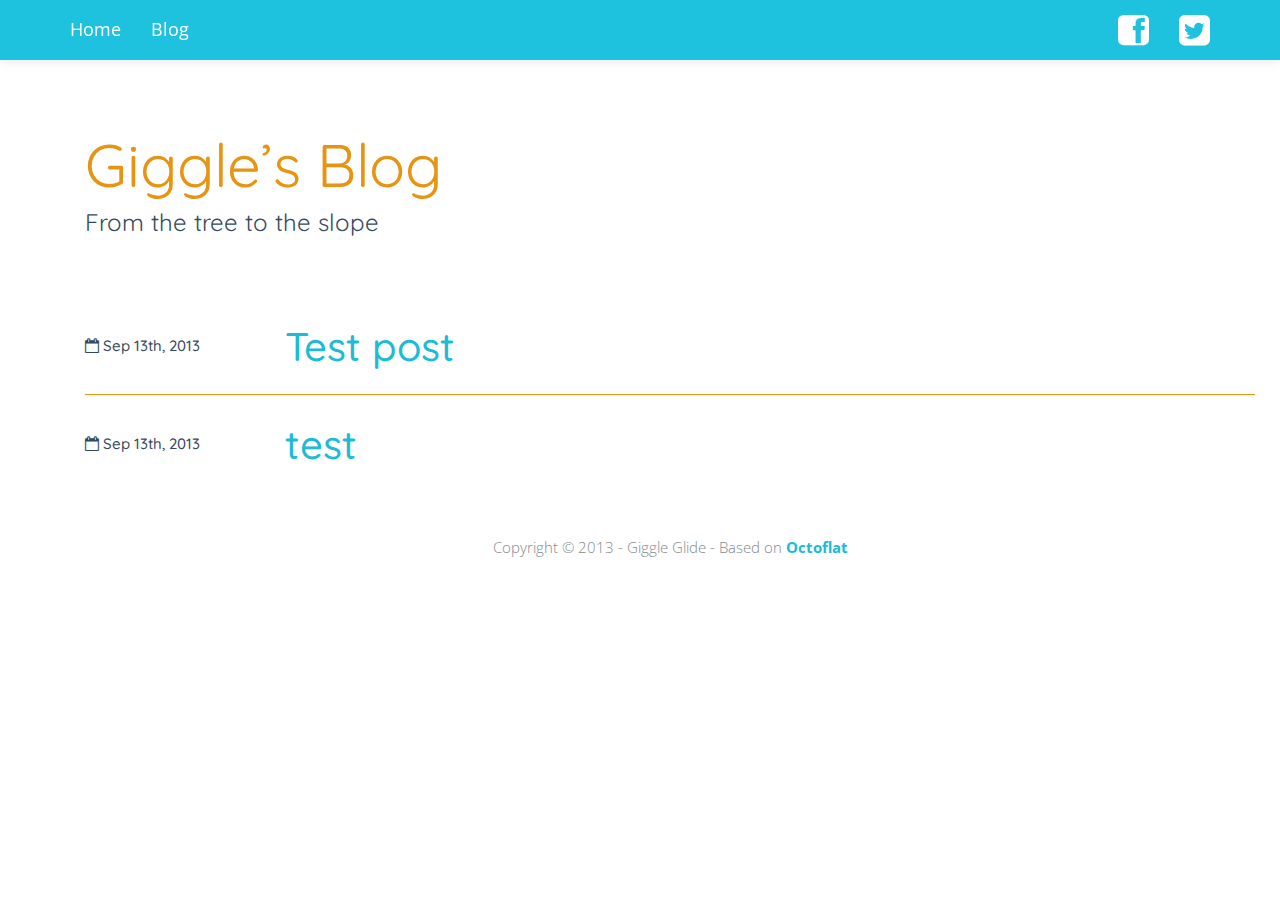
==== blog/index.html @ dee09cab "Site updated at 2013-09-21 00:57:32 UTC" ====
<!DOCTYPE html>
<!--[if IEMobile 7 ]><html class="no-js iem7"><![endif]-->
<!--[if lt IE 9]><html class="no-js lte-ie8"><![endif]-->
<!--[if (gt IE 8)|(gt IEMobile 7)|!(IEMobile)|!(IE)]><!--><html class="no-js" lang="en"><!--<![endif]-->
<head>
  <meta charset="utf-8">
  <title>Giggle Glide</title>
  <meta name="author" content="Giggle Glide">

   
  <meta name="description" content="">
  
  <meta name="keywords" content="">

  <!-- http://t.co/dKP3o1e -->
  <meta name="HandheldFriendly" content="True">
  <meta name="MobileOptimized" content="320">
  <meta name="viewport" content="width=device-width, initial-scale=1">

  
  <link rel="canonical" href="http://giggleglide.com/blog">
  <link href="/favicon.png" rel="icon">
  <link href='http://fonts.googleapis.com/css?family=Quicksand:300,400' rel='stylesheet' type='text/css'>
  <link href='http://fonts.googleapis.com/css?family=Open+Sans:400,300' rel='stylesheet' type='text/css'>
  <link href="/stylesheets/screen.css" media="screen, projection" rel="stylesheet" type="text/css">
  <link href="/atom.xml" rel="alternate" title="Giggle Glide" type="application/atom+xml">
  <script src="/js/jquery.js"></script>
  <script src="/js/bootstrap-collapse.js"></script>
  <script src="/js/modernizr-2.0.js"></script>
  <script src="//ajax.googleapis.com/ajax/libs/jquery/1.9.1/jquery.min.js"></script>
  <script>!window.jQuery && document.write(unescape('%3Cscript src="./javascripts/lib/jquery.min.js"%3E%3C/script%3E'))</script>
  <script src="/js/octopress.js" type="text/javascript"></script>
  <!--Fonts from Google"s Web font directory at http://google.com/webfonts -->
<link href="http://fonts.googleapis.com/css?family=PT+Serif:regular,italic,bold,bolditalic" rel="stylesheet" type="text/css">
<link href="http://fonts.googleapis.com/css?family=PT+Sans:regular,italic,bold,bolditalic" rel="stylesheet" type="text/css">

  

</head>

<body   >
  <div class="navbar navbar-inverse navbar-static-top">
  	<div class="navbar-inner">
  	  <div class="container">
        <a class="btn btn-navbar" data-toggle="collapse" data-target=".navbar-responsive-collapse">
          <span class="fui-menu-24"></span>
        </a>
  	  	<div class="nav-collapse collapse navbar-responsive-collapse" style="height:0;">
  	      <ul class="nav">
    
        <li ><a href="/">Home</a></li>
    
        <li ><a href="/blog/">Blog</a></li>
    
</ul>
<ul class="nav pull-right">
    
    
    <li><a href="https://www.facebook.com/pages/Giggle-Glide/115636098627373" title="Facebook" target="_blank"><i class="icon-facebook-sign social-navbar"></i></a></li>
    
    
    <li><a href="http://twitter.com/giggleglide" title="Twitter" target="_blank"><i class="icon-twitter-sign social-navbar"></i></a></li>
    
    
</ul>

<ul class="nav pull-right">
    
    
    
    
    
    
</ul>

  	    </div>
  	  </div>
  	</div>
  </div>
  <div class="container" id="main">
    <div class="span12">
      <div class="row-fluid">
        <div id="content">
          <div class="jumbotron">
  <div class="container">Giggle&#8217;s Blog
    <h3 class="tagline">From the tree to the slope</h3>
  </div>
</div>


<div class="blog-index">
  
  
  
    <article>
      

  <div class="row-fluid">
    <div class="span2">
		<h1 class="date-time">








  


<i class="icon-calendar-empty"></i> <time datetime="2013-09-13T23:00:00+02:00" pubdate data-updated="true">Sep 13<span>th</span>, 2013</time></h5>
          <div class="row-fluid">
          
          </div>
          
          <div class="row-fluid">
          
          </div>
          
    </div>
    <div class="span10">
      <h1 class="link"><a href="/blog/test-post/">Test post</a></h1>
      

      
      
    </div>
  </div>



    </article>
    
    <hr>
    
  
  
    <article>
      

  <div class="row-fluid">
    <div class="span2">
		<h1 class="date-time">








  


<i class="icon-calendar-empty"></i> <time datetime="2013-09-13T01:36:00+02:00" pubdate data-updated="true">Sep 13<span>th</span>, 2013</time></h5>
          <div class="row-fluid">
          
          </div>
          
          <div class="row-fluid">
          
          </div>
          
    </div>
    <div class="span10">
      <h1 class="link"><a href="/blog/test/">test</a></h1>
      

      
      
    </div>
  </div>



    </article>
    
  
  <div class="pagination">
    

    
  </div>
</div>


        </div>
      </div>
      <div class="row-fluid">
        <footer class="footer-page" role="contentinfo">
          <p>
  Copyright &copy; 2013 - Giggle Glide - Based on <a href="https://github.com/alexgaribay/octoflat" target="_blank">Octoflat</a>
</p>


        </footer>
      </div>
    </div>
  </div>
  







  <script type="text/javascript">
    (function(){
      var twitterWidgets = document.createElement('script');
      twitterWidgets.type = 'text/javascript';
      twitterWidgets.async = true;
      twitterWidgets.src = 'http://platform.twitter.com/widgets.js';
      document.getElementsByTagName('head')[0].appendChild(twitterWidgets);
    })();
  </script>





</body>
</html>
---- stylesheets/screen.css ----
@charset "UTF-8";@import url("http://fonts.googleapis.com/css?family=Lato:400,700,900,400italic");/*
 * Bootstrap v2.2.2
 *
 * Copyright 2012 Twitter, Inc
 * Licensed under the Apache License v2.0
 * http://www.apache.org/licenses/LICENSE-2.0
 *
 * Designed and built with all the love in the world @twitter by @mdo and @fat.
 */article,aside,details,figcaption,figure,footer,header,hgroup,nav,section{display:block}audio,canvas,video{display:inline-block;*display:inline;*zoom:1}audio:not([controls]){display:none}html{font-size:100%;-webkit-text-size-adjust:100%;-ms-text-size-adjust:100%}a:focus{outline:thin dotted #333;outline:5px auto -webkit-focus-ring-color;outline-offset:-2px}a:hover,a:active{outline:0}sub,sup{position:relative;font-size:75%;line-height:0;vertical-align:baseline}sup{top:-0.5em}sub{bottom:-0.25em}img{width:auto\9;height:auto;max-width:100%;vertical-align:middle;border:0;-ms-interpolation-mode:bicubic}img.left{float:left;margin-right:1.5em}img.right{float:right;margin-left:1.5em}#map_canvas img,.google-maps img{max-width:none}button,input,select,textarea{margin:0;font-size:100%;vertical-align:middle}button,input{*overflow:visible;line-height:normal}button::-moz-focus-inner,input::-moz-focus-inner{padding:0;border:0}button,html input[type="button"],input[type="reset"],input[type="submit"]{cursor:pointer;-webkit-appearance:button}label,select,button,input[type="button"],input[type="reset"],input[type="submit"],input[type="radio"],input[type="checkbox"]{cursor:pointer}input[type="search"]{-webkit-box-sizing:content-box;-moz-box-sizing:content-box;box-sizing:content-box;-webkit-appearance:textfield}input[type="search"]::-webkit-search-decoration,input[type="search"]::-webkit-search-cancel-button{-webkit-appearance:none}textarea{overflow:auto;vertical-align:top}@media print{*{color:#000 !important;text-shadow:none !important;background:transparent !important;box-shadow:none !important}a,a:visited{text-decoration:underline}a[href]:after{content:" (" attr(href) ")"}abbr[title]:after{content:" (" attr(title) ")"}.ir a:after,a[href^="javascript:"]:after,a[href^="#"]:after{content:""}pre,blockquote{border:1px solid #999;page-break-inside:avoid}thead{display:table-header-group}tr,img{page-break-inside:avoid}img{max-width:100% !important}@page{margin:0.5cm}p,h2,h3{orphans:3;widows:3}h2,h3{page-break-after:avoid}}.clearfix{*zoom:1}.clearfix:before,.clearfix:after{display:table;line-height:0;content:""}.clearfix:after{clear:both}.hide-text{font:0/0 a;color:transparent;text-shadow:none;background-color:transparent;border:0}.input-block-level{display:block;width:100%;min-height:30px;-webkit-box-sizing:border-box;-moz-box-sizing:border-box;box-sizing:border-box}body{margin:0;font-family:"Helvetica Neue", Helvetica, Arial, sans-serif;font-size:14px;line-height:20px;color:#333333;background-color:#ffffff}a{color:#0088cc;text-decoration:none}a:hover{color:#005580;text-decoration:underline}.img-rounded{-webkit-border-radius:6px;-moz-border-radius:6px;border-radius:6px}.img-polaroid{padding:4px;background-color:#fff;border:1px solid #ccc;border:1px solid rgba(0,0,0,0.2);-webkit-box-shadow:0 1px 3px rgba(0,0,0,0.1);-moz-box-shadow:0 1px 3px rgba(0,0,0,0.1);box-shadow:0 1px 3px rgba(0,0,0,0.1)}.img-circle{-webkit-border-radius:500px;-moz-border-radius:500px;border-radius:500px}.row{margin-left:-20px;*zoom:1}.row:before,.row:after{display:table;line-height:0;content:""}.row:after{clear:both}[class*="span"]{float:left;min-height:1px;margin-left:20px}.container,.navbar-static-top .container,.navbar-fixed-top .container,.navbar-fixed-bottom .container{width:940px}.span12{width:940px}.span11{width:860px}.span10{width:780px}.span9{width:700px}.span8{width:620px}.span7{width:540px}.span6{width:460px}.span5{width:380px}.span4{width:300px}.span3{width:220px}.span2{width:140px}.span1{width:60px}.offset12{margin-left:980px}.offset11{margin-left:900px}.offset10{margin-left:820px}.offset9{margin-left:740px}.offset8{margin-left:660px}.offset7{margin-left:580px}.offset6{margin-left:500px}.offset5{margin-left:420px}.offset4{margin-left:340px}.offset3{margin-left:260px}.offset2{margin-left:180px}.offset1{margin-left:100px}.row-fluid{width:100%;*zoom:1}.row-fluid:before,.row-fluid:after{display:table;line-height:0;content:""}.row-fluid:after{clear:both}.row-fluid [class*="span"]{display:block;float:left;width:100%;min-height:30px;margin-left:2.127659574468085%;*margin-left:2.074468085106383%;-webkit-box-sizing:border-box;-moz-box-sizing:border-box;box-sizing:border-box}.row-fluid [class*="span"]:first-child{margin-left:0}.row-fluid .controls-row [class*="span"]+[class*="span"]{margin-left:2.127659574468085%}.row-fluid .span12{width:100%;*width:99.94680851063829%}.row-fluid .span11{width:91.48936170212765%;*width:91.43617021276594%}.row-fluid .span10{width:82.97872340425532%;*width:82.92553191489361%}.row-fluid .span9{width:74.46808510638297%;*width:74.41489361702126%}.row-fluid .span8{width:65.95744680851064%;*width:65.90425531914893%}.row-fluid .span7{width:57.44680851063829%;*width:57.39361702127659%}.row-fluid .span6{width:48.93617021276595%;*width:48.88297872340425%}.row-fluid .span5{width:40.42553191489362%;*width:40.37234042553192%}.row-fluid .span4{width:31.914893617021278%;*width:31.861702127659576%}.row-fluid .span3{width:23.404255319148934%;*width:23.351063829787233%}.row-fluid .span2{width:14.893617021276595%;*width:14.840425531914894%}.row-fluid .span1{width:6.382978723404255%;*width:6.329787234042553%}.row-fluid .offset12{margin-left:104.25531914893617%;*margin-left:104.14893617021275%}.row-fluid .offset12:first-child{margin-left:102.12765957446808%;*margin-left:102.02127659574467%}.row-fluid .offset11{margin-left:95.74468085106382%;*margin-left:95.6382978723404%}.row-fluid .offset11:first-child{margin-left:93.61702127659574%;*margin-left:93.51063829787232%}.row-fluid .offset10{margin-left:87.23404255319149%;*margin-left:87.12765957446807%}.row-fluid .offset10:first-child{margin-left:85.1063829787234%;*margin-left:84.99999999999999%}.row-fluid .offset9{margin-left:78.72340425531914%;*margin-left:78.61702127659572%}.row-fluid .offset9:first-child{margin-left:76.59574468085106%;*margin-left:76.48936170212764%}.row-fluid .offset8{margin-left:70.2127659574468%;*margin-left:70.10638297872339%}.row-fluid .offset8:first-child{margin-left:68.08510638297872%;*margin-left:67.9787234042553%}.row-fluid .offset7{margin-left:61.70212765957446%;*margin-left:61.59574468085106%}.row-fluid .offset7:first-child{margin-left:59.574468085106375%;*margin-left:59.46808510638297%}.row-fluid .offset6{margin-left:53.191489361702125%;*margin-left:53.085106382978715%}.row-fluid .offset6:first-child{margin-left:51.063829787234035%;*margin-left:50.95744680851063%}.row-fluid .offset5{margin-left:44.68085106382979%;*margin-left:44.57446808510638%}.row-fluid .offset5:first-child{margin-left:42.5531914893617%;*margin-left:42.4468085106383%}.row-fluid .offset4{margin-left:36.170212765957444%;*margin-left:36.06382978723405%}.row-fluid .offset4:first-child{margin-left:34.04255319148936%;*margin-left:33.93617021276596%}.row-fluid .offset3{margin-left:27.659574468085104%;*margin-left:27.5531914893617%}.row-fluid .offset3:first-child{margin-left:25.53191489361702%;*margin-left:25.425531914893618%}.row-fluid .offset2{margin-left:19.148936170212764%;*margin-left:19.04255319148936%}.row-fluid .offset2:first-child{margin-left:17.02127659574468%;*margin-left:16.914893617021278%}.row-fluid .offset1{margin-left:10.638297872340425%;*margin-left:10.53191489361702%}.row-fluid .offset1:first-child{margin-left:8.51063829787234%;*margin-left:8.404255319148938%}[class*="span"].hide,.row-fluid [class*="span"].hide{display:none}[class*="span"].pull-right,.row-fluid [class*="span"].pull-right{float:right}.container{margin-right:auto;margin-left:auto;*zoom:1}.container:before,.container:after{display:table;line-height:0;content:""}.container:after{clear:both}.container-fluid{padding-right:20px;padding-left:20px;*zoom:1}.container-fluid:before,.container-fluid:after{display:table;line-height:0;content:""}.container-fluid:after{clear:both}p{margin:0 0 10px}.lead{margin-bottom:20px;font-size:21px;font-weight:200;line-height:30px}small{font-size:85%}strong{font-weight:bold}em{font-style:italic}cite{font-style:normal}.muted{color:#999999}a.muted:hover{color:#808080}.text-warning{color:#c09853}a.text-warning:hover{color:#a47e3c}.text-error{color:#b94a48}a.text-error:hover{color:#953b39}.text-info{color:#3a87ad}a.text-info:hover{color:#2d6987}.text-success{color:#468847}a.text-success:hover{color:#356635}h1,h2,h3,h4,h5,h6{margin:10px 0;font-family:inherit;font-weight:bold;line-height:0px;color:inherit;text-rendering:optimizelegibility}h1 small,h2 small,h3 small,h4 small,h5 small,h6 small{font-weight:normal;line-height:1;color:#999999}h1,h2,h3{line-height:40px}h1{font-size:38.5px}h2{font-size:31.5px}h3{font-size:24.5px}h4{font-size:17.5px}h5{font-size:14px}h6{font-size:11.9px}h1 small{font-size:24.5px}h2 small{font-size:17.5px}h3 small{font-size:14px}h4 small{font-size:14px}.page-header{padding-bottom:9px;margin:20px 0 30px;border-bottom:1px solid #eeeeee}ul,ol{padding:0;margin:0 0 10px 25px}ul ul,ul ol,ol ol,ol ul{margin-bottom:0}li{line-height:20px}ul.unstyled,ol.unstyled{margin-left:0;list-style:none}ul.inline,ol.inline{margin-left:0;list-style:none}ul.inline>li,ol.inline>li{display:inline-block;padding-right:5px;padding-left:5px}dl{margin-bottom:20px}dt,dd{line-height:20px}dt{font-weight:bold}dd{margin-left:10px}.dl-horizontal{*zoom:1}.dl-horizontal:before,.dl-horizontal:after{display:table;line-height:0;content:""}.dl-horizontal:after{clear:both}.dl-horizontal dt{float:left;width:160px;overflow:hidden;clear:left;text-align:right;text-overflow:ellipsis;white-space:nowrap}.dl-horizontal dd{margin-left:180px}hr{margin:20px 0;border:0;border-top:1px solid #eeeeee;border-bottom:1px solid #ffffff}abbr[title],abbr[data-original-title]{cursor:help;border-bottom:1px dotted #999999}abbr.initialism{font-size:90%;text-transform:uppercase}address{display:block;margin-bottom:20px;font-style:normal;line-height:20px}code,pre{padding:0 3px 2px;font-family:Monaco, Menlo, Consolas, "Courier New", monospace;font-size:12px}code{padding:2px 4px;white-space:nowrap}pre{display:block;padding:9.5px;margin:0 0 10px;font-size:13px;line-height:20px;word-break:break-all;word-wrap:break-word;white-space:pre;white-space:pre-wrap}pre.prettyprint{margin-bottom:20px}pre code{padding:0;white-space:pre;white-space:pre-wrap;background-color:transparent;border:0}.pre-scrollable{max-height:340px;overflow-y:scroll}form{margin:0 0 20px}fieldset{padding:0;margin:0;border:0}legend{display:block;width:100%;padding:0;margin-bottom:20px;font-size:21px;line-height:40px;color:#333333;border:0;border-bottom:1px solid #e5e5e5}legend small{font-size:15px;color:#999999}label,input,button,select,textarea{font-size:14px;font-weight:normal;line-height:20px}input,button,select,textarea{font-family:"Helvetica Neue", Helvetica, Arial, sans-serif}label{display:block;margin-bottom:5px}select,textarea,input[type="text"],input[type="password"],input[type="datetime"],input[type="datetime-local"],input[type="date"],input[type="month"],input[type="time"],input[type="week"],input[type="number"],input[type="email"],input[type="url"],input[type="search"],input[type="tel"],input[type="color"],.uneditable-input{display:inline-block;height:20px;padding:4px 6px;margin-bottom:10px;font-size:14px;line-height:20px;color:#555555;vertical-align:middle;-webkit-border-radius:4px;-moz-border-radius:4px;border-radius:4px}input,textarea,.uneditable-input{width:206px}textarea{height:auto}textarea,input[type="text"],input[type="password"],input[type="datetime"],input[type="datetime-local"],input[type="date"],input[type="month"],input[type="time"],input[type="week"],input[type="number"],input[type="email"],input[type="url"],input[type="search"],input[type="tel"],input[type="color"],.uneditable-input{background-color:#ffffff;border:1px solid #cccccc;-webkit-box-shadow:inset 0 1px 1px rgba(0,0,0,0.075);-moz-box-shadow:inset 0 1px 1px rgba(0,0,0,0.075);box-shadow:inset 0 1px 1px rgba(0,0,0,0.075);-webkit-transition:border linear 0.2s, box-shadow linear 0.2s;-moz-transition:border linear 0.2s, box-shadow linear 0.2s;-o-transition:border linear 0.2s, box-shadow linear 0.2s;transition:border linear 0.2s, box-shadow linear 0.2s}textarea:focus,input[type="text"]:focus,input[type="password"]:focus,input[type="datetime"]:focus,input[type="datetime-local"]:focus,input[type="date"]:focus,input[type="month"]:focus,input[type="time"]:focus,input[type="week"]:focus,input[type="number"]:focus,input[type="email"]:focus,input[type="url"]:focus,input[type="search"]:focus,input[type="tel"]:focus,input[type="color"]:focus,.uneditable-input:focus{border-color:rgba(82,168,236,0.8);outline:0;outline:thin dotted \9;-webkit-box-shadow:inset 0 1px 1px rgba(0,0,0,0.075),0 0 8px rgba(82,168,236,0.6);-moz-box-shadow:inset 0 1px 1px rgba(0,0,0,0.075),0 0 8px rgba(82,168,236,0.6);box-shadow:inset 0 1px 1px rgba(0,0,0,0.075),0 0 8px rgba(82,168,236,0.6)}input[type="radio"],input[type="checkbox"]{margin:4px 0 0;margin-top:1px \9;*margin-top:0;line-height:normal}input[type="file"],input[type="image"],input[type="submit"],input[type="reset"],input[type="button"],input[type="radio"],input[type="checkbox"]{width:auto}select,input[type="file"]{height:30px;*margin-top:4px;line-height:30px}select{width:220px;background-color:#ffffff;border:1px solid #cccccc}select[multiple],select[size]{height:auto}select:focus,input[type="file"]:focus,input[type="radio"]:focus,input[type="checkbox"]:focus{outline:thin dotted #333;outline:5px auto -webkit-focus-ring-color;outline-offset:-2px}.uneditable-input,.uneditable-textarea{color:#999999;cursor:not-allowed;background-color:#fcfcfc;border-color:#cccccc;-webkit-box-shadow:inset 0 1px 2px rgba(0,0,0,0.025);-moz-box-shadow:inset 0 1px 2px rgba(0,0,0,0.025);box-shadow:inset 0 1px 2px rgba(0,0,0,0.025)}.uneditable-input{overflow:hidden;white-space:nowrap}.uneditable-textarea{width:auto;height:auto}input:-moz-placeholder,textarea:-moz-placeholder{color:#999999}input:-ms-input-placeholder,textarea:-ms-input-placeholder{color:#999999}input::-webkit-input-placeholder,textarea::-webkit-input-placeholder{color:#999999}.radio,.checkbox{min-height:20px;padding-left:20px}.radio input[type="radio"],.checkbox input[type="checkbox"]{float:left;margin-left:-20px}.controls>.radio:first-child,.controls>.checkbox:first-child{padding-top:5px}.radio.inline,.checkbox.inline{display:inline-block;padding-top:5px;margin-bottom:0;vertical-align:middle}.radio.inline+.radio.inline,.checkbox.inline+.checkbox.inline{margin-left:10px}.input-mini{width:60px}.input-small{width:90px}.input-medium{width:150px}.input-large{width:210px}.input-xlarge{width:270px}.input-xxlarge{width:530px}input[class*="span"],select[class*="span"],textarea[class*="span"],.uneditable-input[class*="span"],.row-fluid input[class*="span"],.row-fluid select[class*="span"],.row-fluid textarea[class*="span"],.row-fluid .uneditable-input[class*="span"]{float:none;margin-left:0}.input-append input[class*="span"],.input-append .uneditable-input[class*="span"],.input-prepend input[class*="span"],.input-prepend .uneditable-input[class*="span"],.row-fluid input[class*="span"],.row-fluid select[class*="span"],.row-fluid textarea[class*="span"],.row-fluid .uneditable-input[class*="span"],.row-fluid .input-prepend [class*="span"],.row-fluid .input-append [class*="span"]{display:inline-block}input,textarea,.uneditable-input{margin-left:0}.controls-row [class*="span"]+[class*="span"]{margin-left:20px}input.span12,textarea.span12,.uneditable-input.span12{width:926px}input.span11,textarea.span11,.uneditable-input.span11{width:846px}input.span10,textarea.span10,.uneditable-input.span10{width:766px}input.span9,textarea.span9,.uneditable-input.span9{width:686px}input.span8,textarea.span8,.uneditable-input.span8{width:606px}input.span7,textarea.span7,.uneditable-input.span7{width:526px}input.span6,textarea.span6,.uneditable-input.span6{width:446px}input.span5,textarea.span5,.uneditable-input.span5{width:366px}input.span4,textarea.span4,.uneditable-input.span4{width:286px}input.span3,textarea.span3,.uneditable-input.span3{width:206px}input.span2,textarea.span2,.uneditable-input.span2{width:126px}input.span1,textarea.span1,.uneditable-input.span1{width:46px}.controls-row{*zoom:1}.controls-row:before,.controls-row:after{display:table;line-height:0;content:""}.controls-row:after{clear:both}.controls-row [class*="span"],.row-fluid .controls-row [class*="span"]{float:left}.controls-row .checkbox[class*="span"],.controls-row .radio[class*="span"]{padding-top:5px}input[disabled],select[disabled],textarea[disabled],input[readonly],select[readonly],textarea[readonly]{cursor:not-allowed;background-color:#eeeeee}input[type="radio"][disabled],input[type="checkbox"][disabled],input[type="radio"][readonly],input[type="checkbox"][readonly]{background-color:transparent}.control-group.warning .control-label,.control-group.warning .help-block,.control-group.warning .help-inline{color:#c09853}.control-group.warning .checkbox,.control-group.warning .radio,.control-group.warning input,.control-group.warning select,.control-group.warning textarea{color:#c09853}.control-group.warning input,.control-group.warning select,.control-group.warning textarea{border-color:#c09853;-webkit-box-shadow:inset 0 1px 1px rgba(0,0,0,0.075);-moz-box-shadow:inset 0 1px 1px rgba(0,0,0,0.075);box-shadow:inset 0 1px 1px rgba(0,0,0,0.075)}.control-group.warning input:focus,.control-group.warning select:focus,.control-group.warning textarea:focus{border-color:#a47e3c;-webkit-box-shadow:inset 0 1px 1px rgba(0,0,0,0.075),0 0 6px #dbc59e;-moz-box-shadow:inset 0 1px 1px rgba(0,0,0,0.075),0 0 6px #dbc59e;box-shadow:inset 0 1px 1px rgba(0,0,0,0.075),0 0 6px #dbc59e}.control-group.warning .input-prepend .add-on,.control-group.warning .input-append .add-on{color:#c09853;background-color:#fcf8e3;border-color:#c09853}.control-group.error .control-label,.control-group.error .help-block,.control-group.error .help-inline{color:#b94a48}.control-group.error .checkbox,.control-group.error .radio,.control-group.error input,.control-group.error select,.control-group.error textarea{color:#b94a48}.control-group.error input,.control-group.error select,.control-group.error textarea{border-color:#b94a48;-webkit-box-shadow:inset 0 1px 1px rgba(0,0,0,0.075);-moz-box-shadow:inset 0 1px 1px rgba(0,0,0,0.075);box-shadow:inset 0 1px 1px rgba(0,0,0,0.075)}.control-group.error input:focus,.control-group.error select:focus,.control-group.error textarea:focus{border-color:#953b39;-webkit-box-shadow:inset 0 1px 1px rgba(0,0,0,0.075),0 0 6px #d59392;-moz-box-shadow:inset 0 1px 1px rgba(0,0,0,0.075),0 0 6px #d59392;box-shadow:inset 0 1px 1px rgba(0,0,0,0.075),0 0 6px #d59392}.control-group.error .input-prepend .add-on,.control-group.error .input-append .add-on{color:#b94a48;background-color:#f2dede;border-color:#b94a48}.control-group.success .control-label,.control-group.success .help-block,.control-group.success .help-inline{color:#468847}.control-group.success .checkbox,.control-group.success .radio,.control-group.success input,.control-group.success select,.control-group.success textarea{color:#468847}.control-group.success input,.control-group.success select,.control-group.success textarea{border-color:#468847;-webkit-box-shadow:inset 0 1px 1px rgba(0,0,0,0.075);-moz-box-shadow:inset 0 1px 1px rgba(0,0,0,0.075);box-shadow:inset 0 1px 1px rgba(0,0,0,0.075)}.control-group.success input:focus,.control-group.success select:focus,.control-group.success textarea:focus{border-color:#356635;-webkit-box-shadow:inset 0 1px 1px rgba(0,0,0,0.075),0 0 6px #7aba7b;-moz-box-shadow:inset 0 1px 1px rgba(0,0,0,0.075),0 0 6px #7aba7b;box-shadow:inset 0 1px 1px rgba(0,0,0,0.075),0 0 6px #7aba7b}.control-group.success .input-prepend .add-on,.control-group.success .input-append .add-on{color:#468847;background-color:#dff0d8;border-color:#468847}.control-group.info .control-label,.control-group.info .help-block,.control-group.info .help-inline{color:#3a87ad}.control-group.info .checkbox,.control-group.info .radio,.control-group.info input,.control-group.info select,.control-group.info textarea{color:#3a87ad}.control-group.info input,.control-group.info select,.control-group.info textarea{border-color:#3a87ad;-webkit-box-shadow:inset 0 1px 1px rgba(0,0,0,0.075);-moz-box-shadow:inset 0 1px 1px rgba(0,0,0,0.075);box-shadow:inset 0 1px 1px rgba(0,0,0,0.075)}.control-group.info input:focus,.control-group.info select:focus,.control-group.info textarea:focus{border-color:#2d6987;-webkit-box-shadow:inset 0 1px 1px rgba(0,0,0,0.075),0 0 6px #7ab5d3;-moz-box-shadow:inset 0 1px 1px rgba(0,0,0,0.075),0 0 6px #7ab5d3;box-shadow:inset 0 1px 1px rgba(0,0,0,0.075),0 0 6px #7ab5d3}.control-group.info .input-prepend .add-on,.control-group.info .input-append .add-on{color:#3a87ad;background-color:#d9edf7;border-color:#3a87ad}input:focus:invalid,textarea:focus:invalid,select:focus:invalid{color:#b94a48;border-color:#ee5f5b}input:focus:invalid:focus,textarea:focus:invalid:focus,select:focus:invalid:focus{border-color:#e9322d;-webkit-box-shadow:0 0 6px #f8b9b7;-moz-box-shadow:0 0 6px #f8b9b7;box-shadow:0 0 6px #f8b9b7}.form-actions{padding:19px 20px 20px;margin-top:20px;margin-bottom:20px;background-color:#f5f5f5;border-top:1px solid #e5e5e5;*zoom:1}.form-actions:before,.form-actions:after{display:table;line-height:0;content:""}.form-actions:after{clear:both}.help-block,.help-inline{color:#595959}.help-block{display:block;margin-bottom:10px}.help-inline{display:inline-block;*display:inline;padding-left:5px;vertical-align:middle;*zoom:1}.input-append,.input-prepend{margin-bottom:5px;font-size:0;white-space:nowrap}.input-append input,.input-prepend input,.input-append select,.input-prepend select,.input-append .uneditable-input,.input-prepend .uneditable-input,.input-append .dropdown-menu,.input-prepend .dropdown-menu{font-size:14px}.input-append input,.input-prepend input,.input-append select,.input-prepend select,.input-append .uneditable-input,.input-prepend .uneditable-input{position:relative;margin-bottom:0;*margin-left:0;vertical-align:top;-webkit-border-radius:0 4px 4px 0;-moz-border-radius:0 4px 4px 0;border-radius:0 4px 4px 0}.input-append input:focus,.input-prepend input:focus,.input-append select:focus,.input-prepend select:focus,.input-append .uneditable-input:focus,.input-prepend .uneditable-input:focus{z-index:2}.input-append .add-on,.input-prepend .add-on{display:inline-block;width:auto;height:20px;min-width:16px;padding:4px 5px;font-size:14px;font-weight:normal;line-height:20px;text-align:center;text-shadow:0 1px 0 #ffffff;background-color:#eeeeee;border:1px solid #ccc}.input-append .add-on,.input-prepend .add-on,.input-append .btn,.input-prepend .btn,.input-append .btn-group>.dropdown-toggle,.input-prepend .btn-group>.dropdown-toggle{vertical-align:top;-webkit-border-radius:0;-moz-border-radius:0;border-radius:0}.input-append .active,.input-prepend .active{background-color:#a9dba9;border-color:#46a546}.input-prepend .add-on,.input-prepend .btn{margin-right:-1px}.input-prepend .add-on:first-child,.input-prepend .btn:first-child{-webkit-border-radius:4px 0 0 4px;-moz-border-radius:4px 0 0 4px;border-radius:4px 0 0 4px}.input-append input,.input-append select,.input-append .uneditable-input{-webkit-border-radius:4px 0 0 4px;-moz-border-radius:4px 0 0 4px;border-radius:4px 0 0 4px}.input-append input+.btn-group .btn:last-child,.input-append select+.btn-group .btn:last-child,.input-append .uneditable-input+.btn-group .btn:last-child{-webkit-border-radius:0 4px 4px 0;-moz-border-radius:0 4px 4px 0;border-radius:0 4px 4px 0}.input-append .add-on,.input-append .btn,.input-append .btn-group{margin-left:-1px}.input-append .add-on:last-child,.input-append .btn:last-child,.input-append .btn-group:last-child>.dropdown-toggle{-webkit-border-radius:0 4px 4px 0;-moz-border-radius:0 4px 4px 0;border-radius:0 4px 4px 0}.input-prepend.input-append input,.input-prepend.input-append select,.input-prepend.input-append .uneditable-input{-webkit-border-radius:0;-moz-border-radius:0;border-radius:0}.input-prepend.input-append input+.btn-group .btn,.input-prepend.input-append select+.btn-group .btn,.input-prepend.input-append .uneditable-input+.btn-group .btn{-webkit-border-radius:0 4px 4px 0;-moz-border-radius:0 4px 4px 0;border-radius:0 4px 4px 0}.input-prepend.input-append .add-on:first-child,.input-prepend.input-append .btn:first-child{margin-right:-1px;-webkit-border-radius:4px 0 0 4px;-moz-border-radius:4px 0 0 4px;border-radius:4px 0 0 4px}.input-prepend.input-append .add-on:last-child,.input-prepend.input-append .btn:last-child{margin-left:-1px;-webkit-border-radius:0 4px 4px 0;-moz-border-radius:0 4px 4px 0;border-radius:0 4px 4px 0}.input-prepend.input-append .btn-group:first-child{margin-left:0}input.search-query{padding-right:14px;padding-right:4px \9;padding-left:14px;padding-left:4px \9;margin-bottom:0;-webkit-border-radius:15px;-moz-border-radius:15px;border-radius:15px}.form-search .input-append .search-query,.form-search .input-prepend .search-query{-webkit-border-radius:0;-moz-border-radius:0;border-radius:0}.form-search .input-append .search-query{-webkit-border-radius:14px 0 0 14px;-moz-border-radius:14px 0 0 14px;border-radius:14px 0 0 14px}.form-search .input-append .btn{-webkit-border-radius:0 14px 14px 0;-moz-border-radius:0 14px 14px 0;border-radius:0 14px 14px 0}.form-search .input-prepend .search-query{-webkit-border-radius:0 14px 14px 0;-moz-border-radius:0 14px 14px 0;border-radius:0 14px 14px 0}.form-search .input-prepend .btn{-webkit-border-radius:14px 0 0 14px;-moz-border-radius:14px 0 0 14px;border-radius:14px 0 0 14px}.form-search input,.form-inline input,.form-horizontal input,.form-search textarea,.form-inline textarea,.form-horizontal textarea,.form-search select,.form-inline select,.form-horizontal select,.form-search .help-inline,.form-inline .help-inline,.form-horizontal .help-inline,.form-search .uneditable-input,.form-inline .uneditable-input,.form-horizontal .uneditable-input,.form-search .input-prepend,.form-inline .input-prepend,.form-horizontal .input-prepend,.form-search .input-append,.form-inline .input-append,.form-horizontal .input-append{display:inline-block;*display:inline;margin-bottom:0;vertical-align:middle;*zoom:1}.form-search .hide,.form-inline .hide,.form-horizontal .hide{display:none}.form-search label,.form-inline label,.form-search .btn-group,.form-inline .btn-group{display:inline-block}.form-search .input-append,.form-inline .input-append,.form-search .input-prepend,.form-inline .input-prepend{margin-bottom:0}.form-search .radio,.form-search .checkbox,.form-inline .radio,.form-inline .checkbox{padding-left:0;margin-bottom:0;vertical-align:middle}.form-search .radio input[type="radio"],.form-search .checkbox input[type="checkbox"],.form-inline .radio input[type="radio"],.form-inline .checkbox input[type="checkbox"]{float:left;margin-right:3px;margin-left:0}.control-group{margin-bottom:10px}legend+.control-group{margin-top:20px;-webkit-margin-top-collapse:separate}.form-horizontal .control-group{margin-bottom:20px;*zoom:1}.form-horizontal .control-group:before,.form-horizontal .control-group:after{display:table;line-height:0;content:""}.form-horizontal .control-group:after{clear:both}.form-horizontal .control-label{float:left;width:160px;padding-top:5px;text-align:right}.form-horizontal .controls{*display:inline-block;*padding-left:20px;margin-left:180px;*margin-left:0}.form-horizontal .controls:first-child{*padding-left:180px}.form-horizontal .help-block{margin-bottom:0}.form-horizontal input+.help-block,.form-horizontal select+.help-block,.form-horizontal textarea+.help-block,.form-horizontal .uneditable-input+.help-block,.form-horizontal .input-prepend+.help-block,.form-horizontal .input-append+.help-block{margin-top:10px}.form-horizontal .form-actions{padding-left:180px}table{max-width:100%;background-color:transparent;border-collapse:collapse;border-spacing:0}.table{width:100%;margin-bottom:20px}.table th,.table td{padding:8px;line-height:20px;text-align:left;vertical-align:top;border-top:1px solid #dddddd}.table th{font-weight:bold}.table thead th{vertical-align:bottom}.table caption+thead tr:first-child th,.table caption+thead tr:first-child td,.table colgroup+thead tr:first-child th,.table colgroup+thead tr:first-child td,.table thead:first-child tr:first-child th,.table thead:first-child tr:first-child td{border-top:0}.table tbody+tbody{border-top:2px solid #dddddd}.table .table{background-color:#ffffff}.table-condensed th,.table-condensed td{padding:4px 5px}.table-bordered{border:1px solid #dddddd;border-collapse:separate;*border-collapse:collapse;border-left:0;-webkit-border-radius:4px;-moz-border-radius:4px;border-radius:4px}.table-bordered th,.table-bordered td{border-left:1px solid #dddddd}.table-bordered caption+thead tr:first-child th,.table-bordered caption+tbody tr:first-child th,.table-bordered caption+tbody tr:first-child td,.table-bordered colgroup+thead tr:first-child th,.table-bordered colgroup+tbody tr:first-child th,.table-bordered colgroup+tbody tr:first-child td,.table-bordered thead:first-child tr:first-child th,.table-bordered tbody:first-child tr:first-child th,.table-bordered tbody:first-child tr:first-child td{border-top:0}.table-bordered thead:first-child tr:first-child>th:first-child,.table-bordered tbody:first-child tr:first-child>td:first-child{-webkit-border-top-left-radius:4px;border-top-left-radius:4px;-moz-border-radius-topleft:4px}.table-bordered thead:first-child tr:first-child>th:last-child,.table-bordered tbody:first-child tr:first-child>td:last-child{-webkit-border-top-right-radius:4px;border-top-right-radius:4px;-moz-border-radius-topright:4px}.table-bordered thead:last-child tr:last-child>th:first-child,.table-bordered tbody:last-child tr:last-child>td:first-child,.table-bordered tfoot:last-child tr:last-child>td:first-child{-webkit-border-bottom-left-radius:4px;border-bottom-left-radius:4px;-moz-border-radius-bottomleft:4px}.table-bordered thead:last-child tr:last-child>th:last-child,.table-bordered tbody:last-child tr:last-child>td:last-child,.table-bordered tfoot:last-child tr:last-child>td:last-child{-webkit-border-bottom-right-radius:4px;border-bottom-right-radius:4px;-moz-border-radius-bottomright:4px}.table-bordered tfoot+tbody:last-child tr:last-child td:first-child{-webkit-border-bottom-left-radius:0;border-bottom-left-radius:0;-moz-border-radius-bottomleft:0}.table-bordered tfoot+tbody:last-child tr:last-child td:last-child{-webkit-border-bottom-right-radius:0;border-bottom-right-radius:0;-moz-border-radius-bottomright:0}.table-bordered caption+thead tr:first-child th:first-child,.table-bordered caption+tbody tr:first-child td:first-child,.table-bordered colgroup+thead tr:first-child th:first-child,.table-bordered colgroup+tbody tr:first-child td:first-child{-webkit-border-top-left-radius:4px;border-top-left-radius:4px;-moz-border-radius-topleft:4px}.table-bordered caption+thead tr:first-child th:last-child,.table-bordered caption+tbody tr:first-child td:last-child,.table-bordered colgroup+thead tr:first-child th:last-child,.table-bordered colgroup+tbody tr:first-child td:last-child{-webkit-border-top-right-radius:4px;border-top-right-radius:4px;-moz-border-radius-topright:4px}.table-striped tbody>tr:nth-child(odd)>td,.table-striped tbody>tr:nth-child(odd)>th{background-color:#f9f9f9}.table-hover tbody tr:hover td,.table-hover tbody tr:hover th{background-color:#f5f5f5}table td[class*="span"],table th[class*="span"],.row-fluid table td[class*="span"],.row-fluid table th[class*="span"]{display:table-cell;float:none;margin-left:0}.table td.span1,.table th.span1{float:none;width:44px;margin-left:0}.table td.span2,.table th.span2{float:none;width:124px;margin-left:0}.table td.span3,.table th.span3{float:none;width:204px;margin-left:0}.table td.span4,.table th.span4{float:none;width:284px;margin-left:0}.table td.span5,.table th.span5{float:none;width:364px;margin-left:0}.table td.span6,.table th.span6{float:none;width:444px;margin-left:0}.table td.span7,.table th.span7{float:none;width:524px;margin-left:0}.table td.span8,.table th.span8{float:none;width:604px;margin-left:0}.table td.span9,.table th.span9{float:none;width:684px;margin-left:0}.table td.span10,.table th.span10{float:none;width:764px;margin-left:0}.table td.span11,.table th.span11{float:none;width:844px;margin-left:0}.table td.span12,.table th.span12{float:none;width:924px;margin-left:0}.table tbody tr.success td{background-color:#dff0d8}.table tbody tr.error td{background-color:#f2dede}.table tbody tr.warning td{background-color:#fcf8e3}.table tbody tr.info td{background-color:#d9edf7}.table-hover tbody tr.success:hover td{background-color:#d0e9c6}.table-hover tbody tr.error:hover td{background-color:#ebcccc}.table-hover tbody tr.warning:hover td{background-color:#faf2cc}.table-hover tbody tr.info:hover td{background-color:#c4e3f3}[class^="icon-"],[class*=" icon-"]{display:inline-block;width:14px;height:14px;margin-top:1px;*margin-right:.3em;line-height:14px;vertical-align:text-top;background-image:url("../img/glyphicons-halflings.png");background-position:14px 14px;background-repeat:no-repeat}.icon-white,.nav-pills>.active>a>[class^="icon-"],.nav-pills>.active>a>[class*=" icon-"],.nav-list>.active>a>[class^="icon-"],.nav-list>.active>a>[class*=" icon-"],.navbar-inverse .nav>.active>a>[class^="icon-"],.navbar-inverse .nav>.active>a>[class*=" icon-"],.dropdown-menu>li>a:hover>[class^="icon-"],.dropdown-menu>li>a:hover>[class*=" icon-"],.dropdown-menu>.active>a>[class^="icon-"],.dropdown-menu>.active>a>[class*=" icon-"],.dropdown-submenu:hover>a>[class^="icon-"],.dropdown-submenu:hover>a>[class*=" icon-"]{background-image:url("../img/glyphicons-halflings-white.png")}.icon-glass{background-position:0      0}.icon-music{background-position:-24px 0}.icon-search{background-position:-48px 0}.icon-envelope{background-position:-72px 0}.icon-heart{background-position:-96px 0}.icon-star{background-position:-120px 0}.icon-star-empty{background-position:-144px 0}.icon-user{background-position:-168px 0}.icon-film{background-position:-192px 0}.icon-th-large{background-position:-216px 0}.icon-th{background-position:-240px 0}.icon-th-list{background-position:-264px 0}.icon-ok{background-position:-288px 0}.icon-remove{background-position:-312px 0}.icon-zoom-in{background-position:-336px 0}.icon-zoom-out{background-position:-360px 0}.icon-off{background-position:-384px 0}.icon-signal{background-position:-408px 0}.icon-cog{background-position:-432px 0}.icon-trash{background-position:-456px 0}.icon-home{background-position:0 -24px}.icon-file{background-position:-24px -24px}.icon-time{background-position:-48px -24px}.icon-road{background-position:-72px -24px}.icon-download-alt{background-position:-96px -24px}.icon-download{background-position:-120px -24px}.icon-upload{background-position:-144px -24px}.icon-inbox{background-position:-168px -24px}.icon-play-circle{background-position:-192px -24px}.icon-repeat{background-position:-216px -24px}.icon-refresh{background-position:-240px -24px}.icon-list-alt{background-position:-264px -24px}.icon-lock{background-position:-287px -24px}.icon-flag{background-position:-312px -24px}.icon-headphones{background-position:-336px -24px}.icon-volume-off{background-position:-360px -24px}.icon-volume-down{background-position:-384px -24px}.icon-volume-up{background-position:-408px -24px}.icon-qrcode{background-position:-432px -24px}.icon-barcode{background-position:-456px -24px}.icon-tag{background-position:0 -48px}.icon-tags{background-position:-25px -48px}.icon-book{background-position:-48px -48px}.icon-bookmark{background-position:-72px -48px}.icon-print{background-position:-96px -48px}.icon-camera{background-position:-120px -48px}.icon-font{background-position:-144px -48px}.icon-bold{background-position:-167px -48px}.icon-italic{background-position:-192px -48px}.icon-text-height{background-position:-216px -48px}.icon-text-width{background-position:-240px -48px}.icon-align-left{background-position:-264px -48px}.icon-align-center{background-position:-288px -48px}.icon-align-right{background-position:-312px -48px}.icon-align-justify{background-position:-336px -48px}.icon-list{background-position:-360px -48px}.icon-indent-left{background-position:-384px -48px}.icon-indent-right{background-position:-408px -48px}.icon-facetime-video{background-position:-432px -48px}.icon-picture{background-position:-456px -48px}.icon-pencil{background-position:0 -72px}.icon-map-marker{background-position:-24px -72px}.icon-adjust{background-position:-48px -72px}.icon-tint{background-position:-72px -72px}.icon-edit{background-position:-96px -72px}.icon-share{background-position:-120px -72px}.icon-check{background-position:-144px -72px}.icon-move{background-position:-168px -72px}.icon-step-backward{background-position:-192px -72px}.icon-fast-backward{background-position:-216px -72px}.icon-backward{background-position:-240px -72px}.icon-play{background-position:-264px -72px}.icon-pause{background-position:-288px -72px}.icon-stop{background-position:-312px -72px}.icon-forward{background-position:-336px -72px}.icon-fast-forward{background-position:-360px -72px}.icon-step-forward{background-position:-384px -72px}.icon-eject{background-position:-408px -72px}.icon-chevron-left{background-position:-432px -72px}.icon-chevron-right{background-position:-456px -72px}.icon-plus-sign{background-position:0 -96px}.icon-minus-sign{background-position:-24px -96px}.icon-remove-sign{background-position:-48px -96px}.icon-ok-sign{background-position:-72px -96px}.icon-question-sign{background-position:-96px -96px}.icon-info-sign{background-position:-120px -96px}.icon-screenshot{background-position:-144px -96px}.icon-remove-circle{background-position:-168px -96px}.icon-ok-circle{background-position:-192px -96px}.icon-ban-circle{background-position:-216px -96px}.icon-arrow-left{background-position:-240px -96px}.icon-arrow-right{background-position:-264px -96px}.icon-arrow-up{background-position:-289px -96px}.icon-arrow-down{background-position:-312px -96px}.icon-share-alt{background-position:-336px -96px}.icon-resize-full{background-position:-360px -96px}.icon-resize-small{background-position:-384px -96px}.icon-plus{background-position:-408px -96px}.icon-minus{background-position:-433px -96px}.icon-asterisk{background-position:-456px -96px}.icon-exclamation-sign{background-position:0 -120px}.icon-gift{background-position:-24px -120px}.icon-leaf{background-position:-48px -120px}.icon-fire{background-position:-72px -120px}.icon-eye-open{background-position:-96px -120px}.icon-eye-close{background-position:-120px -120px}.icon-warning-sign{background-position:-144px -120px}.icon-plane{background-position:-168px -120px}.icon-calendar{background-position:-192px -120px}.icon-random{width:16px;background-position:-216px -120px}.icon-comment{background-position:-240px -120px}.icon-magnet{background-position:-264px -120px}.icon-chevron-up{background-position:-288px -120px}.icon-chevron-down{background-position:-313px -119px}.icon-retweet{background-position:-336px -120px}.icon-shopping-cart{background-position:-360px -120px}.icon-folder-close{background-position:-384px -120px}.icon-folder-open{width:16px;background-position:-408px -120px}.icon-resize-vertical{background-position:-432px -119px}.icon-resize-horizontal{background-position:-456px -118px}.icon-hdd{background-position:0 -144px}.icon-bullhorn{background-position:-24px -144px}.icon-bell{background-position:-48px -144px}.icon-certificate{background-position:-72px -144px}.icon-thumbs-up{background-position:-96px -144px}.icon-thumbs-down{background-position:-120px -144px}.icon-hand-right{background-position:-144px -144px}.icon-hand-left{background-position:-168px -144px}.icon-hand-up{background-position:-192px -144px}.icon-hand-down{background-position:-216px -144px}.icon-circle-arrow-right{background-position:-240px -144px}.icon-circle-arrow-left{background-position:-264px -144px}.icon-circle-arrow-up{background-position:-288px -144px}.icon-circle-arrow-down{background-position:-312px -144px}.icon-globe{background-position:-336px -144px}.icon-wrench{background-position:-360px -144px}.icon-tasks{background-position:-384px -144px}.icon-filter{background-position:-408px -144px}.icon-briefcase{background-position:-432px -144px}.icon-fullscreen{background-position:-456px -144px}.dropup,.dropdown{position:relative}.dropdown-toggle{*margin-bottom:-3px}.dropdown-toggle:active,.open .dropdown-toggle{outline:0}.caret{display:inline-block;width:0;height:0;vertical-align:top;border-top:4px solid #000000;border-right:4px solid transparent;border-left:4px solid transparent;content:""}.dropdown .caret{margin-top:8px;margin-left:2px}.dropdown-menu{position:absolute;top:100%;left:0;z-index:1000;display:none;float:left;min-width:160px;padding:5px 0;margin:2px 0 0;list-style:none;background-color:#ffffff;border:1px solid #ccc;border:1px solid rgba(0,0,0,0.2);*border-right-width:2px;*border-bottom-width:2px;-webkit-border-radius:6px;-moz-border-radius:6px;border-radius:6px;-webkit-box-shadow:0 5px 10px rgba(0,0,0,0.2);-moz-box-shadow:0 5px 10px rgba(0,0,0,0.2);box-shadow:0 5px 10px rgba(0,0,0,0.2);-webkit-background-clip:padding-box;-moz-background-clip:padding;background-clip:padding-box}.dropdown-menu.pull-right{right:0;left:auto}.dropdown-menu .divider{*width:100%;height:1px;margin:9px 1px;*margin:-5px 0 5px;overflow:hidden;background-color:#e5e5e5;border-bottom:1px solid #ffffff}.dropdown-menu li>a{display:block;padding:3px 20px;clear:both;font-weight:normal;line-height:20px;color:#333333;white-space:nowrap}.dropdown-menu li>a:hover,.dropdown-menu li>a:focus,.dropdown-submenu:hover>a{color:#ffffff;text-decoration:none;background-color:#0081c2;background-image:-moz-linear-gradient(top, #08c, #0077b3);background-image:-webkit-gradient(linear, 0 0, 0 100%, from(#08c), to(#0077b3));background-image:-webkit-linear-gradient(top, #08c, #0077b3);background-image:-o-linear-gradient(top, #08c, #0077b3);background-image:linear-gradient(to bottom, #0088cc,#0077b3);background-repeat:repeat-x;filter:progid:DXImageTransform.Microsoft.gradient(startColorstr='#ff0088cc', endColorstr='#ff0077b3', GradientType=0)}.dropdown-menu .active>a,.dropdown-menu .active>a:hover{color:#ffffff;text-decoration:none;background-color:#0081c2;background-image:-moz-linear-gradient(top, #08c, #0077b3);background-image:-webkit-gradient(linear, 0 0, 0 100%, from(#08c), to(#0077b3));background-image:-webkit-linear-gradient(top, #08c, #0077b3);background-image:-o-linear-gradient(top, #08c, #0077b3);background-image:linear-gradient(to bottom, #0088cc,#0077b3);background-repeat:repeat-x;outline:0;filter:progid:DXImageTransform.Microsoft.gradient(startColorstr='#ff0088cc', endColorstr='#ff0077b3', GradientType=0)}.dropdown-menu .disabled>a,.dropdown-menu .disabled>a:hover{color:#999999}.dropdown-menu .disabled>a:hover{text-decoration:none;cursor:default;background-color:transparent;background-image:none;filter:progid:DXImageTransform.Microsoft.gradient(enabled=false)}.open{*z-index:1000}.open>.dropdown-menu{display:block}.pull-right>.dropdown-menu{right:0;left:auto}.dropup .caret,.navbar-fixed-bottom .dropdown .caret{border-top:0;border-bottom:4px solid #000000;content:""}.dropup .dropdown-menu,.navbar-fixed-bottom .dropdown .dropdown-menu{top:auto;bottom:100%;margin-bottom:1px}.dropdown-submenu{position:relative}.dropdown-submenu>.dropdown-menu{top:0;left:100%;margin-top:-6px;margin-left:-1px;-webkit-border-radius:0 6px 6px 6px;-moz-border-radius:0 6px 6px 6px;border-radius:0 6px 6px 6px}.dropdown-submenu:hover>.dropdown-menu{display:block}.dropup .dropdown-submenu>.dropdown-menu{top:auto;bottom:0;margin-top:0;margin-bottom:-2px;-webkit-border-radius:5px 5px 5px 0;-moz-border-radius:5px 5px 5px 0;border-radius:5px 5px 5px 0}.dropdown-submenu>a:after{display:block;float:right;width:0;height:0;margin-top:5px;margin-right:-10px;border-color:transparent;border-left-color:#cccccc;border-style:solid;border-width:5px 0 5px 5px;content:" "}.dropdown-submenu:hover>a:after{border-left-color:#ffffff}.dropdown-submenu.pull-left{float:none}.dropdown-submenu.pull-left>.dropdown-menu{left:-100%;margin-left:10px;-webkit-border-radius:6px 0 6px 6px;-moz-border-radius:6px 0 6px 6px;border-radius:6px 0 6px 6px}.dropdown .dropdown-menu .nav-header{padding-right:20px;padding-left:20px}.typeahead{z-index:1051;margin-top:2px;-webkit-border-radius:4px;-moz-border-radius:4px;border-radius:4px}.well{min-height:20px;padding:19px;margin-bottom:20px;background-color:#f5f5f5;border:1px solid #e3e3e3;-webkit-border-radius:4px;-moz-border-radius:4px;border-radius:4px;-webkit-box-shadow:inset 0 1px 1px rgba(0,0,0,0.05);-moz-box-shadow:inset 0 1px 1px rgba(0,0,0,0.05);box-shadow:inset 0 1px 1px rgba(0,0,0,0.05)}.well blockquote{border-color:#ddd;border-color:rgba(0,0,0,0.15)}.well-large{padding:24px;-webkit-border-radius:6px;-moz-border-radius:6px;border-radius:6px}.well-small{padding:9px;-webkit-border-radius:3px;-moz-border-radius:3px;border-radius:3px}.fade{opacity:0;-webkit-transition:opacity 0.15s linear;-moz-transition:opacity 0.15s linear;-o-transition:opacity 0.15s linear;transition:opacity 0.15s linear}.fade.in{opacity:1}.collapse{position:relative;height:0;overflow:hidden;-webkit-transition:height 0.35s ease;-moz-transition:height 0.35s ease;-o-transition:height 0.35s ease;transition:height 0.35s ease}.collapse.in{height:auto}.close{float:right;font-size:20px;font-weight:bold;line-height:20px;color:#000000;text-shadow:0 1px 0 #ffffff;opacity:0.2;filter:alpha(opacity=20)}.close:hover{color:#000000;text-decoration:none;cursor:pointer;opacity:0.4;filter:alpha(opacity=40)}button.close{padding:0;cursor:pointer;background:transparent;border:0;-webkit-appearance:none}.btn{display:inline-block;*display:inline;padding:4px 12px;margin-bottom:0;*margin-left:.3em;font-size:14px;line-height:20px;color:#333333;text-align:center;text-shadow:0 1px 1px rgba(255,255,255,0.75);vertical-align:middle;cursor:pointer;background-color:#f5f5f5;*background-color:#e6e6e6;background-image:-moz-linear-gradient(top, #fff, #e6e6e6);background-image:-webkit-gradient(linear, 0 0, 0 100%, from(#fff), to(#e6e6e6));background-image:-webkit-linear-gradient(top, #fff, #e6e6e6);background-image:-o-linear-gradient(top, #fff, #e6e6e6);background-image:linear-gradient(to bottom, #ffffff,#e6e6e6);background-repeat:repeat-x;border:1px solid #bbbbbb;*border:0;border-color:#e6e6e6 #e6e6e6 #bfbfbf;border-color:rgba(0,0,0,0.1) rgba(0,0,0,0.1) rgba(0,0,0,0.25);border-bottom-color:#a2a2a2;-webkit-border-radius:4px;-moz-border-radius:4px;border-radius:4px;filter:progid:DXImageTransform.Microsoft.gradient(startColorstr='#ffffffff', endColorstr='#ffe6e6e6', GradientType=0);filter:progid:DXImageTransform.Microsoft.gradient(enabled=false);*zoom:1;-webkit-box-shadow:inset 0 1px 0 rgba(255,255,255,0.2),0 1px 2px rgba(0,0,0,0.05);-moz-box-shadow:inset 0 1px 0 rgba(255,255,255,0.2),0 1px 2px rgba(0,0,0,0.05);box-shadow:inset 0 1px 0 rgba(255,255,255,0.2),0 1px 2px rgba(0,0,0,0.05)}.btn:hover,.btn:active,.btn.active,.btn.disabled,.btn[disabled]{color:#333333;background-color:#e6e6e6;*background-color:#d9d9d9}.btn:active,.btn.active{background-color:#cccccc \9}.btn:first-child{*margin-left:0}.btn:hover{color:#333333;text-decoration:none;background-position:0 -15px;-webkit-transition:background-position 0.1s linear;-moz-transition:background-position 0.1s linear;-o-transition:background-position 0.1s linear;transition:background-position 0.1s linear}.btn:focus{outline:thin dotted #333;outline:5px auto -webkit-focus-ring-color;outline-offset:-2px}.btn.active,.btn:active{background-image:none;outline:0;-webkit-box-shadow:inset 0 2px 4px rgba(0,0,0,0.15),0 1px 2px rgba(0,0,0,0.05);-moz-box-shadow:inset 0 2px 4px rgba(0,0,0,0.15),0 1px 2px rgba(0,0,0,0.05);box-shadow:inset 0 2px 4px rgba(0,0,0,0.15),0 1px 2px rgba(0,0,0,0.05)}.btn.disabled,.btn[disabled]{cursor:default;background-image:none;opacity:0.65;filter:alpha(opacity=65);-webkit-box-shadow:none;-moz-box-shadow:none;box-shadow:none}.btn-large{padding:11px 19px;font-size:17.5px;-webkit-border-radius:6px;-moz-border-radius:6px;border-radius:6px}.btn-large [class^="icon-"],.btn-large [class*=" icon-"]{margin-top:4px}.btn-small{padding:2px 10px;font-size:11.9px;-webkit-border-radius:3px;-moz-border-radius:3px;border-radius:3px}.btn-small [class^="icon-"],.btn-small [class*=" icon-"]{margin-top:0}.btn-mini [class^="icon-"],.btn-mini [class*=" icon-"]{margin-top:-1px}.btn-mini{padding:0 6px;font-size:10.5px;-webkit-border-radius:3px;-moz-border-radius:3px;border-radius:3px}.btn-block{display:block;width:100%;padding-right:0;padding-left:0;-webkit-box-sizing:border-box;-moz-box-sizing:border-box;box-sizing:border-box}.btn-block+.btn-block{margin-top:5px}input[type="submit"].btn-block,input[type="reset"].btn-block,input[type="button"].btn-block{width:100%}.btn-primary.active,.btn-warning.active,.btn-danger.active,.btn-success.active,.btn-info.active,.btn-inverse.active{color:rgba(255,255,255,0.75)}.btn{border-color:#c5c5c5;border-color:rgba(0,0,0,0.15) rgba(0,0,0,0.15) rgba(0,0,0,0.25)}.btn-primary{color:#ffffff;text-shadow:0 -1px 0 rgba(0,0,0,0.25);background-color:#006dcc;*background-color:#0044cc;background-image:-moz-linear-gradient(top, #08c, #04c);background-image:-webkit-gradient(linear, 0 0, 0 100%, from(#08c), to(#04c));background-image:-webkit-linear-gradient(top, #08c, #04c);background-image:-o-linear-gradient(top, #08c, #04c);background-image:linear-gradient(to bottom, #0088cc,#0044cc);background-repeat:repeat-x;border-color:#0044cc #0044cc #002a80;border-color:rgba(0,0,0,0.1) rgba(0,0,0,0.1) rgba(0,0,0,0.25);filter:progid:DXImageTransform.Microsoft.gradient(startColorstr='#ff0088cc', endColorstr='#ff0044cc', GradientType=0);filter:progid:DXImageTransform.Microsoft.gradient(enabled=false)}.btn-primary:hover,.btn-primary:active,.btn-primary.active,.btn-primary.disabled,.btn-primary[disabled]{color:#ffffff;background-color:#0044cc;*background-color:#003bb3}.btn-primary:active,.btn-primary.active{background-color:#003399 \9}.btn-warning{color:#ffffff;text-shadow:0 -1px 0 rgba(0,0,0,0.25);background-color:#faa732;*background-color:#f89406;background-image:-moz-linear-gradient(top, #fbb450, #f89406);background-image:-webkit-gradient(linear, 0 0, 0 100%, from(#fbb450), to(#f89406));background-image:-webkit-linear-gradient(top, #fbb450, #f89406);background-image:-o-linear-gradient(top, #fbb450, #f89406);background-image:linear-gradient(to bottom, #fbb450,#f89406);background-repeat:repeat-x;border-color:#f89406 #f89406 #ad6704;border-color:rgba(0,0,0,0.1) rgba(0,0,0,0.1) rgba(0,0,0,0.25);filter:progid:DXImageTransform.Microsoft.gradient(startColorstr='#fffbb450', endColorstr='#fff89406', GradientType=0);filter:progid:DXImageTransform.Microsoft.gradient(enabled=false)}.btn-warning:hover,.btn-warning:active,.btn-warning.active,.btn-warning.disabled,.btn-warning[disabled]{color:#ffffff;background-color:#f89406;*background-color:#df8505}.btn-warning:active,.btn-warning.active{background-color:#c67605 \9}.btn-danger{color:#ffffff;text-shadow:0 -1px 0 rgba(0,0,0,0.25);background-color:#da4f49;*background-color:#bd362f;background-image:-moz-linear-gradient(top, #ee5f5b, #bd362f);background-image:-webkit-gradient(linear, 0 0, 0 100%, from(#ee5f5b), to(#bd362f));background-image:-webkit-linear-gradient(top, #ee5f5b, #bd362f);background-image:-o-linear-gradient(top, #ee5f5b, #bd362f);background-image:linear-gradient(to bottom, #ee5f5b,#bd362f);background-repeat:repeat-x;border-color:#bd362f #bd362f #802420;border-color:rgba(0,0,0,0.1) rgba(0,0,0,0.1) rgba(0,0,0,0.25);filter:progid:DXImageTransform.Microsoft.gradient(startColorstr='#ffee5f5b', endColorstr='#ffbd362f', GradientType=0);filter:progid:DXImageTransform.Microsoft.gradient(enabled=false)}.btn-danger:hover,.btn-danger:active,.btn-danger.active,.btn-danger.disabled,.btn-danger[disabled]{color:#ffffff;background-color:#bd362f;*background-color:#a9302a}.btn-danger:active,.btn-danger.active{background-color:#942a25 \9}.btn-success{color:#ffffff;text-shadow:0 -1px 0 rgba(0,0,0,0.25);background-color:#5bb75b;*background-color:#51a351;background-image:-moz-linear-gradient(top, #62c462, #51a351);background-image:-webkit-gradient(linear, 0 0, 0 100%, from(#62c462), to(#51a351));background-image:-webkit-linear-gradient(top, #62c462, #51a351);background-image:-o-linear-gradient(top, #62c462, #51a351);background-image:linear-gradient(to bottom, #62c462,#51a351);background-repeat:repeat-x;border-color:#51a351 #51a351 #387038;border-color:rgba(0,0,0,0.1) rgba(0,0,0,0.1) rgba(0,0,0,0.25);filter:progid:DXImageTransform.Microsoft.gradient(startColorstr='#ff62c462', endColorstr='#ff51a351', GradientType=0);filter:progid:DXImageTransform.Microsoft.gradient(enabled=false)}.btn-success:hover,.btn-success:active,.btn-success.active,.btn-success.disabled,.btn-success[disabled]{color:#ffffff;background-color:#51a351;*background-color:#499249}.btn-success:active,.btn-success.active{background-color:#408140 \9}.btn-info{color:#ffffff;text-shadow:0 -1px 0 rgba(0,0,0,0.25);background-color:#49afcd;*background-color:#2f96b4;background-image:-moz-linear-gradient(top, #5bc0de, #2f96b4);background-image:-webkit-gradient(linear, 0 0, 0 100%, from(#5bc0de), to(#2f96b4));background-image:-webkit-linear-gradient(top, #5bc0de, #2f96b4);background-image:-o-linear-gradient(top, #5bc0de, #2f96b4);background-image:linear-gradient(to bottom, #5bc0de,#2f96b4);background-repeat:repeat-x;border-color:#2f96b4 #2f96b4 #1f6377;border-color:rgba(0,0,0,0.1) rgba(0,0,0,0.1) rgba(0,0,0,0.25);filter:progid:DXImageTransform.Microsoft.gradient(startColorstr='#ff5bc0de', endColorstr='#ff2f96b4', GradientType=0);filter:progid:DXImageTransform.Microsoft.gradient(enabled=false)}.btn-info:hover,.btn-info:active,.btn-info.active,.btn-info.disabled,.btn-info[disabled]{color:#ffffff;background-color:#2f96b4;*background-color:#2a85a0}.btn-info:active,.btn-info.active{background-color:#24748c \9}.btn-inverse{color:#ffffff;text-shadow:0 -1px 0 rgba(0,0,0,0.25);background-color:#363636;*background-color:#222222;background-image:-moz-linear-gradient(top, #444, #222);background-image:-webkit-gradient(linear, 0 0, 0 100%, from(#444), to(#222));background-image:-webkit-linear-gradient(top, #444, #222);background-image:-o-linear-gradient(top, #444, #222);background-image:linear-gradient(to bottom, #444444,#222222);background-repeat:repeat-x;border-color:#222222 #222222 #000000;border-color:rgba(0,0,0,0.1) rgba(0,0,0,0.1) rgba(0,0,0,0.25);filter:progid:DXImageTransform.Microsoft.gradient(startColorstr='#ff444444', endColorstr='#ff222222', GradientType=0);filter:progid:DXImageTransform.Microsoft.gradient(enabled=false)}.btn-inverse:hover,.btn-inverse:active,.btn-inverse.active,.btn-inverse.disabled,.btn-inverse[disabled]{color:#ffffff;background-color:#222222;*background-color:#151515}.btn-inverse:active,.btn-inverse.active{background-color:#080808 \9}button.btn,input[type="submit"].btn{*padding-top:3px;*padding-bottom:3px}button.btn::-moz-focus-inner,input[type="submit"].btn::-moz-focus-inner{padding:0;border:0}button.btn.btn-large,input[type="submit"].btn.btn-large{*padding-top:7px;*padding-bottom:7px}button.btn.btn-small,input[type="submit"].btn.btn-small{*padding-top:3px;*padding-bottom:3px}button.btn.btn-mini,input[type="submit"].btn.btn-mini{*padding-top:1px;*padding-bottom:1px}.btn-link,.btn-link:active,.btn-link[disabled]{background-color:transparent;background-image:none;-webkit-box-shadow:none;-moz-box-shadow:none;box-shadow:none}.btn-link{color:#0088cc;cursor:pointer;border-color:transparent;-webkit-border-radius:0;-moz-border-radius:0;border-radius:0}.btn-link:hover{color:#005580;text-decoration:underline;background-color:transparent}.btn-link[disabled]:hover{color:#333333;text-decoration:none}.btn-group{position:relative;display:inline-block;*display:inline;*margin-left:.3em;font-size:0;white-space:nowrap;vertical-align:middle;*zoom:1}.btn-group:first-child{*margin-left:0}.btn-group+.btn-group{margin-left:5px}.btn-toolbar{margin-top:10px;margin-bottom:10px;font-size:0}.btn-toolbar>.btn+.btn,.btn-toolbar>.btn-group+.btn,.btn-toolbar>.btn+.btn-group{margin-left:5px}.btn-group>.btn{position:relative;-webkit-border-radius:0;-moz-border-radius:0;border-radius:0}.btn-group>.btn+.btn{margin-left:-1px}.btn-group>.btn,.btn-group>.dropdown-menu,.btn-group>.popover{font-size:14px}.btn-group>.btn-mini{font-size:10.5px}.btn-group>.btn-small{font-size:11.9px}.btn-group>.btn-large{font-size:17.5px}.btn-group>.btn:first-child{margin-left:0;-webkit-border-bottom-left-radius:4px;border-bottom-left-radius:4px;-webkit-border-top-left-radius:4px;border-top-left-radius:4px;-moz-border-radius-bottomleft:4px;-moz-border-radius-topleft:4px}.btn-group>.btn:last-child,.btn-group>.dropdown-toggle{-webkit-border-top-right-radius:4px;border-top-right-radius:4px;-webkit-border-bottom-right-radius:4px;border-bottom-right-radius:4px;-moz-border-radius-topright:4px;-moz-border-radius-bottomright:4px}.btn-group>.btn.large:first-child{margin-left:0;-webkit-border-bottom-left-radius:6px;border-bottom-left-radius:6px;-webkit-border-top-left-radius:6px;border-top-left-radius:6px;-moz-border-radius-bottomleft:6px;-moz-border-radius-topleft:6px}.btn-group>.btn.large:last-child,.btn-group>.large.dropdown-toggle{-webkit-border-top-right-radius:6px;border-top-right-radius:6px;-webkit-border-bottom-right-radius:6px;border-bottom-right-radius:6px;-moz-border-radius-topright:6px;-moz-border-radius-bottomright:6px}.btn-group>.btn:hover,.btn-group>.btn:focus,.btn-group>.btn:active,.btn-group>.btn.active{z-index:2}.btn-group .dropdown-toggle:active,.btn-group.open .dropdown-toggle{outline:0}.btn-group>.btn+.dropdown-toggle{*padding-top:5px;padding-right:8px;*padding-bottom:5px;padding-left:8px;-webkit-box-shadow:inset 1px 0 0 rgba(255,255,255,0.125),inset 0 1px 0 rgba(255,255,255,0.2),0 1px 2px rgba(0,0,0,0.05);-moz-box-shadow:inset 1px 0 0 rgba(255,255,255,0.125),inset 0 1px 0 rgba(255,255,255,0.2),0 1px 2px rgba(0,0,0,0.05);box-shadow:inset 1px 0 0 rgba(255,255,255,0.125),inset 0 1px 0 rgba(255,255,255,0.2),0 1px 2px rgba(0,0,0,0.05)}.btn-group>.btn-mini+.dropdown-toggle{*padding-top:2px;padding-right:5px;*padding-bottom:2px;padding-left:5px}.btn-group>.btn-small+.dropdown-toggle{*padding-top:5px;*padding-bottom:4px}.btn-group>.btn-large+.dropdown-toggle{*padding-top:7px;padding-right:12px;*padding-bottom:7px;padding-left:12px}.btn-group.open .dropdown-toggle{background-image:none;-webkit-box-shadow:inset 0 2px 4px rgba(0,0,0,0.15),0 1px 2px rgba(0,0,0,0.05);-moz-box-shadow:inset 0 2px 4px rgba(0,0,0,0.15),0 1px 2px rgba(0,0,0,0.05);box-shadow:inset 0 2px 4px rgba(0,0,0,0.15),0 1px 2px rgba(0,0,0,0.05)}.btn-group.open .btn.dropdown-toggle{background-color:#e6e6e6}.btn-group.open .btn-primary.dropdown-toggle{background-color:#0044cc}.btn-group.open .btn-warning.dropdown-toggle{background-color:#f89406}.btn-group.open .btn-danger.dropdown-toggle{background-color:#bd362f}.btn-group.open .btn-success.dropdown-toggle{background-color:#51a351}.btn-group.open .btn-info.dropdown-toggle{background-color:#2f96b4}.btn-group.open .btn-inverse.dropdown-toggle{background-color:#222222}.btn .caret{margin-top:8px;margin-left:0}.btn-mini .caret,.btn-small .caret,.btn-large .caret{margin-top:6px}.btn-large .caret{border-top-width:5px;border-right-width:5px;border-left-width:5px}.dropup .btn-large .caret{border-bottom-width:5px}.btn-primary .caret,.btn-warning .caret,.btn-danger .caret,.btn-info .caret,.btn-success .caret,.btn-inverse .caret{border-top-color:#ffffff;border-bottom-color:#ffffff}.btn-group-vertical{display:inline-block;*display:inline;*zoom:1}.btn-group-vertical>.btn{display:block;float:none;max-width:100%;-webkit-border-radius:0;-moz-border-radius:0;border-radius:0}.btn-group-vertical>.btn+.btn{margin-top:-1px;margin-left:0}.btn-group-vertical>.btn:first-child{-webkit-border-radius:4px 4px 0 0;-moz-border-radius:4px 4px 0 0;border-radius:4px 4px 0 0}.btn-group-vertical>.btn:last-child{-webkit-border-radius:0 0 4px 4px;-moz-border-radius:0 0 4px 4px;border-radius:0 0 4px 4px}.btn-group-vertical>.btn-large:first-child{-webkit-border-radius:6px 6px 0 0;-moz-border-radius:6px 6px 0 0;border-radius:6px 6px 0 0}.btn-group-vertical>.btn-large:last-child{-webkit-border-radius:0 0 6px 6px;-moz-border-radius:0 0 6px 6px;border-radius:0 0 6px 6px}.alert{padding:8px 35px 8px 14px;margin-bottom:20px;text-shadow:0 1px 0 rgba(255,255,255,0.5);background-color:#fcf8e3;border:1px solid #fbeed5;-webkit-border-radius:4px;-moz-border-radius:4px;border-radius:4px}.alert,.alert h4{color:#c09853}.alert h4{margin:0}.alert .close{position:relative;top:-2px;right:-21px;line-height:20px}.alert-success{color:#468847;background-color:#dff0d8;border-color:#d6e9c6}.alert-success h4{color:#468847}.alert-danger,.alert-error{color:#b94a48;background-color:#f2dede;border-color:#eed3d7}.alert-danger h4,.alert-error h4{color:#b94a48}.alert-info{color:#3a87ad;background-color:#d9edf7;border-color:#bce8f1}.alert-info h4{color:#3a87ad}.alert-block{padding-top:14px;padding-bottom:14px}.alert-block>p,.alert-block>ul{margin-bottom:0}.alert-block p+p{margin-top:5px}.nav{margin-bottom:20px;margin-left:0;list-style:none}.nav>li>a{display:block}.nav>li>a:hover{text-decoration:none;background-color:#eeeeee}.nav>li>a>img{max-width:none}.nav>.pull-right{float:right}.nav-header{display:block;padding:3px 15px;font-size:11px;font-weight:bold;line-height:20px;color:#999999;text-transform:uppercase}.nav li+.nav-header{margin-top:9px}.nav-list{padding-right:15px;padding-left:15px;margin-bottom:0}.nav-list>li>a,.nav-list .nav-header{margin-right:-15px;margin-left:-15px}.nav-list>li>a{padding:3px 15px}.nav-list>.active>a,.nav-list>.active>a:hover{color:#ffffff;background-color:#0088cc}.nav-list [class^="icon-"],.nav-list [class*=" icon-"]{margin-right:2px}.nav-list .divider{*width:100%;height:1px;margin:9px 1px;*margin:-5px 0 5px;overflow:hidden;background-color:#e5e5e5;border-bottom:1px solid #ffffff}.nav-tabs,.nav-pills{*zoom:1}.nav-tabs:before,.nav-pills:before,.nav-tabs:after,.nav-pills:after{display:table;line-height:0;content:""}.nav-tabs:after,.nav-pills:after{clear:both}.nav-tabs>li,.nav-pills>li{float:left}.nav-tabs>li>a,.nav-pills>li>a{padding-right:12px;padding-left:12px;margin-right:2px;line-height:14px}.nav-tabs{border-bottom:1px solid #ddd}.nav-tabs>li{margin-bottom:-1px}.nav-tabs>li>a{padding-top:8px;padding-bottom:8px;line-height:20px;border:1px solid transparent;-webkit-border-radius:4px 4px 0 0;-moz-border-radius:4px 4px 0 0;border-radius:4px 4px 0 0}.nav-tabs>li>a:hover{border-color:#eeeeee #eeeeee #dddddd}.nav-tabs>.active>a,.nav-tabs>.active>a:hover{color:#555555;cursor:default;background-color:#ffffff;border:1px solid #ddd;border-bottom-color:transparent}.nav-pills>li>a{padding-top:8px;padding-bottom:8px;margin-top:2px;margin-bottom:2px;-webkit-border-radius:5px;-moz-border-radius:5px;border-radius:5px}.nav-pills>.active>a,.nav-pills>.active>a:hover{color:#ffffff;background-color:#0088cc}.nav-stacked>li{float:none}.nav-stacked>li>a{margin-right:0}.nav-tabs.nav-stacked{border-bottom:0}.nav-tabs.nav-stacked>li>a{border:1px solid #ddd;-webkit-border-radius:0;-moz-border-radius:0;border-radius:0}.nav-tabs.nav-stacked>li:first-child>a{-webkit-border-top-right-radius:4px;border-top-right-radius:4px;-webkit-border-top-left-radius:4px;border-top-left-radius:4px;-moz-border-radius-topright:4px;-moz-border-radius-topleft:4px}.nav-tabs.nav-stacked>li:last-child>a{-webkit-border-bottom-right-radius:4px;border-bottom-right-radius:4px;-webkit-border-bottom-left-radius:4px;border-bottom-left-radius:4px;-moz-border-radius-bottomright:4px;-moz-border-radius-bottomleft:4px}.nav-tabs.nav-stacked>li>a:hover{z-index:2;border-color:#ddd}.nav-pills.nav-stacked>li>a{margin-bottom:3px}.nav-pills.nav-stacked>li:last-child>a{margin-bottom:1px}.nav-tabs .dropdown-menu{-webkit-border-radius:0 0 6px 6px;-moz-border-radius:0 0 6px 6px;border-radius:0 0 6px 6px}.nav-pills .dropdown-menu{-webkit-border-radius:6px;-moz-border-radius:6px;border-radius:6px}.nav .dropdown-toggle .caret{margin-top:6px;border-top-color:#0088cc;border-bottom-color:#0088cc}.nav .dropdown-toggle:hover .caret{border-top-color:#005580;border-bottom-color:#005580}.nav-tabs .dropdown-toggle .caret{margin-top:8px}.nav .active .dropdown-toggle .caret{border-top-color:#fff;border-bottom-color:#fff}.nav-tabs .active .dropdown-toggle .caret{border-top-color:#555555;border-bottom-color:#555555}.nav>.dropdown.active>a:hover{cursor:pointer}.nav-tabs .open .dropdown-toggle,.nav-pills .open .dropdown-toggle,.nav>li.dropdown.open.active>a:hover{color:#ffffff;background-color:#999999;border-color:#999999}.nav li.dropdown.open .caret,.nav li.dropdown.open.active .caret,.nav li.dropdown.open a:hover .caret{border-top-color:#ffffff;border-bottom-color:#ffffff;opacity:1;filter:alpha(opacity=100)}.tabs-stacked .open>a:hover{border-color:#999999}.tabbable{*zoom:1}.tabbable:before,.tabbable:after{display:table;line-height:0;content:""}.tabbable:after{clear:both}.tab-content{overflow:auto}.tabs-below>.nav-tabs,.tabs-right>.nav-tabs,.tabs-left>.nav-tabs{border-bottom:0}.tab-content>.tab-pane,.pill-content>.pill-pane{display:none}.tab-content>.active,.pill-content>.active{display:block}.tabs-below>.nav-tabs{border-top:1px solid #ddd}.tabs-below>.nav-tabs>li{margin-top:-1px;margin-bottom:0}.tabs-below>.nav-tabs>li>a{-webkit-border-radius:0 0 4px 4px;-moz-border-radius:0 0 4px 4px;border-radius:0 0 4px 4px}.tabs-below>.nav-tabs>li>a:hover{border-top-color:#ddd;border-bottom-color:transparent}.tabs-below>.nav-tabs>.active>a,.tabs-below>.nav-tabs>.active>a:hover{border-color:transparent #ddd #ddd #ddd}.tabs-left>.nav-tabs>li,.tabs-right>.nav-tabs>li{float:none}.tabs-left>.nav-tabs>li>a,.tabs-right>.nav-tabs>li>a{min-width:74px;margin-right:0;margin-bottom:3px}.tabs-left>.nav-tabs{float:left;margin-right:19px;border-right:1px solid #ddd}.tabs-left>.nav-tabs>li>a{margin-right:-1px;-webkit-border-radius:4px 0 0 4px;-moz-border-radius:4px 0 0 4px;border-radius:4px 0 0 4px}.tabs-left>.nav-tabs>li>a:hover{border-color:#eeeeee #dddddd #eeeeee #eeeeee}.tabs-left>.nav-tabs .active>a,.tabs-left>.nav-tabs .active>a:hover{border-color:#ddd transparent #ddd #ddd;*border-right-color:#ffffff}.tabs-right>.nav-tabs{float:right;margin-left:19px;border-left:1px solid #ddd}.tabs-right>.nav-tabs>li>a{margin-left:-1px;-webkit-border-radius:0 4px 4px 0;-moz-border-radius:0 4px 4px 0;border-radius:0 4px 4px 0}.tabs-right>.nav-tabs>li>a:hover{border-color:#eeeeee #eeeeee #eeeeee #dddddd}.tabs-right>.nav-tabs .active>a,.tabs-right>.nav-tabs .active>a:hover{border-color:#ddd #ddd #ddd transparent;*border-left-color:#ffffff}.nav>.disabled>a{color:#999999}.nav>.disabled>a:hover{text-decoration:none;cursor:default;background-color:transparent}.navbar{*position:relative;*z-index:2;margin-bottom:20px;overflow:visible}.navbar-inner{min-height:60px;padding-right:20px;padding-left:20px;background-color:#fafafa;background-image:-moz-linear-gradient(top, #fff, #f2f2f2);background-image:-webkit-gradient(linear, 0 0, 0 100%, from(#fff), to(#f2f2f2));background-image:-webkit-linear-gradient(top, #fff, #f2f2f2);background-image:-o-linear-gradient(top, #fff, #f2f2f2);background-image:linear-gradient(to bottom, #ffffff,#f2f2f2);background-repeat:repeat-x;border:1px solid #d4d4d4;-webkit-border-radius:4px;-moz-border-radius:4px;border-radius:4px;filter:progid:DXImageTransform.Microsoft.gradient(startColorstr='#ffffffff', endColorstr='#fff2f2f2', GradientType=0);*zoom:1;-webkit-box-shadow:0 1px 4px rgba(0,0,0,0.065);-moz-box-shadow:0 1px 4px rgba(0,0,0,0.065);box-shadow:0 1px 4px rgba(0,0,0,0.065)}.navbar-inner:before,.navbar-inner:after{display:table;line-height:0;content:""}.navbar-inner:after{clear:both}.navbar .container{width:auto}.nav-collapse.collapse{height:auto;overflow:visible}.navbar .brand{display:block;float:left;padding:10px 20px 10px;margin-left:-20px;font-size:20px;font-weight:200;color:#777777}.navbar .brand:hover{text-decoration:none}.navbar-text{margin-bottom:0;line-height:40px;color:#777777}.navbar-link{color:#777777}.navbar-link:hover{color:#333333}.navbar .divider-vertical{height:40px;margin:0 9px;border-right:1px solid #ffffff;border-left:1px solid #f2f2f2}.navbar .btn,.navbar .btn-group{margin-top:5px}.navbar .btn-group .btn,.navbar .input-prepend .btn,.navbar .input-append .btn{margin-top:0}.navbar-form{margin-bottom:0;*zoom:1}.navbar-form:before,.navbar-form:after{display:table;line-height:0;content:""}.navbar-form:after{clear:both}.navbar-form input,.navbar-form select,.navbar-form .radio,.navbar-form .checkbox{margin-top:5px}.navbar-form input,.navbar-form select,.navbar-form .btn{display:inline-block;margin-bottom:0}.navbar-form input[type="image"],.navbar-form input[type="checkbox"],.navbar-form input[type="radio"]{margin-top:3px}.navbar-form .input-append,.navbar-form .input-prepend{margin-top:5px;white-space:nowrap}.navbar-form .input-append input,.navbar-form .input-prepend input{margin-top:0}.navbar-search{position:relative;float:left;margin-top:5px;margin-bottom:0}.navbar-search .search-query{padding:4px 14px;margin-bottom:0;font-family:"Helvetica Neue", Helvetica, Arial, sans-serif;font-size:13px;font-weight:normal;line-height:1;-webkit-border-radius:15px;-moz-border-radius:15px;border-radius:15px}.navbar-static-top{position:static;margin-bottom:0}.navbar-static-top .navbar-inner{-webkit-border-radius:0;-moz-border-radius:0;border-radius:0}.navbar-fixed-top,.navbar-fixed-bottom{position:fixed;right:0;left:0;z-index:1030;margin-bottom:0}.navbar-fixed-top .navbar-inner,.navbar-static-top .navbar-inner{border-width:0 0 1px}.navbar-fixed-bottom .navbar-inner{border-width:1px 0 0}.navbar-fixed-top .navbar-inner,.navbar-fixed-bottom .navbar-inner{padding-right:0;padding-left:0;-webkit-border-radius:0;-moz-border-radius:0;border-radius:0}.navbar-static-top .container,.navbar-fixed-top .container,.navbar-fixed-bottom .container{width:940px}.navbar-fixed-top{top:0}.navbar-fixed-top .navbar-inner,.navbar-static-top .navbar-inner{-webkit-box-shadow:0 1px 10px rgba(0,0,0,0.1);-moz-box-shadow:0 1px 10px rgba(0,0,0,0.1);box-shadow:0 1px 10px rgba(0,0,0,0.1)}.navbar-fixed-bottom{bottom:0}.navbar-fixed-bottom .navbar-inner{-webkit-box-shadow:0 -1px 10px rgba(0,0,0,0.1);-moz-box-shadow:0 -1px 10px rgba(0,0,0,0.1);box-shadow:0 -1px 10px rgba(0,0,0,0.1)}.navbar .nav{position:relative;left:0;display:block;float:left;margin:0 10px 0 0}.navbar .nav.pull-right{float:right;margin-right:0}.navbar .nav>li{float:left}.navbar .nav>li>a{float:none;padding:10px 15px 10px;color:#777777;text-decoration:none}.navbar .nav .dropdown-toggle .caret{margin-top:8px}.navbar .nav>li>a:focus,.navbar .nav>li>a:hover{color:#333333;text-decoration:none;background-color:transparent}.navbar .nav>.active>a,.navbar .nav>.active>a:hover,.navbar .nav>.active>a:focus{color:#555555;text-decoration:none;background-color:#e5e5e5;-webkit-box-shadow:inset 0 3px 8px rgba(0,0,0,0.125);-moz-box-shadow:inset 0 3px 8px rgba(0,0,0,0.125);box-shadow:inset 0 3px 8px rgba(0,0,0,0.125)}.navbar .btn-navbar{display:none;float:right;padding:15px 10px;margin-right:5px;margin-left:5px;color:#ffffff;background-color:#ededed;*background-color:#e5e5e5;background-image:-moz-linear-gradient(top, #f2f2f2, #e5e5e5);background-image:-webkit-gradient(linear, 0 0, 0 100%, from(#f2f2f2), to(#e5e5e5));background-image:-webkit-linear-gradient(top, #f2f2f2, #e5e5e5);background-image:-o-linear-gradient(top, #f2f2f2, #e5e5e5);background-image:linear-gradient(to bottom, #f2f2f2,#e5e5e5);background-repeat:repeat-x;border-color:#e5e5e5 #e5e5e5 #bfbfbf;border-color:rgba(0,0,0,0.1) rgba(0,0,0,0.1) rgba(0,0,0,0.25);filter:progid:DXImageTransform.Microsoft.gradient(startColorstr='#fff2f2f2', endColorstr='#ffe5e5e5', GradientType=0);filter:progid:DXImageTransform.Microsoft.gradient(enabled=false);-webkit-box-shadow:inset 0 1px 0 rgba(255,255,255,0.1),0 1px 0 rgba(255,255,255,0.075);-moz-box-shadow:inset 0 1px 0 rgba(255,255,255,0.1),0 1px 0 rgba(255,255,255,0.075);box-shadow:inset 0 1px 0 rgba(255,255,255,0.1),0 1px 0 rgba(255,255,255,0.075)}.navbar .btn-navbar:hover,.navbar .btn-navbar:active,.navbar .btn-navbar.active,.navbar .btn-navbar.disabled,.navbar .btn-navbar[disabled]{color:#ffffff;background-color:#e5e5e5;*background-color:#d9d9d9}.navbar .btn-navbar:active,.navbar .btn-navbar.active{background-color:#cccccc \9}.navbar .btn-navbar .icon-bar{display:block;width:18px;height:2px;background-color:#f5f5f5;-webkit-border-radius:1px;-moz-border-radius:1px;border-radius:1px;-webkit-box-shadow:0 1px 0 rgba(0,0,0,0.25);-moz-box-shadow:0 1px 0 rgba(0,0,0,0.25);box-shadow:0 1px 0 rgba(0,0,0,0.25)}.btn-navbar .icon-bar+.icon-bar{margin-top:3px}.navbar .nav>li>.dropdown-menu:before{position:absolute;top:-7px;left:9px;display:inline-block;border-right:7px solid transparent;border-bottom:7px solid #ccc;border-left:7px solid transparent;border-bottom-color:rgba(0,0,0,0.2);content:''}.navbar .nav>li>.dropdown-menu:after{position:absolute;top:-6px;left:10px;display:inline-block;border-right:6px solid transparent;border-bottom:6px solid #ffffff;border-left:6px solid transparent;content:''}.navbar-fixed-bottom .nav>li>.dropdown-menu:before{top:auto;bottom:-7px;border-top:7px solid #ccc;border-bottom:0;border-top-color:rgba(0,0,0,0.2)}.navbar-fixed-bottom .nav>li>.dropdown-menu:after{top:auto;bottom:-6px;border-top:6px solid #ffffff;border-bottom:0}.navbar .nav li.dropdown>a:hover .caret{border-top-color:#555555;border-bottom-color:#555555}.navbar .nav li.dropdown.open>.dropdown-toggle,.navbar .nav li.dropdown.active>.dropdown-toggle,.navbar .nav li.dropdown.open.active>.dropdown-toggle{color:#555555;background-color:#e5e5e5}.navbar .nav li.dropdown>.dropdown-toggle .caret{border-top-color:#777777;border-bottom-color:#777777}.navbar .nav li.dropdown.open>.dropdown-toggle .caret,.navbar .nav li.dropdown.active>.dropdown-toggle .caret,.navbar .nav li.dropdown.open.active>.dropdown-toggle .caret{border-top-color:#555555;border-bottom-color:#555555}.navbar .pull-right>li>.dropdown-menu,.navbar .nav>li>.dropdown-menu.pull-right{right:0;left:auto}.navbar .pull-right>li>.dropdown-menu:before,.navbar .nav>li>.dropdown-menu.pull-right:before{right:12px;left:auto}.navbar .pull-right>li>.dropdown-menu:after,.navbar .nav>li>.dropdown-menu.pull-right:after{right:13px;left:auto}.navbar .pull-right>li>.dropdown-menu .dropdown-menu,.navbar .nav>li>.dropdown-menu.pull-right .dropdown-menu{right:100%;left:auto;margin-right:-1px;margin-left:0;-webkit-border-radius:6px 0 6px 6px;-moz-border-radius:6px 0 6px 6px;border-radius:6px 0 6px 6px}.navbar-inverse .navbar-inner{background-color:#1b1b1b;background-image:-moz-linear-gradient(top, #222, #111);background-image:-webkit-gradient(linear, 0 0, 0 100%, from(#222), to(#111));background-image:-webkit-linear-gradient(top, #222, #111);background-image:-o-linear-gradient(top, #222, #111);background-image:linear-gradient(to bottom, #222222,#111111);background-repeat:repeat-x;border-color:#252525;filter:progid:DXImageTransform.Microsoft.gradient(startColorstr='#ff222222', endColorstr='#ff111111', GradientType=0)}.navbar-inverse .brand,.navbar-inverse .nav>li>a{color:#999999}.navbar-inverse .brand:hover,.navbar-inverse .nav>li>a:hover{color:#ffffff}.navbar-inverse .brand{color:#999999}.navbar-inverse .navbar-text{color:#999999}.navbar-inverse .nav>li>a:focus,.navbar-inverse .nav>li>a:hover{color:#ffffff;background-color:transparent}.navbar-inverse .nav .active>a,.navbar-inverse .nav .active>a:hover,.navbar-inverse .nav .active>a:focus{color:#ffffff;background-color:#111111}.navbar-inverse .navbar-link{color:#999999}.navbar-inverse .navbar-link:hover{color:#ffffff}.navbar-inverse .divider-vertical{border-right-color:#222222;border-left-color:#111111}.navbar-inverse .nav li.dropdown.open>.dropdown-toggle,.navbar-inverse .nav li.dropdown.active>.dropdown-toggle,.navbar-inverse .nav li.dropdown.open.active>.dropdown-toggle{color:#ffffff;background-color:#111111}.navbar-inverse .nav li.dropdown>a:hover .caret{border-top-color:#ffffff;border-bottom-color:#ffffff}.navbar-inverse .nav li.dropdown>.dropdown-toggle .caret{border-top-color:#999999;border-bottom-color:#999999}.navbar-inverse .nav li.dropdown.open>.dropdown-toggle .caret,.navbar-inverse .nav li.dropdown.active>.dropdown-toggle .caret,.navbar-inverse .nav li.dropdown.open.active>.dropdown-toggle .caret{border-top-color:#ffffff;border-bottom-color:#ffffff}.navbar-inverse .navbar-search .search-query{color:#ffffff;background-color:#515151;border-color:#111111;-webkit-box-shadow:inset 0 1px 2px rgba(0,0,0,0.1),0 1px 0 rgba(255,255,255,0.15);-moz-box-shadow:inset 0 1px 2px rgba(0,0,0,0.1),0 1px 0 rgba(255,255,255,0.15);box-shadow:inset 0 1px 2px rgba(0,0,0,0.1),0 1px 0 rgba(255,255,255,0.15);-webkit-transition:none;-moz-transition:none;-o-transition:none;transition:none}.navbar-inverse .navbar-search .search-query:-moz-placeholder{color:#cccccc}.navbar-inverse .navbar-search .search-query:-ms-input-placeholder{color:#cccccc}.navbar-inverse .navbar-search .search-query::-webkit-input-placeholder{color:#cccccc}.navbar-inverse .navbar-search .search-query:focus,.navbar-inverse .navbar-search .search-query.focused{padding:5px 15px;color:#333333;background-color:#ffffff;border:0;outline:0;-webkit-box-shadow:0 0 3px rgba(0,0,0,0.15);-moz-box-shadow:0 0 3px rgba(0,0,0,0.15);box-shadow:0 0 3px rgba(0,0,0,0.15)}.navbar-inverse .btn-navbar{color:#1ec2de}.navbar-inverse .btn-navbar:hover,.navbar-inverse .btn-navbar:active,.navbar-inverse .btn-navbar.active,.navbar-inverse .btn-navbar.disabled,.navbar-inverse .btn-navbar[disabled]{color:#c0392b}.breadcrumb{padding:8px 15px;margin:0 0 20px;list-style:none;background-color:#f5f5f5;-webkit-border-radius:4px;-moz-border-radius:4px;border-radius:4px}.breadcrumb>li{display:inline-block;*display:inline;text-shadow:0 1px 0 #ffffff;*zoom:1}.breadcrumb>li>.divider{padding:0 5px;color:#ccc}.breadcrumb>.active{color:#999999}.pagination{margin:20px 0}.pagination ul{display:inline-block;*display:inline;margin-bottom:0;margin-left:0;-webkit-border-radius:4px;-moz-border-radius:4px;border-radius:4px;*zoom:1;-webkit-box-shadow:0 1px 2px rgba(0,0,0,0.05);-moz-box-shadow:0 1px 2px rgba(0,0,0,0.05);box-shadow:0 1px 2px rgba(0,0,0,0.05)}.pagination ul>li{display:inline}.pagination ul>li>a,.pagination ul>li>span{float:left;padding:4px 12px;line-height:20px;text-decoration:none;background-color:#ffffff;border:1px solid #dddddd;border-left-width:0}.pagination ul>li>a:hover,.pagination ul>.active>a,.pagination ul>.active>span{background-color:#f5f5f5}.pagination ul>.active>a,.pagination ul>.active>span{color:#999999;cursor:default}.pagination ul>.disabled>span,.pagination ul>.disabled>a,.pagination ul>.disabled>a:hover{color:#999999;cursor:default;background-color:transparent}.pagination ul>li:first-child>a,.pagination ul>li:first-child>span{border-left-width:1px;-webkit-border-bottom-left-radius:4px;border-bottom-left-radius:4px;-webkit-border-top-left-radius:4px;border-top-left-radius:4px;-moz-border-radius-bottomleft:4px;-moz-border-radius-topleft:4px}.pagination ul>li:last-child>a,.pagination ul>li:last-child>span{-webkit-border-top-right-radius:4px;border-top-right-radius:4px;-webkit-border-bottom-right-radius:4px;border-bottom-right-radius:4px;-moz-border-radius-topright:4px;-moz-border-radius-bottomright:4px}.pagination-centered{text-align:center}.pagination-right{text-align:right}.pagination-large ul>li>a,.pagination-large ul>li>span{padding:11px 19px;font-size:17.5px}.pagination-large ul>li:first-child>a,.pagination-large ul>li:first-child>span{-webkit-border-bottom-left-radius:6px;border-bottom-left-radius:6px;-webkit-border-top-left-radius:6px;border-top-left-radius:6px;-moz-border-radius-bottomleft:6px;-moz-border-radius-topleft:6px}.pagination-large ul>li:last-child>a,.pagination-large ul>li:last-child>span{-webkit-border-top-right-radius:6px;border-top-right-radius:6px;-webkit-border-bottom-right-radius:6px;border-bottom-right-radius:6px;-moz-border-radius-topright:6px;-moz-border-radius-bottomright:6px}.pagination-mini ul>li:first-child>a,.pagination-small ul>li:first-child>a,.pagination-mini ul>li:first-child>span,.pagination-small ul>li:first-child>span{-webkit-border-bottom-left-radius:3px;border-bottom-left-radius:3px;-webkit-border-top-left-radius:3px;border-top-left-radius:3px;-moz-border-radius-bottomleft:3px;-moz-border-radius-topleft:3px}.pagination-mini ul>li:last-child>a,.pagination-small ul>li:last-child>a,.pagination-mini ul>li:last-child>span,.pagination-small ul>li:last-child>span{-webkit-border-top-right-radius:3px;border-top-right-radius:3px;-webkit-border-bottom-right-radius:3px;border-bottom-right-radius:3px;-moz-border-radius-topright:3px;-moz-border-radius-bottomright:3px}.pagination-small ul>li>a,.pagination-small ul>li>span{padding:2px 10px;font-size:11.9px}.pagination-mini ul>li>a,.pagination-mini ul>li>span{padding:0 6px;font-size:10.5px}.pager{margin:20px 0;text-align:center;list-style:none;*zoom:1}.pager:before,.pager:after{display:table;line-height:0;content:""}.pager:after{clear:both}.pager li{display:inline}.pager li>a,.pager li>span{display:inline-block;padding:5px 14px;background-color:#fff;border:1px solid #ddd;-webkit-border-radius:15px;-moz-border-radius:15px;border-radius:15px}.pager li>a:hover{text-decoration:none;background-color:#f5f5f5}.pager .next>a,.pager .next>span{float:right}.pager .previous>a,.pager .previous>span{float:left}.pager .disabled>a,.pager .disabled>a:hover,.pager .disabled>span{color:#999999;cursor:default;background-color:#fff}.modal-backdrop{position:fixed;top:0;right:0;bottom:0;left:0;z-index:1040;background-color:#000000}.modal-backdrop.fade{opacity:0}.modal-backdrop,.modal-backdrop.fade.in{opacity:0.8;filter:alpha(opacity=80)}.modal{position:fixed;top:10%;left:50%;z-index:1050;width:560px;margin-left:-280px;background-color:#ffffff;border:1px solid #999;border:1px solid rgba(0,0,0,0.3);*border:1px solid #999;-webkit-border-radius:6px;-moz-border-radius:6px;border-radius:6px;outline:none;-webkit-box-shadow:0 3px 7px rgba(0,0,0,0.3);-moz-box-shadow:0 3px 7px rgba(0,0,0,0.3);box-shadow:0 3px 7px rgba(0,0,0,0.3);-webkit-background-clip:padding-box;-moz-background-clip:padding-box;background-clip:padding-box}.modal.fade{top:-25%;-webkit-transition:opacity 0.3s linear, top 0.3s ease-out;-moz-transition:opacity 0.3s linear, top 0.3s ease-out;-o-transition:opacity 0.3s linear, top 0.3s ease-out;transition:opacity 0.3s linear, top 0.3s ease-out}.modal.fade.in{top:10%}.modal-header{padding:9px 15px;border-bottom:1px solid #eee}.modal-header .close{margin-top:2px}.modal-header h3{margin:0;line-height:30px}.modal-body{position:relative;max-height:400px;padding:15px;overflow-y:auto}.modal-form{margin-bottom:0}.modal-footer{padding:14px 15px 15px;margin-bottom:0;text-align:right;background-color:#f5f5f5;border-top:1px solid #ddd;-webkit-border-radius:0 0 6px 6px;-moz-border-radius:0 0 6px 6px;border-radius:0 0 6px 6px;*zoom:1;-webkit-box-shadow:inset 0 1px 0 #ffffff;-moz-box-shadow:inset 0 1px 0 #ffffff;box-shadow:inset 0 1px 0 #ffffff}.modal-footer:before,.modal-footer:after{display:table;line-height:0;content:""}.modal-footer:after{clear:both}.modal-footer .btn+.btn{margin-bottom:0;margin-left:5px}.modal-footer .btn-group .btn+.btn{margin-left:-1px}.modal-footer .btn-block+.btn-block{margin-left:0}.tooltip{position:absolute;z-index:1030;display:block;padding:5px;font-size:11px;opacity:0;filter:alpha(opacity=0);visibility:visible}.tooltip.in{opacity:0.8;filter:alpha(opacity=80)}.tooltip.top{margin-top:-3px}.tooltip.right{margin-left:3px}.tooltip.bottom{margin-top:3px}.tooltip.left{margin-left:-3px}.tooltip-inner{max-width:200px;padding:3px 8px;color:#ffffff;text-align:center;text-decoration:none;background-color:#000000;-webkit-border-radius:4px;-moz-border-radius:4px;border-radius:4px}.tooltip-arrow{position:absolute;width:0;height:0;border-color:transparent;border-style:solid}.tooltip.top .tooltip-arrow{bottom:0;left:50%;margin-left:-5px;border-top-color:#000000;border-width:5px 5px 0}.tooltip.right .tooltip-arrow{top:50%;left:0;margin-top:-5px;border-right-color:#000000;border-width:5px 5px 5px 0}.tooltip.left .tooltip-arrow{top:50%;right:0;margin-top:-5px;border-left-color:#000000;border-width:5px 0 5px 5px}.tooltip.bottom .tooltip-arrow{top:0;left:50%;margin-left:-5px;border-bottom-color:#000000;border-width:0 5px 5px}.popover{position:absolute;top:0;left:0;z-index:1010;display:none;width:236px;padding:1px;text-align:left;white-space:normal;background-color:#ffffff;border:1px solid #ccc;border:1px solid rgba(0,0,0,0.2);-webkit-border-radius:6px;-moz-border-radius:6px;border-radius:6px;-webkit-box-shadow:0 5px 10px rgba(0,0,0,0.2);-moz-box-shadow:0 5px 10px rgba(0,0,0,0.2);box-shadow:0 5px 10px rgba(0,0,0,0.2);-webkit-background-clip:padding-box;-moz-background-clip:padding;background-clip:padding-box}.popover.top{margin-top:-10px}.popover.right{margin-left:10px}.popover.bottom{margin-top:10px}.popover.left{margin-left:-10px}.popover-title{padding:8px 14px;margin:0;font-size:14px;font-weight:normal;line-height:18px;background-color:#f7f7f7;border-bottom:1px solid #ebebeb;-webkit-border-radius:5px 5px 0 0;-moz-border-radius:5px 5px 0 0;border-radius:5px 5px 0 0}.popover-content{padding:9px 14px}.popover .arrow,.popover .arrow:after{position:absolute;display:block;width:0;height:0;border-color:transparent;border-style:solid}.popover .arrow{border-width:11px}.popover .arrow:after{border-width:10px;content:""}.popover.top .arrow{bottom:-11px;left:50%;margin-left:-11px;border-top-color:#999;border-top-color:rgba(0,0,0,0.25);border-bottom-width:0}.popover.top .arrow:after{bottom:1px;margin-left:-10px;border-top-color:#ffffff;border-bottom-width:0}.popover.right .arrow{top:50%;left:-11px;margin-top:-11px;border-right-color:#999;border-right-color:rgba(0,0,0,0.25);border-left-width:0}.popover.right .arrow:after{bottom:-10px;left:1px;border-right-color:#ffffff;border-left-width:0}.popover.bottom .arrow{top:-11px;left:50%;margin-left:-11px;border-bottom-color:#999;border-bottom-color:rgba(0,0,0,0.25);border-top-width:0}.popover.bottom .arrow:after{top:1px;margin-left:-10px;border-bottom-color:#ffffff;border-top-width:0}.popover.left .arrow{top:50%;right:-11px;margin-top:-11px;border-left-color:#999;border-left-color:rgba(0,0,0,0.25);border-right-width:0}.popover.left .arrow:after{right:1px;bottom:-10px;border-left-color:#ffffff;border-right-width:0}.thumbnails{margin-left:-20px;list-style:none;*zoom:1}.thumbnails:before,.thumbnails:after{display:table;line-height:0;content:""}.thumbnails:after{clear:both}.row-fluid .thumbnails{margin-left:0}.thumbnails>li{float:left;margin-bottom:20px;margin-left:20px}.thumbnail{display:block;padding:4px;line-height:20px;border:1px solid #ddd;-webkit-border-radius:4px;-moz-border-radius:4px;border-radius:4px;-webkit-box-shadow:0 1px 3px rgba(0,0,0,0.055);-moz-box-shadow:0 1px 3px rgba(0,0,0,0.055);box-shadow:0 1px 3px rgba(0,0,0,0.055);-webkit-transition:all 0.2s ease-in-out;-moz-transition:all 0.2s ease-in-out;-o-transition:all 0.2s ease-in-out;transition:all 0.2s ease-in-out}a.thumbnail:hover{border-color:#0088cc;-webkit-box-shadow:0 1px 4px rgba(0,105,214,0.25);-moz-box-shadow:0 1px 4px rgba(0,105,214,0.25);box-shadow:0 1px 4px rgba(0,105,214,0.25)}.thumbnail>img{display:block;max-width:100%;margin-right:auto;margin-left:auto}.thumbnail .caption{padding:9px;color:#555555}.media,.media-body{overflow:hidden;*overflow:visible;zoom:1}.media,.media .media{margin-top:15px}.media:first-child{margin-top:0}.media-object{display:block}.media-heading{margin:0 0 5px}.media .pull-left{margin-right:10px}.media .pull-right{margin-left:10px}.media-list{margin-left:0;list-style:none}.label,.badge{display:inline-block;padding:2px 4px;font-size:11.844px;font-weight:bold;line-height:14px;color:#ffffff;white-space:nowrap;vertical-align:baseline;background-color:#999999}.label{-webkit-border-radius:3px;-moz-border-radius:3px;border-radius:3px}.badge{padding-right:9px;padding-left:9px;-webkit-border-radius:9px;-moz-border-radius:9px;border-radius:9px}.label:empty,.badge:empty{display:none}a.label:hover,a.badge:hover{color:#ffffff;text-decoration:none;cursor:pointer}.label-important,.badge-important{background-color:#b94a48}.label-important[href],.badge-important[href]{background-color:#953b39}.label-warning,.badge-warning{background-color:#f89406}.label-warning[href],.badge-warning[href]{background-color:#c67605}.label-success,.badge-success{background-color:#468847}.label-success[href],.badge-success[href]{background-color:#356635}.label-info,.badge-info{background-color:#3a87ad}.label-info[href],.badge-info[href]{background-color:#2d6987}.label-inverse,.badge-inverse{background-color:#333333}.label-inverse[href],.badge-inverse[href]{background-color:#1a1a1a}.btn .label,.btn .badge{position:relative;top:-1px}.btn-mini .label,.btn-mini .badge{top:0}@-webkit-keyframes progress-bar-stripes{from{background-position:40px 0}to{background-position:0 0}}@-moz-keyframes progress-bar-stripes{from{background-position:40px 0}to{background-position:0 0}}@-ms-keyframes progress-bar-stripes{from{background-position:40px 0}to{background-position:0 0}}@-o-keyframes progress-bar-stripes{from{background-position:0 0}to{background-position:40px 0}}@keyframes progress-bar-stripes{from{background-position:40px 0}to{background-position:0 0}}.progress{height:20px;margin-bottom:20px;overflow:hidden;background-color:#f7f7f7;background-image:-moz-linear-gradient(top, #f5f5f5, #f9f9f9);background-image:-webkit-gradient(linear, 0 0, 0 100%, from(#f5f5f5), to(#f9f9f9));background-image:-webkit-linear-gradient(top, #f5f5f5, #f9f9f9);background-image:-o-linear-gradient(top, #f5f5f5, #f9f9f9);background-image:linear-gradient(to bottom, #f5f5f5,#f9f9f9);background-repeat:repeat-x;-webkit-border-radius:4px;-moz-border-radius:4px;border-radius:4px;filter:progid:DXImageTransform.Microsoft.gradient(startColorstr='#fff5f5f5', endColorstr='#fff9f9f9', GradientType=0);-webkit-box-shadow:inset 0 1px 2px rgba(0,0,0,0.1);-moz-box-shadow:inset 0 1px 2px rgba(0,0,0,0.1);box-shadow:inset 0 1px 2px rgba(0,0,0,0.1)}.progress .bar{float:left;width:0;height:100%;font-size:12px;color:#ffffff;text-align:center;text-shadow:0 -1px 0 rgba(0,0,0,0.25);background-color:#0e90d2;background-image:-moz-linear-gradient(top, #149bdf, #0480be);background-image:-webkit-gradient(linear, 0 0, 0 100%, from(#149bdf), to(#0480be));background-image:-webkit-linear-gradient(top, #149bdf, #0480be);background-image:-o-linear-gradient(top, #149bdf, #0480be);background-image:linear-gradient(to bottom, #149bdf,#0480be);background-repeat:repeat-x;filter:progid:DXImageTransform.Microsoft.gradient(startColorstr='#ff149bdf', endColorstr='#ff0480be', GradientType=0);-webkit-box-shadow:inset 0 -1px 0 rgba(0,0,0,0.15);-moz-box-shadow:inset 0 -1px 0 rgba(0,0,0,0.15);box-shadow:inset 0 -1px 0 rgba(0,0,0,0.15);-webkit-box-sizing:border-box;-moz-box-sizing:border-box;box-sizing:border-box;-webkit-transition:width 0.6s ease;-moz-transition:width 0.6s ease;-o-transition:width 0.6s ease;transition:width 0.6s ease}.progress .bar+.bar{-webkit-box-shadow:inset 1px 0 0 rgba(0,0,0,0.15),inset 0 -1px 0 rgba(0,0,0,0.15);-moz-box-shadow:inset 1px 0 0 rgba(0,0,0,0.15),inset 0 -1px 0 rgba(0,0,0,0.15);box-shadow:inset 1px 0 0 rgba(0,0,0,0.15),inset 0 -1px 0 rgba(0,0,0,0.15)}.progress-striped .bar{background-color:#149bdf;background-image:-webkit-gradient(linear, 0 100%, 100% 0, color-stop(0.25, rgba(255,255,255,0.15)), color-stop(0.25, transparent), color-stop(0.5, transparent), color-stop(0.5, rgba(255,255,255,0.15)), color-stop(0.75, rgba(255,255,255,0.15)), color-stop(0.75, transparent), to(transparent));background-image:-webkit-linear-gradient(45deg, rgba(255,255,255,0.15) 25%, transparent 25%, transparent 50%, rgba(255,255,255,0.15) 50%, rgba(255,255,255,0.15) 75%, transparent 75%, transparent);background-image:-moz-linear-gradient(45deg, rgba(255,255,255,0.15) 25%, transparent 25%, transparent 50%, rgba(255,255,255,0.15) 50%, rgba(255,255,255,0.15) 75%, transparent 75%, transparent);background-image:-o-linear-gradient(45deg, rgba(255,255,255,0.15) 25%, transparent 25%, transparent 50%, rgba(255,255,255,0.15) 50%, rgba(255,255,255,0.15) 75%, transparent 75%, transparent);background-image:linear-gradient(45deg, rgba(255,255,255,0.15) 25%,transparent 25%,transparent 50%,rgba(255,255,255,0.15) 50%,rgba(255,255,255,0.15) 75%,transparent 75%,transparent);-webkit-background-size:40px 40px;-moz-background-size:40px 40px;-o-background-size:40px 40px;background-size:40px 40px}.progress.active .bar{-webkit-animation:progress-bar-stripes 2s linear infinite;-moz-animation:progress-bar-stripes 2s linear infinite;-ms-animation:progress-bar-stripes 2s linear infinite;-o-animation:progress-bar-stripes 2s linear infinite;animation:progress-bar-stripes 2s linear infinite}.progress-danger .bar,.progress .bar-danger{background-color:#dd514c;background-image:-moz-linear-gradient(top, #ee5f5b, #c43c35);background-image:-webkit-gradient(linear, 0 0, 0 100%, from(#ee5f5b), to(#c43c35));background-image:-webkit-linear-gradient(top, #ee5f5b, #c43c35);background-image:-o-linear-gradient(top, #ee5f5b, #c43c35);background-image:linear-gradient(to bottom, #ee5f5b,#c43c35);background-repeat:repeat-x;filter:progid:DXImageTransform.Microsoft.gradient(startColorstr='#ffee5f5b', endColorstr='#ffc43c35', GradientType=0)}.progress-danger.progress-striped .bar,.progress-striped .bar-danger{background-color:#ee5f5b;background-image:-webkit-gradient(linear, 0 100%, 100% 0, color-stop(0.25, rgba(255,255,255,0.15)), color-stop(0.25, transparent), color-stop(0.5, transparent), color-stop(0.5, rgba(255,255,255,0.15)), color-stop(0.75, rgba(255,255,255,0.15)), color-stop(0.75, transparent), to(transparent));background-image:-webkit-linear-gradient(45deg, rgba(255,255,255,0.15) 25%, transparent 25%, transparent 50%, rgba(255,255,255,0.15) 50%, rgba(255,255,255,0.15) 75%, transparent 75%, transparent);background-image:-moz-linear-gradient(45deg, rgba(255,255,255,0.15) 25%, transparent 25%, transparent 50%, rgba(255,255,255,0.15) 50%, rgba(255,255,255,0.15) 75%, transparent 75%, transparent);background-image:-o-linear-gradient(45deg, rgba(255,255,255,0.15) 25%, transparent 25%, transparent 50%, rgba(255,255,255,0.15) 50%, rgba(255,255,255,0.15) 75%, transparent 75%, transparent);background-image:linear-gradient(45deg, rgba(255,255,255,0.15) 25%,transparent 25%,transparent 50%,rgba(255,255,255,0.15) 50%,rgba(255,255,255,0.15) 75%,transparent 75%,transparent)}.progress-success .bar,.progress .bar-success{background-color:#5eb95e;background-image:-moz-linear-gradient(top, #62c462, #57a957);background-image:-webkit-gradient(linear, 0 0, 0 100%, from(#62c462), to(#57a957));background-image:-webkit-linear-gradient(top, #62c462, #57a957);background-image:-o-linear-gradient(top, #62c462, #57a957);background-image:linear-gradient(to bottom, #62c462,#57a957);background-repeat:repeat-x;filter:progid:DXImageTransform.Microsoft.gradient(startColorstr='#ff62c462', endColorstr='#ff57a957', GradientType=0)}.progress-success.progress-striped .bar,.progress-striped .bar-success{background-color:#62c462;background-image:-webkit-gradient(linear, 0 100%, 100% 0, color-stop(0.25, rgba(255,255,255,0.15)), color-stop(0.25, transparent), color-stop(0.5, transparent), color-stop(0.5, rgba(255,255,255,0.15)), color-stop(0.75, rgba(255,255,255,0.15)), color-stop(0.75, transparent), to(transparent));background-image:-webkit-linear-gradient(45deg, rgba(255,255,255,0.15) 25%, transparent 25%, transparent 50%, rgba(255,255,255,0.15) 50%, rgba(255,255,255,0.15) 75%, transparent 75%, transparent);background-image:-moz-linear-gradient(45deg, rgba(255,255,255,0.15) 25%, transparent 25%, transparent 50%, rgba(255,255,255,0.15) 50%, rgba(255,255,255,0.15) 75%, transparent 75%, transparent);background-image:-o-linear-gradient(45deg, rgba(255,255,255,0.15) 25%, transparent 25%, transparent 50%, rgba(255,255,255,0.15) 50%, rgba(255,255,255,0.15) 75%, transparent 75%, transparent);background-image:linear-gradient(45deg, rgba(255,255,255,0.15) 25%,transparent 25%,transparent 50%,rgba(255,255,255,0.15) 50%,rgba(255,255,255,0.15) 75%,transparent 75%,transparent)}.progress-info .bar,.progress .bar-info{background-color:#4bb1cf;background-image:-moz-linear-gradient(top, #5bc0de, #339bb9);background-image:-webkit-gradient(linear, 0 0, 0 100%, from(#5bc0de), to(#339bb9));background-image:-webkit-linear-gradient(top, #5bc0de, #339bb9);background-image:-o-linear-gradient(top, #5bc0de, #339bb9);background-image:linear-gradient(to bottom, #5bc0de,#339bb9);background-repeat:repeat-x;filter:progid:DXImageTransform.Microsoft.gradient(startColorstr='#ff5bc0de', endColorstr='#ff339bb9', GradientType=0)}.progress-info.progress-striped .bar,.progress-striped .bar-info{background-color:#5bc0de;background-image:-webkit-gradient(linear, 0 100%, 100% 0, color-stop(0.25, rgba(255,255,255,0.15)), color-stop(0.25, transparent), color-stop(0.5, transparent), color-stop(0.5, rgba(255,255,255,0.15)), color-stop(0.75, rgba(255,255,255,0.15)), color-stop(0.75, transparent), to(transparent));background-image:-webkit-linear-gradient(45deg, rgba(255,255,255,0.15) 25%, transparent 25%, transparent 50%, rgba(255,255,255,0.15) 50%, rgba(255,255,255,0.15) 75%, transparent 75%, transparent);background-image:-moz-linear-gradient(45deg, rgba(255,255,255,0.15) 25%, transparent 25%, transparent 50%, rgba(255,255,255,0.15) 50%, rgba(255,255,255,0.15) 75%, transparent 75%, transparent);background-image:-o-linear-gradient(45deg, rgba(255,255,255,0.15) 25%, transparent 25%, transparent 50%, rgba(255,255,255,0.15) 50%, rgba(255,255,255,0.15) 75%, transparent 75%, transparent);background-image:linear-gradient(45deg, rgba(255,255,255,0.15) 25%,transparent 25%,transparent 50%,rgba(255,255,255,0.15) 50%,rgba(255,255,255,0.15) 75%,transparent 75%,transparent)}.progress-warning .bar,.progress .bar-warning{background-color:#faa732;background-image:-moz-linear-gradient(top, #fbb450, #f89406);background-image:-webkit-gradient(linear, 0 0, 0 100%, from(#fbb450), to(#f89406));background-image:-webkit-linear-gradient(top, #fbb450, #f89406);background-image:-o-linear-gradient(top, #fbb450, #f89406);background-image:linear-gradient(to bottom, #fbb450,#f89406);background-repeat:repeat-x;filter:progid:DXImageTransform.Microsoft.gradient(startColorstr='#fffbb450', endColorstr='#fff89406', GradientType=0)}.progress-warning.progress-striped .bar,.progress-striped .bar-warning{background-color:#fbb450;background-image:-webkit-gradient(linear, 0 100%, 100% 0, color-stop(0.25, rgba(255,255,255,0.15)), color-stop(0.25, transparent), color-stop(0.5, transparent), color-stop(0.5, rgba(255,255,255,0.15)), color-stop(0.75, rgba(255,255,255,0.15)), color-stop(0.75, transparent), to(transparent));background-image:-webkit-linear-gradient(45deg, rgba(255,255,255,0.15) 25%, transparent 25%, transparent 50%, rgba(255,255,255,0.15) 50%, rgba(255,255,255,0.15) 75%, transparent 75%, transparent);background-image:-moz-linear-gradient(45deg, rgba(255,255,255,0.15) 25%, transparent 25%, transparent 50%, rgba(255,255,255,0.15) 50%, rgba(255,255,255,0.15) 75%, transparent 75%, transparent);background-image:-o-linear-gradient(45deg, rgba(255,255,255,0.15) 25%, transparent 25%, transparent 50%, rgba(255,255,255,0.15) 50%, rgba(255,255,255,0.15) 75%, transparent 75%, transparent);background-image:linear-gradient(45deg, rgba(255,255,255,0.15) 25%,transparent 25%,transparent 50%,rgba(255,255,255,0.15) 50%,rgba(255,255,255,0.15) 75%,transparent 75%,transparent)}.accordion{margin-bottom:20px}.accordion-group{margin-bottom:2px;border:1px solid #e5e5e5;-webkit-border-radius:4px;-moz-border-radius:4px;border-radius:4px}.accordion-heading{border-bottom:0}.accordion-heading .accordion-toggle{display:block;padding:8px 15px}.accordion-toggle{cursor:pointer}.accordion-inner{padding:9px 15px;border-top:1px solid #e5e5e5}.carousel{position:relative;margin-bottom:20px;line-height:1}.carousel-inner{position:relative;width:100%;overflow:hidden}.carousel-inner>.item{position:relative;display:none;-webkit-transition:0.6s ease-in-out left;-moz-transition:0.6s ease-in-out left;-o-transition:0.6s ease-in-out left;transition:0.6s ease-in-out left}.carousel-inner>.item>img{display:block;line-height:1}.carousel-inner>.active,.carousel-inner>.next,.carousel-inner>.prev{display:block}.carousel-inner>.active{left:0}.carousel-inner>.next,.carousel-inner>.prev{position:absolute;top:0;width:100%}.carousel-inner>.next{left:100%}.carousel-inner>.prev{left:-100%}.carousel-inner>.next.left,.carousel-inner>.prev.right{left:0}.carousel-inner>.active.left{left:-100%}.carousel-inner>.active.right{left:100%}.carousel-control{position:absolute;top:40%;left:15px;width:40px;height:40px;margin-top:-20px;font-size:60px;font-weight:100;line-height:30px;color:#ffffff;text-align:center;background:#222222;border:3px solid #ffffff;-webkit-border-radius:23px;-moz-border-radius:23px;border-radius:23px;opacity:0.5;filter:alpha(opacity=50)}.carousel-control.right{right:15px;left:auto}.carousel-control:hover{color:#ffffff;text-decoration:none;opacity:0.9;filter:alpha(opacity=90)}.carousel-caption{position:absolute;right:0;bottom:0;left:0;padding:15px;background:#333333;background:rgba(0,0,0,0.75)}.carousel-caption h4,.carousel-caption p{line-height:20px;color:#ffffff}.carousel-caption h4{margin:0 0 5px}.carousel-caption p{margin-bottom:0}.hero-unit{padding:60px;margin-bottom:30px;font-size:18px;font-weight:200;line-height:30px;color:inherit;background-color:#eeeeee;-webkit-border-radius:6px;-moz-border-radius:6px;border-radius:6px}.hero-unit h1{margin-bottom:0;font-size:60px;line-height:1;letter-spacing:-1px;color:inherit}.hero-unit li{line-height:30px}.pull-right{float:right}.pull-left{float:left}.hide{display:none}.show{display:block}.invisible{visibility:hidden}.affix{position:fixed}/*
 * Bootstrap Responsive v2.3.1
 *
 * Copyright 2012 Twitter, Inc
 * Licensed under the Apache License v2.0
 * http://www.apache.org/licenses/LICENSE-2.0
 *
 * Designed and built with all the love in the world @twitter by @mdo and @fat.
 */.clearfix{*zoom:1}.clearfix:before,.clearfix:after{display:table;line-height:0;content:""}.clearfix:after{clear:both}.hide-text{font:0/0 a;color:transparent;text-shadow:none;background-color:transparent;border:0}.input-block-level{display:block;width:100%;min-height:30px;-webkit-box-sizing:border-box;-moz-box-sizing:border-box;box-sizing:border-box}@-ms-viewport{width:device-width}.hidden{display:none;visibility:hidden}.visible-phone{display:none !important}.visible-tablet{display:none !important}.hidden-desktop{display:none !important}.visible-desktop{display:inherit !important}@media (min-width: 768px) and (max-width: 979px){.hidden-desktop{display:inherit !important}.visible-desktop{display:none !important}.visible-tablet{display:inherit !important}.hidden-tablet{display:none !important}}@media (max-width: 767px){.hidden-desktop{display:inherit !important}.visible-desktop{display:none !important}.visible-phone{display:inherit !important}.hidden-phone{display:none !important}}.visible-print{display:none !important}@media print{.visible-print{display:inherit !important}.hidden-print{display:none !important}}@media (min-width: 1200px){.row{margin-left:-30px;*zoom:1}.row:before,.row:after{display:table;line-height:0;content:""}.row:after{clear:both}[class*="span"]{float:left;min-height:1px;margin-left:30px}.container,.navbar-static-top .container,.navbar-fixed-top .container,.navbar-fixed-bottom .container{width:1170px}.span12{width:1170px}.span11{width:1070px}.span10{width:970px}.span9{width:870px}.span8{width:770px}.span7{width:670px}.span6{width:570px}.span5{width:470px}.span4{width:370px}.span3{width:270px}.span2{width:170px}.span1{width:70px}.offset12{margin-left:1230px}.offset11{margin-left:1130px}.offset10{margin-left:1030px}.offset9{margin-left:930px}.offset8{margin-left:830px}.offset7{margin-left:730px}.offset6{margin-left:630px}.offset5{margin-left:530px}.offset4{margin-left:430px}.offset3{margin-left:330px}.offset2{margin-left:230px}.offset1{margin-left:130px}.row-fluid{width:100%;*zoom:1}.row-fluid:before,.row-fluid:after{display:table;line-height:0;content:""}.row-fluid:after{clear:both}.row-fluid [class*="span"]{display:block;float:left;width:100%;min-height:30px;margin-left:2.564102564102564%;*margin-left:2.5109110747408616%;-webkit-box-sizing:border-box;-moz-box-sizing:border-box;box-sizing:border-box}.row-fluid [class*="span"]:first-child{margin-left:0}.row-fluid .controls-row [class*="span"]+[class*="span"]{margin-left:2.564102564102564%}.row-fluid .span12{width:100%;*width:99.94680851063829%}.row-fluid .span11{width:91.45299145299145%;*width:91.39979996362975%}.row-fluid .span10{width:82.90598290598291%;*width:82.8527914166212%}.row-fluid .span9{width:74.35897435897436%;*width:74.30578286961266%}.row-fluid .span8{width:65.81196581196582%;*width:65.75877432260411%}.row-fluid .span7{width:57.26495726495726%;*width:57.21176577559556%}.row-fluid .span6{width:48.717948717948715%;*width:48.664757228587014%}.row-fluid .span5{width:40.17094017094017%;*width:40.11774868157847%}.row-fluid .span4{width:31.623931623931625%;*width:31.570740134569924%}.row-fluid .span3{width:23.076923076923077%;*width:23.023731587561375%}.row-fluid .span2{width:14.52991452991453%;*width:14.476723040552828%}.row-fluid .span1{width:5.982905982905983%;*width:5.929714493544281%}.row-fluid .offset12{margin-left:105.12820512820512%;*margin-left:105.02182214948171%}.row-fluid .offset12:first-child{margin-left:102.56410256410257%;*margin-left:102.45771958537915%}.row-fluid .offset11{margin-left:96.58119658119658%;*margin-left:96.47481360247316%}.row-fluid .offset11:first-child{margin-left:94.01709401709402%;*margin-left:93.91071103837061%}.row-fluid .offset10{margin-left:88.03418803418803%;*margin-left:87.92780505546462%}.row-fluid .offset10:first-child{margin-left:85.47008547008548%;*margin-left:85.36370249136206%}.row-fluid .offset9{margin-left:79.48717948717949%;*margin-left:79.38079650845607%}.row-fluid .offset9:first-child{margin-left:76.92307692307693%;*margin-left:76.81669394435352%}.row-fluid .offset8{margin-left:70.94017094017094%;*margin-left:70.83378796144753%}.row-fluid .offset8:first-child{margin-left:68.37606837606839%;*margin-left:68.26968539734497%}.row-fluid .offset7{margin-left:62.393162393162385%;*margin-left:62.28677941443899%}.row-fluid .offset7:first-child{margin-left:59.82905982905982%;*margin-left:59.72267685033642%}.row-fluid .offset6{margin-left:53.84615384615384%;*margin-left:53.739770867430444%}.row-fluid .offset6:first-child{margin-left:51.28205128205128%;*margin-left:51.175668303327875%}.row-fluid .offset5{margin-left:45.299145299145295%;*margin-left:45.1927623204219%}.row-fluid .offset5:first-child{margin-left:42.73504273504273%;*margin-left:42.62865975631933%}.row-fluid .offset4{margin-left:36.75213675213675%;*margin-left:36.645753773413354%}.row-fluid .offset4:first-child{margin-left:34.18803418803419%;*margin-left:34.081651209310785%}.row-fluid .offset3{margin-left:28.205128205128204%;*margin-left:28.0987452264048%}.row-fluid .offset3:first-child{margin-left:25.641025641025642%;*margin-left:25.53464266230224%}.row-fluid .offset2{margin-left:19.65811965811966%;*margin-left:19.551736679396257%}.row-fluid .offset2:first-child{margin-left:17.094017094017094%;*margin-left:16.98763411529369%}.row-fluid .offset1{margin-left:11.11111111111111%;*margin-left:11.004728132387708%}.row-fluid .offset1:first-child{margin-left:8.547008547008547%;*margin-left:8.440625568285142%}input,textarea,.uneditable-input{margin-left:0}.controls-row [class*="span"]+[class*="span"]{margin-left:30px}input.span12,textarea.span12,.uneditable-input.span12{width:1156px}input.span11,textarea.span11,.uneditable-input.span11{width:1056px}input.span10,textarea.span10,.uneditable-input.span10{width:956px}input.span9,textarea.span9,.uneditable-input.span9{width:856px}input.span8,textarea.span8,.uneditable-input.span8{width:756px}input.span7,textarea.span7,.uneditable-input.span7{width:656px}input.span6,textarea.span6,.uneditable-input.span6{width:556px}input.span5,textarea.span5,.uneditable-input.span5{width:456px}input.span4,textarea.span4,.uneditable-input.span4{width:356px}input.span3,textarea.span3,.uneditable-input.span3{width:256px}input.span2,textarea.span2,.uneditable-input.span2{width:156px}input.span1,textarea.span1,.uneditable-input.span1{width:56px}.thumbnails{margin-left:-30px}.thumbnails>li{margin-left:30px}.row-fluid .thumbnails{margin-left:0}}@media (min-width: 768px) and (max-width: 979px){.row{margin-left:-20px;*zoom:1}.row:before,.row:after{display:table;line-height:0;content:""}.row:after{clear:both}[class*="span"]{float:left;min-height:1px;margin-left:20px}.container,.navbar-static-top .container,.navbar-fixed-top .container,.navbar-fixed-bottom .container{width:724px}.span12{width:724px}.span11{width:662px}.span10{width:600px}.span9{width:538px}.span8{width:476px}.span7{width:414px}.span6{width:352px}.span5{width:290px}.span4{width:228px}.span3{width:166px}.span2{width:104px}.span1{width:42px}.offset12{margin-left:764px}.offset11{margin-left:702px}.offset10{margin-left:640px}.offset9{margin-left:578px}.offset8{margin-left:516px}.offset7{margin-left:454px}.offset6{margin-left:392px}.offset5{margin-left:330px}.offset4{margin-left:268px}.offset3{margin-left:206px}.offset2{margin-left:144px}.offset1{margin-left:82px}.row-fluid{width:100%;*zoom:1}.row-fluid:before,.row-fluid:after{display:table;line-height:0;content:""}.row-fluid:after{clear:both}.row-fluid [class*="span"]{display:block;float:left;width:100%;min-height:30px;margin-left:2.7624309392265194%;*margin-left:2.709239449864817%;-webkit-box-sizing:border-box;-moz-box-sizing:border-box;box-sizing:border-box}.row-fluid [class*="span"]:first-child{margin-left:0}.row-fluid .controls-row [class*="span"]+[class*="span"]{margin-left:2.7624309392265194%}.row-fluid .span12{width:100%;*width:99.94680851063829%}.row-fluid .span11{width:91.43646408839778%;*width:91.38327259903608%}.row-fluid .span10{width:82.87292817679558%;*width:82.81973668743387%}.row-fluid .span9{width:74.30939226519337%;*width:74.25620077583166%}.row-fluid .span8{width:65.74585635359117%;*width:65.69266486422946%}.row-fluid .span7{width:57.18232044198895%;*width:57.12912895262725%}.row-fluid .span6{width:48.61878453038674%;*width:48.56559304102504%}.row-fluid .span5{width:40.05524861878453%;*width:40.00205712942283%}.row-fluid .span4{width:31.491712707182323%;*width:31.43852121782062%}.row-fluid .span3{width:22.92817679558011%;*width:22.87498530621841%}.row-fluid .span2{width:14.3646408839779%;*width:14.311449394616199%}.row-fluid .span1{width:10.801104972375691%;*width:10.747913483013988%}.row-fluid .offset12{margin-left:105.52486187845304%;*margin-left:105.41847889972962%}.row-fluid .offset12:first-child{margin-left:102.76243093922652%;*margin-left:102.6560479605031%}.row-fluid .offset11{margin-left:96.96132596685082%;*margin-left:96.8549429881274%}.row-fluid .offset11:first-child{margin-left:94.1988950276243%;*margin-left:94.09251204890089%}.row-fluid .offset10{margin-left:88.39779005524862%;*margin-left:88.2914070765252%}.row-fluid .offset10:first-child{margin-left:85.6353591160221%;*margin-left:85.52897613729868%}.row-fluid .offset9{margin-left:79.8342541436464%;*margin-left:79.72787116492299%}.row-fluid .offset9:first-child{margin-left:77.07182320441989%;*margin-left:76.96544022569647%}.row-fluid .offset8{margin-left:71.2707182320442%;*margin-left:71.16433525332079%}.row-fluid .offset8:first-child{margin-left:68.50828729281768%;*margin-left:68.40190431409427%}.row-fluid .offset7{margin-left:62.70718232044199%;*margin-left:62.600799341718584%}.row-fluid .offset7:first-child{margin-left:59.94475138121547%;*margin-left:59.838368402492065%}.row-fluid .offset6{margin-left:54.14364640883978%;*margin-left:54.037263430116376%}.row-fluid .offset6:first-child{margin-left:51.38121546961326%;*margin-left:51.27483249088986%}.row-fluid .offset5{margin-left:45.58011049723757%;*margin-left:45.47372751851417%}.row-fluid .offset5:first-child{margin-left:42.81767955801105%;*margin-left:42.71129657928765%}.row-fluid .offset4{margin-left:37.01657458563536%;*margin-left:36.91019160691196%}.row-fluid .offset4:first-child{margin-left:34.25414364640884%;*margin-left:34.14776066768544%}.row-fluid .offset3{margin-left:28.45303867403315%;*margin-left:28.346655695309746%}.row-fluid .offset3:first-child{margin-left:25.69060773480663%;*margin-left:25.584224756083227%}.row-fluid .offset2{margin-left:19.88950276243094%;*margin-left:19.783119783707537%}.row-fluid .offset2:first-child{margin-left:17.12707182320442%;*margin-left:17.02068884448102%}.row-fluid .offset1{margin-left:11.32596685082873%;*margin-left:11.219583872105325%}.row-fluid .offset1:first-child{margin-left:8.56353591160221%;*margin-left:8.457152932878806%}input,textarea,.uneditable-input{margin-left:0}.controls-row [class*="span"]+[class*="span"]{margin-left:20px}input.span12,textarea.span12,.uneditable-input.span12{width:710px}input.span11,textarea.span11,.uneditable-input.span11{width:648px}input.span10,textarea.span10,.uneditable-input.span10{width:586px}input.span9,textarea.span9,.uneditable-input.span9{width:524px}input.span8,textarea.span8,.uneditable-input.span8{width:462px}input.span7,textarea.span7,.uneditable-input.span7{width:400px}input.span6,textarea.span6,.uneditable-input.span6{width:338px}input.span5,textarea.span5,.uneditable-input.span5{width:276px}input.span4,textarea.span4,.uneditable-input.span4{width:214px}input.span3,textarea.span3,.uneditable-input.span3{width:152px}input.span2,textarea.span2,.uneditable-input.span2{width:90px}input.span1,textarea.span1,.uneditable-input.span1{width:28px}}@media (max-width: 767px){body{padding-right:20px;padding-left:20px}.navbar-fixed-top,.navbar-fixed-bottom,.navbar-static-top{margin-right:-20px;margin-left:-20px}.container-fluid{padding:0}.dl-horizontal dt{float:none;width:auto;clear:none;text-align:left}.dl-horizontal dd{margin-left:0}.container{width:auto}.row-fluid{width:100%}.row,.thumbnails{margin-left:0}.thumbnails>li{float:none;margin-left:0}[class*="span"],.uneditable-input[class*="span"],.row-fluid [class*="span"]{display:block;float:none;width:100%;margin-left:0;-webkit-box-sizing:border-box;-moz-box-sizing:border-box;box-sizing:border-box}.span12,.row-fluid .span12{width:100%;-webkit-box-sizing:border-box;-moz-box-sizing:border-box;box-sizing:border-box}.row-fluid [class*="offset"]:first-child{margin-left:0}.input-large,.input-xlarge,.input-xxlarge,input[class*="span"],select[class*="span"],textarea[class*="span"],.uneditable-input{display:block;width:100%;min-height:30px;-webkit-box-sizing:border-box;-moz-box-sizing:border-box;box-sizing:border-box}.input-prepend input,.input-append input,.input-prepend input[class*="span"],.input-append input[class*="span"]{display:inline-block;width:auto}.controls-row [class*="span"]+[class*="span"]{margin-left:0}.modal{position:fixed;top:20px;right:20px;left:20px;width:auto;margin:0}.modal.fade{top:-100px}.modal.fade.in{top:20px}}@media (max-width: 480px){.nav-collapse{-webkit-transform:translate3d(0, 0, 0)}.page-header h1 small{display:block;line-height:20px}input[type="checkbox"],input[type="radio"]{border:1px solid #ccc}.form-horizontal .control-label{float:none;width:auto;padding-top:0;text-align:left}.form-horizontal .controls{margin-left:0}.form-horizontal .control-list{padding-top:0}.form-horizontal .form-actions{padding-right:10px;padding-left:10px}.media .pull-left,.media .pull-right{display:block;float:none;margin-bottom:10px}.media-object{margin-right:0;margin-left:0}.modal{top:10px;right:10px;left:10px}.modal-header .close{padding:10px;margin:-10px}.carousel-caption{position:static}}@media (max-width: 979px){body{padding-top:0}.navbar-fixed-top,.navbar-fixed-bottom{position:static}.navbar-fixed-top{margin-bottom:20px}.navbar-fixed-bottom{margin-top:20px}.navbar-fixed-top .navbar-inner,.navbar-fixed-bottom .navbar-inner{padding:5px}.navbar .container{width:auto;padding:0}.navbar .brand{padding-right:10px;padding-left:10px;margin:0 0 0 -5px}.nav-collapse{clear:both}.nav-collapse .nav{float:none;margin:0 0 10px}.nav-collapse .nav>li{float:none}.nav-collapse .nav>li>a{margin-bottom:2px}.nav-collapse .nav>.divider-vertical{display:none}.nav-collapse .nav .nav-header{color:#777777;text-shadow:none}.nav-collapse .nav>li>a,.nav-collapse .dropdown-menu a{padding:9px 15px;font-weight:bold;color:#777777;-webkit-border-radius:3px;-moz-border-radius:3px;border-radius:3px}.nav-collapse .btn{padding:4px 10px 4px;font-weight:normal;-webkit-border-radius:4px;-moz-border-radius:4px;border-radius:4px}.nav-collapse .dropdown-menu li+li a{margin-bottom:2px}.nav-collapse .nav>li>a:hover,.nav-collapse .nav>li>a:focus,.nav-collapse .dropdown-menu a:hover,.nav-collapse .dropdown-menu a:focus{background-color:#f2f2f2}.navbar-inverse .nav-collapse .nav>li>a:hover,.navbar-inverse .nav-collapse .nav>li>a:focus,.navbar-inverse .nav-collapse .dropdown-menu a:hover,.navbar-inverse .nav-collapse .dropdown-menu a:focus{background-color:#34495e}.nav-collapse.in .btn-group{padding:0;margin-top:5px}.nav-collapse .dropdown-menu{position:static;top:auto;left:auto;display:none;float:none;max-width:none;padding:0;margin:0 15px;background-color:transparent;border:none;-webkit-border-radius:0;-moz-border-radius:0;border-radius:0;-webkit-box-shadow:none;-moz-box-shadow:none;box-shadow:none}.nav-collapse .open>.dropdown-menu{display:block}.nav-collapse .dropdown-menu:before,.nav-collapse .dropdown-menu:after{display:none}.nav-collapse .dropdown-menu .divider{display:none}.nav-collapse .nav>li>.dropdown-menu:before,.nav-collapse .nav>li>.dropdown-menu:after{display:none}.nav-collapse .navbar-form,.nav-collapse .navbar-search{float:none;padding:10px 15px;margin:10px 0;border-top:1px solid #f2f2f2;border-bottom:1px solid #f2f2f2;-webkit-box-shadow:inset 0 1px 0 rgba(255,255,255,0.1),0 1px 0 rgba(255,255,255,0.1);-moz-box-shadow:inset 0 1px 0 rgba(255,255,255,0.1),0 1px 0 rgba(255,255,255,0.1);box-shadow:inset 0 1px 0 rgba(255,255,255,0.1),0 1px 0 rgba(255,255,255,0.1)}.navbar-inverse .nav-collapse .navbar-form,.navbar-inverse .nav-collapse .navbar-search{border-top-color:#111111;border-bottom-color:#111111}.navbar .nav-collapse .nav.pull-right{float:none;margin-left:0}.nav-collapse,.nav-collapse.collapse{height:0;overflow:hidden}.navbar .btn-navbar{display:block}.navbar-static .navbar-inner{padding-right:10px;padding-left:10px}}@media (min-width: 980px){.nav-collapse.collapse{height:auto !important;overflow:visible !important}}@font-face{font-family:"Flat-UI-Icons-16";src:url("../fonts/Flat-UI-Icons-16.eot");src:url("../fonts/Flat-UI-Icons-16.eot?#iefix") format("embedded-opentype"),url("../fonts/Flat-UI-Icons-16.woff") format("woff"),url("../fonts/Flat-UI-Icons-16.ttf") format("truetype"),url("../fonts/Flat-UI-Icons-16.svg#Flat-UI-Icons-16") format("svg");font-weight:normal;font-style:normal}[data-icon]:before{font-family:"Flat-UI-Icons-16";content:attr(data-icon);speak:none;font-weight:normal;line-height:1;-webkit-font-smoothing:antialiased}.fui-volume-16:before,.fui-video-16:before,.fui-time-16:before,.fui-settings-16:before,.fui-plus-16:before,.fui-new-16:before,.fui-menu-16:before,.fui-man-16:before,.fui-mail-16:before,.fui-lock-16:before,.fui-location-16:before,.fui-heart-16:before,.fui-eye-16:before,.fui-cross-16:before,.fui-cmd-16:before,.fui-checkround-16:before,.fui-checkmark-16:before,.fui-camera-16:before,.fui-calendar-16:before,.fui-bubble-16:before{font-family:"Flat-UI-Icons-16";speak:none;font-style:normal;font-weight:normal;line-height:1;-webkit-font-smoothing:antialiased}.fui-volume-16:before{content:"\e000"}.fui-video-16:before{content:"\e001"}.fui-time-16:before{content:"\e002"}.fui-settings-16:before{content:"\e003"}.fui-plus-16:before{content:"\e004"}.fui-new-16:before{content:"\e005"}.fui-menu-16:before{content:"\e006"}.fui-man-16:before{content:"\e007"}.fui-mail-16:before{content:"\e008"}.fui-lock-16:before{content:"\e009"}.fui-location-16:before{content:"\e00a"}.fui-heart-16:before{content:"\e00b"}.fui-eye-16:before{content:"\e00c"}.fui-cross-16:before{content:"\e00d"}.fui-cmd-16:before{content:"\e00e"}.fui-checkround-16:before{content:"\e00f"}.fui-checkmark-16:before{content:"\e010"}.fui-camera-16:before{content:"\e011"}.fui-calendar-16:before{content:"\e012"}.fui-bubble-16:before{content:"\e013";color:#1dbbd6}@font-face{font-family:"Flat-UI-Icons-24";src:url("../fonts/Flat-UI-Icons-24.eot");src:url("../fonts/Flat-UI-Icons-24.eot?#iefix") format("embedded-opentype"),url("../fonts/Flat-UI-Icons-24.woff") format("woff"),url("../fonts/Flat-UI-Icons-24.ttf") format("truetype"),url("../fonts/Flat-UI-Icons-24.svg#Flat-UI-Icons-24") format("svg");font-weight:normal;font-style:normal}[data-icon]:before{font-family:"Flat-UI-Icons-24";content:attr(data-icon);speak:none;font-weight:normal;line-height:1;-webkit-font-smoothing:antialiased}.fui-video-24:before,.fui-time-24:before,.fui-settings-24:before,.fui-plus-24:before,.fui-new-24:before,.fui-menu-24:before,.fui-man-24:before,.fui-mail-24:before,.fui-lock-24:before,.fui-location-24:before,.fui-heart-24:before,.fui-eye-24:before,.fui-cross-24:before,.fui-cmd-24:before,.fui-checkround-24:before,.fui-checkmark-24:before,.fui-calendar-24:before,.fui-bubble-24:before,.fui-volume-24:before,.fui-camera-24:before{font-family:"Flat-UI-Icons-24";speak:none;font-style:normal;font-weight:normal;line-height:1;-webkit-font-smoothing:antialiased}.fui-video-24:before{content:"\e000"}.fui-time-24:before{content:"\e001"}.fui-settings-24:before{content:"\e002"}.fui-plus-24:before{content:"\e003"}.fui-new-24:before{content:"\e005"}.fui-menu-24:before{content:"\e006"}.fui-man-24:before{content:"\e007"}.fui-mail-24:before{content:"\e008"}.fui-lock-24:before{content:"\e009"}.fui-location-24:before{content:"\e00a"}.fui-heart-24:before{content:"\e00b"}.fui-eye-24:before{content:"\e00c"}.fui-cross-24:before{content:"\e00d"}.fui-cmd-24:before{content:"\e00e"}.fui-checkround-24:before{content:"\e00f"}.fui-checkmark-24:before{content:"\e010"}.fui-calendar-24:before{content:"\e011"}.fui-bubble-24:before{content:"\e012"}.fui-volume-24:before{content:"\e013"}.fui-camera-24:before{content:"\e004"}body{color:#5a5e5f;background:#fff;font:18px/1.831 "Open Sans", sans-serif}p{font-weight:300}a{color:#1dbbd6;text-decoration:none;-webkit-transition:0.25s;-moz-transition:0.25s;-o-transition:0.25s;transition:0.25s;-webkit-backface-visibility:hidden}a:hover{color:#c0392b;text-decoration:none}h1{color:#e69411;font-size:32px;font-weight:900;font-family:"Quicksand"}.date-time{font-size:15px;color:#34495e;font-weight:500}.link{font-weight:500;font-size:40px}h2{color:#e69411;font-size:26px;font-weight:500;font-family:"Quicksand";margin-bottom:2px}h3{color:#34495e;font-size:24px;font-weight:500;font-family:"Quicksand";margin-bottom:4px;margin-top:2px}.tagline{font-weight:400}h4{color:#34495e;font-size:18px;font-weight:500;font-family:"Quicksand";line-height:18px;margin-top:4px}h5{color:#34495e;font-size:16px;font-weight:500;font-family:"Quicksand";text-transform:none}.date{margin-top:26px}h6{color:#34495e;font-size:13px;font-weight:500;font-family:"Quicksand";text-transform:none}.btn{border:none;background:#fff;color:white;font-size:16.5px;text-decoration:none;text-shadow:none;-webkit-box-shadow:none;-moz-box-shadow:none;box-shadow:none;-webkit-transition:0.25s;-moz-transition:0.25s;-o-transition:0.25s;transition:0.25s;-webkit-backface-visibility:hidden}.btn:hover,.btn:focus{background-color:#4e6d8d;color:white;-webkit-transition:0.25s;-moz-transition:0.25s;-o-transition:0.25s;transition:0.25s;-webkit-backface-visibility:hidden}.btn:active,.btn.active{background-color:#2c3e50;color:rgba(255,255,255,0.75);-webkit-box-shadow:none;-moz-box-shadow:none;box-shadow:none}.btn.disabled,.btn[disabled]{background-color:#95a5a6;color:white}.btn.btn-large{padding-bottom:12px;padding-top:13px}.btn.btn-primary{background-color:#c0392b}.btn.btn-primary:hover,.btn.btn-primary:focus{background-color:#2fe2bf}.btn.btn-primary:active,.btn.btn-primary.active{background-color:#16a085}.btn.btn-info{background-color:#1dbbd6}.btn.btn-info:hover,.btn.btn-info:focus{background-color:#5dade2}.btn.btn-info:active,.btn.btn-info.active{background-color:#2383c4}.btn.btn-danger{background-color:#e74c3c}.btn.btn-danger:hover,.btn.btn-danger:focus{background-color:#ec7063}.btn.btn-danger:active,.btn.btn-danger.active{background-color:#dc2d1b}.btn.btn-success{background-color:#2ecc71}.btn.btn-success:hover,.btn.btn-success:focus{background-color:#55d98d}.btn.btn-success:active,.btn.btn-success.active{background-color:#27ad60}.btn.btn-warning{background-color:#f1c40f}.btn.btn-warning:hover,.btn.btn-warning:focus{background-color:#f4d03f}.btn.btn-warning:active,.btn.btn-warning.active{background-color:#cea70c}.btn-toolbar .btn{font-size:18px;padding:10px 14px 9px}.btn-toolbar .btn:first-child{-webkit-border-radius:6px 0 0 6px;-moz-border-radius:6px 0 0 6px;border-radius:6px 0 0 6px}.btn-toolbar .btn:last-child{-webkit-border-radius:0 6px 6px 0;-moz-border-radius:0 6px 6px 0;border-radius:0 6px 6px 0}.btn-toolbar .btn.active{color:white}.demo-headline{padding:73px 0 110px;text-align:center}.demo-logo{font-size:90px;font-weight:900;letter-spacing:-2px;line-height:100px}.demo-logo .logo{background:url("../images/demo/logo-mask.png") center 0 no-repeat;background-size:256px 186px;height:186px;margin:0 auto 26px;overflow:hidden;text-indent:-9999em;width:256px}.demo-logo small{color:rgba(52,73,94,0.3);display:block;font-size:22px;font-weight:700;letter-spacing:-1px;padding-top:5px}.demo-row{margin-bottom:20px}.demo-panel-title{margin-bottom:20px;padding-top:20px}.demo-panel-title small{color:#bfc1c3;font-size:inherit;font-weight:400}.demo-navigation{margin-bottom:-4px;margin-top:-10px}.demo-pager{margin-top:-10px}.demo-tooltips{height:126px}.demo-tooltips .tooltip{left:-8px !important;position:relative !important;top:-8px !important}.demo-headings{margin-bottom:12px}.demo-tiles{margin-bottom:46px}.demo-icons{margin-bottom:115px}.demo-icons-24{font-size:24px;margin-bottom:38px;position:relative}.demo-icons-24 span{margin:0 0 0 18px}.demo-icons-24 span:first-child{margin-left:0}.demo-icons-16{font-size:16px;margin:0 0 38px 5px;position:relative}.demo-icons-16 span{margin:0 0 0 28px}.demo-icons-16 span:first-child{margin-left:0}.demo-icons-tooltip{bottom:0;color:#b9c8d8;font-size:12px;left:100%;margin-left:0 !important;position:absolute;width:80px}.demo-illustrations{margin-bottom:45px}.demo-illustrations img{height:100px;margin-left:35px;width:100px;vertical-align:bottom}.demo-illustrations img:first-child{margin-left:0}.demo-illustrations img.big-illustration{height:111px;width:112px}.demo-illustrations img.big-retina-illustration{height:104px;margin-right:-24px;width:117px}.demo-illustrations img.big-illustration-pusher{margin-right:12px}.demo-samples{margin-bottom:46px}.demo-video{border-radius:6px;padding-top:95px}.demo-download-section{float:none;margin:0 auto;padding:60px 0 90px 20px;text-align:center}.demo-download-section [class*='fui-']{margin:3px 0 -3px}.demo-download{background-color:#e8edf2;border-radius:50%;height:120px;margin:0 auto 32px;padding:40px 28px 30px 32px;text-align:center;width:130px}.demo-download img{height:104px;width:82px}.demo-download-text{font-size:15px;padding:20px 0;text-align:center}.demo-text-box a:hover{color:#c0392b}.demo-browser{background:#2c3e50 url("../images/demo/browser.png") 0 0 no-repeat;background-size:659px 42px;border-radius:0 0 6px 6px;color:white;margin:0 41px 140px 0;padding-top:42px}.demo-browser-side{float:left;padding:22px 20px;width:111px}.demo-browser-side>h5{margin-bottom:3px;text-transform:none}.demo-browser-side>h6{font-size:11px;font-weight:300;line-height:18px;margin-top:3px;text-transform:none}.demo-browser-author{background:url("../images/demo/browser-author.jpg") center center no-repeat;border:3px solid white;display:block;height:84px;margin:0 auto;width:84px;-webkit-border-radius:50%;-moz-border-radius:50%;border-radius:50%}.demo-browser-action{padding:30px 0 12px}.demo-browser-action>.btn{padding:9px 0 10px 11px;text-align:left;-webkit-border-radius:3px;-moz-border-radius:3px;border-radius:3px}.demo-browser-action>.btn:before{color:white;content:"\e004";font-size:16px;font-family:"Flat-UI-Icons-16";font-weight:300;margin-right:12px;position:relative;top:1px;-webkit-font-smoothing:antialiased}.demo-browser-content{background-color:#fff;border-radius:0 0 6px;overflow:hidden;padding:21px 0 0 20px}.demo-browser-content>img{border:6px solid white;float:left;margin:0 15px 20px 0;width:134px}@media only screen and (-webkit-min-device-pixel-ratio: 2), only screen and (-webkit-min-device-pixel-ratio: 1.5), only screen and (-moz-min-device-pixel-ratio: 2), only screen and (-o-min-device-pixel-ratio: 3 / 2), only screen and (-o-min-device-pixel-ratio: 2 / 1), only screen and (min--moz-device-pixel-ratio: 1.5), only screen and (min-device-pixel-ratio: 1.5), only screen and (min-device-pixel-ratio: 2){.logo{background-image:url("../images/demo/logo-mask-2x.png")}.demo-browser{background-image:url("../images/demo/browser-2x.png")}}.navbar{font-size:18px}.navbar .brand{color:#c0392b;font-size:inherit;font-weight:700;padding-bottom:16px;padding-top:15px}.navbar .nav>li:hover>ul{top:100%}.navbar .nav>li>ul{padding-top:13px;top:80%;background-color:white\9}.navbar .nav>li>ul:before{content:"";border-style:solid;border-width:0 9px 9px 9px;border-color:transparent transparent #fff transparent;height:0px;position:absolute;left:15px;top:5px;width:0px;-webkit-transform:rotate(360deg)}.navbar .nav>li>ul li:hover ul{opacity:1;-webkit-transform:scale(1, 1);visibility:visible;display:block\9}.navbar .nav>li>ul li ul{left:100%}.navbar .nav>li>a{padding:15px 15px 17px;margin-top:4px;border-radius:5px;-moz-border-radius:5px}.navbar .nav>li>a:hover{color:#c0392b}.navbar .nav li{position:relative}.navbar .nav li:hover>ul{opacity:1;z-index:100;-webkit-transform:scale(1, 1);visibility:visible;display:block\9}.navbar .nav ul{border-radius:4px;left:15px;list-style-type:none;margin-left:0;opacity:0;position:absolute;top:0;width:234px;z-index:-100;-webkit-transform:scale(1, 0.99);-webkit-transform-origin:0 0;visibility:hidden;display:none\9;-webkit-transition:0.3s ease-out;-moz-transition:0.3s ease-out;-o-transition:0.3s ease-out;transition:0.3s ease-out;-webkit-backface-visibility:hidden}.navbar .nav ul ul{left:95%;padding-left:5px}.navbar .nav ul li{background-color:#fff;padding:0 3px 3px}.navbar .nav ul li:first-child{border-radius:4px 4px 0 0;padding-top:3px}.navbar .nav ul li:last-child{border-radius:0 0 4px 4px}.navbar .nav ul li.active>a,.navbar .nav ul li.active>a:hover{background-color:#c0392b;color:white}.navbar .nav ul a{border-radius:2px;color:white;display:block;font-size:14px;padding:6px 9px;text-decoration:none}.navbar .nav ul a:hover{background-color:#c0392b}.navbar-inner{border:none;padding-left:4px;padding-right:4px;-webkit-border-radius:6px;-moz-border-radius:6px;border-radius:6px;filter:progid:DXImageTransform.Microsoft.gradient(enabled = false)}.navbar-inverse .navbar-inner{background:#1ec2de;filter:progid:DXImageTransform.Microsoft.gradient(enabled = false)}.navbar-inverse .nav>li>a{color:#fff;font-weight:300}.navbar-inverse .nav .active>a,.navbar-inverse .nav .active>a:hover,.navbar-inverse .nav .active>a:focus{background-color:transparent;color:#c0392b;-webkit-box-shadow:none;-moz-box-shadow:none;box-shadow:none}.navbar-inverse .nav .active>a:hover{background-color:#23defe}.navbar-unread{background-color:#e74c3c;border-radius:30px;color:white;display:none;font-size:12px;font-weight:500;line-height:18px;min-width:8px;padding:0 5px;position:absolute;right:-7px;text-align:center;text-shadow:none;top:8px;z-index:10}.active .navbar-unread{display:block}.dk_container{cursor:pointer;font-size:14px;margin-bottom:10px;outline:none}.dk_toggle{background-color:#c0392b;color:white;border-radius:6px;overflow:hidden;padding:11px 45px 11px 13px;text-decoration:none;white-space:nowrap;-webkit-transition:0.25s;-moz-transition:0.25s;-o-transition:0.25s;transition:0.25s;-webkit-backface-visibility:hidden}.dk_toggle:hover,.dk_toggle:focus,.dk_focus .dk_toggle{background-color:#2fe2bf;color:white;outline:none}.dk_toggle:active{background-color:#16a085;outline:none}.dk_toggle:active .select-icon{border-left-color:transparent}.select-icon{background:#c0392b url("../images/select/toggle.png") no-repeat right center;border-left:2px solid rgba(52,73,94,0.15);border-radius:0 6px 6px 0;height:100%;position:absolute;right:0;top:0;width:42px;-webkit-transition:0.25s;-moz-transition:0.25s;-o-transition:0.25s;transition:0.25s;-webkit-backface-visibility:hidden}.dk_open{z-index:10}.dk_open .dk_toggle{background-color:#c0392b}.dk_open .dk_toggle .select-icon{background-color:#16a085;border-left-color:transparent}.dk_options{padding-top:14px}.dk_options:before{content:"";border-style:solid;border-width:0 9px 9px 9px;border-color:transparent transparent #fff transparent;height:0px;position:absolute;left:15px;top:5px;width:0px;-webkit-transform:rotate(360deg)}.dk_options:before{left:auto;right:12px}.dk_options li{padding-bottom:3px}.dk_options a{border-radius:3px;color:white;display:block;padding:5px 9px;text-decoration:none}.dk_options a:hover{background-color:#c0392b}.dk_option_current a{background-color:#c0392b}.dk_options_inner{background-color:#fff;border-radius:5px;margin:0;max-height:244px;padding:3px 3px 0}.dk_touch .dk_options{max-height:250px}.dk_container{display:none;position:relative;vertical-align:middle}.dk_container.dk_shown{display:inline-block;zoom:1;*display:inline}.dk_container[class*="span"]{float:none;margin-left:0}.dk_toggle{display:block;position:relative}.dk_open{position:relative}.dk_open .dk_options{margin-top:-1px;opacity:1;z-index:10;display:block\9}.dk_open .dk_label{color:inherit}.dk_options{margin-top:-21px;position:absolute;left:0;opacity:0;width:220px;z-index:-100;display:none\9;-webkit-transition:0.3s ease-out;-moz-transition:0.3s ease-out;-o-transition:0.3s ease-out;transition:0.3s ease-out;-webkit-backface-visibility:hidden}.select-right .dk_options{left:auto;right:0}.dk_options a{display:block}.dk_options_inner{overflow:auto;outline:none;position:relative}.dk_touch .dk_options{overflow:hidden}.dk_touch .dk_options_inner{max-height:none;overflow:visible}.dk_fouc select{position:relative;top:-99999em;visibility:hidden}textarea,input[type="text"],input[type="password"],input[type="datetime"],input[type="datetime-local"],input[type="date"],input[type="month"],input[type="time"],input[type="week"],input[type="number"],input[type="email"],input[type="url"],input[type="search"],input[type="tel"],input[type="color"],.uneditable-input{border:2px solid #dce4ec;color:#fff;font-family:"Lato", sans-serif;font-size:14px;padding:8px 0 9px 10px;text-indent:1px;-webkit-border-radius:6px;-moz-border-radius:6px;border-radius:6px;-webkit-box-shadow:none;-moz-box-shadow:none;box-shadow:none}textarea:-moz-placeholder,input[type="text"]:-moz-placeholder,input[type="password"]:-moz-placeholder,input[type="datetime"]:-moz-placeholder,input[type="datetime-local"]:-moz-placeholder,input[type="date"]:-moz-placeholder,input[type="month"]:-moz-placeholder,input[type="time"]:-moz-placeholder,input[type="week"]:-moz-placeholder,input[type="number"]:-moz-placeholder,input[type="email"]:-moz-placeholder,input[type="url"]:-moz-placeholder,input[type="search"]:-moz-placeholder,input[type="tel"]:-moz-placeholder,input[type="color"]:-moz-placeholder,.uneditable-input:-moz-placeholder{color:#acb6c0}textarea::-webkit-input-placeholder,input[type="text"]::-webkit-input-placeholder,input[type="password"]::-webkit-input-placeholder,input[type="datetime"]::-webkit-input-placeholder,input[type="datetime-local"]::-webkit-input-placeholder,input[type="date"]::-webkit-input-placeholder,input[type="month"]::-webkit-input-placeholder,input[type="time"]::-webkit-input-placeholder,input[type="week"]::-webkit-input-placeholder,input[type="number"]::-webkit-input-placeholder,input[type="email"]::-webkit-input-placeholder,input[type="url"]::-webkit-input-placeholder,input[type="search"]::-webkit-input-placeholder,input[type="tel"]::-webkit-input-placeholder,input[type="color"]::-webkit-input-placeholder,.uneditable-input::-webkit-input-placeholder{color:#acb6c0}textarea.placeholder,input[type="text"].placeholder,input[type="password"].placeholder,input[type="datetime"].placeholder,input[type="datetime-local"].placeholder,input[type="date"].placeholder,input[type="month"].placeholder,input[type="time"].placeholder,input[type="week"].placeholder,input[type="number"].placeholder,input[type="email"].placeholder,input[type="url"].placeholder,input[type="search"].placeholder,input[type="tel"].placeholder,input[type="color"].placeholder,.uneditable-input.placeholder{color:#acb6c0}textarea:focus,input[type="text"]:focus,input[type="password"]:focus,input[type="datetime"]:focus,input[type="datetime-local"]:focus,input[type="date"]:focus,input[type="month"]:focus,input[type="time"]:focus,input[type="week"]:focus,input[type="number"]:focus,input[type="email"]:focus,input[type="url"]:focus,input[type="search"]:focus,input[type="tel"]:focus,input[type="color"]:focus,.uneditable-input:focus{border-color:#c0392b;-webkit-box-shadow:none;-moz-box-shadow:none;box-shadow:none}.control-group.error textarea,.control-group.error input[type="text"],.control-group.error input[type="password"],.control-group.error input[type="datetime"],.control-group.error input[type="datetime-local"],.control-group.error input[type="date"],.control-group.error input[type="month"],.control-group.error input[type="time"],.control-group.error input[type="week"],.control-group.error input[type="number"],.control-group.error input[type="email"],.control-group.error input[type="url"],.control-group.error input[type="search"],.control-group.error input[type="tel"],.control-group.error input[type="color"],.control-group.error .uneditable-input{border-color:#e74c3c;color:#e74c3c;-webkit-box-shadow:none;-moz-box-shadow:none;box-shadow:none}.control-group.error textarea:focus,.control-group.error input[type="text"]:focus,.control-group.error input[type="password"]:focus,.control-group.error input[type="datetime"]:focus,.control-group.error input[type="datetime-local"]:focus,.control-group.error input[type="date"]:focus,.control-group.error input[type="month"]:focus,.control-group.error input[type="time"]:focus,.control-group.error input[type="week"]:focus,.control-group.error input[type="number"]:focus,.control-group.error input[type="email"]:focus,.control-group.error input[type="url"]:focus,.control-group.error input[type="search"]:focus,.control-group.error input[type="tel"]:focus,.control-group.error input[type="color"]:focus,.control-group.error .uneditable-input:focus{-webkit-box-shadow:none;-moz-box-shadow:none;box-shadow:none}.control-group.success textarea,.control-group.success input[type="text"],.control-group.success input[type="password"],.control-group.success input[type="datetime"],.control-group.success input[type="datetime-local"],.control-group.success input[type="date"],.control-group.success input[type="month"],.control-group.success input[type="time"],.control-group.success input[type="week"],.control-group.success input[type="number"],.control-group.success input[type="email"],.control-group.success input[type="url"],.control-group.success input[type="search"],.control-group.success input[type="tel"],.control-group.success input[type="color"],.control-group.success .uneditable-input{border-color:#2ecc71;color:#2ecc71;-webkit-box-shadow:none;-moz-box-shadow:none;box-shadow:none}.control-group.success textarea:focus,.control-group.success input[type="text"]:focus,.control-group.success input[type="password"]:focus,.control-group.success input[type="datetime"]:focus,.control-group.success input[type="datetime-local"]:focus,.control-group.success input[type="date"]:focus,.control-group.success input[type="month"]:focus,.control-group.success input[type="time"]:focus,.control-group.success input[type="week"]:focus,.control-group.success input[type="number"]:focus,.control-group.success input[type="email"]:focus,.control-group.success input[type="url"]:focus,.control-group.success input[type="search"]:focus,.control-group.success input[type="tel"]:focus,.control-group.success input[type="color"]:focus,.control-group.success .uneditable-input:focus{-webkit-box-shadow:none;-moz-box-shadow:none;box-shadow:none}.control-group.warning textarea,.control-group.warning input[type="text"],.control-group.warning input[type="password"],.control-group.warning input[type="datetime"],.control-group.warning input[type="datetime-local"],.control-group.warning input[type="date"],.control-group.warning input[type="month"],.control-group.warning input[type="time"],.control-group.warning input[type="week"],.control-group.warning input[type="number"],.control-group.warning input[type="email"],.control-group.warning input[type="url"],.control-group.warning input[type="search"],.control-group.warning input[type="tel"],.control-group.warning input[type="color"],.control-group.warning .uneditable-input{border-color:#f1c40f;color:#f1c40f;-webkit-box-shadow:none;-moz-box-shadow:none;box-shadow:none}.control-group.warning textarea:focus,.control-group.warning input[type="text"]:focus,.control-group.warning input[type="password"]:focus,.control-group.warning input[type="datetime"]:focus,.control-group.warning input[type="datetime-local"]:focus,.control-group.warning input[type="date"]:focus,.control-group.warning input[type="month"]:focus,.control-group.warning input[type="time"]:focus,.control-group.warning input[type="week"]:focus,.control-group.warning input[type="number"]:focus,.control-group.warning input[type="email"]:focus,.control-group.warning input[type="url"]:focus,.control-group.warning input[type="search"]:focus,.control-group.warning input[type="tel"]:focus,.control-group.warning input[type="color"]:focus,.control-group.warning .uneditable-input:focus{-webkit-box-shadow:none;-moz-box-shadow:none;box-shadow:none}.control-group.info textarea,.control-group.info input[type="text"],.control-group.info input[type="password"],.control-group.info input[type="datetime"],.control-group.info input[type="datetime-local"],.control-group.info input[type="date"],.control-group.info input[type="month"],.control-group.info input[type="time"],.control-group.info input[type="week"],.control-group.info input[type="number"],.control-group.info input[type="email"],.control-group.info input[type="url"],.control-group.info input[type="search"],.control-group.info input[type="tel"],.control-group.info input[type="color"],.control-group.info .uneditable-input{border-color:#1dbbd6;color:#1dbbd6;-webkit-box-shadow:none;-moz-box-shadow:none;box-shadow:none}.control-group.info textarea:focus,.control-group.info input[type="text"]:focus,.control-group.info input[type="password"]:focus,.control-group.info input[type="datetime"]:focus,.control-group.info input[type="datetime-local"]:focus,.control-group.info input[type="date"]:focus,.control-group.info input[type="month"]:focus,.control-group.info input[type="time"]:focus,.control-group.info input[type="week"]:focus,.control-group.info input[type="number"]:focus,.control-group.info input[type="email"]:focus,.control-group.info input[type="url"]:focus,.control-group.info input[type="search"]:focus,.control-group.info input[type="tel"]:focus,.control-group.info input[type="color"]:focus,.control-group.info .uneditable-input:focus{-webkit-box-shadow:none;-moz-box-shadow:none;box-shadow:none}input[disabled],input[readonly],textarea[disabled],textarea[readonly]{background-color:#eaeded;border-color:transparent;color:#cad2d3;cursor:default}input,textarea,.uneditable-input{width:192px}.checkbox,.radio{margin-bottom:12px;padding-left:32px;position:relative;-webkit-transition:0.25s;-moz-transition:0.25s;-o-transition:0.25s;transition:0.25s;-webkit-backface-visibility:hidden}.checkbox:hover,.radio:hover{color:#c0392b}.checkbox input,.radio input{outline:none !important;opacity:0;filter:alpha(opacity=0);zoom:1}.checkbox.checked .icon,.radio.checked .icon{background-position:-60px -30px;opacity:1;display:block\9}.checkbox.checked .icon-to-fade,.radio.checked .icon-to-fade{opacity:0;display:none\9}.checkbox.disabled,.radio.disabled{color:#d7dddd;cursor:default}.checkbox.disabled .icon,.radio.disabled .icon{opacity:0;display:none\9}.checkbox.disabled .icon-to-fade,.radio.disabled .icon-to-fade{background-position:-30px -60px;opacity:1;display:block\9}.checkbox.disabled.checked .icon,.radio.disabled.checked .icon{background-position:0 -90px;opacity:1;display:block\9}.checkbox.disabled.checked .icon-to-fade,.radio.disabled.checked .icon-to-fade{opacity:0;display:none\9}.checkbox .icon,.checkbox .icon-to-fade,.radio .icon,.radio .icon-to-fade{background:url("../images/checkbox.png") -90px 0 no-repeat;display:block;height:20px;left:0;opacity:1;position:absolute;top:-1px;width:20px;-webkit-transition:opacity 0.1s linear;-moz-transition:opacity 0.1s linear;-o-transition:opacity 0.1s linear;transition:opacity 0.1s linear;-webkit-backface-visibility:hidden}.checkbox .icon,.radio .icon{opacity:0;top:0;z-index:2;display:none\9}.radio .icon,.radio .icon-to-fade{background-image:url("../images/radio.png")}@media only screen and (-webkit-min-device-pixel-ratio: 2), only screen and (-webkit-min-device-pixel-ratio: 1.5), only screen and (-moz-min-device-pixel-ratio: 2), only screen and (-o-min-device-pixel-ratio: 3 / 2), only screen and (-o-min-device-pixel-ratio: 2 / 1), only screen and (min--moz-device-pixel-ratio: 1.5), only screen and (min-device-pixel-ratio: 1.5), only screen and (min-device-pixel-ratio: 2){.checkbox .icon{background-image:url("../images/checkbox-2x.png");background-size:110px 110px}.radio .icon{background-image:url("../images/radio-2x.png");background-size:110px 110px}}.toggle{background-color:#fff;border-radius:60px;color:white;height:29px;margin:0 12px 12px 0;overflow:hidden;*zoom:1;display:inline-block;zoom:1;*display:inline;-webkit-transition:0.25s;-moz-transition:0.25s;-o-transition:0.25s;transition:0.25s;-webkit-backface-visibility:hidden}.toggle:before,.toggle:after{display:table;content:""}.toggle:after{clear:both}.toggle.toggle-off{background-color:#cbd2d8}.toggle.toggle-off .toggle-radio{background-image:url("../images/toggle/icon-off.png");background-position:0 0;color:white;left:0;margin-left:0.5px;margin-right:-13px;z-index:1}.toggle.toggle-off .toggle-radio:first-child{left:-120%}.toggle .toggle-radio{background:url("../images/toggle/icon-on.png") right top no-repeat;color:#c0392b;display:block;font-weight:700;height:21px;left:120%;margin-left:-13px;padding:5px 32px 3px;position:relative;text-align:center;z-index:2;-webkit-transition:0.25s;-moz-transition:0.25s;-o-transition:0.25s;transition:0.25s;-webkit-backface-visibility:hidden}.toggle .toggle-radio:first-child{margin-bottom:-29px;left:0}.toggle input{display:none;position:absolute;outline:none !important;display:block\9;opacity:0.01;filter:alpha(opacity=1);zoom:1}.toggle.toggle-icon{border-radius:6px 7px 7px 6px}.toggle.toggle-icon.toggle-off{border-radius:7px 6px 6px 7px}.toggle.toggle-icon.toggle-off .toggle-radio{background-image:url("../images/toggle/block-off.png");background-position:0 0}.toggle.toggle-icon .toggle-radio{background-image:url("../images/toggle/block-on.png");background-position:62px 0;border-radius:6px;min-width:27px;text-align:right}.toggle.toggle-icon .toggle-radio:first-child{text-align:left}@media only screen and (-webkit-min-device-pixel-ratio: 2), only screen and (-webkit-min-device-pixel-ratio: 1.5), only screen and (-moz-min-device-pixel-ratio: 2), only screen and (-o-min-device-pixel-ratio: 3 / 2), only screen and (-o-min-device-pixel-ratio: 2 / 1), only screen and (min--moz-device-pixel-ratio: 1.5), only screen and (min-device-pixel-ratio: 1.5), only screen and (min-device-pixel-ratio: 2){.toggle.toggle-off .toggle-radio{background-image:url("../images/toggle/icon-off-2x.png");background-size:30px 29px}.toggle .toggle-radio{background-image:url("../images/toggle/icon-on-2x.png");background-size:30px 29px}}.tagsinput{height:100px;padding:6px 1px 1px 6px;overflow-y:auto;text-align:left}.tagsinput .tag{border-radius:5px;background:#c0392b;color:white;cursor:pointer;margin-right:5px;margin-bottom:5px;overflow:hidden;padding:6px 13px 6px 19px;position:relative;vertical-align:middle;display:inline-block;zoom:1;*display:inline;-webkit-transition:0.14s linear;-moz-transition:0.14s linear;-o-transition:0.14s linear;transition:0.14s linear;-webkit-backface-visibility:hidden}.tagsinput .tag:hover{background-color:#16a085;padding-left:12px;padding-right:20px}.tagsinput .tag:hover .tagsinput-remove-link{color:white;opacity:1;display:block\9}.tagsinput input{background:transparent;border:none;color:#fff;font-family:"Lato", sans-serif;font-size:14px;margin:0px;padding:0 0 0 5px;outline:0;margin-right:5px;margin-bottom:5px;width:12px}.tagsinput-remove-link{bottom:0;color:white;cursor:pointer;font-size:12px;opacity:0;padding:9px 7px 3px 0;position:absolute;right:0;text-align:right;text-decoration:none;top:0;width:100%;z-index:2;display:none\9}.tagsinput-remove-link:before{color:white}.tagsinput-add-container{vertical-align:middle;display:inline-block;zoom:1;*display:inline}.tagsinput-add{background-color:#bbc3cb;border-radius:3px;color:white;cursor:pointer;margin-bottom:5px;padding:6px 9px;display:inline-block;zoom:1;*display:inline;-webkit-transition:0.25s;-moz-transition:0.25s;-o-transition:0.25s;transition:0.25s;-webkit-backface-visibility:hidden}.tagsinput-add:hover{background-color:#c0392b}.tags_clear{clear:both;width:100%;height:0px}.not_valid{background:#fbd8db !important;color:#90111a !important}.progress,.ui-slider{background:#e8edf2;border-radius:32px;height:12px;-webkit-box-shadow:none;-moz-box-shadow:none;box-shadow:none;filter:progid:DXImageTransform.Microsoft.gradient(enabled = false)}.progress .bar,.ui-slider .bar{background:#c0392b;-webkit-box-shadow:none !important;-moz-box-shadow:none !important;box-shadow:none !important;filter:progid:DXImageTransform.Microsoft.gradient(enabled = false)}.progress .bar-success,.ui-slider .bar-success{background-color:#2ecc71;filter:progid:DXImageTransform.Microsoft.gradient(enabled = false)}.progress .bar-warning,.ui-slider .bar-warning{background-color:#f1c40f;filter:progid:DXImageTransform.Microsoft.gradient(enabled = false)}.progress .bar-danger,.ui-slider .bar-danger{background-color:#e74c3c;filter:progid:DXImageTransform.Microsoft.gradient(enabled = false)}.progress .bar-info,.ui-slider .bar-info{background-color:#1dbbd6;filter:progid:DXImageTransform.Microsoft.gradient(enabled = false)}.ui-slider{margin-bottom:20px;position:relative}.ui-slider-handle{background-color:#16a085;border-radius:50%;cursor:pointer;height:18px;margin-left:-9px;position:absolute;top:-3px;width:18px;z-index:2;-webkit-transition:background 0.25s;-moz-transition:background 0.25s;-o-transition:background 0.25s;transition:background 0.25s;-webkit-backface-visibility:hidden}.ui-slider-handle[style*='100']{margin-left:-15px}.ui-slider-handle:hover,.ui-slider-handle:focus{background-color:#2fe2bf;outline:none}.ui-slider-handle:active{background-color:#16a085}.ui-slider-range{background-color:#c0392b;border-radius:30px 0 0 30px;display:block;height:100%;position:absolute;z-index:1}.ui-slider-segment{background-color:#d6dbe0;border-radius:50%;float:left;height:6px;margin:3px -6px 0 25%;width:6px}.pager{background-color:#fff;border-radius:6px;color:white;font-size:16px;font-weight:700;display:inline-block;zoom:1;*display:inline}.pager li:first-child>a,.pager li:first-child>span{border-left:none;padding-left:20px;-webkit-border-radius:6px 0 0 6px;-moz-border-radius:6px 0 0 6px;border-radius:6px 0 0 6px}.pager li:first-child>a img,.pager li:first-child>span img{margin-left:0;margin-right:13px;margin-left:0 \9;margin-right:9px \9}.pager li.pager-center{padding:9px 18px 10px;padding-left:0;padding-right:0;display:inline-block;zoom:1;*display:inline}.pager li.previous img,.pager li.next img{height:14px;margin:-1px 0 0 13px;margin-left:9px \9;vertical-align:middle}.pager li>a,.pager li>span{background:none;border:none;border-left:2px solid #2c3e50;color:white;padding:9px 18px 10px;padding-left:7px;text-decoration:none;white-space:nowrap;-webkit-border-radius:0 6px 6px 0;-moz-border-radius:0 6px 6px 0;border-radius:0 6px 6px 0}.pager li>a:hover,.pager li>a:focus,.pager li>span:hover,.pager li>span:focus{background-color:#4e6d8d}.pager li>a:active,.pager li>span:active{background-color:#2c3e50}.pagination ul{background:#d7dce0;-webkit-border-radius:6px;-moz-border-radius:6px;border-radius:6px;-webkit-box-shadow:none;-moz-box-shadow:none;box-shadow:none}.pagination ul>li:first-child{-webkit-border-radius:6px 0 0 6px;-moz-border-radius:6px 0 0 6px;border-radius:6px 0 0 6px}.pagination ul>li:last-child{-webkit-border-radius:0 6px 6px 0;-moz-border-radius:0 6px 6px 0;border-radius:0 6px 6px 0}.pagination ul>li.previous>a,.pagination ul>li.previous>span,.pagination ul>li.next>a,.pagination ul>li.next>span{background:transparent;border:none;border-right:2px solid white !important;margin:0 9px 0 0;padding:11px 17px 12px 17px;-webkit-border-radius:6px 0 0 6px;-moz-border-radius:6px 0 0 6px;border-radius:6px 0 0 6px;-webkit-box-shadow:none !important;-moz-box-shadow:none !important;box-shadow:none !important}.pagination ul>li.next>a,.pagination ul>li.next>span{border-left:2px solid white !important;margin-left:9px;margin-right:0;-webkit-border-radius:0 6px 6px 0;-moz-border-radius:0 6px 6px 0;border-radius:0 6px 6px 0}.pagination ul>li.active>a,.pagination ul>li.active>span{background-color:white;border-color:white;border-width:2px;color:#d7dce0;margin:10px 5px 9px}.pagination ul>li.active>a:hover,.pagination ul>li.active>a:focus,.pagination ul>li.active>span:hover,.pagination ul>li.active>span:focus{background-color:white;border-color:white;color:#d7dce0;-webkit-box-shadow:none;-moz-box-shadow:none;box-shadow:none}.pagination ul>li>a,.pagination ul>li>span{background:white;border:5px solid #d7dce0;border-radius:50px;color:white;line-height:16px;margin:7px 2px 6px;padding:0 4px;-webkit-transition:background 0.2s ease-out, border-color 0s ease-out, color 0.2s ease-out;-moz-transition:background 0.2s ease-out, border-color 0s ease-out, color 0.2s ease-out;-o-transition:background 0.2s ease-out, border-color 0s ease-out, color 0.2s ease-out;transition:background 0.2s ease-out, border-color 0s ease-out, color 0.2s ease-out;-webkit-backface-visibility:hidden}.pagination ul>li>a:hover,.pagination ul>li>a :focus,.pagination ul>li>span:hover,.pagination ul>li>span :focus{background-color:#c0392b;border-color:#c0392b;color:white;-webkit-transition:background 0.2s ease-out, border-color 0.2s ease-out, color 0.2s ease-out;-moz-transition:background 0.2s ease-out, border-color 0.2s ease-out, color 0.2s ease-out;-o-transition:background 0.2s ease-out, border-color 0.2s ease-out, color 0.2s ease-out;transition:background 0.2s ease-out, border-color 0.2s ease-out, color 0.2s ease-out;-webkit-backface-visibility:hidden}.pagination ul>li>a:active,.pagination ul>li>span:active{background-color:#16a085;border-color:#16a085}.pagination ul img{height:14px;margin-top:-1px;vertical-align:middle;width:13px}.share{background-color:#ecf0f5;border-radius:6px;position:relative}.share:before{content:"";border-style:solid;border-width:0 9px 9px 9px;border-color:transparent transparent #ecf0f5 transparent;height:0px;position:absolute;left:23px;top:-9px;width:0px;-webkit-transform:rotate(360deg)}.share ul{list-style-type:none;margin:0;padding:15px}.share li{padding-top:11px;*zoom:1}.share li:before,.share li:after{display:table;content:""}.share li:after{clear:both}.share li:first-child{padding-top:0}.share .toggle{float:right;margin:0}.share .btn{-webkit-border-radius:0 0 6px 6px;-moz-border-radius:0 0 6px 6px;border-radius:0 0 6px 6px}.share-label{float:left;font-size:15px;padding-top:5px;width:50%}.tooltip{font-size:13px}.tooltip.in{opacity:1;filter:alpha(opacity=100);zoom:1}.tooltip.top{padding-bottom:9px}.tooltip.top .tooltip-arrow{border-top-color:#fff;border-width:9px 9px 0;bottom:0;margin-left:-9px}.tooltip.right .tooltip-arrow{border-right-color:#fff;border-width:9px 9px 9px 0;margin-top:-9px;left:-3px}.tooltip.bottom{padding-top:8px}.tooltip.bottom .tooltip-arrow{border-bottom-color:#fff;border-width:0 9px 9px;margin-left:-9px;top:-1px}.tooltip.left .tooltip-arrow{border-right-color:#fff;border-width:9px 9px 9px 0;margin-top:-3px;top:-3px}.tooltip-inner{background-color:#fff;line-height:18px;padding:12px 12px;text-align:center;width:183px;-webkit-border-radius:6px;-moz-border-radius:6px;border-radius:6px}.palette{color:white;margin:0;padding:15px;text-transform:uppercase}.palette dt{display:block;font-weight:500;opacity:0.8}.palette dd{font-weight:200;margin-left:0;opacity:0.8}.palette-firm{background-color:#c0392b}.palette-firm-dark{background-color:#16a085}.palette-success{background-color:#2ecc71}.palette-success-dark{background-color:#27ad60}.palette-info{background-color:#1dbbd6}.palette-info-dark{background-color:#2383c4}.palette-warning{background-color:#f1c40f}.palette-warning-dark{background-color:#cea70c}.palette-danger{background-color:#e74c3c}.palette-danger-dark{background-color:#dc2d1b}.palette-night{background-color:#fff}.palette-night-dark{background-color:#2c3e50}.palette-bright{background-color:#f1c40f}.palette-bright-dark{background-color:#cea70c}.palette-success-dark{background-color:#27ae60}.palette-info-dark{background-color:#2980b9}.palette-bright-dark{background-color:#f39c12}.palette-amethyst{background-color:#9b59b6}.palette-wisteria{background-color:#8e44ad}.palette-carrot{background-color:#e67e22}.palette-pumpkin{background-color:#d35400}.palette-alizarin{background-color:#e74c3c}.palette-pomegranate{background-color:#c0392b}.palette-clouds{background-color:#34495e;color:#5a5e5f}.palette-silver{background-color:#5a5e5f}.palette-concrete{background-color:#95a5a6}.palette-asbestos{background-color:#7f8c8d}.palette-paragraph{color:#7f8c8d;font-size:12px;line-height:17px}.palette-paragraph span{color:#5a5e5f}.palette-headline{color:#7f8c8d;font-weight:700;margin-top:-5px}.tile{background-color:#ecf0f5;border-radius:6px;padding:14px;position:relative;text-align:center}.tile.tile-hot:before{background:url("../images/tile/ribbon.png") 0 0 no-repeat;background-size:82px 82px;content:"";height:82px;position:absolute;right:-4px;top:-4px;width:82px}.tile p{font-size:15px;margin-bottom:33px}.tile-image{height:100px;margin:31px 0 27px;vertical-align:bottom}.tile-image.big-illustration{height:111px;margin-top:20px;width:112px}.tile-title{font-size:20px;margin:0}@media only screen and (-webkit-min-device-pixel-ratio: 2), only screen and (-webkit-min-device-pixel-ratio: 1.5), only screen and (-moz-min-device-pixel-ratio: 2), only screen and (-o-min-device-pixel-ratio: 3 / 2), only screen and (-o-min-device-pixel-ratio: 2 / 1), only screen and (min--moz-device-pixel-ratio: 1.5), only screen and (min-device-pixel-ratio: 1.5), only screen and (min-device-pixel-ratio: 2){.tile.tile-hot:before{background-image:url("../images/tile/ribbon-2x.png")}}.todo{background-color:#2c3e50;border-radius:8px 8px 6px 6px;color:#6285a8;margin-bottom:20px}.todo ul{margin:0;list-style-type:none}.todo li{background:#fff url("../images/todo/todo.png") 92% center no-repeat;background-size:20px 20px;cursor:pointer;margin-top:2px;padding:18px 42px 17px 25px;position:relative;-webkit-transition:0.25s;-moz-transition:0.25s;-o-transition:0.25s;transition:0.25s;-webkit-backface-visibility:hidden}.todo li:first-child{margin-top:0}.todo li:last-child{border-radius:0 0 6px 6px;padding-bottom:18px}.todo li.todo-done{background:transparent url("../images/todo/done.png") 92% center no-repeat;background-size:20px 20px;color:#c0392b}.todo li.todo-done .todo-name{color:#c0392b}.todo-search{background:#c0392b url("../images/todo/search.png") 92% center no-repeat;background-size:16px 16px;border-radius:6px 6px 0 0;color:#fff;padding:19px 25px 20px}input.todo-search-field{background:none;border:none;color:#fff;font-size:19px;font-weight:700;margin:0;line-height:23px;padding:5px 0;text-indent:0;-webkit-box-shadow:none;-moz-box-shadow:none;box-shadow:none}input.todo-search-field:-moz-placeholder{color:#fff}input.todo-search-field::-webkit-input-placeholder{color:#fff}input.todo-search-field.placeholder{color:#fff}.todo-icon{float:left;font-size:24px;padding:11px 22px 0 0}.todo-content{padding-top:1px;overflow:hidden}.todo-name{color:white;font-size:17px;margin:1px 0 3px}@media only screen and (-webkit-min-device-pixel-ratio: 2), only screen and (-webkit-min-device-pixel-ratio: 1.5), only screen and (-moz-min-device-pixel-ratio: 2), only screen and (-o-min-device-pixel-ratio: 3 / 2), only screen and (-o-min-device-pixel-ratio: 2 / 1), only screen and (min--moz-device-pixel-ratio: 1.5), only screen and (min-device-pixel-ratio: 1.5), only screen and (min-device-pixel-ratio: 2){.todo li{background-image:"../images/todo/todo-2x.png"}.todo li.todo-done{background-image:"../images/todo/done-2x.png"}.todo-search{background-image:"../images/todo/search-2x.png"}}footer{color:#7f8c8d;font-size:15px}footer a{color:#1dbbd6;font-weight:700}footer p{font-size:15px}.archive{margin-top:0}.footer-page{margin-top:40px;width:100%;text-align:center}.footer-title{margin:0 0 22px;padding-top:21px}.footer-brand{display:block;margin-bottom:26px;width:220px}.footer-brand img{width:216px}.footer-banner{background-color:#c0392b;color:#cff3ec;margin-left:42px;min-height:286px;padding:0 30px 30px}.footer-banner .footer-title{color:white}.footer-banner a{color:#cff3ec;text-decoration:underline}.footer-banner a:hover{text-decoration:none}.footer-banner ul{list-style-type:none;margin:0 0 26px}.footer-banner ul li{border-top:1px solid #1bc6a5;line-height:19px;padding:6px 0}.footer-banner ul li:first-child{border-top:none;padding-top:1px}.video-js{background-color:#fff;border-radius:6px 6px 0 0;margin-top:-95px;position:relative;padding:0;font-size:10px;vertical-align:middle}.video-js .vjs-tech{border-radius:6px 6px 0 0;position:absolute;top:0;left:0;width:100%;height:100%}.video-js:-moz-full-screen{position:absolute}body.vjs-full-window{padding:0;margin:0;height:100%;overflow-y:auto}.video-js.vjs-fullscreen{position:fixed;overflow:hidden;z-index:1000;left:0;top:0;bottom:0;right:0;width:100% !important;height:100% !important;_position:absolute}.video-js:-webkit-full-screen{width:100% !important;height:100% !important}.vjs-poster{margin:0 auto;padding:0;cursor:pointer;position:relative;width:100%;max-height:100%}.video-js .vjs-text-track-display{text-align:center;position:absolute;bottom:4em;left:1em;right:1em;font-family:"Lato", sans-serif}.video-js .vjs-text-track{display:none;color:white;font-size:1.4em;text-align:center;margin-bottom:0.1em;background:black;background:rgba(0,0,0,0.5)}.video-js .vjs-subtitles{color:white}.video-js .vjs-captions{color:#ffcc66}.vjs-tt-cue{display:block}.vjs-fade-in{visibility:visible !important;opacity:1 !important;-webkit-transition:visibility 0s linear 0s, opacity 0.3s linear;-moz-transition:visibility 0s linear 0s, opacity 0.3s linear;-o-transition:visibility 0s linear 0s, opacity 0.3s linear;transition:visibility 0s linear 0s, opacity 0.3s linear;-webkit-backface-visibility:hidden}.vjs-fade-out{visibility:hidden !important;opacity:0 !important;-webkit-transition:visibility 0s linear 1.5s, opacity 1.5s linear;-moz-transition:visibility 0s linear 1.5s, opacity 1.5s linear;-o-transition:visibility 0s linear 1.5s, opacity 1.5s linear;transition:visibility 0s linear 1.5s, opacity 1.5s linear;-webkit-backface-visibility:hidden}.vjs-controls{border-radius:0 0 6px 6px;position:absolute;bottom:-47px;left:0;right:0;margin:0;padding:0;height:47px;color:white;background:#2c3e50}.vjs-controls.vjs-fade-out{visibility:visible !important;opacity:1 !important}.vjs-control{background-position:center center;background-repeat:no-repeat;position:relative;float:left;text-align:center;margin:0;padding:0;height:18px;width:18px}.vjs-control:focus{outline:0}.vjs-control div{background-position:center center;background-repeat:no-repeat}.vjs-control-text{border:0;clip:rect(0 0 0 0);height:1px;margin:-1px;overflow:hidden;padding:0;position:absolute;width:1px}.vjs-play-control{cursor:pointer !important;height:47px;left:0;position:absolute;top:0;width:58px}.vjs-paused .vjs-play-control{background:url("../images/video/play.png") center -31px no-repeat;background-size:16px 64px}.vjs-paused .vjs-play-control:hover div{opacity:0}.vjs-paused .vjs-play-control div{background:url("../images/video/play.png") center 15px no-repeat;background-size:16px 64px;height:47px;-webkit-transition:opacity 0.25s;-moz-transition:opacity 0.25s;-o-transition:opacity 0.25s;transition:opacity 0.25s;-webkit-backface-visibility:hidden}.vjs-playing .vjs-play-control{background:url("../images/video/pause.png") center -31px no-repeat;background-size:15px 64px}.vjs-playing .vjs-play-control:hover div{opacity:0}.vjs-playing .vjs-play-control div{background:url("../images/video/pause.png") center 15px no-repeat;background-size:15px 64px;height:47px;-webkit-transition:opacity 0.25s;-moz-transition:opacity 0.25s;-o-transition:opacity 0.25s;transition:opacity 0.25s;-webkit-backface-visibility:hidden}.vjs-rewind-control{width:5em;cursor:pointer !important}.vjs-rewind-control div{width:19px;height:16px;background:url("video-js.png");margin:0.5em auto 0}.vjs-mute-control{background:url("../images/video/volume-full.png") center -48px no-repeat;background-size:16px 64px;cursor:pointer !important;position:absolute;right:51px;top:14px}.vjs-mute-control:hover div,.vjs-mute-control:focus div{opacity:0}.vjs-mute-control.vjs-vol-0,.vjs-mute-control.vjs-vol-0 div{background-image:url("../images/video/volume-off.png")}.vjs-mute-control div{background:#2c3e50 url("../images/video/volume-full.png") no-repeat center 2px;background-size:16px 64px;height:18px;-webkit-transition:opacity 0.25s;-moz-transition:opacity 0.25s;-o-transition:opacity 0.25s;transition:opacity 0.25s;-webkit-backface-visibility:hidden}.vjs-volume-control,.vjs-volume-level,.vjs-volume-handle,.vjs-volume-bar{display:none}.vjs-progress-control{border-radius:32px;position:absolute;left:60px;right:180px;height:12px;width:auto;top:18px;background:#eff2f6}.vjs-progress-holder{position:relative;cursor:pointer !important;padding:0;margin:0;height:12px}.vjs-play-progress,.vjs-load-progress{border-radius:32px;position:absolute;display:block;height:12px;margin:0;padding:0;left:0;top:0}.vjs-play-progress{background:#c0392b;left:-1px}.vjs-load-progress{background:#d6dbe0;border-radius:32px 0 0 32px}.vjs-load-progress[style*='100%'],.vjs-load-progress[style*='99%']{border-radius:32px}.vjs-seek-handle{background-color:#16a085;border-radius:50%;position:absolute;width:18px;height:18px;margin:-3px 0 0 1px;left:0;top:0;-webkit-transition:background-color 0.25s;-moz-transition:background-color 0.25s;-o-transition:background-color 0.25s;transition:background-color 0.25s;-webkit-backface-visibility:hidden}.vjs-seek-handle[style*='95.']{margin-left:3px}.vjs-seek-handle[style='left: 0%;']{margin-left:-2px}.vjs-seek-handle:hover,.vjs-seek-handle:focus{background-color:#138d75}.vjs-seek-handle:active{background-color:#117e69}.vjs-time-controls{position:absolute;height:20px;width:50px;top:16px;font:300 13px "Lato", sans-serif}.vjs-current-time{right:128px;text-align:right}.vjs-duration{color:#667687;right:69px;text-align:left}.vjs-remaining-time{display:none}.vjs-time-divider{color:#667687;font-size:14px;position:absolute;right:121px;top:15px}.vjs-secondary-controls{float:right}.vjs-fullscreen-control{background-image:url("../images/video/fullscreen.png");background-position:center -47px;background-size:15px 64px;cursor:pointer !important;position:absolute;right:17px;top:13px}.vjs-fullscreen-control:hover div,.vjs-fullscreen-control:focus div{opacity:0}.vjs-fullscreen-control div{height:18px;background:url("../images/video/fullscreen.png") no-repeat center 2px;background-size:15px 64px;-webkit-transition:opacity 0.25s;-moz-transition:opacity 0.25s;-o-transition:opacity 0.25s;transition:opacity 0.25s;-webkit-backface-visibility:hidden}.vjs-menu-button{display:none !important}@-webkit-keyframes sharp{0%{background:#e74c3c;border-radius:10px;-webkit-transform:rotate(0deg);-moz-transform:rotate(0deg);-ms-transform:rotate(0deg);-o-transform:rotate(0deg);transform:rotate(0deg)}50%{background:#ebedee;border-radius:0;-webkit-transform:rotate(180deg);-moz-transform:rotate(180deg);-ms-transform:rotate(180deg);-o-transform:rotate(180deg);transform:rotate(180deg)}100%{background:#e74c3c;border-radius:10px;-webkit-transform:rotate(360deg);-moz-transform:rotate(360deg);-ms-transform:rotate(360deg);-o-transform:rotate(360deg);transform:rotate(360deg)}}@-moz-keyframes sharp{0%{background:#e74c3c;border-radius:10px;-webkit-transform:rotate(0deg);-moz-transform:rotate(0deg);-ms-transform:rotate(0deg);-o-transform:rotate(0deg);transform:rotate(0deg)}50%{background:#ebedee;border-radius:0;-webkit-transform:rotate(180deg);-moz-transform:rotate(180deg);-ms-transform:rotate(180deg);-o-transform:rotate(180deg);transform:rotate(180deg)}100%{background:#e74c3c;border-radius:10px;-webkit-transform:rotate(360deg);-moz-transform:rotate(360deg);-ms-transform:rotate(360deg);-o-transform:rotate(360deg);transform:rotate(360deg)}}@-o-keyframes sharp{0%{background:#e74c3c;border-radius:10px;-webkit-transform:rotate(0deg);-moz-transform:rotate(0deg);-ms-transform:rotate(0deg);-o-transform:rotate(0deg);transform:rotate(0deg)}50%{background:#ebedee;border-radius:0;-webkit-transform:rotate(180deg);-moz-transform:rotate(180deg);-ms-transform:rotate(180deg);-o-transform:rotate(180deg);transform:rotate(180deg)}100%{background:#e74c3c;border-radius:10px;-webkit-transform:rotate(360deg);-moz-transform:rotate(360deg);-ms-transform:rotate(360deg);-o-transform:rotate(360deg);transform:rotate(360deg)}}@keyframes sharp{0%{background:#e74c3c;border-radius:10px;-webkit-transform:rotate(0deg);-moz-transform:rotate(0deg);-ms-transform:rotate(0deg);-o-transform:rotate(0deg);transform:rotate(0deg)}50%{background:#ebedee;border-radius:0;-webkit-transform:rotate(180deg);-moz-transform:rotate(180deg);-ms-transform:rotate(180deg);-o-transform:rotate(180deg);transform:rotate(180deg)}100%{background:#e74c3c;border-radius:10px;-webkit-transform:rotate(360deg);-moz-transform:rotate(360deg);-ms-transform:rotate(360deg);-o-transform:rotate(360deg);transform:rotate(360deg)}}.vjs-loading-spinner{background:#ebedee;border-radius:10px;display:none;height:16px;left:50%;margin:-8px 0 0 -8px;position:absolute;top:50%;width:16px;-webkit-animation:sharp 2s ease infinite;-moz-animation:sharp 2s ease infinite;-o-animation:sharp 2s ease infinite;animation:sharp 2s ease infinite}.login{background:url("../images/login/imac.png") 0 0 no-repeat;background-size:940px 778px;color:white;margin-bottom:77px;padding:38px 38px 267px;position:relative}.login-screen{background-color:#c0392b;min-height:317px;padding:123px 199px 33px 306px}.login-icon{left:200px;position:absolute;top:160px;width:96px}.login-icon>img{display:block;margin-bottom:6px;width:100%}.login-icon>h4{font-size:17px;font-weight:200;line-height:34px;opacity:0.95}.login-icon>h4 small{color:inherit;display:block;font-size:inherit;font-weight:700}.login-form{background-color:#eceff1;border-radius:6px;padding:24px 23px 20px;position:relative}.login-form:before{content:"";border-style:solid;border-width:12px 12px 12px 0;border-color:transparent #eceff1 transparent transparent;height:0px;position:absolute;left:-12px;top:35px;width:0;-webkit-transform:rotate(360deg)}.login-form .control-group{margin-bottom:6px;position:relative}.login-form .login-field{border-color:transparent;font-size:17px;padding-bottom:11px;padding-top:11px;text-indent:3px;width:299px}.login-form .login-field:focus+.login-field-icon{color:#c0392b}.login-form .login-field-icon{color:#bfc9ca;font-size:16px;position:absolute;right:13px;top:14px;-webkit-transition:0.25s;-moz-transition:0.25s;-o-transition:0.25s;transition:0.25s;-webkit-backface-visibility:hidden}.login-link{color:#bfc9ca;display:block;font-size:13px;margin-top:15px;text-align:center}@media only screen and (-webkit-min-device-pixel-ratio: 2), only screen and (-webkit-min-device-pixel-ratio: 1.5), only screen and (-moz-min-device-pixel-ratio: 2), only screen and (-o-min-device-pixel-ratio: 3 / 2), only screen and (-o-min-device-pixel-ratio: 2 / 1), only screen and (min--moz-device-pixel-ratio: 1.5), only screen and (min-device-pixel-ratio: 1.5), only screen and (min-device-pixel-ratio: 2){.login{background-image:url("../images/login/imac-2x.png")}}.ptn,.pvn,.pan{padding-top:0}.ptx,.pvx,.pax{padding-top:3px}.pts,.pvs,.pas{padding-top:5px}.ptm,.pvm,.pam{padding-top:10px}.ptl,.pvl,.pal{padding-top:20px}.prn,.phn,.pan{padding-right:0}.prx,.phx,.pax{padding-right:3px}.prs,.phs,.pas{padding-right:5px}.prm,.phm,.pam{padding-right:10px}.prl,.phl,.pal{padding-right:20px}.pbn,.pvn,.pan{padding-bottom:0}.pbx,.pvx,.pax{padding-bottom:3px}.pbs,.pvs,.pas{padding-bottom:5px}.pbm,.pvm,.pam{padding-bottom:10px}.pbl,.pvl,.pal{padding-bottom:20px}.pln,.phn,.pan{padding-left:0}.plx,.phx,.pax{padding-left:3px}.pls,.phs,.pas{padding-left:5px}.plm,.phm,.pam{padding-left:10px}.pll,.phl,.pal{padding-left:20px}.mtn,.mvn,.man{margin-top:0px}.mtx,.mvx,.max{margin-top:3px}.mts,.mvs,.mas{margin-top:5px}.mtm,.mvm,.mam{margin-top:10px}.mtl,.mvl,.mal{margin-top:20px}.mrn,.mhn,.man{margin-right:0px}.mrx,.mhx,.max{margin-right:3px}.mrs,.mhs,.mas{margin-right:5px}.mrm,.mhm,.mam{margin-right:10px}.mrl,.mhl,.mal{margin-right:20px}.mbn,.mvn,.man{margin-bottom:0px}.mbx,.mvx,.max{margin-bottom:3px}.mbs,.mvs,.mas{margin-bottom:5px}.mbm,.mvm,.mam{margin-bottom:10px}.mbl,.mvl,.mal{margin-bottom:20px}.mln,.mhn,.man{margin-left:0px}.mlx,.mhx,.max{margin-left:3px}.mls,.mhs,.mas{margin-left:5px}.mlm,.mhm,.mam{margin-left:10px}.mll,.mhl,.mal{margin-left:20px}.jumbotron{font-size:60px;line-height:70px;font-family:"Quicksand";position:relative;padding:70px 0;color:#e69411}.jumbotron:after{content:'';display:block;position:absolute;top:0;right:0;bottom:0;left:0;opacity:.4}.badge{display:inline-block;padding:4px 4px;font-size:16px;line-height:20px;font-weight:300;color:#fff;white-space:nowrap;vertical-align:center;background-color:#1dbbd6}li{font-weight:300}hr{display:block;height:1px;border:0;border-top:1px solid #e69411;margin:1em 0;padding:0}.border-top{border-top:1px solid #e69411}.float-right{float:right}.navbar-inverse .nav>li>a:hover,.navbar-inverse .nav>li>a:focus,.navbar-inverse .dropdown-menu a:hover,.navbar-inverse .dropdown-menu a:focus{background-color:#23defe}a>.badge{color:#fff;-webkit-transition:0.25s;-moz-transition:0.25s;-o-transition:0.25s;transition:0.25s}a:hover>.badge{color:#c0392b;background-color:#23defe}.social-sharing{float:right !important;text-align:right !important}.sharing{float:inherit;text-align:inherit}@media screen and (-webkit-min-device-pixel-ratio: 0){.navbar-inverse .nav>li>a{color:#fff;font-weight:400}}@media screen and (-webkit-min-device-pixel-ratio: 0) and (max-width: 767px){.social-sharing{float:left !important;text-align:left !important}}/*
 *  Font Awesome 3.1.0
 *  the iconic font designed for Bootstrap
 *  -------------------------------------------------------
 *  The full suite of pictographic icons, examples, and documentation
 *  can be found at: http://fontawesome.io
 *
 *  License
 *  -------------------------------------------------------
 *  - The Font Awesome font is licensed under the SIL Open Font License v1.1 -
 *    http://scripts.sil.org/OFL
 *  - Font Awesome CSS, LESS, and SASS files are licensed under the MIT License -
 *    http://opensource.org/licenses/mit-license.html
 *  - Font Awesome documentation licensed under CC BY 3.0 License -
 *    http://creativecommons.org/licenses/by/3.0/
 *  - Attribution is no longer required in Font Awesome 3.0, but much appreciated:
 *    "Font Awesome by Dave Gandy - http://fontawesome.io"

 *  Contact
 *  -------------------------------------------------------
 *  Email: dave@fontawesome.io
 *  Twitter: http://twitter.com/fortaweso_me
 *  Work: Lead Product Designer @ http://kyruus.com
 */@font-face{font-family:'FontAwesome';src:url("../fonts/fontawesome-webfont.eot?v=3.1.0");src:url("../fonts/fontawesome-webfont.eot?#iefix&v=3.1.0") format("embedded-opentype"),url("../fonts/fontawesome-webfont.woff?v=3.1.0") format("woff"),url("../fonts/fontawesome-webfont.ttf?v=3.1.0") format("truetype"),url("../fonts/fontawesome-webfont.svg#fontawesomeregular?v=3.1.0") format("svg");font-weight:normal;font-style:normal}[class^="icon-"],[class*=" icon-"]{font-family:FontAwesome;font-weight:normal;font-style:normal;text-decoration:inherit;-webkit-font-smoothing:antialiased;*margin-right:.3em}[class^="icon-"]:before,[class*=" icon-"]:before{text-decoration:inherit;display:inline-block;speak:none}.icon-large:before{vertical-align:-10%;font-size:1.3333333333333333em}a [class^="icon-"],a [class*=" icon-"],a [class^="icon-"]:before,a [class*=" icon-"]:before{display:inline}[class^="icon-"].icon-fixed-width,[class*=" icon-"].icon-fixed-width{display:inline-block;width:1.2857142857142858em;text-align:center}[class^="icon-"].icon-fixed-width.icon-large,[class*=" icon-"].icon-fixed-width.icon-large{width:1.5714285714285714em}ul.icons-ul{list-style-type:none;text-indent:-0.7142857142857143em;margin-left:2.142857142857143em}ul.icons-ul>li .icon-li{width:0.7142857142857143em;display:inline-block;text-align:center}[class^="icon-"].hide,[class*=" icon-"].hide{display:none}.icon-muted{color:#eeeeee}.icon-light{color:#ffffff}.icon-dark{color:#333333}.icon-border{border:solid 1px #eeeeee;padding:.2em .25em .15em;-webkit-border-radius:3px;-moz-border-radius:3px;border-radius:3px}.icon-2x{font-size:2em}.icon-2x.icon-border{border-width:2px;-webkit-border-radius:4px;-moz-border-radius:4px;border-radius:4px}.icon-3x{font-size:3em}.icon-3x.icon-border{border-width:3px;-webkit-border-radius:5px;-moz-border-radius:5px;border-radius:5px}.icon-4x{font-size:4em}.icon-4x.icon-border{border-width:4px;-webkit-border-radius:6px;-moz-border-radius:6px;border-radius:6px}.icon-5x{font-size:5em}.icon-5x.icon-border{border-width:5px;-webkit-border-radius:7px;-moz-border-radius:7px;border-radius:7px}.pull-right{float:right}.pull-left{float:left}[class^="icon-"].pull-left,[class*=" icon-"].pull-left{margin-right:.3em}[class^="icon-"].pull-right,[class*=" icon-"].pull-right{margin-left:.3em}[class^="icon-"],[class*=" icon-"]{display:inline;width:auto;height:auto;vertical-align:baseline;background-image:none;background-position:0% 0%;background-repeat:repeat;margin-top:0}.icon-white,.nav-pills>.active>a>[class^="icon-"],.nav-pills>.active>a>[class*=" icon-"],.nav-list>.active>a>[class^="icon-"],.nav-list>.active>a>[class*=" icon-"],.navbar-inverse .nav>.active>a>[class^="icon-"],.navbar-inverse .nav>.active>a>[class*=" icon-"],.dropdown-menu>li>a:hover>[class^="icon-"],.dropdown-menu>li>a:hover>[class*=" icon-"],.dropdown-menu>.active>a>[class^="icon-"],.dropdown-menu>.active>a>[class*=" icon-"],.dropdown-submenu:hover>a>[class^="icon-"],.dropdown-submenu:hover>a>[class*=" icon-"]{background-image:none}.btn [class^="icon-"].icon-large,.nav [class^="icon-"].icon-large,.btn [class*=" icon-"].icon-large,.nav [class*=" icon-"].icon-large{line-height:.9em}.btn [class^="icon-"].icon-spin,.nav [class^="icon-"].icon-spin,.btn [class*=" icon-"].icon-spin,.nav [class*=" icon-"].icon-spin{display:inline-block}.nav-tabs [class^="icon-"],.nav-pills [class^="icon-"],.nav-tabs [class*=" icon-"],.nav-pills [class*=" icon-"],.nav-tabs [class^="icon-"].icon-large,.nav-pills [class^="icon-"].icon-large,.nav-tabs [class*=" icon-"].icon-large,.nav-pills [class*=" icon-"].icon-large{line-height:.9em}.btn [class^="icon-"].pull-left.icon-2x,.btn [class*=" icon-"].pull-left.icon-2x,.btn [class^="icon-"].pull-right.icon-2x,.btn [class*=" icon-"].pull-right.icon-2x{margin-top:.18em}.btn [class^="icon-"].icon-spin.icon-large,.btn [class*=" icon-"].icon-spin.icon-large{line-height:.8em}.btn.btn-small [class^="icon-"].pull-left.icon-2x,.btn.btn-small [class*=" icon-"].pull-left.icon-2x,.btn.btn-small [class^="icon-"].pull-right.icon-2x,.btn.btn-small [class*=" icon-"].pull-right.icon-2x{margin-top:.25em}.btn.btn-large [class^="icon-"],.btn.btn-large [class*=" icon-"]{margin-top:0}.btn.btn-large [class^="icon-"].pull-left.icon-2x,.btn.btn-large [class*=" icon-"].pull-left.icon-2x,.btn.btn-large [class^="icon-"].pull-right.icon-2x,.btn.btn-large [class*=" icon-"].pull-right.icon-2x{margin-top:.05em}.btn.btn-large [class^="icon-"].pull-left.icon-2x,.btn.btn-large [class*=" icon-"].pull-left.icon-2x{margin-right:.2em}.btn.btn-large [class^="icon-"].pull-right.icon-2x,.btn.btn-large [class*=" icon-"].pull-right.icon-2x{margin-left:.2em}.icon-stack{position:relative;display:inline-block;width:2em;height:2em;line-height:2em;vertical-align:-35%}.icon-stack [class^="icon-"],.icon-stack [class*=" icon-"]{display:block;text-align:center;position:absolute;width:100%;height:100%;font-size:1em;line-height:inherit;*line-height:2em}.icon-stack .icon-stack-base{font-size:2em;*line-height:1em}.icon-spin{display:inline-block;-moz-animation:spin 2s infinite linear;-o-animation:spin 2s infinite linear;-webkit-animation:spin 2s infinite linear;animation:spin 2s infinite linear}@-moz-keyframes spin{0%{-moz-transform:rotate(0deg)}100%{-moz-transform:rotate(359deg)}}@-webkit-keyframes spin{0%{-webkit-transform:rotate(0deg)}100%{-webkit-transform:rotate(359deg)}}@-o-keyframes spin{0%{-o-transform:rotate(0deg)}100%{-o-transform:rotate(359deg)}}@-ms-keyframes spin{0%{-ms-transform:rotate(0deg)}100%{-ms-transform:rotate(359deg)}}@keyframes spin{0%{transform:rotate(0deg)}100%{transform:rotate(359deg)}}.icon-rotate-90:before{-webkit-transform:rotate(90deg);-moz-transform:rotate(90deg);-ms-transform:rotate(90deg);-o-transform:rotate(90deg);transform:rotate(90deg);filter:progid:DXImageTransform.Microsoft.BasicImage(rotation=1)}.icon-rotate-180:before{-webkit-transform:rotate(180deg);-moz-transform:rotate(180deg);-ms-transform:rotate(180deg);-o-transform:rotate(180deg);transform:rotate(180deg);filter:progid:DXImageTransform.Microsoft.BasicImage(rotation=2)}.icon-rotate-270:before{-webkit-transform:rotate(270deg);-moz-transform:rotate(270deg);-ms-transform:rotate(270deg);-o-transform:rotate(270deg);transform:rotate(270deg);filter:progid:DXImageTransform.Microsoft.BasicImage(rotation=3)}.icon-flip-horizontal:before{-webkit-transform:scale(-1, 1);-moz-transform:scale(-1, 1);-ms-transform:scale(-1, 1);-o-transform:scale(-1, 1);transform:scale(-1, 1)}.icon-flip-vertical:before{-webkit-transform:scale(1, -1);-moz-transform:scale(1, -1);-ms-transform:scale(1, -1);-o-transform:scale(1, -1);transform:scale(1, -1)}.icon-glass:before{content:"\f000"}.icon-music:before{content:"\f001"}.icon-search:before{content:"\f002"}.icon-envelope:before{content:"\f003"}.icon-heart:before{content:"\f004"}.icon-star:before{content:"\f005"}.icon-star-empty:before{content:"\f006"}.icon-user:before{content:"\f007"}.icon-film:before{content:"\f008"}.icon-th-large:before{content:"\f009"}.icon-th:before{content:"\f00a"}.icon-th-list:before{content:"\f00b"}.icon-ok:before{content:"\f00c"}.icon-remove:before{content:"\f00d"}.icon-zoom-in:before{content:"\f00e"}.icon-zoom-out:before{content:"\f010"}.icon-off:before{content:"\f011"}.icon-signal:before{content:"\f012"}.icon-cog:before{content:"\f013"}.icon-trash:before{content:"\f014"}.icon-home:before{content:"\f015"}.icon-file:before{content:"\f016"}.icon-time:before{content:"\f017"}.icon-road:before{content:"\f018"}.icon-download-alt:before{content:"\f019"}.icon-download:before{content:"\f01a"}.icon-upload:before{content:"\f01b"}.icon-inbox:before{content:"\f01c"}.icon-play-circle:before{content:"\f01d"}.icon-repeat:before,.icon-rotate-right:before{content:"\f01e"}.icon-refresh:before{content:"\f021"}.icon-list-alt:before{content:"\f022"}.icon-lock:before{content:"\f023"}.icon-flag:before{content:"\f024"}.icon-headphones:before{content:"\f025"}.icon-volume-off:before{content:"\f026"}.icon-volume-down:before{content:"\f027"}.icon-volume-up:before{content:"\f028"}.icon-qrcode:before{content:"\f029"}.icon-barcode:before{content:"\f02a"}.icon-tag:before{content:"\f02b"}.icon-tags:before{content:"\f02c"}.icon-book:before{content:"\f02d"}.icon-bookmark:before{content:"\f02e"}.icon-print:before{content:"\f02f"}.icon-camera:before{content:"\f030"}.icon-font:before{content:"\f031"}.icon-bold:before{content:"\f032"}.icon-italic:before{content:"\f033"}.icon-text-height:before{content:"\f034"}.icon-text-width:before{content:"\f035"}.icon-align-left:before{content:"\f036"}.icon-align-center:before{content:"\f037"}.icon-align-right:before{content:"\f038"}.icon-align-justify:before{content:"\f039"}.icon-list:before{content:"\f03a"}.icon-indent-left:before{content:"\f03b"}.icon-indent-right:before{content:"\f03c"}.icon-facetime-video:before{content:"\f03d"}.icon-picture:before{content:"\f03e"}.icon-pencil:before{content:"\f040"}.icon-map-marker:before{content:"\f041"}.icon-adjust:before{content:"\f042"}.icon-tint:before{content:"\f043"}.icon-edit:before{content:"\f044"}.icon-share:before{content:"\f045"}.icon-check:before{content:"\f046"}.icon-move:before{content:"\f047"}.icon-step-backward:before{content:"\f048"}.icon-fast-backward:before{content:"\f049"}.icon-backward:before{content:"\f04a"}.icon-play:before{content:"\f04b"}.icon-pause:before{content:"\f04c"}.icon-stop:before{content:"\f04d"}.icon-forward:before{content:"\f04e"}.icon-fast-forward:before{content:"\f050"}.icon-step-forward:before{content:"\f051"}.icon-eject:before{content:"\f052"}.icon-chevron-left:before{content:"\f053"}.icon-chevron-right:before{content:"\f054"}.icon-plus-sign:before{content:"\f055"}.icon-minus-sign:before{content:"\f056"}.icon-remove-sign:before{content:"\f057"}.icon-ok-sign:before{content:"\f058"}.icon-question-sign:before{content:"\f059"}.icon-info-sign:before{content:"\f05a"}.icon-screenshot:before{content:"\f05b"}.icon-remove-circle:before{content:"\f05c"}.icon-ok-circle:before{content:"\f05d"}.icon-ban-circle:before{content:"\f05e"}.icon-arrow-left:before{content:"\f060"}.icon-arrow-right:before{content:"\f061"}.icon-arrow-up:before{content:"\f062"}.icon-arrow-down:before{content:"\f063"}.icon-share-alt:before,.icon-mail-forward:before{content:"\f064"}.icon-resize-full:before{content:"\f065"}.icon-resize-small:before{content:"\f066"}.icon-plus:before{content:"\f067"}.icon-minus:before{content:"\f068"}.icon-asterisk:before{content:"\f069"}.icon-exclamation-sign:before{content:"\f06a"}.icon-gift:before{content:"\f06b"}.icon-leaf:before{content:"\f06c"}.icon-fire:before{content:"\f06d"}.icon-eye-open:before{content:"\f06e"}.icon-eye-close:before{content:"\f070"}.icon-warning-sign:before{content:"\f071"}.icon-plane:before{content:"\f072"}.icon-calendar:before{content:"\f073"}.icon-random:before{content:"\f074"}.icon-comment:before{content:"\f075"}.icon-magnet:before{content:"\f076"}.icon-chevron-up:before{content:"\f077"}.icon-chevron-down:before{content:"\f078"}.icon-retweet:before{content:"\f079"}.icon-shopping-cart:before{content:"\f07a"}.icon-folder-close:before{content:"\f07b"}.icon-folder-open:before{content:"\f07c"}.icon-resize-vertical:before{content:"\f07d"}.icon-resize-horizontal:before{content:"\f07e"}.icon-bar-chart:before{content:"\f080"}.icon-twitter-sign:before{content:"\f081"}.icon-facebook-sign:before{content:"\f082"}.icon-camera-retro:before{content:"\f083"}.icon-key:before{content:"\f084"}.icon-cogs:before{content:"\f085"}.icon-comments:before{content:"\f086"}.icon-thumbs-up:before{content:"\f087"}.icon-thumbs-down:before{content:"\f088"}.icon-star-half:before{content:"\f089"}.icon-heart-empty:before{content:"\f08a"}.icon-signout:before{content:"\f08b"}.icon-linkedin-sign:before{content:"\f08c"}.icon-pushpin:before{content:"\f08d"}.icon-external-link:before{content:"\f08e"}.icon-signin:before{content:"\f090"}.icon-trophy:before{content:"\f091"}.icon-github-sign:before{content:"\f092"}.icon-upload-alt:before{content:"\f093"}.icon-lemon:before{content:"\f094"}.icon-phone:before{content:"\f095"}.icon-check-empty:before{content:"\f096"}.icon-bookmark-empty:before{content:"\f097"}.icon-phone-sign:before{content:"\f098"}.icon-twitter:before{content:"\f099"}.icon-facebook:before{content:"\f09a"}.icon-github:before{content:"\f09b"}.icon-unlock:before{content:"\f09c"}.icon-credit-card:before{content:"\f09d"}.icon-rss:before{content:"\f09e"}.icon-hdd:before{content:"\f0a0"}.icon-bullhorn:before{content:"\f0a1"}.icon-bell:before{content:"\f0a2"}.icon-certificate:before{content:"\f0a3"}.icon-hand-right:before{content:"\f0a4"}.icon-hand-left:before{content:"\f0a5"}.icon-hand-up:before{content:"\f0a6"}.icon-hand-down:before{content:"\f0a7"}.icon-circle-arrow-left:before{content:"\f0a8"}.icon-circle-arrow-right:before{content:"\f0a9"}.icon-circle-arrow-up:before{content:"\f0aa"}.icon-circle-arrow-down:before{content:"\f0ab"}.icon-globe:before{content:"\f0ac"}.icon-wrench:before{content:"\f0ad"}.icon-tasks:before{content:"\f0ae"}.icon-filter:before{content:"\f0b0"}.icon-briefcase:before{content:"\f0b1"}.icon-fullscreen:before{content:"\f0b2"}.icon-group:before{content:"\f0c0"}.icon-link:before{content:"\f0c1"}.icon-cloud:before{content:"\f0c2"}.icon-beaker:before{content:"\f0c3"}.icon-cut:before{content:"\f0c4"}.icon-copy:before{content:"\f0c5"}.icon-paper-clip:before{content:"\f0c6"}.icon-save:before{content:"\f0c7"}.icon-sign-blank:before{content:"\f0c8"}.icon-reorder:before{content:"\f0c9"}.icon-list-ul:before{content:"\f0ca"}.icon-list-ol:before{content:"\f0cb"}.icon-strikethrough:before{content:"\f0cc"}.icon-underline:before{content:"\f0cd"}.icon-table:before{content:"\f0ce"}.icon-magic:before{content:"\f0d0"}.icon-truck:before{content:"\f0d1"}.icon-pinterest:before{content:"\f0d2"}.icon-pinterest-sign:before{content:"\f0d3"}.icon-google-plus-sign:before{content:"\f0d4"}.icon-google-plus:before{content:"\f0d5"}.icon-money:before{content:"\f0d6"}.icon-caret-down:before{content:"\f0d7"}.icon-caret-up:before{content:"\f0d8"}.icon-caret-left:before{content:"\f0d9"}.icon-caret-right:before{content:"\f0da"}.icon-columns:before{content:"\f0db"}.icon-sort:before{content:"\f0dc"}.icon-sort-down:before{content:"\f0dd"}.icon-sort-up:before{content:"\f0de"}.icon-envelope-alt:before{content:"\f0e0"}.icon-linkedin:before{content:"\f0e1"}.icon-undo:before,.icon-rotate-left:before{content:"\f0e2"}.icon-legal:before{content:"\f0e3"}.icon-dashboard:before{content:"\f0e4"}.icon-comment-alt:before{content:"\f0e5"}.icon-comments-alt:before{content:"\f0e6"}.icon-bolt:before{content:"\f0e7"}.icon-sitemap:before{content:"\f0e8"}.icon-umbrella:before{content:"\f0e9"}.icon-paste:before{content:"\f0ea"}.icon-lightbulb:before{content:"\f0eb"}.icon-exchange:before{content:"\f0ec"}.icon-cloud-download:before{content:"\f0ed"}.icon-cloud-upload:before{content:"\f0ee"}.icon-user-md:before{content:"\f0f0"}.icon-stethoscope:before{content:"\f0f1"}.icon-suitcase:before{content:"\f0f2"}.icon-bell-alt:before{content:"\f0f3"}.icon-coffee:before{content:"\f0f4"}.icon-food:before{content:"\f0f5"}.icon-file-alt:before{content:"\f0f6"}.icon-building:before{content:"\f0f7"}.icon-hospital:before{content:"\f0f8"}.icon-ambulance:before{content:"\f0f9"}.icon-medkit:before{content:"\f0fa"}.icon-fighter-jet:before{content:"\f0fb"}.icon-beer:before{content:"\f0fc"}.icon-h-sign:before{content:"\f0fd"}.icon-plus-sign-alt:before{content:"\f0fe"}.icon-double-angle-left:before{content:"\f100"}.icon-double-angle-right:before{content:"\f101"}.icon-double-angle-up:before{content:"\f102"}.icon-double-angle-down:before{content:"\f103"}.icon-angle-left:before{content:"\f104"}.icon-angle-right:before{content:"\f105"}.icon-angle-up:before{content:"\f106"}.icon-angle-down:before{content:"\f107"}.icon-desktop:before{content:"\f108"}.icon-laptop:before{content:"\f109"}.icon-tablet:before{content:"\f10a"}.icon-mobile-phone:before{content:"\f10b"}.icon-circle-blank:before{content:"\f10c"}.icon-quote-left:before{content:"\f10d"}.icon-quote-right:before{content:"\f10e"}.icon-spinner:before{content:"\f110"}.icon-circle:before{content:"\f111"}.icon-reply:before,.icon-mail-reply:before{content:"\f112"}.icon-folder-close-alt:before{content:"\f114"}.icon-folder-open-alt:before{content:"\f115"}.icon-expand-alt:before{content:"\f116"}.icon-collapse-alt:before{content:"\f117"}.icon-smile:before{content:"\f118"}.icon-frown:before{content:"\f119"}.icon-meh:before{content:"\f11a"}.icon-gamepad:before{content:"\f11b"}.icon-keyboard:before{content:"\f11c"}.icon-flag-alt:before{content:"\f11d"}.icon-flag-checkered:before{content:"\f11e"}.icon-terminal:before{content:"\f120"}.icon-code:before{content:"\f121"}.icon-reply-all:before{content:"\f122"}.icon-mail-reply-all:before{content:"\f122"}.icon-star-half-full:before,.icon-star-half-empty:before{content:"\f123"}.icon-location-arrow:before{content:"\f124"}.icon-crop:before{content:"\f125"}.icon-code-fork:before{content:"\f126"}.icon-unlink:before{content:"\f127"}.icon-question:before{content:"\f128"}.icon-info:before{content:"\f129"}.icon-exclamation:before{content:"\f12a"}.icon-superscript:before{content:"\f12b"}.icon-subscript:before{content:"\f12c"}.icon-eraser:before{content:"\f12d"}.icon-puzzle-piece:before{content:"\f12e"}.icon-microphone:before{content:"\f130"}.icon-microphone-off:before{content:"\f131"}.icon-shield:before{content:"\f132"}.icon-calendar-empty:before{content:"\f133"}.icon-fire-extinguisher:before{content:"\f134"}.icon-rocket:before{content:"\f135"}.icon-maxcdn:before{content:"\f136"}.icon-chevron-sign-left:before{content:"\f137"}.icon-chevron-sign-right:before{content:"\f138"}.icon-chevron-sign-up:before{content:"\f139"}.icon-chevron-sign-down:before{content:"\f13a"}.icon-html5:before{content:"\f13b"}.icon-css3:before{content:"\f13c"}.icon-anchor:before{content:"\f13d"}.icon-unlock-alt:before{content:"\f13e"}.icon-bullseye:before{content:"\f140"}.icon-ellipsis-horizontal:before{content:"\f141"}.icon-ellipsis-vertical:before{content:"\f142"}.icon-rss-sign:before{content:"\f143"}.icon-play-sign:before{content:"\f144"}.icon-ticket:before{content:"\f145"}.icon-minus-sign-alt:before{content:"\f146"}.icon-check-minus:before{content:"\f147"}.icon-level-up:before{content:"\f148"}.icon-level-down:before{content:"\f149"}.icon-check-sign:before{content:"\f14a"}.icon-edit-sign:before{content:"\f14b"}.icon-external-link-sign:before{content:"\f14c"}.icon-share-sign:before{content:"\f14d"}.social-navbar{font-size:36px;vertical-align:middle}.mono,pre,p code,li code{font-family:Menlo,Monaco,"Andale Mono","lucida console","Courier New",monospace}.highlight,html .gist .gist-file .gist-syntax .gist-highlight{-moz-border-radius-bottomleft:9px;-webkit-border-bottom-left-radius:9px;border-bottom-left-radius:9px;-moz-border-radius-bottomright:9px;-webkit-border-bottom-right-radius:9px;border-bottom-right-radius:9px}.highlight table td.code,html .gist .gist-file .gist-syntax .gist-highlight table td.code{width:100%}.highlight:first-child,html .gist .gist-file .gist-syntax .gist-highlight{-moz-border-radius-topleft:9px;-webkit-border-top-left-radius:9px;border-top-left-radius:9px;-moz-border-radius-topright:9px;-webkit-border-top-right-radius:9px;border-top-right-radius:9px}.highlight .line-numbers,html .gist .gist-file .gist-syntax .highlight .line_numbers{text-align:right;font-size:13px;word-break:normal;background:#2c3e50 !important;-webkit-box-shadow:#384e65 -1px 0 inset;-moz-box-shadow:#384e65 -1px 0 inset;box-shadow:#384e65 -1px 0 inset;padding:.6em !important}.highlight .line-numbers span,html .gist .gist-file .gist-syntax .highlight .line_numbers span{color:inherit !important}.gist .highlight *::-moz-selection,figure.code .highlight *::-moz-selection{background:#797979;color:inherit;text-shadow:#002b36 0 1px}.gist .highlight *::-webkit-selection,figure.code .highlight *::-webkit-selection{background:#797979;color:inherit;text-shadow:#002b36 0 1px}.gist .highlight *::selection,figure.code .highlight *::selection{background:#797979;color:inherit;text-shadow:#002b36 0 1px}html .gist .gist-file{position:relative;border:none;padding-top:26px !important}html .gist .gist-file .highlight{margin-bottom:0}html .gist .gist-file .gist-syntax{border-bottom:0 !important;background:none !important}html .gist .gist-file .gist-syntax .gist-highlight{background:#002b36 !important}html .gist .gist-file .gist-syntax .highlight pre{padding:0}html .gist .gist-file .gist-meta{padding:.6em 0.8em;border:1px solid #083e4b !important;color:#586e75;font-size:.7em !important;background:#073642 url('/images/noise.png?1379073251') top left}html .gist .gist-file .gist-meta a{color:#919da1 !important;text-decoration:none}html .gist .gist-file .gist-meta a:hover{text-decoration:underline}html .gist .gist-file .gist-meta a:hover{color:#cacccd !important}html .gist .gist-file .gist-meta a[href*='#file']{position:absolute;top:0;left:0;right:-10px;color:#474747 !important}html .gist .gist-file .gist-meta a[href*='#file']:hover{color:#1863a1 !important}html .gist .gist-file .gist-meta a[href*=raw]{top:.4em}pre{-webkit-border-radius:0.4em;-moz-border-radius:0.4em;-ms-border-radius:0.4em;-o-border-radius:0.4em;border-radius:0.4em;font-size:13px;margin-bottom:2.1em;padding:.8em 1em;color:#cacccd;overflow:auto}h3.filename+pre{-moz-border-radius-topleft:0px;-webkit-border-top-left-radius:0px;border-top-left-radius:0px;-moz-border-radius-topright:0px;-webkit-border-top-right-radius:0px;border-top-right-radius:0px}p code,li code{display:inline-block;white-space:no-wrap;background:#fff;font-size:.6em;color:#555;border:1px solid #ddd;-webkit-border-radius:0.4em;-moz-border-radius:0.4em;-ms-border-radius:0.4em;-o-border-radius:0.4em;border-radius:0.4em;padding:0 .3em;margin:-1px 0}p pre code,li pre code{font-size:1em !important;background:none;border:none}.pre-code,html .gist .gist-file .gist-syntax .highlight pre,.highlight code{font-family:Menlo,Monaco,"Andale Mono","lucida console","Courier New",monospace !important;overflow:scroll;overflow-y:hidden;display:block;padding:.6em;overflow-x:auto;white-space:pre;background:#2c3e50 !important;color:#cacccd !important}.pre-code span,html .gist .gist-file .gist-syntax .highlight pre span,.highlight code span{color:#cacccd !important}.pre-code span,html .gist .gist-file .gist-syntax .highlight pre span,.highlight code span{font-style:normal !important;font-weight:normal !important}.pre-code .c,html .gist .gist-file .gist-syntax .highlight pre .c,.highlight code .c{color:#586e75 !important;font-style:italic !important}.pre-code .cm,html .gist .gist-file .gist-syntax .highlight pre .cm,.highlight code .cm{color:#586e75 !important;font-style:italic !important}.pre-code .cp,html .gist .gist-file .gist-syntax .highlight pre .cp,.highlight code .cp{color:#586e75 !important;font-style:italic !important}.pre-code .c1,html .gist .gist-file .gist-syntax .highlight pre .c1,.highlight code .c1{color:#586e75 !important;font-style:italic !important}.pre-code .cs,html .gist .gist-file .gist-syntax .highlight pre .cs,.highlight code .cs{color:#586e75 !important;font-weight:bold !important;font-style:italic !important}.pre-code .err,html .gist .gist-file .gist-syntax .highlight pre .err,.highlight code .err{color:#dc322f !important;background:none !important}.pre-code .k,html .gist .gist-file .gist-syntax .highlight pre .k,.highlight code .k{color:#cb4b16 !important}.pre-code .o,html .gist .gist-file .gist-syntax .highlight pre .o,.highlight code .o{color:#cacccd !important;font-weight:bold !important}.pre-code .p,html .gist .gist-file .gist-syntax .highlight pre .p,.highlight code .p{color:#cacccd !important}.pre-code .ow,html .gist .gist-file .gist-syntax .highlight pre .ow,.highlight code .ow{color:#2aa198 !important;font-weight:bold !important}.pre-code .gd,html .gist .gist-file .gist-syntax .highlight pre .gd,.highlight code .gd{color:#cacccd !important;background-color:#372c34 !important;display:inline-block}.pre-code .gd .x,html .gist .gist-file .gist-syntax .highlight pre .gd .x,.highlight code .gd .x{color:#cacccd !important;background-color:#4d2d33 !important;display:inline-block}.pre-code .ge,html .gist .gist-file .gist-syntax .highlight pre .ge,.highlight code .ge{color:#cacccd !important;font-style:italic !important}.pre-code .gh,html .gist .gist-file .gist-syntax .highlight pre .gh,.highlight code .gh{color:#586e75 !important}.pre-code .gi,html .gist .gist-file .gist-syntax .highlight pre .gi,.highlight code .gi{color:#cacccd !important;background-color:#1a412b !important;display:inline-block}.pre-code .gi .x,html .gist .gist-file .gist-syntax .highlight pre .gi .x,.highlight code .gi .x{color:#cacccd !important;background-color:#355720 !important;display:inline-block}.pre-code .gs,html .gist .gist-file .gist-syntax .highlight pre .gs,.highlight code .gs{color:#cacccd !important;font-weight:bold !important}.pre-code .gu,html .gist .gist-file .gist-syntax .highlight pre .gu,.highlight code .gu{color:#6c71c4 !important}.pre-code .kc,html .gist .gist-file .gist-syntax .highlight pre .kc,.highlight code .kc{color:#859900 !important;font-weight:bold !important}.pre-code .kd,html .gist .gist-file .gist-syntax .highlight pre .kd,.highlight code .kd{color:#268bd2 !important}.pre-code .kp,html .gist .gist-file .gist-syntax .highlight pre .kp,.highlight code .kp{color:#cb4b16 !important;font-weight:bold !important}.pre-code .kr,html .gist .gist-file .gist-syntax .highlight pre .kr,.highlight code .kr{color:#d33682 !important;font-weight:bold !important}.pre-code .kt,html .gist .gist-file .gist-syntax .highlight pre .kt,.highlight code .kt{color:#2aa198 !important}.pre-code .n,html .gist .gist-file .gist-syntax .highlight pre .n,.highlight code .n{color:#268bd2 !important}.pre-code .na,html .gist .gist-file .gist-syntax .highlight pre .na,.highlight code .na{color:#268bd2 !important}.pre-code .nb,html .gist .gist-file .gist-syntax .highlight pre .nb,.highlight code .nb{color:#859900 !important}.pre-code .nc,html .gist .gist-file .gist-syntax .highlight pre .nc,.highlight code .nc{color:#d33682 !important}.pre-code .no,html .gist .gist-file .gist-syntax .highlight pre .no,.highlight code .no{color:#b58900 !important}.pre-code .nl,html .gist .gist-file .gist-syntax .highlight pre .nl,.highlight code .nl{color:#859900 !important}.pre-code .ne,html .gist .gist-file .gist-syntax .highlight pre .ne,.highlight code .ne{color:#268bd2 !important;font-weight:bold !important}.pre-code .nf,html .gist .gist-file .gist-syntax .highlight pre .nf,.highlight code .nf{color:#268bd2 !important;font-weight:bold !important}.pre-code .nn,html .gist .gist-file .gist-syntax .highlight pre .nn,.highlight code .nn{color:#b58900 !important}.pre-code .nt,html .gist .gist-file .gist-syntax .highlight pre .nt,.highlight code .nt{color:#268bd2 !important;font-weight:bold !important}.pre-code .nx,html .gist .gist-file .gist-syntax .highlight pre .nx,.highlight code .nx{color:#b58900 !important}.pre-code .vg,html .gist .gist-file .gist-syntax .highlight pre .vg,.highlight code .vg{color:#268bd2 !important}.pre-code .vi,html .gist .gist-file .gist-syntax .highlight pre .vi,.highlight code .vi{color:#268bd2 !important}.pre-code .nv,html .gist .gist-file .gist-syntax .highlight pre .nv,.highlight code .nv{color:#268bd2 !important}.pre-code .mf,html .gist .gist-file .gist-syntax .highlight pre .mf,.highlight code .mf{color:#2aa198 !important}.pre-code .m,html .gist .gist-file .gist-syntax .highlight pre .m,.highlight code .m{color:#2aa198 !important}.pre-code .mh,html .gist .gist-file .gist-syntax .highlight pre .mh,.highlight code .mh{color:#2aa198 !important}.pre-code .mi,html .gist .gist-file .gist-syntax .highlight pre .mi,.highlight code .mi{color:#2aa198 !important}.pre-code .s,html .gist .gist-file .gist-syntax .highlight pre .s,.highlight code .s{color:#2aa198 !important}.pre-code .sd,html .gist .gist-file .gist-syntax .highlight pre .sd,.highlight code .sd{color:#2aa198 !important}.pre-code .s2,html .gist .gist-file .gist-syntax .highlight pre .s2,.highlight code .s2{color:#2aa198 !important}.pre-code .se,html .gist .gist-file .gist-syntax .highlight pre .se,.highlight code .se{color:#dc322f !important}.pre-code .si,html .gist .gist-file .gist-syntax .highlight pre .si,.highlight code .si{color:#268bd2 !important}.pre-code .sr,html .gist .gist-file .gist-syntax .highlight pre .sr,.highlight code .sr{color:#2aa198 !important}.pre-code .s1,html .gist .gist-file .gist-syntax .highlight pre .s1,.highlight code .s1{color:#2aa198 !important}.pre-code div .gd,html .gist .gist-file .gist-syntax .highlight pre div .gd,.highlight code div .gd,.pre-code div .gd .x,html .gist .gist-file .gist-syntax .highlight pre div .gd .x,.highlight code div .gd .x,.pre-code div .gi,html .gist .gist-file .gist-syntax .highlight pre div .gi,.highlight code div .gi,.pre-code div .gi .x,html .gist .gist-file .gist-syntax .highlight pre div .gi .x,.highlight code div .gi .x{display:inline-block;width:100%}.highlight,.gist-highlight{margin-bottom:1.8em;background:#2c3e50;overflow-y:hidden;overflow-x:auto}.highlight pre,.gist-highlight pre{background:none;-webkit-border-radius:0px;-moz-border-radius:0px;-ms-border-radius:0px;-o-border-radius:0px;border-radius:0px;border:none;padding:0;margin-bottom:0}pre::-webkit-scrollbar,.highlight::-webkit-scrollbar,.gist-highlight::-webkit-scrollbar{height:.5em;background:rgba(255,255,255,0.15)}pre::-webkit-scrollbar-thumb:horizontal,.highlight::-webkit-scrollbar-thumb:horizontal,.gist-highlight::-webkit-scrollbar-thumb:horizontal{background:rgba(255,255,255,0.2);-webkit-border-radius:4px;border-radius:4px}.highlight code{background:#000}figure.code{background:none;padding:0;border:0;margin-bottom:1.5em}figure.code pre{margin-bottom:0}figure.code figcaption{position:relative}figure.code .highlight{margin-bottom:0}.code-title,html .gist .gist-file .gist-meta a[href*='#file'],h3.filename,figure.code figcaption{text-align:center;font-size:13px;text-shadow:#cbcccc 0 1px 0;color:#474747;font-weight:normal;margin-bottom:0;-moz-border-radius-topleft:9px;-webkit-border-top-left-radius:9px;border-top-left-radius:9px;-moz-border-radius-topright:9px;-webkit-border-top-right-radius:9px;border-top-right-radius:9px;font-family:"Helvetica Neue", Arial, "Lucida Grande", "Lucida Sans Unicode", Lucida, sans-serif;background:#aaa url('/images/code_bg.png?1379073251') top repeat-x}.download-source,html .gist .gist-file .gist-meta a[href*=raw],figure.code figcaption a{position:absolute;right:.8em;text-decoration:none;color:#666 !important;z-index:1;font-size:13px;text-shadow:#cbcccc 0 1px 0;padding-left:3em}.download-source:hover,html .gist .gist-file .gist-meta a[href*=raw]:hover,figure.code figcaption a:hover{text-decoration:underline}.code{-webkit-margin-start:0px;-webkit-margin-end:0px}.pullquote-right:before,.pullquote-left:before{padding:0;border:none;content:attr(data-pullquote);float:right;width:45%;margin:.5em 0 1em 1.5em;position:relative;top:7px;font-size:1.4em;line-height:1.45em;color:#e74c3c;font-family:"Quicksand"}.pullquote-left:before{float:left;margin:.5em 1.5em 1em 0}.force-wrap{white-space:-moz-pre-wrap;white-space:-pre-wrap;white-space:-o-pre-wrap;white-space:pre-wrap;word-wrap:break-word}article blockquote{font-style:italic;position:relative;font-size:1.2em;line-height:1.5em;padding-left:1em;color:#e74c3c;font-family:"Quicksand";border-left:4px solid rgba(29,187,214,0.5)}article blockquote cite{font-size:1.1em;font-style:italic}article blockquote cite:before{content:'\2014';padding-right:.3em;padding-left:.3em}@media only screen and (min-width: 992px){article blockquote{padding-left:1.5em;border-left-width:4px}}article blockquote p:before{font-size:30px;padding-right:0.15em;color:#bdc1c5;content:"“"}article blockquote p:after{font-size:30px;padding-left:0.15em;color:#bdc1c5;content:"”"}
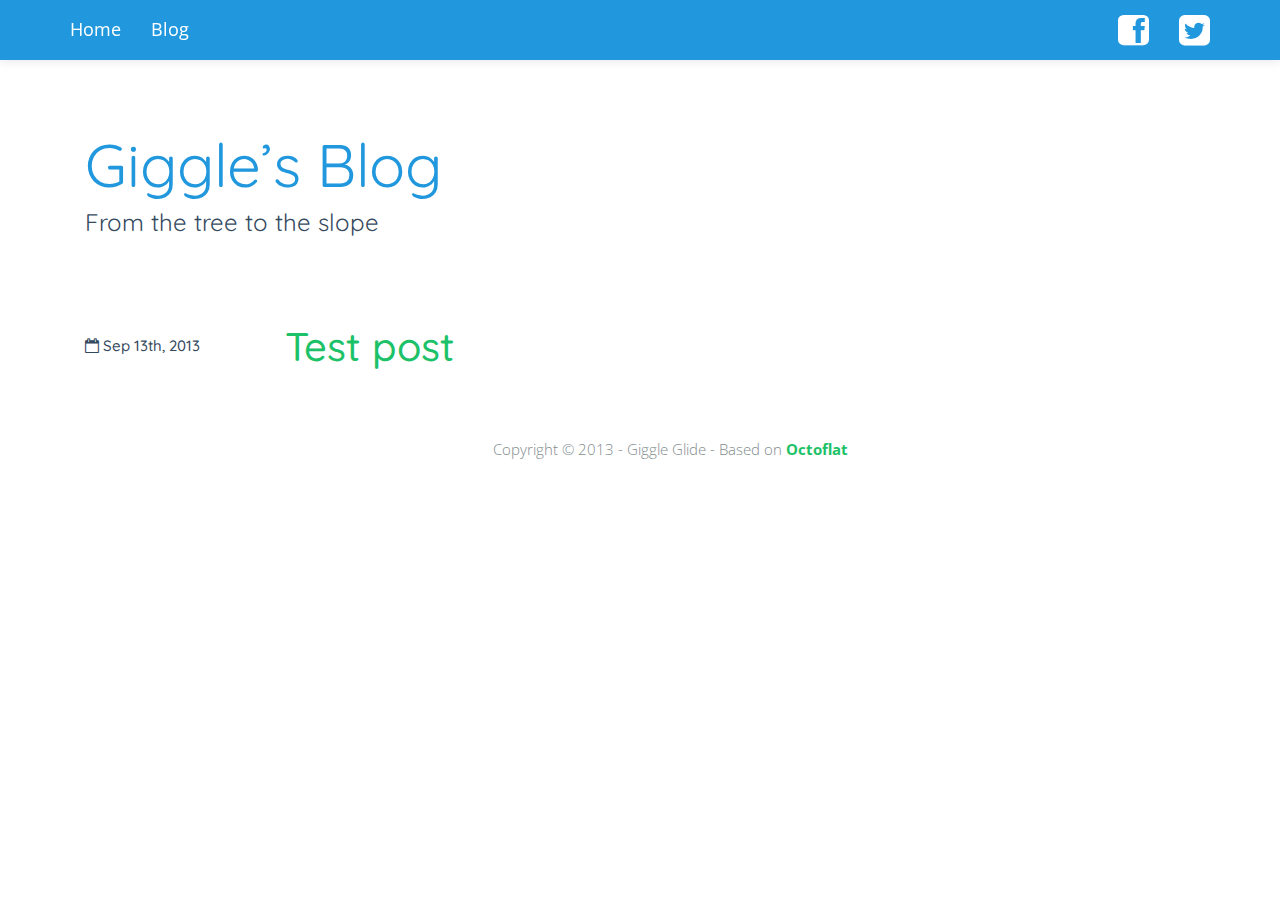
==== commit e6b5479e: "Site updated at 2013-09-29 14:37:46 UTC" ====
--- a/blog/index.html
+++ b/blog/index.html
@@ -133,50 +133,6 @@
 
     </article>
     
-    <hr>
-    
-  
-  
-    <article>
-      
-
-  <div class="row-fluid">
-    <div class="span2">
-		<h1 class="date-time">
-
-
-
-
-
-
-
-
-  
-
-
-<i class="icon-calendar-empty"></i> <time datetime="2013-09-13T01:36:00+02:00" pubdate data-updated="true">Sep 13<span>th</span>, 2013</time></h5>
-          <div class="row-fluid">
-          
-          </div>
-          
-          <div class="row-fluid">
-          
-          </div>
-          
-    </div>
-    <div class="span10">
-      <h1 class="link"><a href="/blog/test/">test</a></h1>
-      
-
-      
-      
-    </div>
-  </div>
-
-
-
-    </article>
-    
   
   <div class="pagination">
     
--- a/stylesheets/screen.css
+++ b/stylesheets/screen.css
@@ -6,7 +6,7 @@
  * http://www.apache.org/licenses/LICENSE-2.0
  *
  * Designed and built with all the love in the world @twitter by @mdo and @fat.
- */article,aside,details,figcaption,figure,footer,header,hgroup,nav,section{display:block}audio,canvas,video{display:inline-block;*display:inline;*zoom:1}audio:not([controls]){display:none}html{font-size:100%;-webkit-text-size-adjust:100%;-ms-text-size-adjust:100%}a:focus{outline:thin dotted #333;outline:5px auto -webkit-focus-ring-color;outline-offset:-2px}a:hover,a:active{outline:0}sub,sup{position:relative;font-size:75%;line-height:0;vertical-align:baseline}sup{top:-0.5em}sub{bottom:-0.25em}img{width:auto\9;height:auto;max-width:100%;vertical-align:middle;border:0;-ms-interpolation-mode:bicubic}img.left{float:left;margin-right:1.5em}img.right{float:right;margin-left:1.5em}#map_canvas img,.google-maps img{max-width:none}button,input,select,textarea{margin:0;font-size:100%;vertical-align:middle}button,input{*overflow:visible;line-height:normal}button::-moz-focus-inner,input::-moz-focus-inner{padding:0;border:0}button,html input[type="button"],input[type="reset"],input[type="submit"]{cursor:pointer;-webkit-appearance:button}label,select,button,input[type="button"],input[type="reset"],input[type="submit"],input[type="radio"],input[type="checkbox"]{cursor:pointer}input[type="search"]{-webkit-box-sizing:content-box;-moz-box-sizing:content-box;box-sizing:content-box;-webkit-appearance:textfield}input[type="search"]::-webkit-search-decoration,input[type="search"]::-webkit-search-cancel-button{-webkit-appearance:none}textarea{overflow:auto;vertical-align:top}@media print{*{color:#000 !important;text-shadow:none !important;background:transparent !important;box-shadow:none !important}a,a:visited{text-decoration:underline}a[href]:after{content:" (" attr(href) ")"}abbr[title]:after{content:" (" attr(title) ")"}.ir a:after,a[href^="javascript:"]:after,a[href^="#"]:after{content:""}pre,blockquote{border:1px solid #999;page-break-inside:avoid}thead{display:table-header-group}tr,img{page-break-inside:avoid}img{max-width:100% !important}@page{margin:0.5cm}p,h2,h3{orphans:3;widows:3}h2,h3{page-break-after:avoid}}.clearfix{*zoom:1}.clearfix:before,.clearfix:after{display:table;line-height:0;content:""}.clearfix:after{clear:both}.hide-text{font:0/0 a;color:transparent;text-shadow:none;background-color:transparent;border:0}.input-block-level{display:block;width:100%;min-height:30px;-webkit-box-sizing:border-box;-moz-box-sizing:border-box;box-sizing:border-box}body{margin:0;font-family:"Helvetica Neue", Helvetica, Arial, sans-serif;font-size:14px;line-height:20px;color:#333333;background-color:#ffffff}a{color:#0088cc;text-decoration:none}a:hover{color:#005580;text-decoration:underline}.img-rounded{-webkit-border-radius:6px;-moz-border-radius:6px;border-radius:6px}.img-polaroid{padding:4px;background-color:#fff;border:1px solid #ccc;border:1px solid rgba(0,0,0,0.2);-webkit-box-shadow:0 1px 3px rgba(0,0,0,0.1);-moz-box-shadow:0 1px 3px rgba(0,0,0,0.1);box-shadow:0 1px 3px rgba(0,0,0,0.1)}.img-circle{-webkit-border-radius:500px;-moz-border-radius:500px;border-radius:500px}.row{margin-left:-20px;*zoom:1}.row:before,.row:after{display:table;line-height:0;content:""}.row:after{clear:both}[class*="span"]{float:left;min-height:1px;margin-left:20px}.container,.navbar-static-top .container,.navbar-fixed-top .container,.navbar-fixed-bottom .container{width:940px}.span12{width:940px}.span11{width:860px}.span10{width:780px}.span9{width:700px}.span8{width:620px}.span7{width:540px}.span6{width:460px}.span5{width:380px}.span4{width:300px}.span3{width:220px}.span2{width:140px}.span1{width:60px}.offset12{margin-left:980px}.offset11{margin-left:900px}.offset10{margin-left:820px}.offset9{margin-left:740px}.offset8{margin-left:660px}.offset7{margin-left:580px}.offset6{margin-left:500px}.offset5{margin-left:420px}.offset4{margin-left:340px}.offset3{margin-left:260px}.offset2{margin-left:180px}.offset1{margin-left:100px}.row-fluid{width:100%;*zoom:1}.row-fluid:before,.row-fluid:after{display:table;line-height:0;content:""}.row-fluid:after{clear:both}.row-fluid [class*="span"]{display:block;float:left;width:100%;min-height:30px;margin-left:2.127659574468085%;*margin-left:2.074468085106383%;-webkit-box-sizing:border-box;-moz-box-sizing:border-box;box-sizing:border-box}.row-fluid [class*="span"]:first-child{margin-left:0}.row-fluid .controls-row [class*="span"]+[class*="span"]{margin-left:2.127659574468085%}.row-fluid .span12{width:100%;*width:99.94680851063829%}.row-fluid .span11{width:91.48936170212765%;*width:91.43617021276594%}.row-fluid .span10{width:82.97872340425532%;*width:82.92553191489361%}.row-fluid .span9{width:74.46808510638297%;*width:74.41489361702126%}.row-fluid .span8{width:65.95744680851064%;*width:65.90425531914893%}.row-fluid .span7{width:57.44680851063829%;*width:57.39361702127659%}.row-fluid .span6{width:48.93617021276595%;*width:48.88297872340425%}.row-fluid .span5{width:40.42553191489362%;*width:40.37234042553192%}.row-fluid .span4{width:31.914893617021278%;*width:31.861702127659576%}.row-fluid .span3{width:23.404255319148934%;*width:23.351063829787233%}.row-fluid .span2{width:14.893617021276595%;*width:14.840425531914894%}.row-fluid .span1{width:6.382978723404255%;*width:6.329787234042553%}.row-fluid .offset12{margin-left:104.25531914893617%;*margin-left:104.14893617021275%}.row-fluid .offset12:first-child{margin-left:102.12765957446808%;*margin-left:102.02127659574467%}.row-fluid .offset11{margin-left:95.74468085106382%;*margin-left:95.6382978723404%}.row-fluid .offset11:first-child{margin-left:93.61702127659574%;*margin-left:93.51063829787232%}.row-fluid .offset10{margin-left:87.23404255319149%;*margin-left:87.12765957446807%}.row-fluid .offset10:first-child{margin-left:85.1063829787234%;*margin-left:84.99999999999999%}.row-fluid .offset9{margin-left:78.72340425531914%;*margin-left:78.61702127659572%}.row-fluid .offset9:first-child{margin-left:76.59574468085106%;*margin-left:76.48936170212764%}.row-fluid .offset8{margin-left:70.2127659574468%;*margin-left:70.10638297872339%}.row-fluid .offset8:first-child{margin-left:68.08510638297872%;*margin-left:67.9787234042553%}.row-fluid .offset7{margin-left:61.70212765957446%;*margin-left:61.59574468085106%}.row-fluid .offset7:first-child{margin-left:59.574468085106375%;*margin-left:59.46808510638297%}.row-fluid .offset6{margin-left:53.191489361702125%;*margin-left:53.085106382978715%}.row-fluid .offset6:first-child{margin-left:51.063829787234035%;*margin-left:50.95744680851063%}.row-fluid .offset5{margin-left:44.68085106382979%;*margin-left:44.57446808510638%}.row-fluid .offset5:first-child{margin-left:42.5531914893617%;*margin-left:42.4468085106383%}.row-fluid .offset4{margin-left:36.170212765957444%;*margin-left:36.06382978723405%}.row-fluid .offset4:first-child{margin-left:34.04255319148936%;*margin-left:33.93617021276596%}.row-fluid .offset3{margin-left:27.659574468085104%;*margin-left:27.5531914893617%}.row-fluid .offset3:first-child{margin-left:25.53191489361702%;*margin-left:25.425531914893618%}.row-fluid .offset2{margin-left:19.148936170212764%;*margin-left:19.04255319148936%}.row-fluid .offset2:first-child{margin-left:17.02127659574468%;*margin-left:16.914893617021278%}.row-fluid .offset1{margin-left:10.638297872340425%;*margin-left:10.53191489361702%}.row-fluid .offset1:first-child{margin-left:8.51063829787234%;*margin-left:8.404255319148938%}[class*="span"].hide,.row-fluid [class*="span"].hide{display:none}[class*="span"].pull-right,.row-fluid [class*="span"].pull-right{float:right}.container{margin-right:auto;margin-left:auto;*zoom:1}.container:before,.container:after{display:table;line-height:0;content:""}.container:after{clear:both}.container-fluid{padding-right:20px;padding-left:20px;*zoom:1}.container-fluid:before,.container-fluid:after{display:table;line-height:0;content:""}.container-fluid:after{clear:both}p{margin:0 0 10px}.lead{margin-bottom:20px;font-size:21px;font-weight:200;line-height:30px}small{font-size:85%}strong{font-weight:bold}em{font-style:italic}cite{font-style:normal}.muted{color:#999999}a.muted:hover{color:#808080}.text-warning{color:#c09853}a.text-warning:hover{color:#a47e3c}.text-error{color:#b94a48}a.text-error:hover{color:#953b39}.text-info{color:#3a87ad}a.text-info:hover{color:#2d6987}.text-success{color:#468847}a.text-success:hover{color:#356635}h1,h2,h3,h4,h5,h6{margin:10px 0;font-family:inherit;font-weight:bold;line-height:0px;color:inherit;text-rendering:optimizelegibility}h1 small,h2 small,h3 small,h4 small,h5 small,h6 small{font-weight:normal;line-height:1;color:#999999}h1,h2,h3{line-height:40px}h1{font-size:38.5px}h2{font-size:31.5px}h3{font-size:24.5px}h4{font-size:17.5px}h5{font-size:14px}h6{font-size:11.9px}h1 small{font-size:24.5px}h2 small{font-size:17.5px}h3 small{font-size:14px}h4 small{font-size:14px}.page-header{padding-bottom:9px;margin:20px 0 30px;border-bottom:1px solid #eeeeee}ul,ol{padding:0;margin:0 0 10px 25px}ul ul,ul ol,ol ol,ol ul{margin-bottom:0}li{line-height:20px}ul.unstyled,ol.unstyled{margin-left:0;list-style:none}ul.inline,ol.inline{margin-left:0;list-style:none}ul.inline>li,ol.inline>li{display:inline-block;padding-right:5px;padding-left:5px}dl{margin-bottom:20px}dt,dd{line-height:20px}dt{font-weight:bold}dd{margin-left:10px}.dl-horizontal{*zoom:1}.dl-horizontal:before,.dl-horizontal:after{display:table;line-height:0;content:""}.dl-horizontal:after{clear:both}.dl-horizontal dt{float:left;width:160px;overflow:hidden;clear:left;text-align:right;text-overflow:ellipsis;white-space:nowrap}.dl-horizontal dd{margin-left:180px}hr{margin:20px 0;border:0;border-top:1px solid #eeeeee;border-bottom:1px solid #ffffff}abbr[title],abbr[data-original-title]{cursor:help;border-bottom:1px dotted #999999}abbr.initialism{font-size:90%;text-transform:uppercase}address{display:block;margin-bottom:20px;font-style:normal;line-height:20px}code,pre{padding:0 3px 2px;font-family:Monaco, Menlo, Consolas, "Courier New", monospace;font-size:12px}code{padding:2px 4px;white-space:nowrap}pre{display:block;padding:9.5px;margin:0 0 10px;font-size:13px;line-height:20px;word-break:break-all;word-wrap:break-word;white-space:pre;white-space:pre-wrap}pre.prettyprint{margin-bottom:20px}pre code{padding:0;white-space:pre;white-space:pre-wrap;background-color:transparent;border:0}.pre-scrollable{max-height:340px;overflow-y:scroll}form{margin:0 0 20px}fieldset{padding:0;margin:0;border:0}legend{display:block;width:100%;padding:0;margin-bottom:20px;font-size:21px;line-height:40px;color:#333333;border:0;border-bottom:1px solid #e5e5e5}legend small{font-size:15px;color:#999999}label,input,button,select,textarea{font-size:14px;font-weight:normal;line-height:20px}input,button,select,textarea{font-family:"Helvetica Neue", Helvetica, Arial, sans-serif}label{display:block;margin-bottom:5px}select,textarea,input[type="text"],input[type="password"],input[type="datetime"],input[type="datetime-local"],input[type="date"],input[type="month"],input[type="time"],input[type="week"],input[type="number"],input[type="email"],input[type="url"],input[type="search"],input[type="tel"],input[type="color"],.uneditable-input{display:inline-block;height:20px;padding:4px 6px;margin-bottom:10px;font-size:14px;line-height:20px;color:#555555;vertical-align:middle;-webkit-border-radius:4px;-moz-border-radius:4px;border-radius:4px}input,textarea,.uneditable-input{width:206px}textarea{height:auto}textarea,input[type="text"],input[type="password"],input[type="datetime"],input[type="datetime-local"],input[type="date"],input[type="month"],input[type="time"],input[type="week"],input[type="number"],input[type="email"],input[type="url"],input[type="search"],input[type="tel"],input[type="color"],.uneditable-input{background-color:#ffffff;border:1px solid #cccccc;-webkit-box-shadow:inset 0 1px 1px rgba(0,0,0,0.075);-moz-box-shadow:inset 0 1px 1px rgba(0,0,0,0.075);box-shadow:inset 0 1px 1px rgba(0,0,0,0.075);-webkit-transition:border linear 0.2s, box-shadow linear 0.2s;-moz-transition:border linear 0.2s, box-shadow linear 0.2s;-o-transition:border linear 0.2s, box-shadow linear 0.2s;transition:border linear 0.2s, box-shadow linear 0.2s}textarea:focus,input[type="text"]:focus,input[type="password"]:focus,input[type="datetime"]:focus,input[type="datetime-local"]:focus,input[type="date"]:focus,input[type="month"]:focus,input[type="time"]:focus,input[type="week"]:focus,input[type="number"]:focus,input[type="email"]:focus,input[type="url"]:focus,input[type="search"]:focus,input[type="tel"]:focus,input[type="color"]:focus,.uneditable-input:focus{border-color:rgba(82,168,236,0.8);outline:0;outline:thin dotted \9;-webkit-box-shadow:inset 0 1px 1px rgba(0,0,0,0.075),0 0 8px rgba(82,168,236,0.6);-moz-box-shadow:inset 0 1px 1px rgba(0,0,0,0.075),0 0 8px rgba(82,168,236,0.6);box-shadow:inset 0 1px 1px rgba(0,0,0,0.075),0 0 8px rgba(82,168,236,0.6)}input[type="radio"],input[type="checkbox"]{margin:4px 0 0;margin-top:1px \9;*margin-top:0;line-height:normal}input[type="file"],input[type="image"],input[type="submit"],input[type="reset"],input[type="button"],input[type="radio"],input[type="checkbox"]{width:auto}select,input[type="file"]{height:30px;*margin-top:4px;line-height:30px}select{width:220px;background-color:#ffffff;border:1px solid #cccccc}select[multiple],select[size]{height:auto}select:focus,input[type="file"]:focus,input[type="radio"]:focus,input[type="checkbox"]:focus{outline:thin dotted #333;outline:5px auto -webkit-focus-ring-color;outline-offset:-2px}.uneditable-input,.uneditable-textarea{color:#999999;cursor:not-allowed;background-color:#fcfcfc;border-color:#cccccc;-webkit-box-shadow:inset 0 1px 2px rgba(0,0,0,0.025);-moz-box-shadow:inset 0 1px 2px rgba(0,0,0,0.025);box-shadow:inset 0 1px 2px rgba(0,0,0,0.025)}.uneditable-input{overflow:hidden;white-space:nowrap}.uneditable-textarea{width:auto;height:auto}input:-moz-placeholder,textarea:-moz-placeholder{color:#999999}input:-ms-input-placeholder,textarea:-ms-input-placeholder{color:#999999}input::-webkit-input-placeholder,textarea::-webkit-input-placeholder{color:#999999}.radio,.checkbox{min-height:20px;padding-left:20px}.radio input[type="radio"],.checkbox input[type="checkbox"]{float:left;margin-left:-20px}.controls>.radio:first-child,.controls>.checkbox:first-child{padding-top:5px}.radio.inline,.checkbox.inline{display:inline-block;padding-top:5px;margin-bottom:0;vertical-align:middle}.radio.inline+.radio.inline,.checkbox.inline+.checkbox.inline{margin-left:10px}.input-mini{width:60px}.input-small{width:90px}.input-medium{width:150px}.input-large{width:210px}.input-xlarge{width:270px}.input-xxlarge{width:530px}input[class*="span"],select[class*="span"],textarea[class*="span"],.uneditable-input[class*="span"],.row-fluid input[class*="span"],.row-fluid select[class*="span"],.row-fluid textarea[class*="span"],.row-fluid .uneditable-input[class*="span"]{float:none;margin-left:0}.input-append input[class*="span"],.input-append .uneditable-input[class*="span"],.input-prepend input[class*="span"],.input-prepend .uneditable-input[class*="span"],.row-fluid input[class*="span"],.row-fluid select[class*="span"],.row-fluid textarea[class*="span"],.row-fluid .uneditable-input[class*="span"],.row-fluid .input-prepend [class*="span"],.row-fluid .input-append [class*="span"]{display:inline-block}input,textarea,.uneditable-input{margin-left:0}.controls-row [class*="span"]+[class*="span"]{margin-left:20px}input.span12,textarea.span12,.uneditable-input.span12{width:926px}input.span11,textarea.span11,.uneditable-input.span11{width:846px}input.span10,textarea.span10,.uneditable-input.span10{width:766px}input.span9,textarea.span9,.uneditable-input.span9{width:686px}input.span8,textarea.span8,.uneditable-input.span8{width:606px}input.span7,textarea.span7,.uneditable-input.span7{width:526px}input.span6,textarea.span6,.uneditable-input.span6{width:446px}input.span5,textarea.span5,.uneditable-input.span5{width:366px}input.span4,textarea.span4,.uneditable-input.span4{width:286px}input.span3,textarea.span3,.uneditable-input.span3{width:206px}input.span2,textarea.span2,.uneditable-input.span2{width:126px}input.span1,textarea.span1,.uneditable-input.span1{width:46px}.controls-row{*zoom:1}.controls-row:before,.controls-row:after{display:table;line-height:0;content:""}.controls-row:after{clear:both}.controls-row [class*="span"],.row-fluid .controls-row [class*="span"]{float:left}.controls-row .checkbox[class*="span"],.controls-row .radio[class*="span"]{padding-top:5px}input[disabled],select[disabled],textarea[disabled],input[readonly],select[readonly],textarea[readonly]{cursor:not-allowed;background-color:#eeeeee}input[type="radio"][disabled],input[type="checkbox"][disabled],input[type="radio"][readonly],input[type="checkbox"][readonly]{background-color:transparent}.control-group.warning .control-label,.control-group.warning .help-block,.control-group.warning .help-inline{color:#c09853}.control-group.warning .checkbox,.control-group.warning .radio,.control-group.warning input,.control-group.warning select,.control-group.warning textarea{color:#c09853}.control-group.warning input,.control-group.warning select,.control-group.warning textarea{border-color:#c09853;-webkit-box-shadow:inset 0 1px 1px rgba(0,0,0,0.075);-moz-box-shadow:inset 0 1px 1px rgba(0,0,0,0.075);box-shadow:inset 0 1px 1px rgba(0,0,0,0.075)}.control-group.warning input:focus,.control-group.warning select:focus,.control-group.warning textarea:focus{border-color:#a47e3c;-webkit-box-shadow:inset 0 1px 1px rgba(0,0,0,0.075),0 0 6px #dbc59e;-moz-box-shadow:inset 0 1px 1px rgba(0,0,0,0.075),0 0 6px #dbc59e;box-shadow:inset 0 1px 1px rgba(0,0,0,0.075),0 0 6px #dbc59e}.control-group.warning .input-prepend .add-on,.control-group.warning .input-append .add-on{color:#c09853;background-color:#fcf8e3;border-color:#c09853}.control-group.error .control-label,.control-group.error .help-block,.control-group.error .help-inline{color:#b94a48}.control-group.error .checkbox,.control-group.error .radio,.control-group.error input,.control-group.error select,.control-group.error textarea{color:#b94a48}.control-group.error input,.control-group.error select,.control-group.error textarea{border-color:#b94a48;-webkit-box-shadow:inset 0 1px 1px rgba(0,0,0,0.075);-moz-box-shadow:inset 0 1px 1px rgba(0,0,0,0.075);box-shadow:inset 0 1px 1px rgba(0,0,0,0.075)}.control-group.error input:focus,.control-group.error select:focus,.control-group.error textarea:focus{border-color:#953b39;-webkit-box-shadow:inset 0 1px 1px rgba(0,0,0,0.075),0 0 6px #d59392;-moz-box-shadow:inset 0 1px 1px rgba(0,0,0,0.075),0 0 6px #d59392;box-shadow:inset 0 1px 1px rgba(0,0,0,0.075),0 0 6px #d59392}.control-group.error .input-prepend .add-on,.control-group.error .input-append .add-on{color:#b94a48;background-color:#f2dede;border-color:#b94a48}.control-group.success .control-label,.control-group.success .help-block,.control-group.success .help-inline{color:#468847}.control-group.success .checkbox,.control-group.success .radio,.control-group.success input,.control-group.success select,.control-group.success textarea{color:#468847}.control-group.success input,.control-group.success select,.control-group.success textarea{border-color:#468847;-webkit-box-shadow:inset 0 1px 1px rgba(0,0,0,0.075);-moz-box-shadow:inset 0 1px 1px rgba(0,0,0,0.075);box-shadow:inset 0 1px 1px rgba(0,0,0,0.075)}.control-group.success input:focus,.control-group.success select:focus,.control-group.success textarea:focus{border-color:#356635;-webkit-box-shadow:inset 0 1px 1px rgba(0,0,0,0.075),0 0 6px #7aba7b;-moz-box-shadow:inset 0 1px 1px rgba(0,0,0,0.075),0 0 6px #7aba7b;box-shadow:inset 0 1px 1px rgba(0,0,0,0.075),0 0 6px #7aba7b}.control-group.success .input-prepend .add-on,.control-group.success .input-append .add-on{color:#468847;background-color:#dff0d8;border-color:#468847}.control-group.info .control-label,.control-group.info .help-block,.control-group.info .help-inline{color:#3a87ad}.control-group.info .checkbox,.control-group.info .radio,.control-group.info input,.control-group.info select,.control-group.info textarea{color:#3a87ad}.control-group.info input,.control-group.info select,.control-group.info textarea{border-color:#3a87ad;-webkit-box-shadow:inset 0 1px 1px rgba(0,0,0,0.075);-moz-box-shadow:inset 0 1px 1px rgba(0,0,0,0.075);box-shadow:inset 0 1px 1px rgba(0,0,0,0.075)}.control-group.info input:focus,.control-group.info select:focus,.control-group.info textarea:focus{border-color:#2d6987;-webkit-box-shadow:inset 0 1px 1px rgba(0,0,0,0.075),0 0 6px #7ab5d3;-moz-box-shadow:inset 0 1px 1px rgba(0,0,0,0.075),0 0 6px #7ab5d3;box-shadow:inset 0 1px 1px rgba(0,0,0,0.075),0 0 6px #7ab5d3}.control-group.info .input-prepend .add-on,.control-group.info .input-append .add-on{color:#3a87ad;background-color:#d9edf7;border-color:#3a87ad}input:focus:invalid,textarea:focus:invalid,select:focus:invalid{color:#b94a48;border-color:#ee5f5b}input:focus:invalid:focus,textarea:focus:invalid:focus,select:focus:invalid:focus{border-color:#e9322d;-webkit-box-shadow:0 0 6px #f8b9b7;-moz-box-shadow:0 0 6px #f8b9b7;box-shadow:0 0 6px #f8b9b7}.form-actions{padding:19px 20px 20px;margin-top:20px;margin-bottom:20px;background-color:#f5f5f5;border-top:1px solid #e5e5e5;*zoom:1}.form-actions:before,.form-actions:after{display:table;line-height:0;content:""}.form-actions:after{clear:both}.help-block,.help-inline{color:#595959}.help-block{display:block;margin-bottom:10px}.help-inline{display:inline-block;*display:inline;padding-left:5px;vertical-align:middle;*zoom:1}.input-append,.input-prepend{margin-bottom:5px;font-size:0;white-space:nowrap}.input-append input,.input-prepend input,.input-append select,.input-prepend select,.input-append .uneditable-input,.input-prepend .uneditable-input,.input-append .dropdown-menu,.input-prepend .dropdown-menu{font-size:14px}.input-append input,.input-prepend input,.input-append select,.input-prepend select,.input-append .uneditable-input,.input-prepend .uneditable-input{position:relative;margin-bottom:0;*margin-left:0;vertical-align:top;-webkit-border-radius:0 4px 4px 0;-moz-border-radius:0 4px 4px 0;border-radius:0 4px 4px 0}.input-append input:focus,.input-prepend input:focus,.input-append select:focus,.input-prepend select:focus,.input-append .uneditable-input:focus,.input-prepend .uneditable-input:focus{z-index:2}.input-append .add-on,.input-prepend .add-on{display:inline-block;width:auto;height:20px;min-width:16px;padding:4px 5px;font-size:14px;font-weight:normal;line-height:20px;text-align:center;text-shadow:0 1px 0 #ffffff;background-color:#eeeeee;border:1px solid #ccc}.input-append .add-on,.input-prepend .add-on,.input-append .btn,.input-prepend .btn,.input-append .btn-group>.dropdown-toggle,.input-prepend .btn-group>.dropdown-toggle{vertical-align:top;-webkit-border-radius:0;-moz-border-radius:0;border-radius:0}.input-append .active,.input-prepend .active{background-color:#a9dba9;border-color:#46a546}.input-prepend .add-on,.input-prepend .btn{margin-right:-1px}.input-prepend .add-on:first-child,.input-prepend .btn:first-child{-webkit-border-radius:4px 0 0 4px;-moz-border-radius:4px 0 0 4px;border-radius:4px 0 0 4px}.input-append input,.input-append select,.input-append .uneditable-input{-webkit-border-radius:4px 0 0 4px;-moz-border-radius:4px 0 0 4px;border-radius:4px 0 0 4px}.input-append input+.btn-group .btn:last-child,.input-append select+.btn-group .btn:last-child,.input-append .uneditable-input+.btn-group .btn:last-child{-webkit-border-radius:0 4px 4px 0;-moz-border-radius:0 4px 4px 0;border-radius:0 4px 4px 0}.input-append .add-on,.input-append .btn,.input-append .btn-group{margin-left:-1px}.input-append .add-on:last-child,.input-append .btn:last-child,.input-append .btn-group:last-child>.dropdown-toggle{-webkit-border-radius:0 4px 4px 0;-moz-border-radius:0 4px 4px 0;border-radius:0 4px 4px 0}.input-prepend.input-append input,.input-prepend.input-append select,.input-prepend.input-append .uneditable-input{-webkit-border-radius:0;-moz-border-radius:0;border-radius:0}.input-prepend.input-append input+.btn-group .btn,.input-prepend.input-append select+.btn-group .btn,.input-prepend.input-append .uneditable-input+.btn-group .btn{-webkit-border-radius:0 4px 4px 0;-moz-border-radius:0 4px 4px 0;border-radius:0 4px 4px 0}.input-prepend.input-append .add-on:first-child,.input-prepend.input-append .btn:first-child{margin-right:-1px;-webkit-border-radius:4px 0 0 4px;-moz-border-radius:4px 0 0 4px;border-radius:4px 0 0 4px}.input-prepend.input-append .add-on:last-child,.input-prepend.input-append .btn:last-child{margin-left:-1px;-webkit-border-radius:0 4px 4px 0;-moz-border-radius:0 4px 4px 0;border-radius:0 4px 4px 0}.input-prepend.input-append .btn-group:first-child{margin-left:0}input.search-query{padding-right:14px;padding-right:4px \9;padding-left:14px;padding-left:4px \9;margin-bottom:0;-webkit-border-radius:15px;-moz-border-radius:15px;border-radius:15px}.form-search .input-append .search-query,.form-search .input-prepend .search-query{-webkit-border-radius:0;-moz-border-radius:0;border-radius:0}.form-search .input-append .search-query{-webkit-border-radius:14px 0 0 14px;-moz-border-radius:14px 0 0 14px;border-radius:14px 0 0 14px}.form-search .input-append .btn{-webkit-border-radius:0 14px 14px 0;-moz-border-radius:0 14px 14px 0;border-radius:0 14px 14px 0}.form-search .input-prepend .search-query{-webkit-border-radius:0 14px 14px 0;-moz-border-radius:0 14px 14px 0;border-radius:0 14px 14px 0}.form-search .input-prepend .btn{-webkit-border-radius:14px 0 0 14px;-moz-border-radius:14px 0 0 14px;border-radius:14px 0 0 14px}.form-search input,.form-inline input,.form-horizontal input,.form-search textarea,.form-inline textarea,.form-horizontal textarea,.form-search select,.form-inline select,.form-horizontal select,.form-search .help-inline,.form-inline .help-inline,.form-horizontal .help-inline,.form-search .uneditable-input,.form-inline .uneditable-input,.form-horizontal .uneditable-input,.form-search .input-prepend,.form-inline .input-prepend,.form-horizontal .input-prepend,.form-search .input-append,.form-inline .input-append,.form-horizontal .input-append{display:inline-block;*display:inline;margin-bottom:0;vertical-align:middle;*zoom:1}.form-search .hide,.form-inline .hide,.form-horizontal .hide{display:none}.form-search label,.form-inline label,.form-search .btn-group,.form-inline .btn-group{display:inline-block}.form-search .input-append,.form-inline .input-append,.form-search .input-prepend,.form-inline .input-prepend{margin-bottom:0}.form-search .radio,.form-search .checkbox,.form-inline .radio,.form-inline .checkbox{padding-left:0;margin-bottom:0;vertical-align:middle}.form-search .radio input[type="radio"],.form-search .checkbox input[type="checkbox"],.form-inline .radio input[type="radio"],.form-inline .checkbox input[type="checkbox"]{float:left;margin-right:3px;margin-left:0}.control-group{margin-bottom:10px}legend+.control-group{margin-top:20px;-webkit-margin-top-collapse:separate}.form-horizontal .control-group{margin-bottom:20px;*zoom:1}.form-horizontal .control-group:before,.form-horizontal .control-group:after{display:table;line-height:0;content:""}.form-horizontal .control-group:after{clear:both}.form-horizontal .control-label{float:left;width:160px;padding-top:5px;text-align:right}.form-horizontal .controls{*display:inline-block;*padding-left:20px;margin-left:180px;*margin-left:0}.form-horizontal .controls:first-child{*padding-left:180px}.form-horizontal .help-block{margin-bottom:0}.form-horizontal input+.help-block,.form-horizontal select+.help-block,.form-horizontal textarea+.help-block,.form-horizontal .uneditable-input+.help-block,.form-horizontal .input-prepend+.help-block,.form-horizontal .input-append+.help-block{margin-top:10px}.form-horizontal .form-actions{padding-left:180px}table{max-width:100%;background-color:transparent;border-collapse:collapse;border-spacing:0}.table{width:100%;margin-bottom:20px}.table th,.table td{padding:8px;line-height:20px;text-align:left;vertical-align:top;border-top:1px solid #dddddd}.table th{font-weight:bold}.table thead th{vertical-align:bottom}.table caption+thead tr:first-child th,.table caption+thead tr:first-child td,.table colgroup+thead tr:first-child th,.table colgroup+thead tr:first-child td,.table thead:first-child tr:first-child th,.table thead:first-child tr:first-child td{border-top:0}.table tbody+tbody{border-top:2px solid #dddddd}.table .table{background-color:#ffffff}.table-condensed th,.table-condensed td{padding:4px 5px}.table-bordered{border:1px solid #dddddd;border-collapse:separate;*border-collapse:collapse;border-left:0;-webkit-border-radius:4px;-moz-border-radius:4px;border-radius:4px}.table-bordered th,.table-bordered td{border-left:1px solid #dddddd}.table-bordered caption+thead tr:first-child th,.table-bordered caption+tbody tr:first-child th,.table-bordered caption+tbody tr:first-child td,.table-bordered colgroup+thead tr:first-child th,.table-bordered colgroup+tbody tr:first-child th,.table-bordered colgroup+tbody tr:first-child td,.table-bordered thead:first-child tr:first-child th,.table-bordered tbody:first-child tr:first-child th,.table-bordered tbody:first-child tr:first-child td{border-top:0}.table-bordered thead:first-child tr:first-child>th:first-child,.table-bordered tbody:first-child tr:first-child>td:first-child{-webkit-border-top-left-radius:4px;border-top-left-radius:4px;-moz-border-radius-topleft:4px}.table-bordered thead:first-child tr:first-child>th:last-child,.table-bordered tbody:first-child tr:first-child>td:last-child{-webkit-border-top-right-radius:4px;border-top-right-radius:4px;-moz-border-radius-topright:4px}.table-bordered thead:last-child tr:last-child>th:first-child,.table-bordered tbody:last-child tr:last-child>td:first-child,.table-bordered tfoot:last-child tr:last-child>td:first-child{-webkit-border-bottom-left-radius:4px;border-bottom-left-radius:4px;-moz-border-radius-bottomleft:4px}.table-bordered thead:last-child tr:last-child>th:last-child,.table-bordered tbody:last-child tr:last-child>td:last-child,.table-bordered tfoot:last-child tr:last-child>td:last-child{-webkit-border-bottom-right-radius:4px;border-bottom-right-radius:4px;-moz-border-radius-bottomright:4px}.table-bordered tfoot+tbody:last-child tr:last-child td:first-child{-webkit-border-bottom-left-radius:0;border-bottom-left-radius:0;-moz-border-radius-bottomleft:0}.table-bordered tfoot+tbody:last-child tr:last-child td:last-child{-webkit-border-bottom-right-radius:0;border-bottom-right-radius:0;-moz-border-radius-bottomright:0}.table-bordered caption+thead tr:first-child th:first-child,.table-bordered caption+tbody tr:first-child td:first-child,.table-bordered colgroup+thead tr:first-child th:first-child,.table-bordered colgroup+tbody tr:first-child td:first-child{-webkit-border-top-left-radius:4px;border-top-left-radius:4px;-moz-border-radius-topleft:4px}.table-bordered caption+thead tr:first-child th:last-child,.table-bordered caption+tbody tr:first-child td:last-child,.table-bordered colgroup+thead tr:first-child th:last-child,.table-bordered colgroup+tbody tr:first-child td:last-child{-webkit-border-top-right-radius:4px;border-top-right-radius:4px;-moz-border-radius-topright:4px}.table-striped tbody>tr:nth-child(odd)>td,.table-striped tbody>tr:nth-child(odd)>th{background-color:#f9f9f9}.table-hover tbody tr:hover td,.table-hover tbody tr:hover th{background-color:#f5f5f5}table td[class*="span"],table th[class*="span"],.row-fluid table td[class*="span"],.row-fluid table th[class*="span"]{display:table-cell;float:none;margin-left:0}.table td.span1,.table th.span1{float:none;width:44px;margin-left:0}.table td.span2,.table th.span2{float:none;width:124px;margin-left:0}.table td.span3,.table th.span3{float:none;width:204px;margin-left:0}.table td.span4,.table th.span4{float:none;width:284px;margin-left:0}.table td.span5,.table th.span5{float:none;width:364px;margin-left:0}.table td.span6,.table th.span6{float:none;width:444px;margin-left:0}.table td.span7,.table th.span7{float:none;width:524px;margin-left:0}.table td.span8,.table th.span8{float:none;width:604px;margin-left:0}.table td.span9,.table th.span9{float:none;width:684px;margin-left:0}.table td.span10,.table th.span10{float:none;width:764px;margin-left:0}.table td.span11,.table th.span11{float:none;width:844px;margin-left:0}.table td.span12,.table th.span12{float:none;width:924px;margin-left:0}.table tbody tr.success td{background-color:#dff0d8}.table tbody tr.error td{background-color:#f2dede}.table tbody tr.warning td{background-color:#fcf8e3}.table tbody tr.info td{background-color:#d9edf7}.table-hover tbody tr.success:hover td{background-color:#d0e9c6}.table-hover tbody tr.error:hover td{background-color:#ebcccc}.table-hover tbody tr.warning:hover td{background-color:#faf2cc}.table-hover tbody tr.info:hover td{background-color:#c4e3f3}[class^="icon-"],[class*=" icon-"]{display:inline-block;width:14px;height:14px;margin-top:1px;*margin-right:.3em;line-height:14px;vertical-align:text-top;background-image:url("../img/glyphicons-halflings.png");background-position:14px 14px;background-repeat:no-repeat}.icon-white,.nav-pills>.active>a>[class^="icon-"],.nav-pills>.active>a>[class*=" icon-"],.nav-list>.active>a>[class^="icon-"],.nav-list>.active>a>[class*=" icon-"],.navbar-inverse .nav>.active>a>[class^="icon-"],.navbar-inverse .nav>.active>a>[class*=" icon-"],.dropdown-menu>li>a:hover>[class^="icon-"],.dropdown-menu>li>a:hover>[class*=" icon-"],.dropdown-menu>.active>a>[class^="icon-"],.dropdown-menu>.active>a>[class*=" icon-"],.dropdown-submenu:hover>a>[class^="icon-"],.dropdown-submenu:hover>a>[class*=" icon-"]{background-image:url("../img/glyphicons-halflings-white.png")}.icon-glass{background-position:0      0}.icon-music{background-position:-24px 0}.icon-search{background-position:-48px 0}.icon-envelope{background-position:-72px 0}.icon-heart{background-position:-96px 0}.icon-star{background-position:-120px 0}.icon-star-empty{background-position:-144px 0}.icon-user{background-position:-168px 0}.icon-film{background-position:-192px 0}.icon-th-large{background-position:-216px 0}.icon-th{background-position:-240px 0}.icon-th-list{background-position:-264px 0}.icon-ok{background-position:-288px 0}.icon-remove{background-position:-312px 0}.icon-zoom-in{background-position:-336px 0}.icon-zoom-out{background-position:-360px 0}.icon-off{background-position:-384px 0}.icon-signal{background-position:-408px 0}.icon-cog{background-position:-432px 0}.icon-trash{background-position:-456px 0}.icon-home{background-position:0 -24px}.icon-file{background-position:-24px -24px}.icon-time{background-position:-48px -24px}.icon-road{background-position:-72px -24px}.icon-download-alt{background-position:-96px -24px}.icon-download{background-position:-120px -24px}.icon-upload{background-position:-144px -24px}.icon-inbox{background-position:-168px -24px}.icon-play-circle{background-position:-192px -24px}.icon-repeat{background-position:-216px -24px}.icon-refresh{background-position:-240px -24px}.icon-list-alt{background-position:-264px -24px}.icon-lock{background-position:-287px -24px}.icon-flag{background-position:-312px -24px}.icon-headphones{background-position:-336px -24px}.icon-volume-off{background-position:-360px -24px}.icon-volume-down{background-position:-384px -24px}.icon-volume-up{background-position:-408px -24px}.icon-qrcode{background-position:-432px -24px}.icon-barcode{background-position:-456px -24px}.icon-tag{background-position:0 -48px}.icon-tags{background-position:-25px -48px}.icon-book{background-position:-48px -48px}.icon-bookmark{background-position:-72px -48px}.icon-print{background-position:-96px -48px}.icon-camera{background-position:-120px -48px}.icon-font{background-position:-144px -48px}.icon-bold{background-position:-167px -48px}.icon-italic{background-position:-192px -48px}.icon-text-height{background-position:-216px -48px}.icon-text-width{background-position:-240px -48px}.icon-align-left{background-position:-264px -48px}.icon-align-center{background-position:-288px -48px}.icon-align-right{background-position:-312px -48px}.icon-align-justify{background-position:-336px -48px}.icon-list{background-position:-360px -48px}.icon-indent-left{background-position:-384px -48px}.icon-indent-right{background-position:-408px -48px}.icon-facetime-video{background-position:-432px -48px}.icon-picture{background-position:-456px -48px}.icon-pencil{background-position:0 -72px}.icon-map-marker{background-position:-24px -72px}.icon-adjust{background-position:-48px -72px}.icon-tint{background-position:-72px -72px}.icon-edit{background-position:-96px -72px}.icon-share{background-position:-120px -72px}.icon-check{background-position:-144px -72px}.icon-move{background-position:-168px -72px}.icon-step-backward{background-position:-192px -72px}.icon-fast-backward{background-position:-216px -72px}.icon-backward{background-position:-240px -72px}.icon-play{background-position:-264px -72px}.icon-pause{background-position:-288px -72px}.icon-stop{background-position:-312px -72px}.icon-forward{background-position:-336px -72px}.icon-fast-forward{background-position:-360px -72px}.icon-step-forward{background-position:-384px -72px}.icon-eject{background-position:-408px -72px}.icon-chevron-left{background-position:-432px -72px}.icon-chevron-right{background-position:-456px -72px}.icon-plus-sign{background-position:0 -96px}.icon-minus-sign{background-position:-24px -96px}.icon-remove-sign{background-position:-48px -96px}.icon-ok-sign{background-position:-72px -96px}.icon-question-sign{background-position:-96px -96px}.icon-info-sign{background-position:-120px -96px}.icon-screenshot{background-position:-144px -96px}.icon-remove-circle{background-position:-168px -96px}.icon-ok-circle{background-position:-192px -96px}.icon-ban-circle{background-position:-216px -96px}.icon-arrow-left{background-position:-240px -96px}.icon-arrow-right{background-position:-264px -96px}.icon-arrow-up{background-position:-289px -96px}.icon-arrow-down{background-position:-312px -96px}.icon-share-alt{background-position:-336px -96px}.icon-resize-full{background-position:-360px -96px}.icon-resize-small{background-position:-384px -96px}.icon-plus{background-position:-408px -96px}.icon-minus{background-position:-433px -96px}.icon-asterisk{background-position:-456px -96px}.icon-exclamation-sign{background-position:0 -120px}.icon-gift{background-position:-24px -120px}.icon-leaf{background-position:-48px -120px}.icon-fire{background-position:-72px -120px}.icon-eye-open{background-position:-96px -120px}.icon-eye-close{background-position:-120px -120px}.icon-warning-sign{background-position:-144px -120px}.icon-plane{background-position:-168px -120px}.icon-calendar{background-position:-192px -120px}.icon-random{width:16px;background-position:-216px -120px}.icon-comment{background-position:-240px -120px}.icon-magnet{background-position:-264px -120px}.icon-chevron-up{background-position:-288px -120px}.icon-chevron-down{background-position:-313px -119px}.icon-retweet{background-position:-336px -120px}.icon-shopping-cart{background-position:-360px -120px}.icon-folder-close{background-position:-384px -120px}.icon-folder-open{width:16px;background-position:-408px -120px}.icon-resize-vertical{background-position:-432px -119px}.icon-resize-horizontal{background-position:-456px -118px}.icon-hdd{background-position:0 -144px}.icon-bullhorn{background-position:-24px -144px}.icon-bell{background-position:-48px -144px}.icon-certificate{background-position:-72px -144px}.icon-thumbs-up{background-position:-96px -144px}.icon-thumbs-down{background-position:-120px -144px}.icon-hand-right{background-position:-144px -144px}.icon-hand-left{background-position:-168px -144px}.icon-hand-up{background-position:-192px -144px}.icon-hand-down{background-position:-216px -144px}.icon-circle-arrow-right{background-position:-240px -144px}.icon-circle-arrow-left{background-position:-264px -144px}.icon-circle-arrow-up{background-position:-288px -144px}.icon-circle-arrow-down{background-position:-312px -144px}.icon-globe{background-position:-336px -144px}.icon-wrench{background-position:-360px -144px}.icon-tasks{background-position:-384px -144px}.icon-filter{background-position:-408px -144px}.icon-briefcase{background-position:-432px -144px}.icon-fullscreen{background-position:-456px -144px}.dropup,.dropdown{position:relative}.dropdown-toggle{*margin-bottom:-3px}.dropdown-toggle:active,.open .dropdown-toggle{outline:0}.caret{display:inline-block;width:0;height:0;vertical-align:top;border-top:4px solid #000000;border-right:4px solid transparent;border-left:4px solid transparent;content:""}.dropdown .caret{margin-top:8px;margin-left:2px}.dropdown-menu{position:absolute;top:100%;left:0;z-index:1000;display:none;float:left;min-width:160px;padding:5px 0;margin:2px 0 0;list-style:none;background-color:#ffffff;border:1px solid #ccc;border:1px solid rgba(0,0,0,0.2);*border-right-width:2px;*border-bottom-width:2px;-webkit-border-radius:6px;-moz-border-radius:6px;border-radius:6px;-webkit-box-shadow:0 5px 10px rgba(0,0,0,0.2);-moz-box-shadow:0 5px 10px rgba(0,0,0,0.2);box-shadow:0 5px 10px rgba(0,0,0,0.2);-webkit-background-clip:padding-box;-moz-background-clip:padding;background-clip:padding-box}.dropdown-menu.pull-right{right:0;left:auto}.dropdown-menu .divider{*width:100%;height:1px;margin:9px 1px;*margin:-5px 0 5px;overflow:hidden;background-color:#e5e5e5;border-bottom:1px solid #ffffff}.dropdown-menu li>a{display:block;padding:3px 20px;clear:both;font-weight:normal;line-height:20px;color:#333333;white-space:nowrap}.dropdown-menu li>a:hover,.dropdown-menu li>a:focus,.dropdown-submenu:hover>a{color:#ffffff;text-decoration:none;background-color:#0081c2;background-image:-moz-linear-gradient(top, #08c, #0077b3);background-image:-webkit-gradient(linear, 0 0, 0 100%, from(#08c), to(#0077b3));background-image:-webkit-linear-gradient(top, #08c, #0077b3);background-image:-o-linear-gradient(top, #08c, #0077b3);background-image:linear-gradient(to bottom, #0088cc,#0077b3);background-repeat:repeat-x;filter:progid:DXImageTransform.Microsoft.gradient(startColorstr='#ff0088cc', endColorstr='#ff0077b3', GradientType=0)}.dropdown-menu .active>a,.dropdown-menu .active>a:hover{color:#ffffff;text-decoration:none;background-color:#0081c2;background-image:-moz-linear-gradient(top, #08c, #0077b3);background-image:-webkit-gradient(linear, 0 0, 0 100%, from(#08c), to(#0077b3));background-image:-webkit-linear-gradient(top, #08c, #0077b3);background-image:-o-linear-gradient(top, #08c, #0077b3);background-image:linear-gradient(to bottom, #0088cc,#0077b3);background-repeat:repeat-x;outline:0;filter:progid:DXImageTransform.Microsoft.gradient(startColorstr='#ff0088cc', endColorstr='#ff0077b3', GradientType=0)}.dropdown-menu .disabled>a,.dropdown-menu .disabled>a:hover{color:#999999}.dropdown-menu .disabled>a:hover{text-decoration:none;cursor:default;background-color:transparent;background-image:none;filter:progid:DXImageTransform.Microsoft.gradient(enabled=false)}.open{*z-index:1000}.open>.dropdown-menu{display:block}.pull-right>.dropdown-menu{right:0;left:auto}.dropup .caret,.navbar-fixed-bottom .dropdown .caret{border-top:0;border-bottom:4px solid #000000;content:""}.dropup .dropdown-menu,.navbar-fixed-bottom .dropdown .dropdown-menu{top:auto;bottom:100%;margin-bottom:1px}.dropdown-submenu{position:relative}.dropdown-submenu>.dropdown-menu{top:0;left:100%;margin-top:-6px;margin-left:-1px;-webkit-border-radius:0 6px 6px 6px;-moz-border-radius:0 6px 6px 6px;border-radius:0 6px 6px 6px}.dropdown-submenu:hover>.dropdown-menu{display:block}.dropup .dropdown-submenu>.dropdown-menu{top:auto;bottom:0;margin-top:0;margin-bottom:-2px;-webkit-border-radius:5px 5px 5px 0;-moz-border-radius:5px 5px 5px 0;border-radius:5px 5px 5px 0}.dropdown-submenu>a:after{display:block;float:right;width:0;height:0;margin-top:5px;margin-right:-10px;border-color:transparent;border-left-color:#cccccc;border-style:solid;border-width:5px 0 5px 5px;content:" "}.dropdown-submenu:hover>a:after{border-left-color:#ffffff}.dropdown-submenu.pull-left{float:none}.dropdown-submenu.pull-left>.dropdown-menu{left:-100%;margin-left:10px;-webkit-border-radius:6px 0 6px 6px;-moz-border-radius:6px 0 6px 6px;border-radius:6px 0 6px 6px}.dropdown .dropdown-menu .nav-header{padding-right:20px;padding-left:20px}.typeahead{z-index:1051;margin-top:2px;-webkit-border-radius:4px;-moz-border-radius:4px;border-radius:4px}.well{min-height:20px;padding:19px;margin-bottom:20px;background-color:#f5f5f5;border:1px solid #e3e3e3;-webkit-border-radius:4px;-moz-border-radius:4px;border-radius:4px;-webkit-box-shadow:inset 0 1px 1px rgba(0,0,0,0.05);-moz-box-shadow:inset 0 1px 1px rgba(0,0,0,0.05);box-shadow:inset 0 1px 1px rgba(0,0,0,0.05)}.well blockquote{border-color:#ddd;border-color:rgba(0,0,0,0.15)}.well-large{padding:24px;-webkit-border-radius:6px;-moz-border-radius:6px;border-radius:6px}.well-small{padding:9px;-webkit-border-radius:3px;-moz-border-radius:3px;border-radius:3px}.fade{opacity:0;-webkit-transition:opacity 0.15s linear;-moz-transition:opacity 0.15s linear;-o-transition:opacity 0.15s linear;transition:opacity 0.15s linear}.fade.in{opacity:1}.collapse{position:relative;height:0;overflow:hidden;-webkit-transition:height 0.35s ease;-moz-transition:height 0.35s ease;-o-transition:height 0.35s ease;transition:height 0.35s ease}.collapse.in{height:auto}.close{float:right;font-size:20px;font-weight:bold;line-height:20px;color:#000000;text-shadow:0 1px 0 #ffffff;opacity:0.2;filter:alpha(opacity=20)}.close:hover{color:#000000;text-decoration:none;cursor:pointer;opacity:0.4;filter:alpha(opacity=40)}button.close{padding:0;cursor:pointer;background:transparent;border:0;-webkit-appearance:none}.btn{display:inline-block;*display:inline;padding:4px 12px;margin-bottom:0;*margin-left:.3em;font-size:14px;line-height:20px;color:#333333;text-align:center;text-shadow:0 1px 1px rgba(255,255,255,0.75);vertical-align:middle;cursor:pointer;background-color:#f5f5f5;*background-color:#e6e6e6;background-image:-moz-linear-gradient(top, #fff, #e6e6e6);background-image:-webkit-gradient(linear, 0 0, 0 100%, from(#fff), to(#e6e6e6));background-image:-webkit-linear-gradient(top, #fff, #e6e6e6);background-image:-o-linear-gradient(top, #fff, #e6e6e6);background-image:linear-gradient(to bottom, #ffffff,#e6e6e6);background-repeat:repeat-x;border:1px solid #bbbbbb;*border:0;border-color:#e6e6e6 #e6e6e6 #bfbfbf;border-color:rgba(0,0,0,0.1) rgba(0,0,0,0.1) rgba(0,0,0,0.25);border-bottom-color:#a2a2a2;-webkit-border-radius:4px;-moz-border-radius:4px;border-radius:4px;filter:progid:DXImageTransform.Microsoft.gradient(startColorstr='#ffffffff', endColorstr='#ffe6e6e6', GradientType=0);filter:progid:DXImageTransform.Microsoft.gradient(enabled=false);*zoom:1;-webkit-box-shadow:inset 0 1px 0 rgba(255,255,255,0.2),0 1px 2px rgba(0,0,0,0.05);-moz-box-shadow:inset 0 1px 0 rgba(255,255,255,0.2),0 1px 2px rgba(0,0,0,0.05);box-shadow:inset 0 1px 0 rgba(255,255,255,0.2),0 1px 2px rgba(0,0,0,0.05)}.btn:hover,.btn:active,.btn.active,.btn.disabled,.btn[disabled]{color:#333333;background-color:#e6e6e6;*background-color:#d9d9d9}.btn:active,.btn.active{background-color:#cccccc \9}.btn:first-child{*margin-left:0}.btn:hover{color:#333333;text-decoration:none;background-position:0 -15px;-webkit-transition:background-position 0.1s linear;-moz-transition:background-position 0.1s linear;-o-transition:background-position 0.1s linear;transition:background-position 0.1s linear}.btn:focus{outline:thin dotted #333;outline:5px auto -webkit-focus-ring-color;outline-offset:-2px}.btn.active,.btn:active{background-image:none;outline:0;-webkit-box-shadow:inset 0 2px 4px rgba(0,0,0,0.15),0 1px 2px rgba(0,0,0,0.05);-moz-box-shadow:inset 0 2px 4px rgba(0,0,0,0.15),0 1px 2px rgba(0,0,0,0.05);box-shadow:inset 0 2px 4px rgba(0,0,0,0.15),0 1px 2px rgba(0,0,0,0.05)}.btn.disabled,.btn[disabled]{cursor:default;background-image:none;opacity:0.65;filter:alpha(opacity=65);-webkit-box-shadow:none;-moz-box-shadow:none;box-shadow:none}.btn-large{padding:11px 19px;font-size:17.5px;-webkit-border-radius:6px;-moz-border-radius:6px;border-radius:6px}.btn-large [class^="icon-"],.btn-large [class*=" icon-"]{margin-top:4px}.btn-small{padding:2px 10px;font-size:11.9px;-webkit-border-radius:3px;-moz-border-radius:3px;border-radius:3px}.btn-small [class^="icon-"],.btn-small [class*=" icon-"]{margin-top:0}.btn-mini [class^="icon-"],.btn-mini [class*=" icon-"]{margin-top:-1px}.btn-mini{padding:0 6px;font-size:10.5px;-webkit-border-radius:3px;-moz-border-radius:3px;border-radius:3px}.btn-block{display:block;width:100%;padding-right:0;padding-left:0;-webkit-box-sizing:border-box;-moz-box-sizing:border-box;box-sizing:border-box}.btn-block+.btn-block{margin-top:5px}input[type="submit"].btn-block,input[type="reset"].btn-block,input[type="button"].btn-block{width:100%}.btn-primary.active,.btn-warning.active,.btn-danger.active,.btn-success.active,.btn-info.active,.btn-inverse.active{color:rgba(255,255,255,0.75)}.btn{border-color:#c5c5c5;border-color:rgba(0,0,0,0.15) rgba(0,0,0,0.15) rgba(0,0,0,0.25)}.btn-primary{color:#ffffff;text-shadow:0 -1px 0 rgba(0,0,0,0.25);background-color:#006dcc;*background-color:#0044cc;background-image:-moz-linear-gradient(top, #08c, #04c);background-image:-webkit-gradient(linear, 0 0, 0 100%, from(#08c), to(#04c));background-image:-webkit-linear-gradient(top, #08c, #04c);background-image:-o-linear-gradient(top, #08c, #04c);background-image:linear-gradient(to bottom, #0088cc,#0044cc);background-repeat:repeat-x;border-color:#0044cc #0044cc #002a80;border-color:rgba(0,0,0,0.1) rgba(0,0,0,0.1) rgba(0,0,0,0.25);filter:progid:DXImageTransform.Microsoft.gradient(startColorstr='#ff0088cc', endColorstr='#ff0044cc', GradientType=0);filter:progid:DXImageTransform.Microsoft.gradient(enabled=false)}.btn-primary:hover,.btn-primary:active,.btn-primary.active,.btn-primary.disabled,.btn-primary[disabled]{color:#ffffff;background-color:#0044cc;*background-color:#003bb3}.btn-primary:active,.btn-primary.active{background-color:#003399 \9}.btn-warning{color:#ffffff;text-shadow:0 -1px 0 rgba(0,0,0,0.25);background-color:#faa732;*background-color:#f89406;background-image:-moz-linear-gradient(top, #fbb450, #f89406);background-image:-webkit-gradient(linear, 0 0, 0 100%, from(#fbb450), to(#f89406));background-image:-webkit-linear-gradient(top, #fbb450, #f89406);background-image:-o-linear-gradient(top, #fbb450, #f89406);background-image:linear-gradient(to bottom, #fbb450,#f89406);background-repeat:repeat-x;border-color:#f89406 #f89406 #ad6704;border-color:rgba(0,0,0,0.1) rgba(0,0,0,0.1) rgba(0,0,0,0.25);filter:progid:DXImageTransform.Microsoft.gradient(startColorstr='#fffbb450', endColorstr='#fff89406', GradientType=0);filter:progid:DXImageTransform.Microsoft.gradient(enabled=false)}.btn-warning:hover,.btn-warning:active,.btn-warning.active,.btn-warning.disabled,.btn-warning[disabled]{color:#ffffff;background-color:#f89406;*background-color:#df8505}.btn-warning:active,.btn-warning.active{background-color:#c67605 \9}.btn-danger{color:#ffffff;text-shadow:0 -1px 0 rgba(0,0,0,0.25);background-color:#da4f49;*background-color:#bd362f;background-image:-moz-linear-gradient(top, #ee5f5b, #bd362f);background-image:-webkit-gradient(linear, 0 0, 0 100%, from(#ee5f5b), to(#bd362f));background-image:-webkit-linear-gradient(top, #ee5f5b, #bd362f);background-image:-o-linear-gradient(top, #ee5f5b, #bd362f);background-image:linear-gradient(to bottom, #ee5f5b,#bd362f);background-repeat:repeat-x;border-color:#bd362f #bd362f #802420;border-color:rgba(0,0,0,0.1) rgba(0,0,0,0.1) rgba(0,0,0,0.25);filter:progid:DXImageTransform.Microsoft.gradient(startColorstr='#ffee5f5b', endColorstr='#ffbd362f', GradientType=0);filter:progid:DXImageTransform.Microsoft.gradient(enabled=false)}.btn-danger:hover,.btn-danger:active,.btn-danger.active,.btn-danger.disabled,.btn-danger[disabled]{color:#ffffff;background-color:#bd362f;*background-color:#a9302a}.btn-danger:active,.btn-danger.active{background-color:#942a25 \9}.btn-success{color:#ffffff;text-shadow:0 -1px 0 rgba(0,0,0,0.25);background-color:#5bb75b;*background-color:#51a351;background-image:-moz-linear-gradient(top, #62c462, #51a351);background-image:-webkit-gradient(linear, 0 0, 0 100%, from(#62c462), to(#51a351));background-image:-webkit-linear-gradient(top, #62c462, #51a351);background-image:-o-linear-gradient(top, #62c462, #51a351);background-image:linear-gradient(to bottom, #62c462,#51a351);background-repeat:repeat-x;border-color:#51a351 #51a351 #387038;border-color:rgba(0,0,0,0.1) rgba(0,0,0,0.1) rgba(0,0,0,0.25);filter:progid:DXImageTransform.Microsoft.gradient(startColorstr='#ff62c462', endColorstr='#ff51a351', GradientType=0);filter:progid:DXImageTransform.Microsoft.gradient(enabled=false)}.btn-success:hover,.btn-success:active,.btn-success.active,.btn-success.disabled,.btn-success[disabled]{color:#ffffff;background-color:#51a351;*background-color:#499249}.btn-success:active,.btn-success.active{background-color:#408140 \9}.btn-info{color:#ffffff;text-shadow:0 -1px 0 rgba(0,0,0,0.25);background-color:#49afcd;*background-color:#2f96b4;background-image:-moz-linear-gradient(top, #5bc0de, #2f96b4);background-image:-webkit-gradient(linear, 0 0, 0 100%, from(#5bc0de), to(#2f96b4));background-image:-webkit-linear-gradient(top, #5bc0de, #2f96b4);background-image:-o-linear-gradient(top, #5bc0de, #2f96b4);background-image:linear-gradient(to bottom, #5bc0de,#2f96b4);background-repeat:repeat-x;border-color:#2f96b4 #2f96b4 #1f6377;border-color:rgba(0,0,0,0.1) rgba(0,0,0,0.1) rgba(0,0,0,0.25);filter:progid:DXImageTransform.Microsoft.gradient(startColorstr='#ff5bc0de', endColorstr='#ff2f96b4', GradientType=0);filter:progid:DXImageTransform.Microsoft.gradient(enabled=false)}.btn-info:hover,.btn-info:active,.btn-info.active,.btn-info.disabled,.btn-info[disabled]{color:#ffffff;background-color:#2f96b4;*background-color:#2a85a0}.btn-info:active,.btn-info.active{background-color:#24748c \9}.btn-inverse{color:#ffffff;text-shadow:0 -1px 0 rgba(0,0,0,0.25);background-color:#363636;*background-color:#222222;background-image:-moz-linear-gradient(top, #444, #222);background-image:-webkit-gradient(linear, 0 0, 0 100%, from(#444), to(#222));background-image:-webkit-linear-gradient(top, #444, #222);background-image:-o-linear-gradient(top, #444, #222);background-image:linear-gradient(to bottom, #444444,#222222);background-repeat:repeat-x;border-color:#222222 #222222 #000000;border-color:rgba(0,0,0,0.1) rgba(0,0,0,0.1) rgba(0,0,0,0.25);filter:progid:DXImageTransform.Microsoft.gradient(startColorstr='#ff444444', endColorstr='#ff222222', GradientType=0);filter:progid:DXImageTransform.Microsoft.gradient(enabled=false)}.btn-inverse:hover,.btn-inverse:active,.btn-inverse.active,.btn-inverse.disabled,.btn-inverse[disabled]{color:#ffffff;background-color:#222222;*background-color:#151515}.btn-inverse:active,.btn-inverse.active{background-color:#080808 \9}button.btn,input[type="submit"].btn{*padding-top:3px;*padding-bottom:3px}button.btn::-moz-focus-inner,input[type="submit"].btn::-moz-focus-inner{padding:0;border:0}button.btn.btn-large,input[type="submit"].btn.btn-large{*padding-top:7px;*padding-bottom:7px}button.btn.btn-small,input[type="submit"].btn.btn-small{*padding-top:3px;*padding-bottom:3px}button.btn.btn-mini,input[type="submit"].btn.btn-mini{*padding-top:1px;*padding-bottom:1px}.btn-link,.btn-link:active,.btn-link[disabled]{background-color:transparent;background-image:none;-webkit-box-shadow:none;-moz-box-shadow:none;box-shadow:none}.btn-link{color:#0088cc;cursor:pointer;border-color:transparent;-webkit-border-radius:0;-moz-border-radius:0;border-radius:0}.btn-link:hover{color:#005580;text-decoration:underline;background-color:transparent}.btn-link[disabled]:hover{color:#333333;text-decoration:none}.btn-group{position:relative;display:inline-block;*display:inline;*margin-left:.3em;font-size:0;white-space:nowrap;vertical-align:middle;*zoom:1}.btn-group:first-child{*margin-left:0}.btn-group+.btn-group{margin-left:5px}.btn-toolbar{margin-top:10px;margin-bottom:10px;font-size:0}.btn-toolbar>.btn+.btn,.btn-toolbar>.btn-group+.btn,.btn-toolbar>.btn+.btn-group{margin-left:5px}.btn-group>.btn{position:relative;-webkit-border-radius:0;-moz-border-radius:0;border-radius:0}.btn-group>.btn+.btn{margin-left:-1px}.btn-group>.btn,.btn-group>.dropdown-menu,.btn-group>.popover{font-size:14px}.btn-group>.btn-mini{font-size:10.5px}.btn-group>.btn-small{font-size:11.9px}.btn-group>.btn-large{font-size:17.5px}.btn-group>.btn:first-child{margin-left:0;-webkit-border-bottom-left-radius:4px;border-bottom-left-radius:4px;-webkit-border-top-left-radius:4px;border-top-left-radius:4px;-moz-border-radius-bottomleft:4px;-moz-border-radius-topleft:4px}.btn-group>.btn:last-child,.btn-group>.dropdown-toggle{-webkit-border-top-right-radius:4px;border-top-right-radius:4px;-webkit-border-bottom-right-radius:4px;border-bottom-right-radius:4px;-moz-border-radius-topright:4px;-moz-border-radius-bottomright:4px}.btn-group>.btn.large:first-child{margin-left:0;-webkit-border-bottom-left-radius:6px;border-bottom-left-radius:6px;-webkit-border-top-left-radius:6px;border-top-left-radius:6px;-moz-border-radius-bottomleft:6px;-moz-border-radius-topleft:6px}.btn-group>.btn.large:last-child,.btn-group>.large.dropdown-toggle{-webkit-border-top-right-radius:6px;border-top-right-radius:6px;-webkit-border-bottom-right-radius:6px;border-bottom-right-radius:6px;-moz-border-radius-topright:6px;-moz-border-radius-bottomright:6px}.btn-group>.btn:hover,.btn-group>.btn:focus,.btn-group>.btn:active,.btn-group>.btn.active{z-index:2}.btn-group .dropdown-toggle:active,.btn-group.open .dropdown-toggle{outline:0}.btn-group>.btn+.dropdown-toggle{*padding-top:5px;padding-right:8px;*padding-bottom:5px;padding-left:8px;-webkit-box-shadow:inset 1px 0 0 rgba(255,255,255,0.125),inset 0 1px 0 rgba(255,255,255,0.2),0 1px 2px rgba(0,0,0,0.05);-moz-box-shadow:inset 1px 0 0 rgba(255,255,255,0.125),inset 0 1px 0 rgba(255,255,255,0.2),0 1px 2px rgba(0,0,0,0.05);box-shadow:inset 1px 0 0 rgba(255,255,255,0.125),inset 0 1px 0 rgba(255,255,255,0.2),0 1px 2px rgba(0,0,0,0.05)}.btn-group>.btn-mini+.dropdown-toggle{*padding-top:2px;padding-right:5px;*padding-bottom:2px;padding-left:5px}.btn-group>.btn-small+.dropdown-toggle{*padding-top:5px;*padding-bottom:4px}.btn-group>.btn-large+.dropdown-toggle{*padding-top:7px;padding-right:12px;*padding-bottom:7px;padding-left:12px}.btn-group.open .dropdown-toggle{background-image:none;-webkit-box-shadow:inset 0 2px 4px rgba(0,0,0,0.15),0 1px 2px rgba(0,0,0,0.05);-moz-box-shadow:inset 0 2px 4px rgba(0,0,0,0.15),0 1px 2px rgba(0,0,0,0.05);box-shadow:inset 0 2px 4px rgba(0,0,0,0.15),0 1px 2px rgba(0,0,0,0.05)}.btn-group.open .btn.dropdown-toggle{background-color:#e6e6e6}.btn-group.open .btn-primary.dropdown-toggle{background-color:#0044cc}.btn-group.open .btn-warning.dropdown-toggle{background-color:#f89406}.btn-group.open .btn-danger.dropdown-toggle{background-color:#bd362f}.btn-group.open .btn-success.dropdown-toggle{background-color:#51a351}.btn-group.open .btn-info.dropdown-toggle{background-color:#2f96b4}.btn-group.open .btn-inverse.dropdown-toggle{background-color:#222222}.btn .caret{margin-top:8px;margin-left:0}.btn-mini .caret,.btn-small .caret,.btn-large .caret{margin-top:6px}.btn-large .caret{border-top-width:5px;border-right-width:5px;border-left-width:5px}.dropup .btn-large .caret{border-bottom-width:5px}.btn-primary .caret,.btn-warning .caret,.btn-danger .caret,.btn-info .caret,.btn-success .caret,.btn-inverse .caret{border-top-color:#ffffff;border-bottom-color:#ffffff}.btn-group-vertical{display:inline-block;*display:inline;*zoom:1}.btn-group-vertical>.btn{display:block;float:none;max-width:100%;-webkit-border-radius:0;-moz-border-radius:0;border-radius:0}.btn-group-vertical>.btn+.btn{margin-top:-1px;margin-left:0}.btn-group-vertical>.btn:first-child{-webkit-border-radius:4px 4px 0 0;-moz-border-radius:4px 4px 0 0;border-radius:4px 4px 0 0}.btn-group-vertical>.btn:last-child{-webkit-border-radius:0 0 4px 4px;-moz-border-radius:0 0 4px 4px;border-radius:0 0 4px 4px}.btn-group-vertical>.btn-large:first-child{-webkit-border-radius:6px 6px 0 0;-moz-border-radius:6px 6px 0 0;border-radius:6px 6px 0 0}.btn-group-vertical>.btn-large:last-child{-webkit-border-radius:0 0 6px 6px;-moz-border-radius:0 0 6px 6px;border-radius:0 0 6px 6px}.alert{padding:8px 35px 8px 14px;margin-bottom:20px;text-shadow:0 1px 0 rgba(255,255,255,0.5);background-color:#fcf8e3;border:1px solid #fbeed5;-webkit-border-radius:4px;-moz-border-radius:4px;border-radius:4px}.alert,.alert h4{color:#c09853}.alert h4{margin:0}.alert .close{position:relative;top:-2px;right:-21px;line-height:20px}.alert-success{color:#468847;background-color:#dff0d8;border-color:#d6e9c6}.alert-success h4{color:#468847}.alert-danger,.alert-error{color:#b94a48;background-color:#f2dede;border-color:#eed3d7}.alert-danger h4,.alert-error h4{color:#b94a48}.alert-info{color:#3a87ad;background-color:#d9edf7;border-color:#bce8f1}.alert-info h4{color:#3a87ad}.alert-block{padding-top:14px;padding-bottom:14px}.alert-block>p,.alert-block>ul{margin-bottom:0}.alert-block p+p{margin-top:5px}.nav{margin-bottom:20px;margin-left:0;list-style:none}.nav>li>a{display:block}.nav>li>a:hover{text-decoration:none;background-color:#eeeeee}.nav>li>a>img{max-width:none}.nav>.pull-right{float:right}.nav-header{display:block;padding:3px 15px;font-size:11px;font-weight:bold;line-height:20px;color:#999999;text-transform:uppercase}.nav li+.nav-header{margin-top:9px}.nav-list{padding-right:15px;padding-left:15px;margin-bottom:0}.nav-list>li>a,.nav-list .nav-header{margin-right:-15px;margin-left:-15px}.nav-list>li>a{padding:3px 15px}.nav-list>.active>a,.nav-list>.active>a:hover{color:#ffffff;background-color:#0088cc}.nav-list [class^="icon-"],.nav-list [class*=" icon-"]{margin-right:2px}.nav-list .divider{*width:100%;height:1px;margin:9px 1px;*margin:-5px 0 5px;overflow:hidden;background-color:#e5e5e5;border-bottom:1px solid #ffffff}.nav-tabs,.nav-pills{*zoom:1}.nav-tabs:before,.nav-pills:before,.nav-tabs:after,.nav-pills:after{display:table;line-height:0;content:""}.nav-tabs:after,.nav-pills:after{clear:both}.nav-tabs>li,.nav-pills>li{float:left}.nav-tabs>li>a,.nav-pills>li>a{padding-right:12px;padding-left:12px;margin-right:2px;line-height:14px}.nav-tabs{border-bottom:1px solid #ddd}.nav-tabs>li{margin-bottom:-1px}.nav-tabs>li>a{padding-top:8px;padding-bottom:8px;line-height:20px;border:1px solid transparent;-webkit-border-radius:4px 4px 0 0;-moz-border-radius:4px 4px 0 0;border-radius:4px 4px 0 0}.nav-tabs>li>a:hover{border-color:#eeeeee #eeeeee #dddddd}.nav-tabs>.active>a,.nav-tabs>.active>a:hover{color:#555555;cursor:default;background-color:#ffffff;border:1px solid #ddd;border-bottom-color:transparent}.nav-pills>li>a{padding-top:8px;padding-bottom:8px;margin-top:2px;margin-bottom:2px;-webkit-border-radius:5px;-moz-border-radius:5px;border-radius:5px}.nav-pills>.active>a,.nav-pills>.active>a:hover{color:#ffffff;background-color:#0088cc}.nav-stacked>li{float:none}.nav-stacked>li>a{margin-right:0}.nav-tabs.nav-stacked{border-bottom:0}.nav-tabs.nav-stacked>li>a{border:1px solid #ddd;-webkit-border-radius:0;-moz-border-radius:0;border-radius:0}.nav-tabs.nav-stacked>li:first-child>a{-webkit-border-top-right-radius:4px;border-top-right-radius:4px;-webkit-border-top-left-radius:4px;border-top-left-radius:4px;-moz-border-radius-topright:4px;-moz-border-radius-topleft:4px}.nav-tabs.nav-stacked>li:last-child>a{-webkit-border-bottom-right-radius:4px;border-bottom-right-radius:4px;-webkit-border-bottom-left-radius:4px;border-bottom-left-radius:4px;-moz-border-radius-bottomright:4px;-moz-border-radius-bottomleft:4px}.nav-tabs.nav-stacked>li>a:hover{z-index:2;border-color:#ddd}.nav-pills.nav-stacked>li>a{margin-bottom:3px}.nav-pills.nav-stacked>li:last-child>a{margin-bottom:1px}.nav-tabs .dropdown-menu{-webkit-border-radius:0 0 6px 6px;-moz-border-radius:0 0 6px 6px;border-radius:0 0 6px 6px}.nav-pills .dropdown-menu{-webkit-border-radius:6px;-moz-border-radius:6px;border-radius:6px}.nav .dropdown-toggle .caret{margin-top:6px;border-top-color:#0088cc;border-bottom-color:#0088cc}.nav .dropdown-toggle:hover .caret{border-top-color:#005580;border-bottom-color:#005580}.nav-tabs .dropdown-toggle .caret{margin-top:8px}.nav .active .dropdown-toggle .caret{border-top-color:#fff;border-bottom-color:#fff}.nav-tabs .active .dropdown-toggle .caret{border-top-color:#555555;border-bottom-color:#555555}.nav>.dropdown.active>a:hover{cursor:pointer}.nav-tabs .open .dropdown-toggle,.nav-pills .open .dropdown-toggle,.nav>li.dropdown.open.active>a:hover{color:#ffffff;background-color:#999999;border-color:#999999}.nav li.dropdown.open .caret,.nav li.dropdown.open.active .caret,.nav li.dropdown.open a:hover .caret{border-top-color:#ffffff;border-bottom-color:#ffffff;opacity:1;filter:alpha(opacity=100)}.tabs-stacked .open>a:hover{border-color:#999999}.tabbable{*zoom:1}.tabbable:before,.tabbable:after{display:table;line-height:0;content:""}.tabbable:after{clear:both}.tab-content{overflow:auto}.tabs-below>.nav-tabs,.tabs-right>.nav-tabs,.tabs-left>.nav-tabs{border-bottom:0}.tab-content>.tab-pane,.pill-content>.pill-pane{display:none}.tab-content>.active,.pill-content>.active{display:block}.tabs-below>.nav-tabs{border-top:1px solid #ddd}.tabs-below>.nav-tabs>li{margin-top:-1px;margin-bottom:0}.tabs-below>.nav-tabs>li>a{-webkit-border-radius:0 0 4px 4px;-moz-border-radius:0 0 4px 4px;border-radius:0 0 4px 4px}.tabs-below>.nav-tabs>li>a:hover{border-top-color:#ddd;border-bottom-color:transparent}.tabs-below>.nav-tabs>.active>a,.tabs-below>.nav-tabs>.active>a:hover{border-color:transparent #ddd #ddd #ddd}.tabs-left>.nav-tabs>li,.tabs-right>.nav-tabs>li{float:none}.tabs-left>.nav-tabs>li>a,.tabs-right>.nav-tabs>li>a{min-width:74px;margin-right:0;margin-bottom:3px}.tabs-left>.nav-tabs{float:left;margin-right:19px;border-right:1px solid #ddd}.tabs-left>.nav-tabs>li>a{margin-right:-1px;-webkit-border-radius:4px 0 0 4px;-moz-border-radius:4px 0 0 4px;border-radius:4px 0 0 4px}.tabs-left>.nav-tabs>li>a:hover{border-color:#eeeeee #dddddd #eeeeee #eeeeee}.tabs-left>.nav-tabs .active>a,.tabs-left>.nav-tabs .active>a:hover{border-color:#ddd transparent #ddd #ddd;*border-right-color:#ffffff}.tabs-right>.nav-tabs{float:right;margin-left:19px;border-left:1px solid #ddd}.tabs-right>.nav-tabs>li>a{margin-left:-1px;-webkit-border-radius:0 4px 4px 0;-moz-border-radius:0 4px 4px 0;border-radius:0 4px 4px 0}.tabs-right>.nav-tabs>li>a:hover{border-color:#eeeeee #eeeeee #eeeeee #dddddd}.tabs-right>.nav-tabs .active>a,.tabs-right>.nav-tabs .active>a:hover{border-color:#ddd #ddd #ddd transparent;*border-left-color:#ffffff}.nav>.disabled>a{color:#999999}.nav>.disabled>a:hover{text-decoration:none;cursor:default;background-color:transparent}.navbar{*position:relative;*z-index:2;margin-bottom:20px;overflow:visible}.navbar-inner{min-height:60px;padding-right:20px;padding-left:20px;background-color:#fafafa;background-image:-moz-linear-gradient(top, #fff, #f2f2f2);background-image:-webkit-gradient(linear, 0 0, 0 100%, from(#fff), to(#f2f2f2));background-image:-webkit-linear-gradient(top, #fff, #f2f2f2);background-image:-o-linear-gradient(top, #fff, #f2f2f2);background-image:linear-gradient(to bottom, #ffffff,#f2f2f2);background-repeat:repeat-x;border:1px solid #d4d4d4;-webkit-border-radius:4px;-moz-border-radius:4px;border-radius:4px;filter:progid:DXImageTransform.Microsoft.gradient(startColorstr='#ffffffff', endColorstr='#fff2f2f2', GradientType=0);*zoom:1;-webkit-box-shadow:0 1px 4px rgba(0,0,0,0.065);-moz-box-shadow:0 1px 4px rgba(0,0,0,0.065);box-shadow:0 1px 4px rgba(0,0,0,0.065)}.navbar-inner:before,.navbar-inner:after{display:table;line-height:0;content:""}.navbar-inner:after{clear:both}.navbar .container{width:auto}.nav-collapse.collapse{height:auto;overflow:visible}.navbar .brand{display:block;float:left;padding:10px 20px 10px;margin-left:-20px;font-size:20px;font-weight:200;color:#777777}.navbar .brand:hover{text-decoration:none}.navbar-text{margin-bottom:0;line-height:40px;color:#777777}.navbar-link{color:#777777}.navbar-link:hover{color:#333333}.navbar .divider-vertical{height:40px;margin:0 9px;border-right:1px solid #ffffff;border-left:1px solid #f2f2f2}.navbar .btn,.navbar .btn-group{margin-top:5px}.navbar .btn-group .btn,.navbar .input-prepend .btn,.navbar .input-append .btn{margin-top:0}.navbar-form{margin-bottom:0;*zoom:1}.navbar-form:before,.navbar-form:after{display:table;line-height:0;content:""}.navbar-form:after{clear:both}.navbar-form input,.navbar-form select,.navbar-form .radio,.navbar-form .checkbox{margin-top:5px}.navbar-form input,.navbar-form select,.navbar-form .btn{display:inline-block;margin-bottom:0}.navbar-form input[type="image"],.navbar-form input[type="checkbox"],.navbar-form input[type="radio"]{margin-top:3px}.navbar-form .input-append,.navbar-form .input-prepend{margin-top:5px;white-space:nowrap}.navbar-form .input-append input,.navbar-form .input-prepend input{margin-top:0}.navbar-search{position:relative;float:left;margin-top:5px;margin-bottom:0}.navbar-search .search-query{padding:4px 14px;margin-bottom:0;font-family:"Helvetica Neue", Helvetica, Arial, sans-serif;font-size:13px;font-weight:normal;line-height:1;-webkit-border-radius:15px;-moz-border-radius:15px;border-radius:15px}.navbar-static-top{position:static;margin-bottom:0}.navbar-static-top .navbar-inner{-webkit-border-radius:0;-moz-border-radius:0;border-radius:0}.navbar-fixed-top,.navbar-fixed-bottom{position:fixed;right:0;left:0;z-index:1030;margin-bottom:0}.navbar-fixed-top .navbar-inner,.navbar-static-top .navbar-inner{border-width:0 0 1px}.navbar-fixed-bottom .navbar-inner{border-width:1px 0 0}.navbar-fixed-top .navbar-inner,.navbar-fixed-bottom .navbar-inner{padding-right:0;padding-left:0;-webkit-border-radius:0;-moz-border-radius:0;border-radius:0}.navbar-static-top .container,.navbar-fixed-top .container,.navbar-fixed-bottom .container{width:940px}.navbar-fixed-top{top:0}.navbar-fixed-top .navbar-inner,.navbar-static-top .navbar-inner{-webkit-box-shadow:0 1px 10px rgba(0,0,0,0.1);-moz-box-shadow:0 1px 10px rgba(0,0,0,0.1);box-shadow:0 1px 10px rgba(0,0,0,0.1)}.navbar-fixed-bottom{bottom:0}.navbar-fixed-bottom .navbar-inner{-webkit-box-shadow:0 -1px 10px rgba(0,0,0,0.1);-moz-box-shadow:0 -1px 10px rgba(0,0,0,0.1);box-shadow:0 -1px 10px rgba(0,0,0,0.1)}.navbar .nav{position:relative;left:0;display:block;float:left;margin:0 10px 0 0}.navbar .nav.pull-right{float:right;margin-right:0}.navbar .nav>li{float:left}.navbar .nav>li>a{float:none;padding:10px 15px 10px;color:#777777;text-decoration:none}.navbar .nav .dropdown-toggle .caret{margin-top:8px}.navbar .nav>li>a:focus,.navbar .nav>li>a:hover{color:#333333;text-decoration:none;background-color:transparent}.navbar .nav>.active>a,.navbar .nav>.active>a:hover,.navbar .nav>.active>a:focus{color:#555555;text-decoration:none;background-color:#e5e5e5;-webkit-box-shadow:inset 0 3px 8px rgba(0,0,0,0.125);-moz-box-shadow:inset 0 3px 8px rgba(0,0,0,0.125);box-shadow:inset 0 3px 8px rgba(0,0,0,0.125)}.navbar .btn-navbar{display:none;float:right;padding:15px 10px;margin-right:5px;margin-left:5px;color:#ffffff;background-color:#ededed;*background-color:#e5e5e5;background-image:-moz-linear-gradient(top, #f2f2f2, #e5e5e5);background-image:-webkit-gradient(linear, 0 0, 0 100%, from(#f2f2f2), to(#e5e5e5));background-image:-webkit-linear-gradient(top, #f2f2f2, #e5e5e5);background-image:-o-linear-gradient(top, #f2f2f2, #e5e5e5);background-image:linear-gradient(to bottom, #f2f2f2,#e5e5e5);background-repeat:repeat-x;border-color:#e5e5e5 #e5e5e5 #bfbfbf;border-color:rgba(0,0,0,0.1) rgba(0,0,0,0.1) rgba(0,0,0,0.25);filter:progid:DXImageTransform.Microsoft.gradient(startColorstr='#fff2f2f2', endColorstr='#ffe5e5e5', GradientType=0);filter:progid:DXImageTransform.Microsoft.gradient(enabled=false);-webkit-box-shadow:inset 0 1px 0 rgba(255,255,255,0.1),0 1px 0 rgba(255,255,255,0.075);-moz-box-shadow:inset 0 1px 0 rgba(255,255,255,0.1),0 1px 0 rgba(255,255,255,0.075);box-shadow:inset 0 1px 0 rgba(255,255,255,0.1),0 1px 0 rgba(255,255,255,0.075)}.navbar .btn-navbar:hover,.navbar .btn-navbar:active,.navbar .btn-navbar.active,.navbar .btn-navbar.disabled,.navbar .btn-navbar[disabled]{color:#ffffff;background-color:#e5e5e5;*background-color:#d9d9d9}.navbar .btn-navbar:active,.navbar .btn-navbar.active{background-color:#cccccc \9}.navbar .btn-navbar .icon-bar{display:block;width:18px;height:2px;background-color:#f5f5f5;-webkit-border-radius:1px;-moz-border-radius:1px;border-radius:1px;-webkit-box-shadow:0 1px 0 rgba(0,0,0,0.25);-moz-box-shadow:0 1px 0 rgba(0,0,0,0.25);box-shadow:0 1px 0 rgba(0,0,0,0.25)}.btn-navbar .icon-bar+.icon-bar{margin-top:3px}.navbar .nav>li>.dropdown-menu:before{position:absolute;top:-7px;left:9px;display:inline-block;border-right:7px solid transparent;border-bottom:7px solid #ccc;border-left:7px solid transparent;border-bottom-color:rgba(0,0,0,0.2);content:''}.navbar .nav>li>.dropdown-menu:after{position:absolute;top:-6px;left:10px;display:inline-block;border-right:6px solid transparent;border-bottom:6px solid #ffffff;border-left:6px solid transparent;content:''}.navbar-fixed-bottom .nav>li>.dropdown-menu:before{top:auto;bottom:-7px;border-top:7px solid #ccc;border-bottom:0;border-top-color:rgba(0,0,0,0.2)}.navbar-fixed-bottom .nav>li>.dropdown-menu:after{top:auto;bottom:-6px;border-top:6px solid #ffffff;border-bottom:0}.navbar .nav li.dropdown>a:hover .caret{border-top-color:#555555;border-bottom-color:#555555}.navbar .nav li.dropdown.open>.dropdown-toggle,.navbar .nav li.dropdown.active>.dropdown-toggle,.navbar .nav li.dropdown.open.active>.dropdown-toggle{color:#555555;background-color:#e5e5e5}.navbar .nav li.dropdown>.dropdown-toggle .caret{border-top-color:#777777;border-bottom-color:#777777}.navbar .nav li.dropdown.open>.dropdown-toggle .caret,.navbar .nav li.dropdown.active>.dropdown-toggle .caret,.navbar .nav li.dropdown.open.active>.dropdown-toggle .caret{border-top-color:#555555;border-bottom-color:#555555}.navbar .pull-right>li>.dropdown-menu,.navbar .nav>li>.dropdown-menu.pull-right{right:0;left:auto}.navbar .pull-right>li>.dropdown-menu:before,.navbar .nav>li>.dropdown-menu.pull-right:before{right:12px;left:auto}.navbar .pull-right>li>.dropdown-menu:after,.navbar .nav>li>.dropdown-menu.pull-right:after{right:13px;left:auto}.navbar .pull-right>li>.dropdown-menu .dropdown-menu,.navbar .nav>li>.dropdown-menu.pull-right .dropdown-menu{right:100%;left:auto;margin-right:-1px;margin-left:0;-webkit-border-radius:6px 0 6px 6px;-moz-border-radius:6px 0 6px 6px;border-radius:6px 0 6px 6px}.navbar-inverse .navbar-inner{background-color:#1b1b1b;background-image:-moz-linear-gradient(top, #222, #111);background-image:-webkit-gradient(linear, 0 0, 0 100%, from(#222), to(#111));background-image:-webkit-linear-gradient(top, #222, #111);background-image:-o-linear-gradient(top, #222, #111);background-image:linear-gradient(to bottom, #222222,#111111);background-repeat:repeat-x;border-color:#252525;filter:progid:DXImageTransform.Microsoft.gradient(startColorstr='#ff222222', endColorstr='#ff111111', GradientType=0)}.navbar-inverse .brand,.navbar-inverse .nav>li>a{color:#999999}.navbar-inverse .brand:hover,.navbar-inverse .nav>li>a:hover{color:#ffffff}.navbar-inverse .brand{color:#999999}.navbar-inverse .navbar-text{color:#999999}.navbar-inverse .nav>li>a:focus,.navbar-inverse .nav>li>a:hover{color:#ffffff;background-color:transparent}.navbar-inverse .nav .active>a,.navbar-inverse .nav .active>a:hover,.navbar-inverse .nav .active>a:focus{color:#ffffff;background-color:#111111}.navbar-inverse .navbar-link{color:#999999}.navbar-inverse .navbar-link:hover{color:#ffffff}.navbar-inverse .divider-vertical{border-right-color:#222222;border-left-color:#111111}.navbar-inverse .nav li.dropdown.open>.dropdown-toggle,.navbar-inverse .nav li.dropdown.active>.dropdown-toggle,.navbar-inverse .nav li.dropdown.open.active>.dropdown-toggle{color:#ffffff;background-color:#111111}.navbar-inverse .nav li.dropdown>a:hover .caret{border-top-color:#ffffff;border-bottom-color:#ffffff}.navbar-inverse .nav li.dropdown>.dropdown-toggle .caret{border-top-color:#999999;border-bottom-color:#999999}.navbar-inverse .nav li.dropdown.open>.dropdown-toggle .caret,.navbar-inverse .nav li.dropdown.active>.dropdown-toggle .caret,.navbar-inverse .nav li.dropdown.open.active>.dropdown-toggle .caret{border-top-color:#ffffff;border-bottom-color:#ffffff}.navbar-inverse .navbar-search .search-query{color:#ffffff;background-color:#515151;border-color:#111111;-webkit-box-shadow:inset 0 1px 2px rgba(0,0,0,0.1),0 1px 0 rgba(255,255,255,0.15);-moz-box-shadow:inset 0 1px 2px rgba(0,0,0,0.1),0 1px 0 rgba(255,255,255,0.15);box-shadow:inset 0 1px 2px rgba(0,0,0,0.1),0 1px 0 rgba(255,255,255,0.15);-webkit-transition:none;-moz-transition:none;-o-transition:none;transition:none}.navbar-inverse .navbar-search .search-query:-moz-placeholder{color:#cccccc}.navbar-inverse .navbar-search .search-query:-ms-input-placeholder{color:#cccccc}.navbar-inverse .navbar-search .search-query::-webkit-input-placeholder{color:#cccccc}.navbar-inverse .navbar-search .search-query:focus,.navbar-inverse .navbar-search .search-query.focused{padding:5px 15px;color:#333333;background-color:#ffffff;border:0;outline:0;-webkit-box-shadow:0 0 3px rgba(0,0,0,0.15);-moz-box-shadow:0 0 3px rgba(0,0,0,0.15);box-shadow:0 0 3px rgba(0,0,0,0.15)}.navbar-inverse .btn-navbar{color:#1ec2de}.navbar-inverse .btn-navbar:hover,.navbar-inverse .btn-navbar:active,.navbar-inverse .btn-navbar.active,.navbar-inverse .btn-navbar.disabled,.navbar-inverse .btn-navbar[disabled]{color:#c0392b}.breadcrumb{padding:8px 15px;margin:0 0 20px;list-style:none;background-color:#f5f5f5;-webkit-border-radius:4px;-moz-border-radius:4px;border-radius:4px}.breadcrumb>li{display:inline-block;*display:inline;text-shadow:0 1px 0 #ffffff;*zoom:1}.breadcrumb>li>.divider{padding:0 5px;color:#ccc}.breadcrumb>.active{color:#999999}.pagination{margin:20px 0}.pagination ul{display:inline-block;*display:inline;margin-bottom:0;margin-left:0;-webkit-border-radius:4px;-moz-border-radius:4px;border-radius:4px;*zoom:1;-webkit-box-shadow:0 1px 2px rgba(0,0,0,0.05);-moz-box-shadow:0 1px 2px rgba(0,0,0,0.05);box-shadow:0 1px 2px rgba(0,0,0,0.05)}.pagination ul>li{display:inline}.pagination ul>li>a,.pagination ul>li>span{float:left;padding:4px 12px;line-height:20px;text-decoration:none;background-color:#ffffff;border:1px solid #dddddd;border-left-width:0}.pagination ul>li>a:hover,.pagination ul>.active>a,.pagination ul>.active>span{background-color:#f5f5f5}.pagination ul>.active>a,.pagination ul>.active>span{color:#999999;cursor:default}.pagination ul>.disabled>span,.pagination ul>.disabled>a,.pagination ul>.disabled>a:hover{color:#999999;cursor:default;background-color:transparent}.pagination ul>li:first-child>a,.pagination ul>li:first-child>span{border-left-width:1px;-webkit-border-bottom-left-radius:4px;border-bottom-left-radius:4px;-webkit-border-top-left-radius:4px;border-top-left-radius:4px;-moz-border-radius-bottomleft:4px;-moz-border-radius-topleft:4px}.pagination ul>li:last-child>a,.pagination ul>li:last-child>span{-webkit-border-top-right-radius:4px;border-top-right-radius:4px;-webkit-border-bottom-right-radius:4px;border-bottom-right-radius:4px;-moz-border-radius-topright:4px;-moz-border-radius-bottomright:4px}.pagination-centered{text-align:center}.pagination-right{text-align:right}.pagination-large ul>li>a,.pagination-large ul>li>span{padding:11px 19px;font-size:17.5px}.pagination-large ul>li:first-child>a,.pagination-large ul>li:first-child>span{-webkit-border-bottom-left-radius:6px;border-bottom-left-radius:6px;-webkit-border-top-left-radius:6px;border-top-left-radius:6px;-moz-border-radius-bottomleft:6px;-moz-border-radius-topleft:6px}.pagination-large ul>li:last-child>a,.pagination-large ul>li:last-child>span{-webkit-border-top-right-radius:6px;border-top-right-radius:6px;-webkit-border-bottom-right-radius:6px;border-bottom-right-radius:6px;-moz-border-radius-topright:6px;-moz-border-radius-bottomright:6px}.pagination-mini ul>li:first-child>a,.pagination-small ul>li:first-child>a,.pagination-mini ul>li:first-child>span,.pagination-small ul>li:first-child>span{-webkit-border-bottom-left-radius:3px;border-bottom-left-radius:3px;-webkit-border-top-left-radius:3px;border-top-left-radius:3px;-moz-border-radius-bottomleft:3px;-moz-border-radius-topleft:3px}.pagination-mini ul>li:last-child>a,.pagination-small ul>li:last-child>a,.pagination-mini ul>li:last-child>span,.pagination-small ul>li:last-child>span{-webkit-border-top-right-radius:3px;border-top-right-radius:3px;-webkit-border-bottom-right-radius:3px;border-bottom-right-radius:3px;-moz-border-radius-topright:3px;-moz-border-radius-bottomright:3px}.pagination-small ul>li>a,.pagination-small ul>li>span{padding:2px 10px;font-size:11.9px}.pagination-mini ul>li>a,.pagination-mini ul>li>span{padding:0 6px;font-size:10.5px}.pager{margin:20px 0;text-align:center;list-style:none;*zoom:1}.pager:before,.pager:after{display:table;line-height:0;content:""}.pager:after{clear:both}.pager li{display:inline}.pager li>a,.pager li>span{display:inline-block;padding:5px 14px;background-color:#fff;border:1px solid #ddd;-webkit-border-radius:15px;-moz-border-radius:15px;border-radius:15px}.pager li>a:hover{text-decoration:none;background-color:#f5f5f5}.pager .next>a,.pager .next>span{float:right}.pager .previous>a,.pager .previous>span{float:left}.pager .disabled>a,.pager .disabled>a:hover,.pager .disabled>span{color:#999999;cursor:default;background-color:#fff}.modal-backdrop{position:fixed;top:0;right:0;bottom:0;left:0;z-index:1040;background-color:#000000}.modal-backdrop.fade{opacity:0}.modal-backdrop,.modal-backdrop.fade.in{opacity:0.8;filter:alpha(opacity=80)}.modal{position:fixed;top:10%;left:50%;z-index:1050;width:560px;margin-left:-280px;background-color:#ffffff;border:1px solid #999;border:1px solid rgba(0,0,0,0.3);*border:1px solid #999;-webkit-border-radius:6px;-moz-border-radius:6px;border-radius:6px;outline:none;-webkit-box-shadow:0 3px 7px rgba(0,0,0,0.3);-moz-box-shadow:0 3px 7px rgba(0,0,0,0.3);box-shadow:0 3px 7px rgba(0,0,0,0.3);-webkit-background-clip:padding-box;-moz-background-clip:padding-box;background-clip:padding-box}.modal.fade{top:-25%;-webkit-transition:opacity 0.3s linear, top 0.3s ease-out;-moz-transition:opacity 0.3s linear, top 0.3s ease-out;-o-transition:opacity 0.3s linear, top 0.3s ease-out;transition:opacity 0.3s linear, top 0.3s ease-out}.modal.fade.in{top:10%}.modal-header{padding:9px 15px;border-bottom:1px solid #eee}.modal-header .close{margin-top:2px}.modal-header h3{margin:0;line-height:30px}.modal-body{position:relative;max-height:400px;padding:15px;overflow-y:auto}.modal-form{margin-bottom:0}.modal-footer{padding:14px 15px 15px;margin-bottom:0;text-align:right;background-color:#f5f5f5;border-top:1px solid #ddd;-webkit-border-radius:0 0 6px 6px;-moz-border-radius:0 0 6px 6px;border-radius:0 0 6px 6px;*zoom:1;-webkit-box-shadow:inset 0 1px 0 #ffffff;-moz-box-shadow:inset 0 1px 0 #ffffff;box-shadow:inset 0 1px 0 #ffffff}.modal-footer:before,.modal-footer:after{display:table;line-height:0;content:""}.modal-footer:after{clear:both}.modal-footer .btn+.btn{margin-bottom:0;margin-left:5px}.modal-footer .btn-group .btn+.btn{margin-left:-1px}.modal-footer .btn-block+.btn-block{margin-left:0}.tooltip{position:absolute;z-index:1030;display:block;padding:5px;font-size:11px;opacity:0;filter:alpha(opacity=0);visibility:visible}.tooltip.in{opacity:0.8;filter:alpha(opacity=80)}.tooltip.top{margin-top:-3px}.tooltip.right{margin-left:3px}.tooltip.bottom{margin-top:3px}.tooltip.left{margin-left:-3px}.tooltip-inner{max-width:200px;padding:3px 8px;color:#ffffff;text-align:center;text-decoration:none;background-color:#000000;-webkit-border-radius:4px;-moz-border-radius:4px;border-radius:4px}.tooltip-arrow{position:absolute;width:0;height:0;border-color:transparent;border-style:solid}.tooltip.top .tooltip-arrow{bottom:0;left:50%;margin-left:-5px;border-top-color:#000000;border-width:5px 5px 0}.tooltip.right .tooltip-arrow{top:50%;left:0;margin-top:-5px;border-right-color:#000000;border-width:5px 5px 5px 0}.tooltip.left .tooltip-arrow{top:50%;right:0;margin-top:-5px;border-left-color:#000000;border-width:5px 0 5px 5px}.tooltip.bottom .tooltip-arrow{top:0;left:50%;margin-left:-5px;border-bottom-color:#000000;border-width:0 5px 5px}.popover{position:absolute;top:0;left:0;z-index:1010;display:none;width:236px;padding:1px;text-align:left;white-space:normal;background-color:#ffffff;border:1px solid #ccc;border:1px solid rgba(0,0,0,0.2);-webkit-border-radius:6px;-moz-border-radius:6px;border-radius:6px;-webkit-box-shadow:0 5px 10px rgba(0,0,0,0.2);-moz-box-shadow:0 5px 10px rgba(0,0,0,0.2);box-shadow:0 5px 10px rgba(0,0,0,0.2);-webkit-background-clip:padding-box;-moz-background-clip:padding;background-clip:padding-box}.popover.top{margin-top:-10px}.popover.right{margin-left:10px}.popover.bottom{margin-top:10px}.popover.left{margin-left:-10px}.popover-title{padding:8px 14px;margin:0;font-size:14px;font-weight:normal;line-height:18px;background-color:#f7f7f7;border-bottom:1px solid #ebebeb;-webkit-border-radius:5px 5px 0 0;-moz-border-radius:5px 5px 0 0;border-radius:5px 5px 0 0}.popover-content{padding:9px 14px}.popover .arrow,.popover .arrow:after{position:absolute;display:block;width:0;height:0;border-color:transparent;border-style:solid}.popover .arrow{border-width:11px}.popover .arrow:after{border-width:10px;content:""}.popover.top .arrow{bottom:-11px;left:50%;margin-left:-11px;border-top-color:#999;border-top-color:rgba(0,0,0,0.25);border-bottom-width:0}.popover.top .arrow:after{bottom:1px;margin-left:-10px;border-top-color:#ffffff;border-bottom-width:0}.popover.right .arrow{top:50%;left:-11px;margin-top:-11px;border-right-color:#999;border-right-color:rgba(0,0,0,0.25);border-left-width:0}.popover.right .arrow:after{bottom:-10px;left:1px;border-right-color:#ffffff;border-left-width:0}.popover.bottom .arrow{top:-11px;left:50%;margin-left:-11px;border-bottom-color:#999;border-bottom-color:rgba(0,0,0,0.25);border-top-width:0}.popover.bottom .arrow:after{top:1px;margin-left:-10px;border-bottom-color:#ffffff;border-top-width:0}.popover.left .arrow{top:50%;right:-11px;margin-top:-11px;border-left-color:#999;border-left-color:rgba(0,0,0,0.25);border-right-width:0}.popover.left .arrow:after{right:1px;bottom:-10px;border-left-color:#ffffff;border-right-width:0}.thumbnails{margin-left:-20px;list-style:none;*zoom:1}.thumbnails:before,.thumbnails:after{display:table;line-height:0;content:""}.thumbnails:after{clear:both}.row-fluid .thumbnails{margin-left:0}.thumbnails>li{float:left;margin-bottom:20px;margin-left:20px}.thumbnail{display:block;padding:4px;line-height:20px;border:1px solid #ddd;-webkit-border-radius:4px;-moz-border-radius:4px;border-radius:4px;-webkit-box-shadow:0 1px 3px rgba(0,0,0,0.055);-moz-box-shadow:0 1px 3px rgba(0,0,0,0.055);box-shadow:0 1px 3px rgba(0,0,0,0.055);-webkit-transition:all 0.2s ease-in-out;-moz-transition:all 0.2s ease-in-out;-o-transition:all 0.2s ease-in-out;transition:all 0.2s ease-in-out}a.thumbnail:hover{border-color:#0088cc;-webkit-box-shadow:0 1px 4px rgba(0,105,214,0.25);-moz-box-shadow:0 1px 4px rgba(0,105,214,0.25);box-shadow:0 1px 4px rgba(0,105,214,0.25)}.thumbnail>img{display:block;max-width:100%;margin-right:auto;margin-left:auto}.thumbnail .caption{padding:9px;color:#555555}.media,.media-body{overflow:hidden;*overflow:visible;zoom:1}.media,.media .media{margin-top:15px}.media:first-child{margin-top:0}.media-object{display:block}.media-heading{margin:0 0 5px}.media .pull-left{margin-right:10px}.media .pull-right{margin-left:10px}.media-list{margin-left:0;list-style:none}.label,.badge{display:inline-block;padding:2px 4px;font-size:11.844px;font-weight:bold;line-height:14px;color:#ffffff;white-space:nowrap;vertical-align:baseline;background-color:#999999}.label{-webkit-border-radius:3px;-moz-border-radius:3px;border-radius:3px}.badge{padding-right:9px;padding-left:9px;-webkit-border-radius:9px;-moz-border-radius:9px;border-radius:9px}.label:empty,.badge:empty{display:none}a.label:hover,a.badge:hover{color:#ffffff;text-decoration:none;cursor:pointer}.label-important,.badge-important{background-color:#b94a48}.label-important[href],.badge-important[href]{background-color:#953b39}.label-warning,.badge-warning{background-color:#f89406}.label-warning[href],.badge-warning[href]{background-color:#c67605}.label-success,.badge-success{background-color:#468847}.label-success[href],.badge-success[href]{background-color:#356635}.label-info,.badge-info{background-color:#3a87ad}.label-info[href],.badge-info[href]{background-color:#2d6987}.label-inverse,.badge-inverse{background-color:#333333}.label-inverse[href],.badge-inverse[href]{background-color:#1a1a1a}.btn .label,.btn .badge{position:relative;top:-1px}.btn-mini .label,.btn-mini .badge{top:0}@-webkit-keyframes progress-bar-stripes{from{background-position:40px 0}to{background-position:0 0}}@-moz-keyframes progress-bar-stripes{from{background-position:40px 0}to{background-position:0 0}}@-ms-keyframes progress-bar-stripes{from{background-position:40px 0}to{background-position:0 0}}@-o-keyframes progress-bar-stripes{from{background-position:0 0}to{background-position:40px 0}}@keyframes progress-bar-stripes{from{background-position:40px 0}to{background-position:0 0}}.progress{height:20px;margin-bottom:20px;overflow:hidden;background-color:#f7f7f7;background-image:-moz-linear-gradient(top, #f5f5f5, #f9f9f9);background-image:-webkit-gradient(linear, 0 0, 0 100%, from(#f5f5f5), to(#f9f9f9));background-image:-webkit-linear-gradient(top, #f5f5f5, #f9f9f9);background-image:-o-linear-gradient(top, #f5f5f5, #f9f9f9);background-image:linear-gradient(to bottom, #f5f5f5,#f9f9f9);background-repeat:repeat-x;-webkit-border-radius:4px;-moz-border-radius:4px;border-radius:4px;filter:progid:DXImageTransform.Microsoft.gradient(startColorstr='#fff5f5f5', endColorstr='#fff9f9f9', GradientType=0);-webkit-box-shadow:inset 0 1px 2px rgba(0,0,0,0.1);-moz-box-shadow:inset 0 1px 2px rgba(0,0,0,0.1);box-shadow:inset 0 1px 2px rgba(0,0,0,0.1)}.progress .bar{float:left;width:0;height:100%;font-size:12px;color:#ffffff;text-align:center;text-shadow:0 -1px 0 rgba(0,0,0,0.25);background-color:#0e90d2;background-image:-moz-linear-gradient(top, #149bdf, #0480be);background-image:-webkit-gradient(linear, 0 0, 0 100%, from(#149bdf), to(#0480be));background-image:-webkit-linear-gradient(top, #149bdf, #0480be);background-image:-o-linear-gradient(top, #149bdf, #0480be);background-image:linear-gradient(to bottom, #149bdf,#0480be);background-repeat:repeat-x;filter:progid:DXImageTransform.Microsoft.gradient(startColorstr='#ff149bdf', endColorstr='#ff0480be', GradientType=0);-webkit-box-shadow:inset 0 -1px 0 rgba(0,0,0,0.15);-moz-box-shadow:inset 0 -1px 0 rgba(0,0,0,0.15);box-shadow:inset 0 -1px 0 rgba(0,0,0,0.15);-webkit-box-sizing:border-box;-moz-box-sizing:border-box;box-sizing:border-box;-webkit-transition:width 0.6s ease;-moz-transition:width 0.6s ease;-o-transition:width 0.6s ease;transition:width 0.6s ease}.progress .bar+.bar{-webkit-box-shadow:inset 1px 0 0 rgba(0,0,0,0.15),inset 0 -1px 0 rgba(0,0,0,0.15);-moz-box-shadow:inset 1px 0 0 rgba(0,0,0,0.15),inset 0 -1px 0 rgba(0,0,0,0.15);box-shadow:inset 1px 0 0 rgba(0,0,0,0.15),inset 0 -1px 0 rgba(0,0,0,0.15)}.progress-striped .bar{background-color:#149bdf;background-image:-webkit-gradient(linear, 0 100%, 100% 0, color-stop(0.25, rgba(255,255,255,0.15)), color-stop(0.25, transparent), color-stop(0.5, transparent), color-stop(0.5, rgba(255,255,255,0.15)), color-stop(0.75, rgba(255,255,255,0.15)), color-stop(0.75, transparent), to(transparent));background-image:-webkit-linear-gradient(45deg, rgba(255,255,255,0.15) 25%, transparent 25%, transparent 50%, rgba(255,255,255,0.15) 50%, rgba(255,255,255,0.15) 75%, transparent 75%, transparent);background-image:-moz-linear-gradient(45deg, rgba(255,255,255,0.15) 25%, transparent 25%, transparent 50%, rgba(255,255,255,0.15) 50%, rgba(255,255,255,0.15) 75%, transparent 75%, transparent);background-image:-o-linear-gradient(45deg, rgba(255,255,255,0.15) 25%, transparent 25%, transparent 50%, rgba(255,255,255,0.15) 50%, rgba(255,255,255,0.15) 75%, transparent 75%, transparent);background-image:linear-gradient(45deg, rgba(255,255,255,0.15) 25%,transparent 25%,transparent 50%,rgba(255,255,255,0.15) 50%,rgba(255,255,255,0.15) 75%,transparent 75%,transparent);-webkit-background-size:40px 40px;-moz-background-size:40px 40px;-o-background-size:40px 40px;background-size:40px 40px}.progress.active .bar{-webkit-animation:progress-bar-stripes 2s linear infinite;-moz-animation:progress-bar-stripes 2s linear infinite;-ms-animation:progress-bar-stripes 2s linear infinite;-o-animation:progress-bar-stripes 2s linear infinite;animation:progress-bar-stripes 2s linear infinite}.progress-danger .bar,.progress .bar-danger{background-color:#dd514c;background-image:-moz-linear-gradient(top, #ee5f5b, #c43c35);background-image:-webkit-gradient(linear, 0 0, 0 100%, from(#ee5f5b), to(#c43c35));background-image:-webkit-linear-gradient(top, #ee5f5b, #c43c35);background-image:-o-linear-gradient(top, #ee5f5b, #c43c35);background-image:linear-gradient(to bottom, #ee5f5b,#c43c35);background-repeat:repeat-x;filter:progid:DXImageTransform.Microsoft.gradient(startColorstr='#ffee5f5b', endColorstr='#ffc43c35', GradientType=0)}.progress-danger.progress-striped .bar,.progress-striped .bar-danger{background-color:#ee5f5b;background-image:-webkit-gradient(linear, 0 100%, 100% 0, color-stop(0.25, rgba(255,255,255,0.15)), color-stop(0.25, transparent), color-stop(0.5, transparent), color-stop(0.5, rgba(255,255,255,0.15)), color-stop(0.75, rgba(255,255,255,0.15)), color-stop(0.75, transparent), to(transparent));background-image:-webkit-linear-gradient(45deg, rgba(255,255,255,0.15) 25%, transparent 25%, transparent 50%, rgba(255,255,255,0.15) 50%, rgba(255,255,255,0.15) 75%, transparent 75%, transparent);background-image:-moz-linear-gradient(45deg, rgba(255,255,255,0.15) 25%, transparent 25%, transparent 50%, rgba(255,255,255,0.15) 50%, rgba(255,255,255,0.15) 75%, transparent 75%, transparent);background-image:-o-linear-gradient(45deg, rgba(255,255,255,0.15) 25%, transparent 25%, transparent 50%, rgba(255,255,255,0.15) 50%, rgba(255,255,255,0.15) 75%, transparent 75%, transparent);background-image:linear-gradient(45deg, rgba(255,255,255,0.15) 25%,transparent 25%,transparent 50%,rgba(255,255,255,0.15) 50%,rgba(255,255,255,0.15) 75%,transparent 75%,transparent)}.progress-success .bar,.progress .bar-success{background-color:#5eb95e;background-image:-moz-linear-gradient(top, #62c462, #57a957);background-image:-webkit-gradient(linear, 0 0, 0 100%, from(#62c462), to(#57a957));background-image:-webkit-linear-gradient(top, #62c462, #57a957);background-image:-o-linear-gradient(top, #62c462, #57a957);background-image:linear-gradient(to bottom, #62c462,#57a957);background-repeat:repeat-x;filter:progid:DXImageTransform.Microsoft.gradient(startColorstr='#ff62c462', endColorstr='#ff57a957', GradientType=0)}.progress-success.progress-striped .bar,.progress-striped .bar-success{background-color:#62c462;background-image:-webkit-gradient(linear, 0 100%, 100% 0, color-stop(0.25, rgba(255,255,255,0.15)), color-stop(0.25, transparent), color-stop(0.5, transparent), color-stop(0.5, rgba(255,255,255,0.15)), color-stop(0.75, rgba(255,255,255,0.15)), color-stop(0.75, transparent), to(transparent));background-image:-webkit-linear-gradient(45deg, rgba(255,255,255,0.15) 25%, transparent 25%, transparent 50%, rgba(255,255,255,0.15) 50%, rgba(255,255,255,0.15) 75%, transparent 75%, transparent);background-image:-moz-linear-gradient(45deg, rgba(255,255,255,0.15) 25%, transparent 25%, transparent 50%, rgba(255,255,255,0.15) 50%, rgba(255,255,255,0.15) 75%, transparent 75%, transparent);background-image:-o-linear-gradient(45deg, rgba(255,255,255,0.15) 25%, transparent 25%, transparent 50%, rgba(255,255,255,0.15) 50%, rgba(255,255,255,0.15) 75%, transparent 75%, transparent);background-image:linear-gradient(45deg, rgba(255,255,255,0.15) 25%,transparent 25%,transparent 50%,rgba(255,255,255,0.15) 50%,rgba(255,255,255,0.15) 75%,transparent 75%,transparent)}.progress-info .bar,.progress .bar-info{background-color:#4bb1cf;background-image:-moz-linear-gradient(top, #5bc0de, #339bb9);background-image:-webkit-gradient(linear, 0 0, 0 100%, from(#5bc0de), to(#339bb9));background-image:-webkit-linear-gradient(top, #5bc0de, #339bb9);background-image:-o-linear-gradient(top, #5bc0de, #339bb9);background-image:linear-gradient(to bottom, #5bc0de,#339bb9);background-repeat:repeat-x;filter:progid:DXImageTransform.Microsoft.gradient(startColorstr='#ff5bc0de', endColorstr='#ff339bb9', GradientType=0)}.progress-info.progress-striped .bar,.progress-striped .bar-info{background-color:#5bc0de;background-image:-webkit-gradient(linear, 0 100%, 100% 0, color-stop(0.25, rgba(255,255,255,0.15)), color-stop(0.25, transparent), color-stop(0.5, transparent), color-stop(0.5, rgba(255,255,255,0.15)), color-stop(0.75, rgba(255,255,255,0.15)), color-stop(0.75, transparent), to(transparent));background-image:-webkit-linear-gradient(45deg, rgba(255,255,255,0.15) 25%, transparent 25%, transparent 50%, rgba(255,255,255,0.15) 50%, rgba(255,255,255,0.15) 75%, transparent 75%, transparent);background-image:-moz-linear-gradient(45deg, rgba(255,255,255,0.15) 25%, transparent 25%, transparent 50%, rgba(255,255,255,0.15) 50%, rgba(255,255,255,0.15) 75%, transparent 75%, transparent);background-image:-o-linear-gradient(45deg, rgba(255,255,255,0.15) 25%, transparent 25%, transparent 50%, rgba(255,255,255,0.15) 50%, rgba(255,255,255,0.15) 75%, transparent 75%, transparent);background-image:linear-gradient(45deg, rgba(255,255,255,0.15) 25%,transparent 25%,transparent 50%,rgba(255,255,255,0.15) 50%,rgba(255,255,255,0.15) 75%,transparent 75%,transparent)}.progress-warning .bar,.progress .bar-warning{background-color:#faa732;background-image:-moz-linear-gradient(top, #fbb450, #f89406);background-image:-webkit-gradient(linear, 0 0, 0 100%, from(#fbb450), to(#f89406));background-image:-webkit-linear-gradient(top, #fbb450, #f89406);background-image:-o-linear-gradient(top, #fbb450, #f89406);background-image:linear-gradient(to bottom, #fbb450,#f89406);background-repeat:repeat-x;filter:progid:DXImageTransform.Microsoft.gradient(startColorstr='#fffbb450', endColorstr='#fff89406', GradientType=0)}.progress-warning.progress-striped .bar,.progress-striped .bar-warning{background-color:#fbb450;background-image:-webkit-gradient(linear, 0 100%, 100% 0, color-stop(0.25, rgba(255,255,255,0.15)), color-stop(0.25, transparent), color-stop(0.5, transparent), color-stop(0.5, rgba(255,255,255,0.15)), color-stop(0.75, rgba(255,255,255,0.15)), color-stop(0.75, transparent), to(transparent));background-image:-webkit-linear-gradient(45deg, rgba(255,255,255,0.15) 25%, transparent 25%, transparent 50%, rgba(255,255,255,0.15) 50%, rgba(255,255,255,0.15) 75%, transparent 75%, transparent);background-image:-moz-linear-gradient(45deg, rgba(255,255,255,0.15) 25%, transparent 25%, transparent 50%, rgba(255,255,255,0.15) 50%, rgba(255,255,255,0.15) 75%, transparent 75%, transparent);background-image:-o-linear-gradient(45deg, rgba(255,255,255,0.15) 25%, transparent 25%, transparent 50%, rgba(255,255,255,0.15) 50%, rgba(255,255,255,0.15) 75%, transparent 75%, transparent);background-image:linear-gradient(45deg, rgba(255,255,255,0.15) 25%,transparent 25%,transparent 50%,rgba(255,255,255,0.15) 50%,rgba(255,255,255,0.15) 75%,transparent 75%,transparent)}.accordion{margin-bottom:20px}.accordion-group{margin-bottom:2px;border:1px solid #e5e5e5;-webkit-border-radius:4px;-moz-border-radius:4px;border-radius:4px}.accordion-heading{border-bottom:0}.accordion-heading .accordion-toggle{display:block;padding:8px 15px}.accordion-toggle{cursor:pointer}.accordion-inner{padding:9px 15px;border-top:1px solid #e5e5e5}.carousel{position:relative;margin-bottom:20px;line-height:1}.carousel-inner{position:relative;width:100%;overflow:hidden}.carousel-inner>.item{position:relative;display:none;-webkit-transition:0.6s ease-in-out left;-moz-transition:0.6s ease-in-out left;-o-transition:0.6s ease-in-out left;transition:0.6s ease-in-out left}.carousel-inner>.item>img{display:block;line-height:1}.carousel-inner>.active,.carousel-inner>.next,.carousel-inner>.prev{display:block}.carousel-inner>.active{left:0}.carousel-inner>.next,.carousel-inner>.prev{position:absolute;top:0;width:100%}.carousel-inner>.next{left:100%}.carousel-inner>.prev{left:-100%}.carousel-inner>.next.left,.carousel-inner>.prev.right{left:0}.carousel-inner>.active.left{left:-100%}.carousel-inner>.active.right{left:100%}.carousel-control{position:absolute;top:40%;left:15px;width:40px;height:40px;margin-top:-20px;font-size:60px;font-weight:100;line-height:30px;color:#ffffff;text-align:center;background:#222222;border:3px solid #ffffff;-webkit-border-radius:23px;-moz-border-radius:23px;border-radius:23px;opacity:0.5;filter:alpha(opacity=50)}.carousel-control.right{right:15px;left:auto}.carousel-control:hover{color:#ffffff;text-decoration:none;opacity:0.9;filter:alpha(opacity=90)}.carousel-caption{position:absolute;right:0;bottom:0;left:0;padding:15px;background:#333333;background:rgba(0,0,0,0.75)}.carousel-caption h4,.carousel-caption p{line-height:20px;color:#ffffff}.carousel-caption h4{margin:0 0 5px}.carousel-caption p{margin-bottom:0}.hero-unit{padding:60px;margin-bottom:30px;font-size:18px;font-weight:200;line-height:30px;color:inherit;background-color:#eeeeee;-webkit-border-radius:6px;-moz-border-radius:6px;border-radius:6px}.hero-unit h1{margin-bottom:0;font-size:60px;line-height:1;letter-spacing:-1px;color:inherit}.hero-unit li{line-height:30px}.pull-right{float:right}.pull-left{float:left}.hide{display:none}.show{display:block}.invisible{visibility:hidden}.affix{position:fixed}/*
+ */article,aside,details,figcaption,figure,footer,header,hgroup,nav,section{display:block}audio,canvas,video{display:inline-block;*display:inline;*zoom:1}audio:not([controls]){display:none}html{font-size:100%;-webkit-text-size-adjust:100%;-ms-text-size-adjust:100%}a:focus{outline:thin dotted #333;outline:5px auto -webkit-focus-ring-color;outline-offset:-2px}a:hover,a:active{outline:0}sub,sup{position:relative;font-size:75%;line-height:0;vertical-align:baseline}sup{top:-0.5em}sub{bottom:-0.25em}img{width:auto\9;height:auto;max-width:100%;vertical-align:middle;border:0;-ms-interpolation-mode:bicubic}img.left{float:left;margin-right:1.5em}img.right{float:right;margin-left:1.5em}#map_canvas img,.google-maps img{max-width:none}button,input,select,textarea{margin:0;font-size:100%;vertical-align:middle}button,input{*overflow:visible;line-height:normal}button::-moz-focus-inner,input::-moz-focus-inner{padding:0;border:0}button,html input[type="button"],input[type="reset"],input[type="submit"]{cursor:pointer;-webkit-appearance:button}label,select,button,input[type="button"],input[type="reset"],input[type="submit"],input[type="radio"],input[type="checkbox"]{cursor:pointer}input[type="search"]{-webkit-box-sizing:content-box;-moz-box-sizing:content-box;box-sizing:content-box;-webkit-appearance:textfield}input[type="search"]::-webkit-search-decoration,input[type="search"]::-webkit-search-cancel-button{-webkit-appearance:none}textarea{overflow:auto;vertical-align:top}@media print{*{color:#000 !important;text-shadow:none !important;background:transparent !important;box-shadow:none !important}a,a:visited{text-decoration:underline}a[href]:after{content:" (" attr(href) ")"}abbr[title]:after{content:" (" attr(title) ")"}.ir a:after,a[href^="javascript:"]:after,a[href^="#"]:after{content:""}pre,blockquote{border:1px solid #999;page-break-inside:avoid}thead{display:table-header-group}tr,img{page-break-inside:avoid}img{max-width:100% !important}@page{margin:0.5cm}p,h2,h3{orphans:3;widows:3}h2,h3{page-break-after:avoid}}.clearfix{*zoom:1}.clearfix:before,.clearfix:after{display:table;line-height:0;content:""}.clearfix:after{clear:both}.hide-text{font:0/0 a;color:transparent;text-shadow:none;background-color:transparent;border:0}.input-block-level{display:block;width:100%;min-height:30px;-webkit-box-sizing:border-box;-moz-box-sizing:border-box;box-sizing:border-box}body{margin:0;font-family:"Helvetica Neue", Helvetica, Arial, sans-serif;font-size:14px;line-height:20px;color:#333333;background-color:#ffffff}a{color:#0088cc;text-decoration:none}a:hover{color:#005580;text-decoration:underline}.img-rounded{-webkit-border-radius:6px;-moz-border-radius:6px;border-radius:6px}.img-polaroid{padding:4px;background-color:#fff;border:1px solid #ccc;border:1px solid rgba(0,0,0,0.2);-webkit-box-shadow:0 1px 3px rgba(0,0,0,0.1);-moz-box-shadow:0 1px 3px rgba(0,0,0,0.1);box-shadow:0 1px 3px rgba(0,0,0,0.1)}.img-circle{-webkit-border-radius:500px;-moz-border-radius:500px;border-radius:500px}.row{margin-left:-20px;*zoom:1}.row:before,.row:after{display:table;line-height:0;content:""}.row:after{clear:both}[class*="span"]{float:left;min-height:1px;margin-left:20px}.container,.navbar-static-top .container,.navbar-fixed-top .container,.navbar-fixed-bottom .container{width:940px}.span12{width:940px}.span11{width:860px}.span10{width:780px}.span9{width:700px}.span8{width:620px}.span7{width:540px}.span6{width:460px}.span5{width:380px}.span4{width:300px}.span3{width:220px}.span2{width:140px}.span1{width:60px}.offset12{margin-left:980px}.offset11{margin-left:900px}.offset10{margin-left:820px}.offset9{margin-left:740px}.offset8{margin-left:660px}.offset7{margin-left:580px}.offset6{margin-left:500px}.offset5{margin-left:420px}.offset4{margin-left:340px}.offset3{margin-left:260px}.offset2{margin-left:180px}.offset1{margin-left:100px}.row-fluid{width:100%;*zoom:1}.row-fluid:before,.row-fluid:after{display:table;line-height:0;content:""}.row-fluid:after{clear:both}.row-fluid [class*="span"]{display:block;float:left;width:100%;min-height:30px;margin-left:2.127659574468085%;*margin-left:2.074468085106383%;-webkit-box-sizing:border-box;-moz-box-sizing:border-box;box-sizing:border-box}.row-fluid [class*="span"]:first-child{margin-left:0}.row-fluid .controls-row [class*="span"]+[class*="span"]{margin-left:2.127659574468085%}.row-fluid .span12{width:100%;*width:99.94680851063829%}.row-fluid .span11{width:91.48936170212765%;*width:91.43617021276594%}.row-fluid .span10{width:82.97872340425532%;*width:82.92553191489361%}.row-fluid .span9{width:74.46808510638297%;*width:74.41489361702126%}.row-fluid .span8{width:65.95744680851064%;*width:65.90425531914893%}.row-fluid .span7{width:57.44680851063829%;*width:57.39361702127659%}.row-fluid .span6{width:48.93617021276595%;*width:48.88297872340425%}.row-fluid .span5{width:40.42553191489362%;*width:40.37234042553192%}.row-fluid .span4{width:31.914893617021278%;*width:31.861702127659576%}.row-fluid .span3{width:23.404255319148934%;*width:23.351063829787233%}.row-fluid .span2{width:14.893617021276595%;*width:14.840425531914894%}.row-fluid .span1{width:6.382978723404255%;*width:6.329787234042553%}.row-fluid .offset12{margin-left:104.25531914893617%;*margin-left:104.14893617021275%}.row-fluid .offset12:first-child{margin-left:102.12765957446808%;*margin-left:102.02127659574467%}.row-fluid .offset11{margin-left:95.74468085106382%;*margin-left:95.6382978723404%}.row-fluid .offset11:first-child{margin-left:93.61702127659574%;*margin-left:93.51063829787232%}.row-fluid .offset10{margin-left:87.23404255319149%;*margin-left:87.12765957446807%}.row-fluid .offset10:first-child{margin-left:85.1063829787234%;*margin-left:84.99999999999999%}.row-fluid .offset9{margin-left:78.72340425531914%;*margin-left:78.61702127659572%}.row-fluid .offset9:first-child{margin-left:76.59574468085106%;*margin-left:76.48936170212764%}.row-fluid .offset8{margin-left:70.2127659574468%;*margin-left:70.10638297872339%}.row-fluid .offset8:first-child{margin-left:68.08510638297872%;*margin-left:67.9787234042553%}.row-fluid .offset7{margin-left:61.70212765957446%;*margin-left:61.59574468085106%}.row-fluid .offset7:first-child{margin-left:59.574468085106375%;*margin-left:59.46808510638297%}.row-fluid .offset6{margin-left:53.191489361702125%;*margin-left:53.085106382978715%}.row-fluid .offset6:first-child{margin-left:51.063829787234035%;*margin-left:50.95744680851063%}.row-fluid .offset5{margin-left:44.68085106382979%;*margin-left:44.57446808510638%}.row-fluid .offset5:first-child{margin-left:42.5531914893617%;*margin-left:42.4468085106383%}.row-fluid .offset4{margin-left:36.170212765957444%;*margin-left:36.06382978723405%}.row-fluid .offset4:first-child{margin-left:34.04255319148936%;*margin-left:33.93617021276596%}.row-fluid .offset3{margin-left:27.659574468085104%;*margin-left:27.5531914893617%}.row-fluid .offset3:first-child{margin-left:25.53191489361702%;*margin-left:25.425531914893618%}.row-fluid .offset2{margin-left:19.148936170212764%;*margin-left:19.04255319148936%}.row-fluid .offset2:first-child{margin-left:17.02127659574468%;*margin-left:16.914893617021278%}.row-fluid .offset1{margin-left:10.638297872340425%;*margin-left:10.53191489361702%}.row-fluid .offset1:first-child{margin-left:8.51063829787234%;*margin-left:8.404255319148938%}[class*="span"].hide,.row-fluid [class*="span"].hide{display:none}[class*="span"].pull-right,.row-fluid [class*="span"].pull-right{float:right}.container{margin-right:auto;margin-left:auto;*zoom:1}.container:before,.container:after{display:table;line-height:0;content:""}.container:after{clear:both}.container-fluid{padding-right:20px;padding-left:20px;*zoom:1}.container-fluid:before,.container-fluid:after{display:table;line-height:0;content:""}.container-fluid:after{clear:both}p{margin:0 0 10px}.lead{margin-bottom:20px;font-size:21px;font-weight:200;line-height:30px}small{font-size:85%}strong{font-weight:bold}em{font-style:italic}cite{font-style:normal}.muted{color:#999999}a.muted:hover{color:#808080}.text-warning{color:#c09853}a.text-warning:hover{color:#a47e3c}.text-error{color:#b94a48}a.text-error:hover{color:#953b39}.text-info{color:#3a87ad}a.text-info:hover{color:#2d6987}.text-success{color:#468847}a.text-success:hover{color:#356635}h1,h2,h3,h4,h5,h6{margin:10px 0;font-family:inherit;font-weight:bold;line-height:0px;color:inherit;text-rendering:optimizelegibility}h1 small,h2 small,h3 small,h4 small,h5 small,h6 small{font-weight:normal;line-height:1;color:#999999}h1,h2,h3{line-height:40px}h1{font-size:38.5px}h2{font-size:31.5px}h3{font-size:24.5px}h4{font-size:17.5px}h5{font-size:14px}h6{font-size:11.9px}h1 small{font-size:24.5px}h2 small{font-size:17.5px}h3 small{font-size:14px}h4 small{font-size:14px}.page-header{padding-bottom:9px;margin:20px 0 30px;border-bottom:1px solid #eeeeee}ul,ol{padding:0;margin:0 0 10px 25px}ul ul,ul ol,ol ol,ol ul{margin-bottom:0}li{line-height:20px}ul.unstyled,ol.unstyled{margin-left:0;list-style:none}ul.inline,ol.inline{margin-left:0;list-style:none}ul.inline>li,ol.inline>li{display:inline-block;padding-right:5px;padding-left:5px}dl{margin-bottom:20px}dt,dd{line-height:20px}dt{font-weight:bold}dd{margin-left:10px}.dl-horizontal{*zoom:1}.dl-horizontal:before,.dl-horizontal:after{display:table;line-height:0;content:""}.dl-horizontal:after{clear:both}.dl-horizontal dt{float:left;width:160px;overflow:hidden;clear:left;text-align:right;text-overflow:ellipsis;white-space:nowrap}.dl-horizontal dd{margin-left:180px}hr{margin:20px 0;border:0;border-top:1px solid #eeeeee;border-bottom:1px solid #ffffff}abbr[title],abbr[data-original-title]{cursor:help;border-bottom:1px dotted #999999}abbr.initialism{font-size:90%;text-transform:uppercase}address{display:block;margin-bottom:20px;font-style:normal;line-height:20px}code,pre{padding:0 3px 2px;font-family:Monaco, Menlo, Consolas, "Courier New", monospace;font-size:12px}code{padding:2px 4px;white-space:nowrap}pre{display:block;padding:9.5px;margin:0 0 10px;font-size:13px;line-height:20px;word-break:break-all;word-wrap:break-word;white-space:pre;white-space:pre-wrap}pre.prettyprint{margin-bottom:20px}pre code{padding:0;white-space:pre;white-space:pre-wrap;background-color:transparent;border:0}.pre-scrollable{max-height:340px;overflow-y:scroll}form{margin:0 0 20px}fieldset{padding:0;margin:0;border:0}legend{display:block;width:100%;padding:0;margin-bottom:20px;font-size:21px;line-height:40px;color:#333333;border:0;border-bottom:1px solid #e5e5e5}legend small{font-size:15px;color:#999999}label,input,button,select,textarea{font-size:14px;font-weight:normal;line-height:20px}input,button,select,textarea{font-family:"Helvetica Neue", Helvetica, Arial, sans-serif}label{display:block;margin-bottom:5px}select,textarea,input[type="text"],input[type="password"],input[type="datetime"],input[type="datetime-local"],input[type="date"],input[type="month"],input[type="time"],input[type="week"],input[type="number"],input[type="email"],input[type="url"],input[type="search"],input[type="tel"],input[type="color"],.uneditable-input{display:inline-block;height:20px;padding:4px 6px;margin-bottom:10px;font-size:14px;line-height:20px;color:#555555;vertical-align:middle;-webkit-border-radius:4px;-moz-border-radius:4px;border-radius:4px}input,textarea,.uneditable-input{width:206px}textarea{height:auto}textarea,input[type="text"],input[type="password"],input[type="datetime"],input[type="datetime-local"],input[type="date"],input[type="month"],input[type="time"],input[type="week"],input[type="number"],input[type="email"],input[type="url"],input[type="search"],input[type="tel"],input[type="color"],.uneditable-input{background-color:#ffffff;border:1px solid #cccccc;-webkit-box-shadow:inset 0 1px 1px rgba(0,0,0,0.075);-moz-box-shadow:inset 0 1px 1px rgba(0,0,0,0.075);box-shadow:inset 0 1px 1px rgba(0,0,0,0.075);-webkit-transition:border linear 0.2s, box-shadow linear 0.2s;-moz-transition:border linear 0.2s, box-shadow linear 0.2s;-o-transition:border linear 0.2s, box-shadow linear 0.2s;transition:border linear 0.2s, box-shadow linear 0.2s}textarea:focus,input[type="text"]:focus,input[type="password"]:focus,input[type="datetime"]:focus,input[type="datetime-local"]:focus,input[type="date"]:focus,input[type="month"]:focus,input[type="time"]:focus,input[type="week"]:focus,input[type="number"]:focus,input[type="email"]:focus,input[type="url"]:focus,input[type="search"]:focus,input[type="tel"]:focus,input[type="color"]:focus,.uneditable-input:focus{border-color:rgba(82,168,236,0.8);outline:0;outline:thin dotted \9;-webkit-box-shadow:inset 0 1px 1px rgba(0,0,0,0.075),0 0 8px rgba(82,168,236,0.6);-moz-box-shadow:inset 0 1px 1px rgba(0,0,0,0.075),0 0 8px rgba(82,168,236,0.6);box-shadow:inset 0 1px 1px rgba(0,0,0,0.075),0 0 8px rgba(82,168,236,0.6)}input[type="radio"],input[type="checkbox"]{margin:4px 0 0;margin-top:1px \9;*margin-top:0;line-height:normal}input[type="file"],input[type="image"],input[type="submit"],input[type="reset"],input[type="button"],input[type="radio"],input[type="checkbox"]{width:auto}select,input[type="file"]{height:30px;*margin-top:4px;line-height:30px}select{width:220px;background-color:#ffffff;border:1px solid #cccccc}select[multiple],select[size]{height:auto}select:focus,input[type="file"]:focus,input[type="radio"]:focus,input[type="checkbox"]:focus{outline:thin dotted #333;outline:5px auto -webkit-focus-ring-color;outline-offset:-2px}.uneditable-input,.uneditable-textarea{color:#999999;cursor:not-allowed;background-color:#fcfcfc;border-color:#cccccc;-webkit-box-shadow:inset 0 1px 2px rgba(0,0,0,0.025);-moz-box-shadow:inset 0 1px 2px rgba(0,0,0,0.025);box-shadow:inset 0 1px 2px rgba(0,0,0,0.025)}.uneditable-input{overflow:hidden;white-space:nowrap}.uneditable-textarea{width:auto;height:auto}input:-moz-placeholder,textarea:-moz-placeholder{color:#999999}input:-ms-input-placeholder,textarea:-ms-input-placeholder{color:#999999}input::-webkit-input-placeholder,textarea::-webkit-input-placeholder{color:#999999}.radio,.checkbox{min-height:20px;padding-left:20px}.radio input[type="radio"],.checkbox input[type="checkbox"]{float:left;margin-left:-20px}.controls>.radio:first-child,.controls>.checkbox:first-child{padding-top:5px}.radio.inline,.checkbox.inline{display:inline-block;padding-top:5px;margin-bottom:0;vertical-align:middle}.radio.inline+.radio.inline,.checkbox.inline+.checkbox.inline{margin-left:10px}.input-mini{width:60px}.input-small{width:90px}.input-medium{width:150px}.input-large{width:210px}.input-xlarge{width:270px}.input-xxlarge{width:530px}input[class*="span"],select[class*="span"],textarea[class*="span"],.uneditable-input[class*="span"],.row-fluid input[class*="span"],.row-fluid select[class*="span"],.row-fluid textarea[class*="span"],.row-fluid .uneditable-input[class*="span"]{float:none;margin-left:0}.input-append input[class*="span"],.input-append .uneditable-input[class*="span"],.input-prepend input[class*="span"],.input-prepend .uneditable-input[class*="span"],.row-fluid input[class*="span"],.row-fluid select[class*="span"],.row-fluid textarea[class*="span"],.row-fluid .uneditable-input[class*="span"],.row-fluid .input-prepend [class*="span"],.row-fluid .input-append [class*="span"]{display:inline-block}input,textarea,.uneditable-input{margin-left:0}.controls-row [class*="span"]+[class*="span"]{margin-left:20px}input.span12,textarea.span12,.uneditable-input.span12{width:926px}input.span11,textarea.span11,.uneditable-input.span11{width:846px}input.span10,textarea.span10,.uneditable-input.span10{width:766px}input.span9,textarea.span9,.uneditable-input.span9{width:686px}input.span8,textarea.span8,.uneditable-input.span8{width:606px}input.span7,textarea.span7,.uneditable-input.span7{width:526px}input.span6,textarea.span6,.uneditable-input.span6{width:446px}input.span5,textarea.span5,.uneditable-input.span5{width:366px}input.span4,textarea.span4,.uneditable-input.span4{width:286px}input.span3,textarea.span3,.uneditable-input.span3{width:206px}input.span2,textarea.span2,.uneditable-input.span2{width:126px}input.span1,textarea.span1,.uneditable-input.span1{width:46px}.controls-row{*zoom:1}.controls-row:before,.controls-row:after{display:table;line-height:0;content:""}.controls-row:after{clear:both}.controls-row [class*="span"],.row-fluid .controls-row [class*="span"]{float:left}.controls-row .checkbox[class*="span"],.controls-row .radio[class*="span"]{padding-top:5px}input[disabled],select[disabled],textarea[disabled],input[readonly],select[readonly],textarea[readonly]{cursor:not-allowed;background-color:#eeeeee}input[type="radio"][disabled],input[type="checkbox"][disabled],input[type="radio"][readonly],input[type="checkbox"][readonly]{background-color:transparent}.control-group.warning .control-label,.control-group.warning .help-block,.control-group.warning .help-inline{color:#c09853}.control-group.warning .checkbox,.control-group.warning .radio,.control-group.warning input,.control-group.warning select,.control-group.warning textarea{color:#c09853}.control-group.warning input,.control-group.warning select,.control-group.warning textarea{border-color:#c09853;-webkit-box-shadow:inset 0 1px 1px rgba(0,0,0,0.075);-moz-box-shadow:inset 0 1px 1px rgba(0,0,0,0.075);box-shadow:inset 0 1px 1px rgba(0,0,0,0.075)}.control-group.warning input:focus,.control-group.warning select:focus,.control-group.warning textarea:focus{border-color:#a47e3c;-webkit-box-shadow:inset 0 1px 1px rgba(0,0,0,0.075),0 0 6px #dbc59e;-moz-box-shadow:inset 0 1px 1px rgba(0,0,0,0.075),0 0 6px #dbc59e;box-shadow:inset 0 1px 1px rgba(0,0,0,0.075),0 0 6px #dbc59e}.control-group.warning .input-prepend .add-on,.control-group.warning .input-append .add-on{color:#c09853;background-color:#fcf8e3;border-color:#c09853}.control-group.error .control-label,.control-group.error .help-block,.control-group.error .help-inline{color:#b94a48}.control-group.error .checkbox,.control-group.error .radio,.control-group.error input,.control-group.error select,.control-group.error textarea{color:#b94a48}.control-group.error input,.control-group.error select,.control-group.error textarea{border-color:#b94a48;-webkit-box-shadow:inset 0 1px 1px rgba(0,0,0,0.075);-moz-box-shadow:inset 0 1px 1px rgba(0,0,0,0.075);box-shadow:inset 0 1px 1px rgba(0,0,0,0.075)}.control-group.error input:focus,.control-group.error select:focus,.control-group.error textarea:focus{border-color:#953b39;-webkit-box-shadow:inset 0 1px 1px rgba(0,0,0,0.075),0 0 6px #d59392;-moz-box-shadow:inset 0 1px 1px rgba(0,0,0,0.075),0 0 6px #d59392;box-shadow:inset 0 1px 1px rgba(0,0,0,0.075),0 0 6px #d59392}.control-group.error .input-prepend .add-on,.control-group.error .input-append .add-on{color:#b94a48;background-color:#f2dede;border-color:#b94a48}.control-group.success .control-label,.control-group.success .help-block,.control-group.success .help-inline{color:#468847}.control-group.success .checkbox,.control-group.success .radio,.control-group.success input,.control-group.success select,.control-group.success textarea{color:#468847}.control-group.success input,.control-group.success select,.control-group.success textarea{border-color:#468847;-webkit-box-shadow:inset 0 1px 1px rgba(0,0,0,0.075);-moz-box-shadow:inset 0 1px 1px rgba(0,0,0,0.075);box-shadow:inset 0 1px 1px rgba(0,0,0,0.075)}.control-group.success input:focus,.control-group.success select:focus,.control-group.success textarea:focus{border-color:#356635;-webkit-box-shadow:inset 0 1px 1px rgba(0,0,0,0.075),0 0 6px #7aba7b;-moz-box-shadow:inset 0 1px 1px rgba(0,0,0,0.075),0 0 6px #7aba7b;box-shadow:inset 0 1px 1px rgba(0,0,0,0.075),0 0 6px #7aba7b}.control-group.success .input-prepend .add-on,.control-group.success .input-append .add-on{color:#468847;background-color:#dff0d8;border-color:#468847}.control-group.info .control-label,.control-group.info .help-block,.control-group.info .help-inline{color:#3a87ad}.control-group.info .checkbox,.control-group.info .radio,.control-group.info input,.control-group.info select,.control-group.info textarea{color:#3a87ad}.control-group.info input,.control-group.info select,.control-group.info textarea{border-color:#3a87ad;-webkit-box-shadow:inset 0 1px 1px rgba(0,0,0,0.075);-moz-box-shadow:inset 0 1px 1px rgba(0,0,0,0.075);box-shadow:inset 0 1px 1px rgba(0,0,0,0.075)}.control-group.info input:focus,.control-group.info select:focus,.control-group.info textarea:focus{border-color:#2d6987;-webkit-box-shadow:inset 0 1px 1px rgba(0,0,0,0.075),0 0 6px #7ab5d3;-moz-box-shadow:inset 0 1px 1px rgba(0,0,0,0.075),0 0 6px #7ab5d3;box-shadow:inset 0 1px 1px rgba(0,0,0,0.075),0 0 6px #7ab5d3}.control-group.info .input-prepend .add-on,.control-group.info .input-append .add-on{color:#3a87ad;background-color:#d9edf7;border-color:#3a87ad}input:focus:invalid,textarea:focus:invalid,select:focus:invalid{color:#b94a48;border-color:#ee5f5b}input:focus:invalid:focus,textarea:focus:invalid:focus,select:focus:invalid:focus{border-color:#e9322d;-webkit-box-shadow:0 0 6px #f8b9b7;-moz-box-shadow:0 0 6px #f8b9b7;box-shadow:0 0 6px #f8b9b7}.form-actions{padding:19px 20px 20px;margin-top:20px;margin-bottom:20px;background-color:#f5f5f5;border-top:1px solid #e5e5e5;*zoom:1}.form-actions:before,.form-actions:after{display:table;line-height:0;content:""}.form-actions:after{clear:both}.help-block,.help-inline{color:#595959}.help-block{display:block;margin-bottom:10px}.help-inline{display:inline-block;*display:inline;padding-left:5px;vertical-align:middle;*zoom:1}.input-append,.input-prepend{margin-bottom:5px;font-size:0;white-space:nowrap}.input-append input,.input-prepend input,.input-append select,.input-prepend select,.input-append .uneditable-input,.input-prepend .uneditable-input,.input-append .dropdown-menu,.input-prepend .dropdown-menu{font-size:14px}.input-append input,.input-prepend input,.input-append select,.input-prepend select,.input-append .uneditable-input,.input-prepend .uneditable-input{position:relative;margin-bottom:0;*margin-left:0;vertical-align:top;-webkit-border-radius:0 4px 4px 0;-moz-border-radius:0 4px 4px 0;border-radius:0 4px 4px 0}.input-append input:focus,.input-prepend input:focus,.input-append select:focus,.input-prepend select:focus,.input-append .uneditable-input:focus,.input-prepend .uneditable-input:focus{z-index:2}.input-append .add-on,.input-prepend .add-on{display:inline-block;width:auto;height:20px;min-width:16px;padding:4px 5px;font-size:14px;font-weight:normal;line-height:20px;text-align:center;text-shadow:0 1px 0 #ffffff;background-color:#eeeeee;border:1px solid #ccc}.input-append .add-on,.input-prepend .add-on,.input-append .btn,.input-prepend .btn,.input-append .btn-group>.dropdown-toggle,.input-prepend .btn-group>.dropdown-toggle{vertical-align:top;-webkit-border-radius:0;-moz-border-radius:0;border-radius:0}.input-append .active,.input-prepend .active{background-color:#a9dba9;border-color:#46a546}.input-prepend .add-on,.input-prepend .btn{margin-right:-1px}.input-prepend .add-on:first-child,.input-prepend .btn:first-child{-webkit-border-radius:4px 0 0 4px;-moz-border-radius:4px 0 0 4px;border-radius:4px 0 0 4px}.input-append input,.input-append select,.input-append .uneditable-input{-webkit-border-radius:4px 0 0 4px;-moz-border-radius:4px 0 0 4px;border-radius:4px 0 0 4px}.input-append input+.btn-group .btn:last-child,.input-append select+.btn-group .btn:last-child,.input-append .uneditable-input+.btn-group .btn:last-child{-webkit-border-radius:0 4px 4px 0;-moz-border-radius:0 4px 4px 0;border-radius:0 4px 4px 0}.input-append .add-on,.input-append .btn,.input-append .btn-group{margin-left:-1px}.input-append .add-on:last-child,.input-append .btn:last-child,.input-append .btn-group:last-child>.dropdown-toggle{-webkit-border-radius:0 4px 4px 0;-moz-border-radius:0 4px 4px 0;border-radius:0 4px 4px 0}.input-prepend.input-append input,.input-prepend.input-append select,.input-prepend.input-append .uneditable-input{-webkit-border-radius:0;-moz-border-radius:0;border-radius:0}.input-prepend.input-append input+.btn-group .btn,.input-prepend.input-append select+.btn-group .btn,.input-prepend.input-append .uneditable-input+.btn-group .btn{-webkit-border-radius:0 4px 4px 0;-moz-border-radius:0 4px 4px 0;border-radius:0 4px 4px 0}.input-prepend.input-append .add-on:first-child,.input-prepend.input-append .btn:first-child{margin-right:-1px;-webkit-border-radius:4px 0 0 4px;-moz-border-radius:4px 0 0 4px;border-radius:4px 0 0 4px}.input-prepend.input-append .add-on:last-child,.input-prepend.input-append .btn:last-child{margin-left:-1px;-webkit-border-radius:0 4px 4px 0;-moz-border-radius:0 4px 4px 0;border-radius:0 4px 4px 0}.input-prepend.input-append .btn-group:first-child{margin-left:0}input.search-query{padding-right:14px;padding-right:4px \9;padding-left:14px;padding-left:4px \9;margin-bottom:0;-webkit-border-radius:15px;-moz-border-radius:15px;border-radius:15px}.form-search .input-append .search-query,.form-search .input-prepend .search-query{-webkit-border-radius:0;-moz-border-radius:0;border-radius:0}.form-search .input-append .search-query{-webkit-border-radius:14px 0 0 14px;-moz-border-radius:14px 0 0 14px;border-radius:14px 0 0 14px}.form-search .input-append .btn{-webkit-border-radius:0 14px 14px 0;-moz-border-radius:0 14px 14px 0;border-radius:0 14px 14px 0}.form-search .input-prepend .search-query{-webkit-border-radius:0 14px 14px 0;-moz-border-radius:0 14px 14px 0;border-radius:0 14px 14px 0}.form-search .input-prepend .btn{-webkit-border-radius:14px 0 0 14px;-moz-border-radius:14px 0 0 14px;border-radius:14px 0 0 14px}.form-search input,.form-inline input,.form-horizontal input,.form-search textarea,.form-inline textarea,.form-horizontal textarea,.form-search select,.form-inline select,.form-horizontal select,.form-search .help-inline,.form-inline .help-inline,.form-horizontal .help-inline,.form-search .uneditable-input,.form-inline .uneditable-input,.form-horizontal .uneditable-input,.form-search .input-prepend,.form-inline .input-prepend,.form-horizontal .input-prepend,.form-search .input-append,.form-inline .input-append,.form-horizontal .input-append{display:inline-block;*display:inline;margin-bottom:0;vertical-align:middle;*zoom:1}.form-search .hide,.form-inline .hide,.form-horizontal .hide{display:none}.form-search label,.form-inline label,.form-search .btn-group,.form-inline .btn-group{display:inline-block}.form-search .input-append,.form-inline .input-append,.form-search .input-prepend,.form-inline .input-prepend{margin-bottom:0}.form-search .radio,.form-search .checkbox,.form-inline .radio,.form-inline .checkbox{padding-left:0;margin-bottom:0;vertical-align:middle}.form-search .radio input[type="radio"],.form-search .checkbox input[type="checkbox"],.form-inline .radio input[type="radio"],.form-inline .checkbox input[type="checkbox"]{float:left;margin-right:3px;margin-left:0}.control-group{margin-bottom:10px}legend+.control-group{margin-top:20px;-webkit-margin-top-collapse:separate}.form-horizontal .control-group{margin-bottom:20px;*zoom:1}.form-horizontal .control-group:before,.form-horizontal .control-group:after{display:table;line-height:0;content:""}.form-horizontal .control-group:after{clear:both}.form-horizontal .control-label{float:left;width:160px;padding-top:5px;text-align:right}.form-horizontal .controls{*display:inline-block;*padding-left:20px;margin-left:180px;*margin-left:0}.form-horizontal .controls:first-child{*padding-left:180px}.form-horizontal .help-block{margin-bottom:0}.form-horizontal input+.help-block,.form-horizontal select+.help-block,.form-horizontal textarea+.help-block,.form-horizontal .uneditable-input+.help-block,.form-horizontal .input-prepend+.help-block,.form-horizontal .input-append+.help-block{margin-top:10px}.form-horizontal .form-actions{padding-left:180px}table{max-width:100%;background-color:transparent;border-collapse:collapse;border-spacing:0}.table{width:100%;margin-bottom:20px}.table th,.table td{padding:8px;line-height:20px;text-align:left;vertical-align:top;border-top:1px solid #dddddd}.table th{font-weight:bold}.table thead th{vertical-align:bottom}.table caption+thead tr:first-child th,.table caption+thead tr:first-child td,.table colgroup+thead tr:first-child th,.table colgroup+thead tr:first-child td,.table thead:first-child tr:first-child th,.table thead:first-child tr:first-child td{border-top:0}.table tbody+tbody{border-top:2px solid #dddddd}.table .table{background-color:#ffffff}.table-condensed th,.table-condensed td{padding:4px 5px}.table-bordered{border:1px solid #dddddd;border-collapse:separate;*border-collapse:collapse;border-left:0;-webkit-border-radius:4px;-moz-border-radius:4px;border-radius:4px}.table-bordered th,.table-bordered td{border-left:1px solid #dddddd}.table-bordered caption+thead tr:first-child th,.table-bordered caption+tbody tr:first-child th,.table-bordered caption+tbody tr:first-child td,.table-bordered colgroup+thead tr:first-child th,.table-bordered colgroup+tbody tr:first-child th,.table-bordered colgroup+tbody tr:first-child td,.table-bordered thead:first-child tr:first-child th,.table-bordered tbody:first-child tr:first-child th,.table-bordered tbody:first-child tr:first-child td{border-top:0}.table-bordered thead:first-child tr:first-child>th:first-child,.table-bordered tbody:first-child tr:first-child>td:first-child{-webkit-border-top-left-radius:4px;border-top-left-radius:4px;-moz-border-radius-topleft:4px}.table-bordered thead:first-child tr:first-child>th:last-child,.table-bordered tbody:first-child tr:first-child>td:last-child{-webkit-border-top-right-radius:4px;border-top-right-radius:4px;-moz-border-radius-topright:4px}.table-bordered thead:last-child tr:last-child>th:first-child,.table-bordered tbody:last-child tr:last-child>td:first-child,.table-bordered tfoot:last-child tr:last-child>td:first-child{-webkit-border-bottom-left-radius:4px;border-bottom-left-radius:4px;-moz-border-radius-bottomleft:4px}.table-bordered thead:last-child tr:last-child>th:last-child,.table-bordered tbody:last-child tr:last-child>td:last-child,.table-bordered tfoot:last-child tr:last-child>td:last-child{-webkit-border-bottom-right-radius:4px;border-bottom-right-radius:4px;-moz-border-radius-bottomright:4px}.table-bordered tfoot+tbody:last-child tr:last-child td:first-child{-webkit-border-bottom-left-radius:0;border-bottom-left-radius:0;-moz-border-radius-bottomleft:0}.table-bordered tfoot+tbody:last-child tr:last-child td:last-child{-webkit-border-bottom-right-radius:0;border-bottom-right-radius:0;-moz-border-radius-bottomright:0}.table-bordered caption+thead tr:first-child th:first-child,.table-bordered caption+tbody tr:first-child td:first-child,.table-bordered colgroup+thead tr:first-child th:first-child,.table-bordered colgroup+tbody tr:first-child td:first-child{-webkit-border-top-left-radius:4px;border-top-left-radius:4px;-moz-border-radius-topleft:4px}.table-bordered caption+thead tr:first-child th:last-child,.table-bordered caption+tbody tr:first-child td:last-child,.table-bordered colgroup+thead tr:first-child th:last-child,.table-bordered colgroup+tbody tr:first-child td:last-child{-webkit-border-top-right-radius:4px;border-top-right-radius:4px;-moz-border-radius-topright:4px}.table-striped tbody>tr:nth-child(odd)>td,.table-striped tbody>tr:nth-child(odd)>th{background-color:#f9f9f9}.table-hover tbody tr:hover td,.table-hover tbody tr:hover th{background-color:#f5f5f5}table td[class*="span"],table th[class*="span"],.row-fluid table td[class*="span"],.row-fluid table th[class*="span"]{display:table-cell;float:none;margin-left:0}.table td.span1,.table th.span1{float:none;width:44px;margin-left:0}.table td.span2,.table th.span2{float:none;width:124px;margin-left:0}.table td.span3,.table th.span3{float:none;width:204px;margin-left:0}.table td.span4,.table th.span4{float:none;width:284px;margin-left:0}.table td.span5,.table th.span5{float:none;width:364px;margin-left:0}.table td.span6,.table th.span6{float:none;width:444px;margin-left:0}.table td.span7,.table th.span7{float:none;width:524px;margin-left:0}.table td.span8,.table th.span8{float:none;width:604px;margin-left:0}.table td.span9,.table th.span9{float:none;width:684px;margin-left:0}.table td.span10,.table th.span10{float:none;width:764px;margin-left:0}.table td.span11,.table th.span11{float:none;width:844px;margin-left:0}.table td.span12,.table th.span12{float:none;width:924px;margin-left:0}.table tbody tr.success td{background-color:#dff0d8}.table tbody tr.error td{background-color:#f2dede}.table tbody tr.warning td{background-color:#fcf8e3}.table tbody tr.info td{background-color:#d9edf7}.table-hover tbody tr.success:hover td{background-color:#d0e9c6}.table-hover tbody tr.error:hover td{background-color:#ebcccc}.table-hover tbody tr.warning:hover td{background-color:#faf2cc}.table-hover tbody tr.info:hover td{background-color:#c4e3f3}[class^="icon-"],[class*=" icon-"]{display:inline-block;width:14px;height:14px;margin-top:1px;*margin-right:.3em;line-height:14px;vertical-align:text-top;background-image:url("../img/glyphicons-halflings.png");background-position:14px 14px;background-repeat:no-repeat}.icon-white,.nav-pills>.active>a>[class^="icon-"],.nav-pills>.active>a>[class*=" icon-"],.nav-list>.active>a>[class^="icon-"],.nav-list>.active>a>[class*=" icon-"],.navbar-inverse .nav>.active>a>[class^="icon-"],.navbar-inverse .nav>.active>a>[class*=" icon-"],.dropdown-menu>li>a:hover>[class^="icon-"],.dropdown-menu>li>a:hover>[class*=" icon-"],.dropdown-menu>.active>a>[class^="icon-"],.dropdown-menu>.active>a>[class*=" icon-"],.dropdown-submenu:hover>a>[class^="icon-"],.dropdown-submenu:hover>a>[class*=" icon-"]{background-image:url("../img/glyphicons-halflings-white.png")}.icon-glass{background-position:0      0}.icon-music{background-position:-24px 0}.icon-search{background-position:-48px 0}.icon-envelope{background-position:-72px 0}.icon-heart{background-position:-96px 0}.icon-star{background-position:-120px 0}.icon-star-empty{background-position:-144px 0}.icon-user{background-position:-168px 0}.icon-film{background-position:-192px 0}.icon-th-large{background-position:-216px 0}.icon-th{background-position:-240px 0}.icon-th-list{background-position:-264px 0}.icon-ok{background-position:-288px 0}.icon-remove{background-position:-312px 0}.icon-zoom-in{background-position:-336px 0}.icon-zoom-out{background-position:-360px 0}.icon-off{background-position:-384px 0}.icon-signal{background-position:-408px 0}.icon-cog{background-position:-432px 0}.icon-trash{background-position:-456px 0}.icon-home{background-position:0 -24px}.icon-file{background-position:-24px -24px}.icon-time{background-position:-48px -24px}.icon-road{background-position:-72px -24px}.icon-download-alt{background-position:-96px -24px}.icon-download{background-position:-120px -24px}.icon-upload{background-position:-144px -24px}.icon-inbox{background-position:-168px -24px}.icon-play-circle{background-position:-192px -24px}.icon-repeat{background-position:-216px -24px}.icon-refresh{background-position:-240px -24px}.icon-list-alt{background-position:-264px -24px}.icon-lock{background-position:-287px -24px}.icon-flag{background-position:-312px -24px}.icon-headphones{background-position:-336px -24px}.icon-volume-off{background-position:-360px -24px}.icon-volume-down{background-position:-384px -24px}.icon-volume-up{background-position:-408px -24px}.icon-qrcode{background-position:-432px -24px}.icon-barcode{background-position:-456px -24px}.icon-tag{background-position:0 -48px}.icon-tags{background-position:-25px -48px}.icon-book{background-position:-48px -48px}.icon-bookmark{background-position:-72px -48px}.icon-print{background-position:-96px -48px}.icon-camera{background-position:-120px -48px}.icon-font{background-position:-144px -48px}.icon-bold{background-position:-167px -48px}.icon-italic{background-position:-192px -48px}.icon-text-height{background-position:-216px -48px}.icon-text-width{background-position:-240px -48px}.icon-align-left{background-position:-264px -48px}.icon-align-center{background-position:-288px -48px}.icon-align-right{background-position:-312px -48px}.icon-align-justify{background-position:-336px -48px}.icon-list{background-position:-360px -48px}.icon-indent-left{background-position:-384px -48px}.icon-indent-right{background-position:-408px -48px}.icon-facetime-video{background-position:-432px -48px}.icon-picture{background-position:-456px -48px}.icon-pencil{background-position:0 -72px}.icon-map-marker{background-position:-24px -72px}.icon-adjust{background-position:-48px -72px}.icon-tint{background-position:-72px -72px}.icon-edit{background-position:-96px -72px}.icon-share{background-position:-120px -72px}.icon-check{background-position:-144px -72px}.icon-move{background-position:-168px -72px}.icon-step-backward{background-position:-192px -72px}.icon-fast-backward{background-position:-216px -72px}.icon-backward{background-position:-240px -72px}.icon-play{background-position:-264px -72px}.icon-pause{background-position:-288px -72px}.icon-stop{background-position:-312px -72px}.icon-forward{background-position:-336px -72px}.icon-fast-forward{background-position:-360px -72px}.icon-step-forward{background-position:-384px -72px}.icon-eject{background-position:-408px -72px}.icon-chevron-left{background-position:-432px -72px}.icon-chevron-right{background-position:-456px -72px}.icon-plus-sign{background-position:0 -96px}.icon-minus-sign{background-position:-24px -96px}.icon-remove-sign{background-position:-48px -96px}.icon-ok-sign{background-position:-72px -96px}.icon-question-sign{background-position:-96px -96px}.icon-info-sign{background-position:-120px -96px}.icon-screenshot{background-position:-144px -96px}.icon-remove-circle{background-position:-168px -96px}.icon-ok-circle{background-position:-192px -96px}.icon-ban-circle{background-position:-216px -96px}.icon-arrow-left{background-position:-240px -96px}.icon-arrow-right{background-position:-264px -96px}.icon-arrow-up{background-position:-289px -96px}.icon-arrow-down{background-position:-312px -96px}.icon-share-alt{background-position:-336px -96px}.icon-resize-full{background-position:-360px -96px}.icon-resize-small{background-position:-384px -96px}.icon-plus{background-position:-408px -96px}.icon-minus{background-position:-433px -96px}.icon-asterisk{background-position:-456px -96px}.icon-exclamation-sign{background-position:0 -120px}.icon-gift{background-position:-24px -120px}.icon-leaf{background-position:-48px -120px}.icon-fire{background-position:-72px -120px}.icon-eye-open{background-position:-96px -120px}.icon-eye-close{background-position:-120px -120px}.icon-warning-sign{background-position:-144px -120px}.icon-plane{background-position:-168px -120px}.icon-calendar{background-position:-192px -120px}.icon-random{width:16px;background-position:-216px -120px}.icon-comment{background-position:-240px -120px}.icon-magnet{background-position:-264px -120px}.icon-chevron-up{background-position:-288px -120px}.icon-chevron-down{background-position:-313px -119px}.icon-retweet{background-position:-336px -120px}.icon-shopping-cart{background-position:-360px -120px}.icon-folder-close{background-position:-384px -120px}.icon-folder-open{width:16px;background-position:-408px -120px}.icon-resize-vertical{background-position:-432px -119px}.icon-resize-horizontal{background-position:-456px -118px}.icon-hdd{background-position:0 -144px}.icon-bullhorn{background-position:-24px -144px}.icon-bell{background-position:-48px -144px}.icon-certificate{background-position:-72px -144px}.icon-thumbs-up{background-position:-96px -144px}.icon-thumbs-down{background-position:-120px -144px}.icon-hand-right{background-position:-144px -144px}.icon-hand-left{background-position:-168px -144px}.icon-hand-up{background-position:-192px -144px}.icon-hand-down{background-position:-216px -144px}.icon-circle-arrow-right{background-position:-240px -144px}.icon-circle-arrow-left{background-position:-264px -144px}.icon-circle-arrow-up{background-position:-288px -144px}.icon-circle-arrow-down{background-position:-312px -144px}.icon-globe{background-position:-336px -144px}.icon-wrench{background-position:-360px -144px}.icon-tasks{background-position:-384px -144px}.icon-filter{background-position:-408px -144px}.icon-briefcase{background-position:-432px -144px}.icon-fullscreen{background-position:-456px -144px}.dropup,.dropdown{position:relative}.dropdown-toggle{*margin-bottom:-3px}.dropdown-toggle:active,.open .dropdown-toggle{outline:0}.caret{display:inline-block;width:0;height:0;vertical-align:top;border-top:4px solid #000000;border-right:4px solid transparent;border-left:4px solid transparent;content:""}.dropdown .caret{margin-top:8px;margin-left:2px}.dropdown-menu{position:absolute;top:100%;left:0;z-index:1000;display:none;float:left;min-width:160px;padding:5px 0;margin:2px 0 0;list-style:none;background-color:#ffffff;border:1px solid #ccc;border:1px solid rgba(0,0,0,0.2);*border-right-width:2px;*border-bottom-width:2px;-webkit-border-radius:6px;-moz-border-radius:6px;border-radius:6px;-webkit-box-shadow:0 5px 10px rgba(0,0,0,0.2);-moz-box-shadow:0 5px 10px rgba(0,0,0,0.2);box-shadow:0 5px 10px rgba(0,0,0,0.2);-webkit-background-clip:padding-box;-moz-background-clip:padding;background-clip:padding-box}.dropdown-menu.pull-right{right:0;left:auto}.dropdown-menu .divider{*width:100%;height:1px;margin:9px 1px;*margin:-5px 0 5px;overflow:hidden;background-color:#e5e5e5;border-bottom:1px solid #ffffff}.dropdown-menu li>a{display:block;padding:3px 20px;clear:both;font-weight:normal;line-height:20px;color:#333333;white-space:nowrap}.dropdown-menu li>a:hover,.dropdown-menu li>a:focus,.dropdown-submenu:hover>a{color:#ffffff;text-decoration:none;background-color:#0081c2;background-image:-moz-linear-gradient(top, #08c, #0077b3);background-image:-webkit-gradient(linear, 0 0, 0 100%, from(#08c), to(#0077b3));background-image:-webkit-linear-gradient(top, #08c, #0077b3);background-image:-o-linear-gradient(top, #08c, #0077b3);background-image:linear-gradient(to bottom, #0088cc,#0077b3);background-repeat:repeat-x;filter:progid:DXImageTransform.Microsoft.gradient(startColorstr='#ff0088cc', endColorstr='#ff0077b3', GradientType=0)}.dropdown-menu .active>a,.dropdown-menu .active>a:hover{color:#ffffff;text-decoration:none;background-color:#0081c2;background-image:-moz-linear-gradient(top, #08c, #0077b3);background-image:-webkit-gradient(linear, 0 0, 0 100%, from(#08c), to(#0077b3));background-image:-webkit-linear-gradient(top, #08c, #0077b3);background-image:-o-linear-gradient(top, #08c, #0077b3);background-image:linear-gradient(to bottom, #0088cc,#0077b3);background-repeat:repeat-x;outline:0;filter:progid:DXImageTransform.Microsoft.gradient(startColorstr='#ff0088cc', endColorstr='#ff0077b3', GradientType=0)}.dropdown-menu .disabled>a,.dropdown-menu .disabled>a:hover{color:#999999}.dropdown-menu .disabled>a:hover{text-decoration:none;cursor:default;background-color:transparent;background-image:none;filter:progid:DXImageTransform.Microsoft.gradient(enabled=false)}.open{*z-index:1000}.open>.dropdown-menu{display:block}.pull-right>.dropdown-menu{right:0;left:auto}.dropup .caret,.navbar-fixed-bottom .dropdown .caret{border-top:0;border-bottom:4px solid #000000;content:""}.dropup .dropdown-menu,.navbar-fixed-bottom .dropdown .dropdown-menu{top:auto;bottom:100%;margin-bottom:1px}.dropdown-submenu{position:relative}.dropdown-submenu>.dropdown-menu{top:0;left:100%;margin-top:-6px;margin-left:-1px;-webkit-border-radius:0 6px 6px 6px;-moz-border-radius:0 6px 6px 6px;border-radius:0 6px 6px 6px}.dropdown-submenu:hover>.dropdown-menu{display:block}.dropup .dropdown-submenu>.dropdown-menu{top:auto;bottom:0;margin-top:0;margin-bottom:-2px;-webkit-border-radius:5px 5px 5px 0;-moz-border-radius:5px 5px 5px 0;border-radius:5px 5px 5px 0}.dropdown-submenu>a:after{display:block;float:right;width:0;height:0;margin-top:5px;margin-right:-10px;border-color:transparent;border-left-color:#cccccc;border-style:solid;border-width:5px 0 5px 5px;content:" "}.dropdown-submenu:hover>a:after{border-left-color:#ffffff}.dropdown-submenu.pull-left{float:none}.dropdown-submenu.pull-left>.dropdown-menu{left:-100%;margin-left:10px;-webkit-border-radius:6px 0 6px 6px;-moz-border-radius:6px 0 6px 6px;border-radius:6px 0 6px 6px}.dropdown .dropdown-menu .nav-header{padding-right:20px;padding-left:20px}.typeahead{z-index:1051;margin-top:2px;-webkit-border-radius:4px;-moz-border-radius:4px;border-radius:4px}.well{min-height:20px;padding:19px;margin-bottom:20px;background-color:#f5f5f5;border:1px solid #e3e3e3;-webkit-border-radius:4px;-moz-border-radius:4px;border-radius:4px;-webkit-box-shadow:inset 0 1px 1px rgba(0,0,0,0.05);-moz-box-shadow:inset 0 1px 1px rgba(0,0,0,0.05);box-shadow:inset 0 1px 1px rgba(0,0,0,0.05)}.well blockquote{border-color:#ddd;border-color:rgba(0,0,0,0.15)}.well-large{padding:24px;-webkit-border-radius:6px;-moz-border-radius:6px;border-radius:6px}.well-small{padding:9px;-webkit-border-radius:3px;-moz-border-radius:3px;border-radius:3px}.fade{opacity:0;-webkit-transition:opacity 0.15s linear;-moz-transition:opacity 0.15s linear;-o-transition:opacity 0.15s linear;transition:opacity 0.15s linear}.fade.in{opacity:1}.collapse{position:relative;height:0;overflow:hidden;-webkit-transition:height 0.35s ease;-moz-transition:height 0.35s ease;-o-transition:height 0.35s ease;transition:height 0.35s ease}.collapse.in{height:auto}.close{float:right;font-size:20px;font-weight:bold;line-height:20px;color:#000000;text-shadow:0 1px 0 #ffffff;opacity:0.2;filter:alpha(opacity=20)}.close:hover{color:#000000;text-decoration:none;cursor:pointer;opacity:0.4;filter:alpha(opacity=40)}button.close{padding:0;cursor:pointer;background:transparent;border:0;-webkit-appearance:none}.btn{display:inline-block;*display:inline;padding:4px 12px;margin-bottom:0;*margin-left:.3em;font-size:14px;line-height:20px;color:#333333;text-align:center;text-shadow:0 1px 1px rgba(255,255,255,0.75);vertical-align:middle;cursor:pointer;background-color:#f5f5f5;*background-color:#e6e6e6;background-image:-moz-linear-gradient(top, #fff, #e6e6e6);background-image:-webkit-gradient(linear, 0 0, 0 100%, from(#fff), to(#e6e6e6));background-image:-webkit-linear-gradient(top, #fff, #e6e6e6);background-image:-o-linear-gradient(top, #fff, #e6e6e6);background-image:linear-gradient(to bottom, #ffffff,#e6e6e6);background-repeat:repeat-x;border:1px solid #bbbbbb;*border:0;border-color:#e6e6e6 #e6e6e6 #bfbfbf;border-color:rgba(0,0,0,0.1) rgba(0,0,0,0.1) rgba(0,0,0,0.25);border-bottom-color:#a2a2a2;-webkit-border-radius:4px;-moz-border-radius:4px;border-radius:4px;filter:progid:DXImageTransform.Microsoft.gradient(startColorstr='#ffffffff', endColorstr='#ffe6e6e6', GradientType=0);filter:progid:DXImageTransform.Microsoft.gradient(enabled=false);*zoom:1;-webkit-box-shadow:inset 0 1px 0 rgba(255,255,255,0.2),0 1px 2px rgba(0,0,0,0.05);-moz-box-shadow:inset 0 1px 0 rgba(255,255,255,0.2),0 1px 2px rgba(0,0,0,0.05);box-shadow:inset 0 1px 0 rgba(255,255,255,0.2),0 1px 2px rgba(0,0,0,0.05)}.btn:hover,.btn:active,.btn.active,.btn.disabled,.btn[disabled]{color:#333333;background-color:#e6e6e6;*background-color:#d9d9d9}.btn:active,.btn.active{background-color:#cccccc \9}.btn:first-child{*margin-left:0}.btn:hover{color:#333333;text-decoration:none;background-position:0 -15px;-webkit-transition:background-position 0.1s linear;-moz-transition:background-position 0.1s linear;-o-transition:background-position 0.1s linear;transition:background-position 0.1s linear}.btn:focus{outline:thin dotted #333;outline:5px auto -webkit-focus-ring-color;outline-offset:-2px}.btn.active,.btn:active{background-image:none;outline:0;-webkit-box-shadow:inset 0 2px 4px rgba(0,0,0,0.15),0 1px 2px rgba(0,0,0,0.05);-moz-box-shadow:inset 0 2px 4px rgba(0,0,0,0.15),0 1px 2px rgba(0,0,0,0.05);box-shadow:inset 0 2px 4px rgba(0,0,0,0.15),0 1px 2px rgba(0,0,0,0.05)}.btn.disabled,.btn[disabled]{cursor:default;background-image:none;opacity:0.65;filter:alpha(opacity=65);-webkit-box-shadow:none;-moz-box-shadow:none;box-shadow:none}.btn-large{padding:11px 19px;font-size:17.5px;-webkit-border-radius:6px;-moz-border-radius:6px;border-radius:6px}.btn-large [class^="icon-"],.btn-large [class*=" icon-"]{margin-top:4px}.btn-small{padding:2px 10px;font-size:11.9px;-webkit-border-radius:3px;-moz-border-radius:3px;border-radius:3px}.btn-small [class^="icon-"],.btn-small [class*=" icon-"]{margin-top:0}.btn-mini [class^="icon-"],.btn-mini [class*=" icon-"]{margin-top:-1px}.btn-mini{padding:0 6px;font-size:10.5px;-webkit-border-radius:3px;-moz-border-radius:3px;border-radius:3px}.btn-block{display:block;width:100%;padding-right:0;padding-left:0;-webkit-box-sizing:border-box;-moz-box-sizing:border-box;box-sizing:border-box}.btn-block+.btn-block{margin-top:5px}input[type="submit"].btn-block,input[type="reset"].btn-block,input[type="button"].btn-block{width:100%}.btn-primary.active,.btn-warning.active,.btn-danger.active,.btn-success.active,.btn-info.active,.btn-inverse.active{color:rgba(255,255,255,0.75)}.btn{border-color:#c5c5c5;border-color:rgba(0,0,0,0.15) rgba(0,0,0,0.15) rgba(0,0,0,0.25)}.btn-primary{color:#ffffff;text-shadow:0 -1px 0 rgba(0,0,0,0.25);background-color:#006dcc;*background-color:#0044cc;background-image:-moz-linear-gradient(top, #08c, #04c);background-image:-webkit-gradient(linear, 0 0, 0 100%, from(#08c), to(#04c));background-image:-webkit-linear-gradient(top, #08c, #04c);background-image:-o-linear-gradient(top, #08c, #04c);background-image:linear-gradient(to bottom, #0088cc,#0044cc);background-repeat:repeat-x;border-color:#0044cc #0044cc #002a80;border-color:rgba(0,0,0,0.1) rgba(0,0,0,0.1) rgba(0,0,0,0.25);filter:progid:DXImageTransform.Microsoft.gradient(startColorstr='#ff0088cc', endColorstr='#ff0044cc', GradientType=0);filter:progid:DXImageTransform.Microsoft.gradient(enabled=false)}.btn-primary:hover,.btn-primary:active,.btn-primary.active,.btn-primary.disabled,.btn-primary[disabled]{color:#ffffff;background-color:#0044cc;*background-color:#003bb3}.btn-primary:active,.btn-primary.active{background-color:#003399 \9}.btn-warning{color:#ffffff;text-shadow:0 -1px 0 rgba(0,0,0,0.25);background-color:#faa732;*background-color:#f89406;background-image:-moz-linear-gradient(top, #fbb450, #f89406);background-image:-webkit-gradient(linear, 0 0, 0 100%, from(#fbb450), to(#f89406));background-image:-webkit-linear-gradient(top, #fbb450, #f89406);background-image:-o-linear-gradient(top, #fbb450, #f89406);background-image:linear-gradient(to bottom, #fbb450,#f89406);background-repeat:repeat-x;border-color:#f89406 #f89406 #ad6704;border-color:rgba(0,0,0,0.1) rgba(0,0,0,0.1) rgba(0,0,0,0.25);filter:progid:DXImageTransform.Microsoft.gradient(startColorstr='#fffbb450', endColorstr='#fff89406', GradientType=0);filter:progid:DXImageTransform.Microsoft.gradient(enabled=false)}.btn-warning:hover,.btn-warning:active,.btn-warning.active,.btn-warning.disabled,.btn-warning[disabled]{color:#ffffff;background-color:#f89406;*background-color:#df8505}.btn-warning:active,.btn-warning.active{background-color:#c67605 \9}.btn-danger{color:#ffffff;text-shadow:0 -1px 0 rgba(0,0,0,0.25);background-color:#da4f49;*background-color:#bd362f;background-image:-moz-linear-gradient(top, #ee5f5b, #bd362f);background-image:-webkit-gradient(linear, 0 0, 0 100%, from(#ee5f5b), to(#bd362f));background-image:-webkit-linear-gradient(top, #ee5f5b, #bd362f);background-image:-o-linear-gradient(top, #ee5f5b, #bd362f);background-image:linear-gradient(to bottom, #ee5f5b,#bd362f);background-repeat:repeat-x;border-color:#bd362f #bd362f #802420;border-color:rgba(0,0,0,0.1) rgba(0,0,0,0.1) rgba(0,0,0,0.25);filter:progid:DXImageTransform.Microsoft.gradient(startColorstr='#ffee5f5b', endColorstr='#ffbd362f', GradientType=0);filter:progid:DXImageTransform.Microsoft.gradient(enabled=false)}.btn-danger:hover,.btn-danger:active,.btn-danger.active,.btn-danger.disabled,.btn-danger[disabled]{color:#ffffff;background-color:#bd362f;*background-color:#a9302a}.btn-danger:active,.btn-danger.active{background-color:#942a25 \9}.btn-success{color:#ffffff;text-shadow:0 -1px 0 rgba(0,0,0,0.25);background-color:#5bb75b;*background-color:#51a351;background-image:-moz-linear-gradient(top, #62c462, #51a351);background-image:-webkit-gradient(linear, 0 0, 0 100%, from(#62c462), to(#51a351));background-image:-webkit-linear-gradient(top, #62c462, #51a351);background-image:-o-linear-gradient(top, #62c462, #51a351);background-image:linear-gradient(to bottom, #62c462,#51a351);background-repeat:repeat-x;border-color:#51a351 #51a351 #387038;border-color:rgba(0,0,0,0.1) rgba(0,0,0,0.1) rgba(0,0,0,0.25);filter:progid:DXImageTransform.Microsoft.gradient(startColorstr='#ff62c462', endColorstr='#ff51a351', GradientType=0);filter:progid:DXImageTransform.Microsoft.gradient(enabled=false)}.btn-success:hover,.btn-success:active,.btn-success.active,.btn-success.disabled,.btn-success[disabled]{color:#ffffff;background-color:#51a351;*background-color:#499249}.btn-success:active,.btn-success.active{background-color:#408140 \9}.btn-info{color:#ffffff;text-shadow:0 -1px 0 rgba(0,0,0,0.25);background-color:#49afcd;*background-color:#2f96b4;background-image:-moz-linear-gradient(top, #5bc0de, #2f96b4);background-image:-webkit-gradient(linear, 0 0, 0 100%, from(#5bc0de), to(#2f96b4));background-image:-webkit-linear-gradient(top, #5bc0de, #2f96b4);background-image:-o-linear-gradient(top, #5bc0de, #2f96b4);background-image:linear-gradient(to bottom, #5bc0de,#2f96b4);background-repeat:repeat-x;border-color:#2f96b4 #2f96b4 #1f6377;border-color:rgba(0,0,0,0.1) rgba(0,0,0,0.1) rgba(0,0,0,0.25);filter:progid:DXImageTransform.Microsoft.gradient(startColorstr='#ff5bc0de', endColorstr='#ff2f96b4', GradientType=0);filter:progid:DXImageTransform.Microsoft.gradient(enabled=false)}.btn-info:hover,.btn-info:active,.btn-info.active,.btn-info.disabled,.btn-info[disabled]{color:#ffffff;background-color:#2f96b4;*background-color:#2a85a0}.btn-info:active,.btn-info.active{background-color:#24748c \9}.btn-inverse{color:#ffffff;text-shadow:0 -1px 0 rgba(0,0,0,0.25);background-color:#363636;*background-color:#222222;background-image:-moz-linear-gradient(top, #444, #222);background-image:-webkit-gradient(linear, 0 0, 0 100%, from(#444), to(#222));background-image:-webkit-linear-gradient(top, #444, #222);background-image:-o-linear-gradient(top, #444, #222);background-image:linear-gradient(to bottom, #444444,#222222);background-repeat:repeat-x;border-color:#222222 #222222 #000000;border-color:rgba(0,0,0,0.1) rgba(0,0,0,0.1) rgba(0,0,0,0.25);filter:progid:DXImageTransform.Microsoft.gradient(startColorstr='#ff444444', endColorstr='#ff222222', GradientType=0);filter:progid:DXImageTransform.Microsoft.gradient(enabled=false)}.btn-inverse:hover,.btn-inverse:active,.btn-inverse.active,.btn-inverse.disabled,.btn-inverse[disabled]{color:#ffffff;background-color:#222222;*background-color:#151515}.btn-inverse:active,.btn-inverse.active{background-color:#080808 \9}button.btn,input[type="submit"].btn{*padding-top:3px;*padding-bottom:3px}button.btn::-moz-focus-inner,input[type="submit"].btn::-moz-focus-inner{padding:0;border:0}button.btn.btn-large,input[type="submit"].btn.btn-large{*padding-top:7px;*padding-bottom:7px}button.btn.btn-small,input[type="submit"].btn.btn-small{*padding-top:3px;*padding-bottom:3px}button.btn.btn-mini,input[type="submit"].btn.btn-mini{*padding-top:1px;*padding-bottom:1px}.btn-link,.btn-link:active,.btn-link[disabled]{background-color:transparent;background-image:none;-webkit-box-shadow:none;-moz-box-shadow:none;box-shadow:none}.btn-link{color:#0088cc;cursor:pointer;border-color:transparent;-webkit-border-radius:0;-moz-border-radius:0;border-radius:0}.btn-link:hover{color:#005580;text-decoration:underline;background-color:transparent}.btn-link[disabled]:hover{color:#333333;text-decoration:none}.btn-group{position:relative;display:inline-block;*display:inline;*margin-left:.3em;font-size:0;white-space:nowrap;vertical-align:middle;*zoom:1}.btn-group:first-child{*margin-left:0}.btn-group+.btn-group{margin-left:5px}.btn-toolbar{margin-top:10px;margin-bottom:10px;font-size:0}.btn-toolbar>.btn+.btn,.btn-toolbar>.btn-group+.btn,.btn-toolbar>.btn+.btn-group{margin-left:5px}.btn-group>.btn{position:relative;-webkit-border-radius:0;-moz-border-radius:0;border-radius:0}.btn-group>.btn+.btn{margin-left:-1px}.btn-group>.btn,.btn-group>.dropdown-menu,.btn-group>.popover{font-size:14px}.btn-group>.btn-mini{font-size:10.5px}.btn-group>.btn-small{font-size:11.9px}.btn-group>.btn-large{font-size:17.5px}.btn-group>.btn:first-child{margin-left:0;-webkit-border-bottom-left-radius:4px;border-bottom-left-radius:4px;-webkit-border-top-left-radius:4px;border-top-left-radius:4px;-moz-border-radius-bottomleft:4px;-moz-border-radius-topleft:4px}.btn-group>.btn:last-child,.btn-group>.dropdown-toggle{-webkit-border-top-right-radius:4px;border-top-right-radius:4px;-webkit-border-bottom-right-radius:4px;border-bottom-right-radius:4px;-moz-border-radius-topright:4px;-moz-border-radius-bottomright:4px}.btn-group>.btn.large:first-child{margin-left:0;-webkit-border-bottom-left-radius:6px;border-bottom-left-radius:6px;-webkit-border-top-left-radius:6px;border-top-left-radius:6px;-moz-border-radius-bottomleft:6px;-moz-border-radius-topleft:6px}.btn-group>.btn.large:last-child,.btn-group>.large.dropdown-toggle{-webkit-border-top-right-radius:6px;border-top-right-radius:6px;-webkit-border-bottom-right-radius:6px;border-bottom-right-radius:6px;-moz-border-radius-topright:6px;-moz-border-radius-bottomright:6px}.btn-group>.btn:hover,.btn-group>.btn:focus,.btn-group>.btn:active,.btn-group>.btn.active{z-index:2}.btn-group .dropdown-toggle:active,.btn-group.open .dropdown-toggle{outline:0}.btn-group>.btn+.dropdown-toggle{*padding-top:5px;padding-right:8px;*padding-bottom:5px;padding-left:8px;-webkit-box-shadow:inset 1px 0 0 rgba(255,255,255,0.125),inset 0 1px 0 rgba(255,255,255,0.2),0 1px 2px rgba(0,0,0,0.05);-moz-box-shadow:inset 1px 0 0 rgba(255,255,255,0.125),inset 0 1px 0 rgba(255,255,255,0.2),0 1px 2px rgba(0,0,0,0.05);box-shadow:inset 1px 0 0 rgba(255,255,255,0.125),inset 0 1px 0 rgba(255,255,255,0.2),0 1px 2px rgba(0,0,0,0.05)}.btn-group>.btn-mini+.dropdown-toggle{*padding-top:2px;padding-right:5px;*padding-bottom:2px;padding-left:5px}.btn-group>.btn-small+.dropdown-toggle{*padding-top:5px;*padding-bottom:4px}.btn-group>.btn-large+.dropdown-toggle{*padding-top:7px;padding-right:12px;*padding-bottom:7px;padding-left:12px}.btn-group.open .dropdown-toggle{background-image:none;-webkit-box-shadow:inset 0 2px 4px rgba(0,0,0,0.15),0 1px 2px rgba(0,0,0,0.05);-moz-box-shadow:inset 0 2px 4px rgba(0,0,0,0.15),0 1px 2px rgba(0,0,0,0.05);box-shadow:inset 0 2px 4px rgba(0,0,0,0.15),0 1px 2px rgba(0,0,0,0.05)}.btn-group.open .btn.dropdown-toggle{background-color:#e6e6e6}.btn-group.open .btn-primary.dropdown-toggle{background-color:#0044cc}.btn-group.open .btn-warning.dropdown-toggle{background-color:#f89406}.btn-group.open .btn-danger.dropdown-toggle{background-color:#bd362f}.btn-group.open .btn-success.dropdown-toggle{background-color:#51a351}.btn-group.open .btn-info.dropdown-toggle{background-color:#2f96b4}.btn-group.open .btn-inverse.dropdown-toggle{background-color:#222222}.btn .caret{margin-top:8px;margin-left:0}.btn-mini .caret,.btn-small .caret,.btn-large .caret{margin-top:6px}.btn-large .caret{border-top-width:5px;border-right-width:5px;border-left-width:5px}.dropup .btn-large .caret{border-bottom-width:5px}.btn-primary .caret,.btn-warning .caret,.btn-danger .caret,.btn-info .caret,.btn-success .caret,.btn-inverse .caret{border-top-color:#ffffff;border-bottom-color:#ffffff}.btn-group-vertical{display:inline-block;*display:inline;*zoom:1}.btn-group-vertical>.btn{display:block;float:none;max-width:100%;-webkit-border-radius:0;-moz-border-radius:0;border-radius:0}.btn-group-vertical>.btn+.btn{margin-top:-1px;margin-left:0}.btn-group-vertical>.btn:first-child{-webkit-border-radius:4px 4px 0 0;-moz-border-radius:4px 4px 0 0;border-radius:4px 4px 0 0}.btn-group-vertical>.btn:last-child{-webkit-border-radius:0 0 4px 4px;-moz-border-radius:0 0 4px 4px;border-radius:0 0 4px 4px}.btn-group-vertical>.btn-large:first-child{-webkit-border-radius:6px 6px 0 0;-moz-border-radius:6px 6px 0 0;border-radius:6px 6px 0 0}.btn-group-vertical>.btn-large:last-child{-webkit-border-radius:0 0 6px 6px;-moz-border-radius:0 0 6px 6px;border-radius:0 0 6px 6px}.alert{padding:8px 35px 8px 14px;margin-bottom:20px;text-shadow:0 1px 0 rgba(255,255,255,0.5);background-color:#fcf8e3;border:1px solid #fbeed5;-webkit-border-radius:4px;-moz-border-radius:4px;border-radius:4px}.alert,.alert h4{color:#c09853}.alert h4{margin:0}.alert .close{position:relative;top:-2px;right:-21px;line-height:20px}.alert-success{color:#468847;background-color:#dff0d8;border-color:#d6e9c6}.alert-success h4{color:#468847}.alert-danger,.alert-error{color:#b94a48;background-color:#f2dede;border-color:#eed3d7}.alert-danger h4,.alert-error h4{color:#b94a48}.alert-info{color:#3a87ad;background-color:#d9edf7;border-color:#bce8f1}.alert-info h4{color:#3a87ad}.alert-block{padding-top:14px;padding-bottom:14px}.alert-block>p,.alert-block>ul{margin-bottom:0}.alert-block p+p{margin-top:5px}.nav{margin-bottom:20px;margin-left:0;list-style:none}.nav>li>a{display:block}.nav>li>a:hover{text-decoration:none;background-color:#eeeeee}.nav>li>a>img{max-width:none}.nav>.pull-right{float:right}.nav-header{display:block;padding:3px 15px;font-size:11px;font-weight:bold;line-height:20px;color:#999999;text-transform:uppercase}.nav li+.nav-header{margin-top:9px}.nav-list{padding-right:15px;padding-left:15px;margin-bottom:0}.nav-list>li>a,.nav-list .nav-header{margin-right:-15px;margin-left:-15px}.nav-list>li>a{padding:3px 15px}.nav-list>.active>a,.nav-list>.active>a:hover{color:#ffffff;background-color:#0088cc}.nav-list [class^="icon-"],.nav-list [class*=" icon-"]{margin-right:2px}.nav-list .divider{*width:100%;height:1px;margin:9px 1px;*margin:-5px 0 5px;overflow:hidden;background-color:#e5e5e5;border-bottom:1px solid #ffffff}.nav-tabs,.nav-pills{*zoom:1}.nav-tabs:before,.nav-pills:before,.nav-tabs:after,.nav-pills:after{display:table;line-height:0;content:""}.nav-tabs:after,.nav-pills:after{clear:both}.nav-tabs>li,.nav-pills>li{float:left}.nav-tabs>li>a,.nav-pills>li>a{padding-right:12px;padding-left:12px;margin-right:2px;line-height:14px}.nav-tabs{border-bottom:1px solid #ddd}.nav-tabs>li{margin-bottom:-1px}.nav-tabs>li>a{padding-top:8px;padding-bottom:8px;line-height:20px;border:1px solid transparent;-webkit-border-radius:4px 4px 0 0;-moz-border-radius:4px 4px 0 0;border-radius:4px 4px 0 0}.nav-tabs>li>a:hover{border-color:#eeeeee #eeeeee #dddddd}.nav-tabs>.active>a,.nav-tabs>.active>a:hover{color:#555555;cursor:default;background-color:#ffffff;border:1px solid #ddd;border-bottom-color:transparent}.nav-pills>li>a{padding-top:8px;padding-bottom:8px;margin-top:2px;margin-bottom:2px;-webkit-border-radius:5px;-moz-border-radius:5px;border-radius:5px}.nav-pills>.active>a,.nav-pills>.active>a:hover{color:#ffffff;background-color:#0088cc}.nav-stacked>li{float:none}.nav-stacked>li>a{margin-right:0}.nav-tabs.nav-stacked{border-bottom:0}.nav-tabs.nav-stacked>li>a{border:1px solid #ddd;-webkit-border-radius:0;-moz-border-radius:0;border-radius:0}.nav-tabs.nav-stacked>li:first-child>a{-webkit-border-top-right-radius:4px;border-top-right-radius:4px;-webkit-border-top-left-radius:4px;border-top-left-radius:4px;-moz-border-radius-topright:4px;-moz-border-radius-topleft:4px}.nav-tabs.nav-stacked>li:last-child>a{-webkit-border-bottom-right-radius:4px;border-bottom-right-radius:4px;-webkit-border-bottom-left-radius:4px;border-bottom-left-radius:4px;-moz-border-radius-bottomright:4px;-moz-border-radius-bottomleft:4px}.nav-tabs.nav-stacked>li>a:hover{z-index:2;border-color:#ddd}.nav-pills.nav-stacked>li>a{margin-bottom:3px}.nav-pills.nav-stacked>li:last-child>a{margin-bottom:1px}.nav-tabs .dropdown-menu{-webkit-border-radius:0 0 6px 6px;-moz-border-radius:0 0 6px 6px;border-radius:0 0 6px 6px}.nav-pills .dropdown-menu{-webkit-border-radius:6px;-moz-border-radius:6px;border-radius:6px}.nav .dropdown-toggle .caret{margin-top:6px;border-top-color:#0088cc;border-bottom-color:#0088cc}.nav .dropdown-toggle:hover .caret{border-top-color:#005580;border-bottom-color:#005580}.nav-tabs .dropdown-toggle .caret{margin-top:8px}.nav .active .dropdown-toggle .caret{border-top-color:#fff;border-bottom-color:#fff}.nav-tabs .active .dropdown-toggle .caret{border-top-color:#555555;border-bottom-color:#555555}.nav>.dropdown.active>a:hover{cursor:pointer}.nav-tabs .open .dropdown-toggle,.nav-pills .open .dropdown-toggle,.nav>li.dropdown.open.active>a:hover{color:#ffffff;background-color:#999999;border-color:#999999}.nav li.dropdown.open .caret,.nav li.dropdown.open.active .caret,.nav li.dropdown.open a:hover .caret{border-top-color:#ffffff;border-bottom-color:#ffffff;opacity:1;filter:alpha(opacity=100)}.tabs-stacked .open>a:hover{border-color:#999999}.tabbable{*zoom:1}.tabbable:before,.tabbable:after{display:table;line-height:0;content:""}.tabbable:after{clear:both}.tab-content{overflow:auto}.tabs-below>.nav-tabs,.tabs-right>.nav-tabs,.tabs-left>.nav-tabs{border-bottom:0}.tab-content>.tab-pane,.pill-content>.pill-pane{display:none}.tab-content>.active,.pill-content>.active{display:block}.tabs-below>.nav-tabs{border-top:1px solid #ddd}.tabs-below>.nav-tabs>li{margin-top:-1px;margin-bottom:0}.tabs-below>.nav-tabs>li>a{-webkit-border-radius:0 0 4px 4px;-moz-border-radius:0 0 4px 4px;border-radius:0 0 4px 4px}.tabs-below>.nav-tabs>li>a:hover{border-top-color:#ddd;border-bottom-color:transparent}.tabs-below>.nav-tabs>.active>a,.tabs-below>.nav-tabs>.active>a:hover{border-color:transparent #ddd #ddd #ddd}.tabs-left>.nav-tabs>li,.tabs-right>.nav-tabs>li{float:none}.tabs-left>.nav-tabs>li>a,.tabs-right>.nav-tabs>li>a{min-width:74px;margin-right:0;margin-bottom:3px}.tabs-left>.nav-tabs{float:left;margin-right:19px;border-right:1px solid #ddd}.tabs-left>.nav-tabs>li>a{margin-right:-1px;-webkit-border-radius:4px 0 0 4px;-moz-border-radius:4px 0 0 4px;border-radius:4px 0 0 4px}.tabs-left>.nav-tabs>li>a:hover{border-color:#eeeeee #dddddd #eeeeee #eeeeee}.tabs-left>.nav-tabs .active>a,.tabs-left>.nav-tabs .active>a:hover{border-color:#ddd transparent #ddd #ddd;*border-right-color:#ffffff}.tabs-right>.nav-tabs{float:right;margin-left:19px;border-left:1px solid #ddd}.tabs-right>.nav-tabs>li>a{margin-left:-1px;-webkit-border-radius:0 4px 4px 0;-moz-border-radius:0 4px 4px 0;border-radius:0 4px 4px 0}.tabs-right>.nav-tabs>li>a:hover{border-color:#eeeeee #eeeeee #eeeeee #dddddd}.tabs-right>.nav-tabs .active>a,.tabs-right>.nav-tabs .active>a:hover{border-color:#ddd #ddd #ddd transparent;*border-left-color:#ffffff}.nav>.disabled>a{color:#999999}.nav>.disabled>a:hover{text-decoration:none;cursor:default;background-color:transparent}.navbar{*position:relative;*z-index:2;margin-bottom:20px;overflow:visible}.navbar-inner{min-height:60px;padding-right:20px;padding-left:20px;background-color:#fafafa;background-image:-moz-linear-gradient(top, #fff, #f2f2f2);background-image:-webkit-gradient(linear, 0 0, 0 100%, from(#fff), to(#f2f2f2));background-image:-webkit-linear-gradient(top, #fff, #f2f2f2);background-image:-o-linear-gradient(top, #fff, #f2f2f2);background-image:linear-gradient(to bottom, #ffffff,#f2f2f2);background-repeat:repeat-x;border:1px solid #d4d4d4;-webkit-border-radius:4px;-moz-border-radius:4px;border-radius:4px;filter:progid:DXImageTransform.Microsoft.gradient(startColorstr='#ffffffff', endColorstr='#fff2f2f2', GradientType=0);*zoom:1;-webkit-box-shadow:0 1px 4px rgba(0,0,0,0.065);-moz-box-shadow:0 1px 4px rgba(0,0,0,0.065);box-shadow:0 1px 4px rgba(0,0,0,0.065)}.navbar-inner:before,.navbar-inner:after{display:table;line-height:0;content:""}.navbar-inner:after{clear:both}.navbar .container{width:auto}.nav-collapse.collapse{height:auto;overflow:visible}.navbar .brand{display:block;float:left;padding:10px 20px 10px;margin-left:-20px;font-size:20px;font-weight:200;color:#777777}.navbar .brand:hover{text-decoration:none}.navbar-text{margin-bottom:0;line-height:40px;color:#777777}.navbar-link{color:#777777}.navbar-link:hover{color:#333333}.navbar .divider-vertical{height:40px;margin:0 9px;border-right:1px solid #ffffff;border-left:1px solid #f2f2f2}.navbar .btn,.navbar .btn-group{margin-top:5px}.navbar .btn-group .btn,.navbar .input-prepend .btn,.navbar .input-append .btn{margin-top:0}.navbar-form{margin-bottom:0;*zoom:1}.navbar-form:before,.navbar-form:after{display:table;line-height:0;content:""}.navbar-form:after{clear:both}.navbar-form input,.navbar-form select,.navbar-form .radio,.navbar-form .checkbox{margin-top:5px}.navbar-form input,.navbar-form select,.navbar-form .btn{display:inline-block;margin-bottom:0}.navbar-form input[type="image"],.navbar-form input[type="checkbox"],.navbar-form input[type="radio"]{margin-top:3px}.navbar-form .input-append,.navbar-form .input-prepend{margin-top:5px;white-space:nowrap}.navbar-form .input-append input,.navbar-form .input-prepend input{margin-top:0}.navbar-search{position:relative;float:left;margin-top:5px;margin-bottom:0}.navbar-search .search-query{padding:4px 14px;margin-bottom:0;font-family:"Helvetica Neue", Helvetica, Arial, sans-serif;font-size:13px;font-weight:normal;line-height:1;-webkit-border-radius:15px;-moz-border-radius:15px;border-radius:15px}.navbar-static-top{position:static;margin-bottom:0}.navbar-static-top .navbar-inner{-webkit-border-radius:0;-moz-border-radius:0;border-radius:0}.navbar-fixed-top,.navbar-fixed-bottom{position:fixed;right:0;left:0;z-index:1030;margin-bottom:0}.navbar-fixed-top .navbar-inner,.navbar-static-top .navbar-inner{border-width:0 0 1px}.navbar-fixed-bottom .navbar-inner{border-width:1px 0 0}.navbar-fixed-top .navbar-inner,.navbar-fixed-bottom .navbar-inner{padding-right:0;padding-left:0;-webkit-border-radius:0;-moz-border-radius:0;border-radius:0}.navbar-static-top .container,.navbar-fixed-top .container,.navbar-fixed-bottom .container{width:940px}.navbar-fixed-top{top:0}.navbar-fixed-top .navbar-inner,.navbar-static-top .navbar-inner{-webkit-box-shadow:0 1px 10px rgba(0,0,0,0.1);-moz-box-shadow:0 1px 10px rgba(0,0,0,0.1);box-shadow:0 1px 10px rgba(0,0,0,0.1)}.navbar-fixed-bottom{bottom:0}.navbar-fixed-bottom .navbar-inner{-webkit-box-shadow:0 -1px 10px rgba(0,0,0,0.1);-moz-box-shadow:0 -1px 10px rgba(0,0,0,0.1);box-shadow:0 -1px 10px rgba(0,0,0,0.1)}.navbar .nav{position:relative;left:0;display:block;float:left;margin:0 10px 0 0}.navbar .nav.pull-right{float:right;margin-right:0}.navbar .nav>li{float:left}.navbar .nav>li>a{float:none;padding:10px 15px 10px;color:#777777;text-decoration:none}.navbar .nav .dropdown-toggle .caret{margin-top:8px}.navbar .nav>li>a:focus,.navbar .nav>li>a:hover{color:#333333;text-decoration:none;background-color:transparent}.navbar .nav>.active>a,.navbar .nav>.active>a:hover,.navbar .nav>.active>a:focus{color:#555555;text-decoration:none;background-color:#e5e5e5;-webkit-box-shadow:inset 0 3px 8px rgba(0,0,0,0.125);-moz-box-shadow:inset 0 3px 8px rgba(0,0,0,0.125);box-shadow:inset 0 3px 8px rgba(0,0,0,0.125)}.navbar .btn-navbar{display:none;float:right;padding:15px 10px;margin-right:5px;margin-left:5px;color:#ffffff;background-color:#ededed;*background-color:#e5e5e5;background-image:-moz-linear-gradient(top, #f2f2f2, #e5e5e5);background-image:-webkit-gradient(linear, 0 0, 0 100%, from(#f2f2f2), to(#e5e5e5));background-image:-webkit-linear-gradient(top, #f2f2f2, #e5e5e5);background-image:-o-linear-gradient(top, #f2f2f2, #e5e5e5);background-image:linear-gradient(to bottom, #f2f2f2,#e5e5e5);background-repeat:repeat-x;border-color:#e5e5e5 #e5e5e5 #bfbfbf;border-color:rgba(0,0,0,0.1) rgba(0,0,0,0.1) rgba(0,0,0,0.25);filter:progid:DXImageTransform.Microsoft.gradient(startColorstr='#fff2f2f2', endColorstr='#ffe5e5e5', GradientType=0);filter:progid:DXImageTransform.Microsoft.gradient(enabled=false);-webkit-box-shadow:inset 0 1px 0 rgba(255,255,255,0.1),0 1px 0 rgba(255,255,255,0.075);-moz-box-shadow:inset 0 1px 0 rgba(255,255,255,0.1),0 1px 0 rgba(255,255,255,0.075);box-shadow:inset 0 1px 0 rgba(255,255,255,0.1),0 1px 0 rgba(255,255,255,0.075)}.navbar .btn-navbar:hover,.navbar .btn-navbar:active,.navbar .btn-navbar.active,.navbar .btn-navbar.disabled,.navbar .btn-navbar[disabled]{color:#ffffff;background-color:#e5e5e5;*background-color:#d9d9d9}.navbar .btn-navbar:active,.navbar .btn-navbar.active{background-color:#cccccc \9}.navbar .btn-navbar .icon-bar{display:block;width:18px;height:2px;background-color:#f5f5f5;-webkit-border-radius:1px;-moz-border-radius:1px;border-radius:1px;-webkit-box-shadow:0 1px 0 rgba(0,0,0,0.25);-moz-box-shadow:0 1px 0 rgba(0,0,0,0.25);box-shadow:0 1px 0 rgba(0,0,0,0.25)}.btn-navbar .icon-bar+.icon-bar{margin-top:3px}.navbar .nav>li>.dropdown-menu:before{position:absolute;top:-7px;left:9px;display:inline-block;border-right:7px solid transparent;border-bottom:7px solid #ccc;border-left:7px solid transparent;border-bottom-color:rgba(0,0,0,0.2);content:''}.navbar .nav>li>.dropdown-menu:after{position:absolute;top:-6px;left:10px;display:inline-block;border-right:6px solid transparent;border-bottom:6px solid #ffffff;border-left:6px solid transparent;content:''}.navbar-fixed-bottom .nav>li>.dropdown-menu:before{top:auto;bottom:-7px;border-top:7px solid #ccc;border-bottom:0;border-top-color:rgba(0,0,0,0.2)}.navbar-fixed-bottom .nav>li>.dropdown-menu:after{top:auto;bottom:-6px;border-top:6px solid #ffffff;border-bottom:0}.navbar .nav li.dropdown>a:hover .caret{border-top-color:#555555;border-bottom-color:#555555}.navbar .nav li.dropdown.open>.dropdown-toggle,.navbar .nav li.dropdown.active>.dropdown-toggle,.navbar .nav li.dropdown.open.active>.dropdown-toggle{color:#555555;background-color:#e5e5e5}.navbar .nav li.dropdown>.dropdown-toggle .caret{border-top-color:#777777;border-bottom-color:#777777}.navbar .nav li.dropdown.open>.dropdown-toggle .caret,.navbar .nav li.dropdown.active>.dropdown-toggle .caret,.navbar .nav li.dropdown.open.active>.dropdown-toggle .caret{border-top-color:#555555;border-bottom-color:#555555}.navbar .pull-right>li>.dropdown-menu,.navbar .nav>li>.dropdown-menu.pull-right{right:0;left:auto}.navbar .pull-right>li>.dropdown-menu:before,.navbar .nav>li>.dropdown-menu.pull-right:before{right:12px;left:auto}.navbar .pull-right>li>.dropdown-menu:after,.navbar .nav>li>.dropdown-menu.pull-right:after{right:13px;left:auto}.navbar .pull-right>li>.dropdown-menu .dropdown-menu,.navbar .nav>li>.dropdown-menu.pull-right .dropdown-menu{right:100%;left:auto;margin-right:-1px;margin-left:0;-webkit-border-radius:6px 0 6px 6px;-moz-border-radius:6px 0 6px 6px;border-radius:6px 0 6px 6px}.navbar-inverse .navbar-inner{background-color:#1b1b1b;background-image:-moz-linear-gradient(top, #222, #111);background-image:-webkit-gradient(linear, 0 0, 0 100%, from(#222), to(#111));background-image:-webkit-linear-gradient(top, #222, #111);background-image:-o-linear-gradient(top, #222, #111);background-image:linear-gradient(to bottom, #222222,#111111);background-repeat:repeat-x;border-color:#252525;filter:progid:DXImageTransform.Microsoft.gradient(startColorstr='#ff222222', endColorstr='#ff111111', GradientType=0)}.navbar-inverse .brand,.navbar-inverse .nav>li>a{color:#999999}.navbar-inverse .brand:hover,.navbar-inverse .nav>li>a:hover{color:#ffffff}.navbar-inverse .brand{color:#999999}.navbar-inverse .navbar-text{color:#999999}.navbar-inverse .nav>li>a:focus,.navbar-inverse .nav>li>a:hover{color:#ffffff;background-color:transparent}.navbar-inverse .nav .active>a,.navbar-inverse .nav .active>a:hover,.navbar-inverse .nav .active>a:focus{color:#ffffff;background-color:#111111}.navbar-inverse .navbar-link{color:#999999}.navbar-inverse .navbar-link:hover{color:#ffffff}.navbar-inverse .divider-vertical{border-right-color:#222222;border-left-color:#111111}.navbar-inverse .nav li.dropdown.open>.dropdown-toggle,.navbar-inverse .nav li.dropdown.active>.dropdown-toggle,.navbar-inverse .nav li.dropdown.open.active>.dropdown-toggle{color:#ffffff;background-color:#111111}.navbar-inverse .nav li.dropdown>a:hover .caret{border-top-color:#ffffff;border-bottom-color:#ffffff}.navbar-inverse .nav li.dropdown>.dropdown-toggle .caret{border-top-color:#999999;border-bottom-color:#999999}.navbar-inverse .nav li.dropdown.open>.dropdown-toggle .caret,.navbar-inverse .nav li.dropdown.active>.dropdown-toggle .caret,.navbar-inverse .nav li.dropdown.open.active>.dropdown-toggle .caret{border-top-color:#ffffff;border-bottom-color:#ffffff}.navbar-inverse .navbar-search .search-query{color:#ffffff;background-color:#515151;border-color:#111111;-webkit-box-shadow:inset 0 1px 2px rgba(0,0,0,0.1),0 1px 0 rgba(255,255,255,0.15);-moz-box-shadow:inset 0 1px 2px rgba(0,0,0,0.1),0 1px 0 rgba(255,255,255,0.15);box-shadow:inset 0 1px 2px rgba(0,0,0,0.1),0 1px 0 rgba(255,255,255,0.15);-webkit-transition:none;-moz-transition:none;-o-transition:none;transition:none}.navbar-inverse .navbar-search .search-query:-moz-placeholder{color:#cccccc}.navbar-inverse .navbar-search .search-query:-ms-input-placeholder{color:#cccccc}.navbar-inverse .navbar-search .search-query::-webkit-input-placeholder{color:#cccccc}.navbar-inverse .navbar-search .search-query:focus,.navbar-inverse .navbar-search .search-query.focused{padding:5px 15px;color:#333333;background-color:#ffffff;border:0;outline:0;-webkit-box-shadow:0 0 3px rgba(0,0,0,0.15);-moz-box-shadow:0 0 3px rgba(0,0,0,0.15);box-shadow:0 0 3px rgba(0,0,0,0.15)}.navbar-inverse .btn-navbar{color:#2198dd}.navbar-inverse .btn-navbar:hover,.navbar-inverse .btn-navbar:active,.navbar-inverse .btn-navbar.active,.navbar-inverse .btn-navbar.disabled,.navbar-inverse .btn-navbar[disabled]{color:#dd21c6}.breadcrumb{padding:8px 15px;margin:0 0 20px;list-style:none;background-color:#f5f5f5;-webkit-border-radius:4px;-moz-border-radius:4px;border-radius:4px}.breadcrumb>li{display:inline-block;*display:inline;text-shadow:0 1px 0 #ffffff;*zoom:1}.breadcrumb>li>.divider{padding:0 5px;color:#ccc}.breadcrumb>.active{color:#999999}.pagination{margin:20px 0}.pagination ul{display:inline-block;*display:inline;margin-bottom:0;margin-left:0;-webkit-border-radius:4px;-moz-border-radius:4px;border-radius:4px;*zoom:1;-webkit-box-shadow:0 1px 2px rgba(0,0,0,0.05);-moz-box-shadow:0 1px 2px rgba(0,0,0,0.05);box-shadow:0 1px 2px rgba(0,0,0,0.05)}.pagination ul>li{display:inline}.pagination ul>li>a,.pagination ul>li>span{float:left;padding:4px 12px;line-height:20px;text-decoration:none;background-color:#ffffff;border:1px solid #dddddd;border-left-width:0}.pagination ul>li>a:hover,.pagination ul>.active>a,.pagination ul>.active>span{background-color:#f5f5f5}.pagination ul>.active>a,.pagination ul>.active>span{color:#999999;cursor:default}.pagination ul>.disabled>span,.pagination ul>.disabled>a,.pagination ul>.disabled>a:hover{color:#999999;cursor:default;background-color:transparent}.pagination ul>li:first-child>a,.pagination ul>li:first-child>span{border-left-width:1px;-webkit-border-bottom-left-radius:4px;border-bottom-left-radius:4px;-webkit-border-top-left-radius:4px;border-top-left-radius:4px;-moz-border-radius-bottomleft:4px;-moz-border-radius-topleft:4px}.pagination ul>li:last-child>a,.pagination ul>li:last-child>span{-webkit-border-top-right-radius:4px;border-top-right-radius:4px;-webkit-border-bottom-right-radius:4px;border-bottom-right-radius:4px;-moz-border-radius-topright:4px;-moz-border-radius-bottomright:4px}.pagination-centered{text-align:center}.pagination-right{text-align:right}.pagination-large ul>li>a,.pagination-large ul>li>span{padding:11px 19px;font-size:17.5px}.pagination-large ul>li:first-child>a,.pagination-large ul>li:first-child>span{-webkit-border-bottom-left-radius:6px;border-bottom-left-radius:6px;-webkit-border-top-left-radius:6px;border-top-left-radius:6px;-moz-border-radius-bottomleft:6px;-moz-border-radius-topleft:6px}.pagination-large ul>li:last-child>a,.pagination-large ul>li:last-child>span{-webkit-border-top-right-radius:6px;border-top-right-radius:6px;-webkit-border-bottom-right-radius:6px;border-bottom-right-radius:6px;-moz-border-radius-topright:6px;-moz-border-radius-bottomright:6px}.pagination-mini ul>li:first-child>a,.pagination-small ul>li:first-child>a,.pagination-mini ul>li:first-child>span,.pagination-small ul>li:first-child>span{-webkit-border-bottom-left-radius:3px;border-bottom-left-radius:3px;-webkit-border-top-left-radius:3px;border-top-left-radius:3px;-moz-border-radius-bottomleft:3px;-moz-border-radius-topleft:3px}.pagination-mini ul>li:last-child>a,.pagination-small ul>li:last-child>a,.pagination-mini ul>li:last-child>span,.pagination-small ul>li:last-child>span{-webkit-border-top-right-radius:3px;border-top-right-radius:3px;-webkit-border-bottom-right-radius:3px;border-bottom-right-radius:3px;-moz-border-radius-topright:3px;-moz-border-radius-bottomright:3px}.pagination-small ul>li>a,.pagination-small ul>li>span{padding:2px 10px;font-size:11.9px}.pagination-mini ul>li>a,.pagination-mini ul>li>span{padding:0 6px;font-size:10.5px}.pager{margin:20px 0;text-align:center;list-style:none;*zoom:1}.pager:before,.pager:after{display:table;line-height:0;content:""}.pager:after{clear:both}.pager li{display:inline}.pager li>a,.pager li>span{display:inline-block;padding:5px 14px;background-color:#fff;border:1px solid #ddd;-webkit-border-radius:15px;-moz-border-radius:15px;border-radius:15px}.pager li>a:hover{text-decoration:none;background-color:#f5f5f5}.pager .next>a,.pager .next>span{float:right}.pager .previous>a,.pager .previous>span{float:left}.pager .disabled>a,.pager .disabled>a:hover,.pager .disabled>span{color:#999999;cursor:default;background-color:#fff}.modal-backdrop{position:fixed;top:0;right:0;bottom:0;left:0;z-index:1040;background-color:#000000}.modal-backdrop.fade{opacity:0}.modal-backdrop,.modal-backdrop.fade.in{opacity:0.8;filter:alpha(opacity=80)}.modal{position:fixed;top:10%;left:50%;z-index:1050;width:560px;margin-left:-280px;background-color:#ffffff;border:1px solid #999;border:1px solid rgba(0,0,0,0.3);*border:1px solid #999;-webkit-border-radius:6px;-moz-border-radius:6px;border-radius:6px;outline:none;-webkit-box-shadow:0 3px 7px rgba(0,0,0,0.3);-moz-box-shadow:0 3px 7px rgba(0,0,0,0.3);box-shadow:0 3px 7px rgba(0,0,0,0.3);-webkit-background-clip:padding-box;-moz-background-clip:padding-box;background-clip:padding-box}.modal.fade{top:-25%;-webkit-transition:opacity 0.3s linear, top 0.3s ease-out;-moz-transition:opacity 0.3s linear, top 0.3s ease-out;-o-transition:opacity 0.3s linear, top 0.3s ease-out;transition:opacity 0.3s linear, top 0.3s ease-out}.modal.fade.in{top:10%}.modal-header{padding:9px 15px;border-bottom:1px solid #eee}.modal-header .close{margin-top:2px}.modal-header h3{margin:0;line-height:30px}.modal-body{position:relative;max-height:400px;padding:15px;overflow-y:auto}.modal-form{margin-bottom:0}.modal-footer{padding:14px 15px 15px;margin-bottom:0;text-align:right;background-color:#f5f5f5;border-top:1px solid #ddd;-webkit-border-radius:0 0 6px 6px;-moz-border-radius:0 0 6px 6px;border-radius:0 0 6px 6px;*zoom:1;-webkit-box-shadow:inset 0 1px 0 #ffffff;-moz-box-shadow:inset 0 1px 0 #ffffff;box-shadow:inset 0 1px 0 #ffffff}.modal-footer:before,.modal-footer:after{display:table;line-height:0;content:""}.modal-footer:after{clear:both}.modal-footer .btn+.btn{margin-bottom:0;margin-left:5px}.modal-footer .btn-group .btn+.btn{margin-left:-1px}.modal-footer .btn-block+.btn-block{margin-left:0}.tooltip{position:absolute;z-index:1030;display:block;padding:5px;font-size:11px;opacity:0;filter:alpha(opacity=0);visibility:visible}.tooltip.in{opacity:0.8;filter:alpha(opacity=80)}.tooltip.top{margin-top:-3px}.tooltip.right{margin-left:3px}.tooltip.bottom{margin-top:3px}.tooltip.left{margin-left:-3px}.tooltip-inner{max-width:200px;padding:3px 8px;color:#ffffff;text-align:center;text-decoration:none;background-color:#000000;-webkit-border-radius:4px;-moz-border-radius:4px;border-radius:4px}.tooltip-arrow{position:absolute;width:0;height:0;border-color:transparent;border-style:solid}.tooltip.top .tooltip-arrow{bottom:0;left:50%;margin-left:-5px;border-top-color:#000000;border-width:5px 5px 0}.tooltip.right .tooltip-arrow{top:50%;left:0;margin-top:-5px;border-right-color:#000000;border-width:5px 5px 5px 0}.tooltip.left .tooltip-arrow{top:50%;right:0;margin-top:-5px;border-left-color:#000000;border-width:5px 0 5px 5px}.tooltip.bottom .tooltip-arrow{top:0;left:50%;margin-left:-5px;border-bottom-color:#000000;border-width:0 5px 5px}.popover{position:absolute;top:0;left:0;z-index:1010;display:none;width:236px;padding:1px;text-align:left;white-space:normal;background-color:#ffffff;border:1px solid #ccc;border:1px solid rgba(0,0,0,0.2);-webkit-border-radius:6px;-moz-border-radius:6px;border-radius:6px;-webkit-box-shadow:0 5px 10px rgba(0,0,0,0.2);-moz-box-shadow:0 5px 10px rgba(0,0,0,0.2);box-shadow:0 5px 10px rgba(0,0,0,0.2);-webkit-background-clip:padding-box;-moz-background-clip:padding;background-clip:padding-box}.popover.top{margin-top:-10px}.popover.right{margin-left:10px}.popover.bottom{margin-top:10px}.popover.left{margin-left:-10px}.popover-title{padding:8px 14px;margin:0;font-size:14px;font-weight:normal;line-height:18px;background-color:#f7f7f7;border-bottom:1px solid #ebebeb;-webkit-border-radius:5px 5px 0 0;-moz-border-radius:5px 5px 0 0;border-radius:5px 5px 0 0}.popover-content{padding:9px 14px}.popover .arrow,.popover .arrow:after{position:absolute;display:block;width:0;height:0;border-color:transparent;border-style:solid}.popover .arrow{border-width:11px}.popover .arrow:after{border-width:10px;content:""}.popover.top .arrow{bottom:-11px;left:50%;margin-left:-11px;border-top-color:#999;border-top-color:rgba(0,0,0,0.25);border-bottom-width:0}.popover.top .arrow:after{bottom:1px;margin-left:-10px;border-top-color:#ffffff;border-bottom-width:0}.popover.right .arrow{top:50%;left:-11px;margin-top:-11px;border-right-color:#999;border-right-color:rgba(0,0,0,0.25);border-left-width:0}.popover.right .arrow:after{bottom:-10px;left:1px;border-right-color:#ffffff;border-left-width:0}.popover.bottom .arrow{top:-11px;left:50%;margin-left:-11px;border-bottom-color:#999;border-bottom-color:rgba(0,0,0,0.25);border-top-width:0}.popover.bottom .arrow:after{top:1px;margin-left:-10px;border-bottom-color:#ffffff;border-top-width:0}.popover.left .arrow{top:50%;right:-11px;margin-top:-11px;border-left-color:#999;border-left-color:rgba(0,0,0,0.25);border-right-width:0}.popover.left .arrow:after{right:1px;bottom:-10px;border-left-color:#ffffff;border-right-width:0}.thumbnails{margin-left:-20px;list-style:none;*zoom:1}.thumbnails:before,.thumbnails:after{display:table;line-height:0;content:""}.thumbnails:after{clear:both}.row-fluid .thumbnails{margin-left:0}.thumbnails>li{float:left;margin-bottom:20px;margin-left:20px}.thumbnail{display:block;padding:4px;line-height:20px;border:1px solid #ddd;-webkit-border-radius:4px;-moz-border-radius:4px;border-radius:4px;-webkit-box-shadow:0 1px 3px rgba(0,0,0,0.055);-moz-box-shadow:0 1px 3px rgba(0,0,0,0.055);box-shadow:0 1px 3px rgba(0,0,0,0.055);-webkit-transition:all 0.2s ease-in-out;-moz-transition:all 0.2s ease-in-out;-o-transition:all 0.2s ease-in-out;transition:all 0.2s ease-in-out}a.thumbnail:hover{border-color:#0088cc;-webkit-box-shadow:0 1px 4px rgba(0,105,214,0.25);-moz-box-shadow:0 1px 4px rgba(0,105,214,0.25);box-shadow:0 1px 4px rgba(0,105,214,0.25)}.thumbnail>img{display:block;max-width:100%;margin-right:auto;margin-left:auto}.thumbnail .caption{padding:9px;color:#555555}.media,.media-body{overflow:hidden;*overflow:visible;zoom:1}.media,.media .media{margin-top:15px}.media:first-child{margin-top:0}.media-object{display:block}.media-heading{margin:0 0 5px}.media .pull-left{margin-right:10px}.media .pull-right{margin-left:10px}.media-list{margin-left:0;list-style:none}.label,.badge{display:inline-block;padding:2px 4px;font-size:11.844px;font-weight:bold;line-height:14px;color:#ffffff;white-space:nowrap;vertical-align:baseline;background-color:#999999}.label{-webkit-border-radius:3px;-moz-border-radius:3px;border-radius:3px}.badge{padding-right:9px;padding-left:9px;-webkit-border-radius:9px;-moz-border-radius:9px;border-radius:9px}.label:empty,.badge:empty{display:none}a.label:hover,a.badge:hover{color:#ffffff;text-decoration:none;cursor:pointer}.label-important,.badge-important{background-color:#b94a48}.label-important[href],.badge-important[href]{background-color:#953b39}.label-warning,.badge-warning{background-color:#f89406}.label-warning[href],.badge-warning[href]{background-color:#c67605}.label-success,.badge-success{background-color:#468847}.label-success[href],.badge-success[href]{background-color:#356635}.label-info,.badge-info{background-color:#3a87ad}.label-info[href],.badge-info[href]{background-color:#2d6987}.label-inverse,.badge-inverse{background-color:#333333}.label-inverse[href],.badge-inverse[href]{background-color:#1a1a1a}.btn .label,.btn .badge{position:relative;top:-1px}.btn-mini .label,.btn-mini .badge{top:0}@-webkit-keyframes progress-bar-stripes{from{background-position:40px 0}to{background-position:0 0}}@-moz-keyframes progress-bar-stripes{from{background-position:40px 0}to{background-position:0 0}}@-ms-keyframes progress-bar-stripes{from{background-position:40px 0}to{background-position:0 0}}@-o-keyframes progress-bar-stripes{from{background-position:0 0}to{background-position:40px 0}}@keyframes progress-bar-stripes{from{background-position:40px 0}to{background-position:0 0}}.progress{height:20px;margin-bottom:20px;overflow:hidden;background-color:#f7f7f7;background-image:-moz-linear-gradient(top, #f5f5f5, #f9f9f9);background-image:-webkit-gradient(linear, 0 0, 0 100%, from(#f5f5f5), to(#f9f9f9));background-image:-webkit-linear-gradient(top, #f5f5f5, #f9f9f9);background-image:-o-linear-gradient(top, #f5f5f5, #f9f9f9);background-image:linear-gradient(to bottom, #f5f5f5,#f9f9f9);background-repeat:repeat-x;-webkit-border-radius:4px;-moz-border-radius:4px;border-radius:4px;filter:progid:DXImageTransform.Microsoft.gradient(startColorstr='#fff5f5f5', endColorstr='#fff9f9f9', GradientType=0);-webkit-box-shadow:inset 0 1px 2px rgba(0,0,0,0.1);-moz-box-shadow:inset 0 1px 2px rgba(0,0,0,0.1);box-shadow:inset 0 1px 2px rgba(0,0,0,0.1)}.progress .bar{float:left;width:0;height:100%;font-size:12px;color:#ffffff;text-align:center;text-shadow:0 -1px 0 rgba(0,0,0,0.25);background-color:#0e90d2;background-image:-moz-linear-gradient(top, #149bdf, #0480be);background-image:-webkit-gradient(linear, 0 0, 0 100%, from(#149bdf), to(#0480be));background-image:-webkit-linear-gradient(top, #149bdf, #0480be);background-image:-o-linear-gradient(top, #149bdf, #0480be);background-image:linear-gradient(to bottom, #149bdf,#0480be);background-repeat:repeat-x;filter:progid:DXImageTransform.Microsoft.gradient(startColorstr='#ff149bdf', endColorstr='#ff0480be', GradientType=0);-webkit-box-shadow:inset 0 -1px 0 rgba(0,0,0,0.15);-moz-box-shadow:inset 0 -1px 0 rgba(0,0,0,0.15);box-shadow:inset 0 -1px 0 rgba(0,0,0,0.15);-webkit-box-sizing:border-box;-moz-box-sizing:border-box;box-sizing:border-box;-webkit-transition:width 0.6s ease;-moz-transition:width 0.6s ease;-o-transition:width 0.6s ease;transition:width 0.6s ease}.progress .bar+.bar{-webkit-box-shadow:inset 1px 0 0 rgba(0,0,0,0.15),inset 0 -1px 0 rgba(0,0,0,0.15);-moz-box-shadow:inset 1px 0 0 rgba(0,0,0,0.15),inset 0 -1px 0 rgba(0,0,0,0.15);box-shadow:inset 1px 0 0 rgba(0,0,0,0.15),inset 0 -1px 0 rgba(0,0,0,0.15)}.progress-striped .bar{background-color:#149bdf;background-image:-webkit-gradient(linear, 0 100%, 100% 0, color-stop(0.25, rgba(255,255,255,0.15)), color-stop(0.25, transparent), color-stop(0.5, transparent), color-stop(0.5, rgba(255,255,255,0.15)), color-stop(0.75, rgba(255,255,255,0.15)), color-stop(0.75, transparent), to(transparent));background-image:-webkit-linear-gradient(45deg, rgba(255,255,255,0.15) 25%, transparent 25%, transparent 50%, rgba(255,255,255,0.15) 50%, rgba(255,255,255,0.15) 75%, transparent 75%, transparent);background-image:-moz-linear-gradient(45deg, rgba(255,255,255,0.15) 25%, transparent 25%, transparent 50%, rgba(255,255,255,0.15) 50%, rgba(255,255,255,0.15) 75%, transparent 75%, transparent);background-image:-o-linear-gradient(45deg, rgba(255,255,255,0.15) 25%, transparent 25%, transparent 50%, rgba(255,255,255,0.15) 50%, rgba(255,255,255,0.15) 75%, transparent 75%, transparent);background-image:linear-gradient(45deg, rgba(255,255,255,0.15) 25%,transparent 25%,transparent 50%,rgba(255,255,255,0.15) 50%,rgba(255,255,255,0.15) 75%,transparent 75%,transparent);-webkit-background-size:40px 40px;-moz-background-size:40px 40px;-o-background-size:40px 40px;background-size:40px 40px}.progress.active .bar{-webkit-animation:progress-bar-stripes 2s linear infinite;-moz-animation:progress-bar-stripes 2s linear infinite;-ms-animation:progress-bar-stripes 2s linear infinite;-o-animation:progress-bar-stripes 2s linear infinite;animation:progress-bar-stripes 2s linear infinite}.progress-danger .bar,.progress .bar-danger{background-color:#dd514c;background-image:-moz-linear-gradient(top, #ee5f5b, #c43c35);background-image:-webkit-gradient(linear, 0 0, 0 100%, from(#ee5f5b), to(#c43c35));background-image:-webkit-linear-gradient(top, #ee5f5b, #c43c35);background-image:-o-linear-gradient(top, #ee5f5b, #c43c35);background-image:linear-gradient(to bottom, #ee5f5b,#c43c35);background-repeat:repeat-x;filter:progid:DXImageTransform.Microsoft.gradient(startColorstr='#ffee5f5b', endColorstr='#ffc43c35', GradientType=0)}.progress-danger.progress-striped .bar,.progress-striped .bar-danger{background-color:#ee5f5b;background-image:-webkit-gradient(linear, 0 100%, 100% 0, color-stop(0.25, rgba(255,255,255,0.15)), color-stop(0.25, transparent), color-stop(0.5, transparent), color-stop(0.5, rgba(255,255,255,0.15)), color-stop(0.75, rgba(255,255,255,0.15)), color-stop(0.75, transparent), to(transparent));background-image:-webkit-linear-gradient(45deg, rgba(255,255,255,0.15) 25%, transparent 25%, transparent 50%, rgba(255,255,255,0.15) 50%, rgba(255,255,255,0.15) 75%, transparent 75%, transparent);background-image:-moz-linear-gradient(45deg, rgba(255,255,255,0.15) 25%, transparent 25%, transparent 50%, rgba(255,255,255,0.15) 50%, rgba(255,255,255,0.15) 75%, transparent 75%, transparent);background-image:-o-linear-gradient(45deg, rgba(255,255,255,0.15) 25%, transparent 25%, transparent 50%, rgba(255,255,255,0.15) 50%, rgba(255,255,255,0.15) 75%, transparent 75%, transparent);background-image:linear-gradient(45deg, rgba(255,255,255,0.15) 25%,transparent 25%,transparent 50%,rgba(255,255,255,0.15) 50%,rgba(255,255,255,0.15) 75%,transparent 75%,transparent)}.progress-success .bar,.progress .bar-success{background-color:#5eb95e;background-image:-moz-linear-gradient(top, #62c462, #57a957);background-image:-webkit-gradient(linear, 0 0, 0 100%, from(#62c462), to(#57a957));background-image:-webkit-linear-gradient(top, #62c462, #57a957);background-image:-o-linear-gradient(top, #62c462, #57a957);background-image:linear-gradient(to bottom, #62c462,#57a957);background-repeat:repeat-x;filter:progid:DXImageTransform.Microsoft.gradient(startColorstr='#ff62c462', endColorstr='#ff57a957', GradientType=0)}.progress-success.progress-striped .bar,.progress-striped .bar-success{background-color:#62c462;background-image:-webkit-gradient(linear, 0 100%, 100% 0, color-stop(0.25, rgba(255,255,255,0.15)), color-stop(0.25, transparent), color-stop(0.5, transparent), color-stop(0.5, rgba(255,255,255,0.15)), color-stop(0.75, rgba(255,255,255,0.15)), color-stop(0.75, transparent), to(transparent));background-image:-webkit-linear-gradient(45deg, rgba(255,255,255,0.15) 25%, transparent 25%, transparent 50%, rgba(255,255,255,0.15) 50%, rgba(255,255,255,0.15) 75%, transparent 75%, transparent);background-image:-moz-linear-gradient(45deg, rgba(255,255,255,0.15) 25%, transparent 25%, transparent 50%, rgba(255,255,255,0.15) 50%, rgba(255,255,255,0.15) 75%, transparent 75%, transparent);background-image:-o-linear-gradient(45deg, rgba(255,255,255,0.15) 25%, transparent 25%, transparent 50%, rgba(255,255,255,0.15) 50%, rgba(255,255,255,0.15) 75%, transparent 75%, transparent);background-image:linear-gradient(45deg, rgba(255,255,255,0.15) 25%,transparent 25%,transparent 50%,rgba(255,255,255,0.15) 50%,rgba(255,255,255,0.15) 75%,transparent 75%,transparent)}.progress-info .bar,.progress .bar-info{background-color:#4bb1cf;background-image:-moz-linear-gradient(top, #5bc0de, #339bb9);background-image:-webkit-gradient(linear, 0 0, 0 100%, from(#5bc0de), to(#339bb9));background-image:-webkit-linear-gradient(top, #5bc0de, #339bb9);background-image:-o-linear-gradient(top, #5bc0de, #339bb9);background-image:linear-gradient(to bottom, #5bc0de,#339bb9);background-repeat:repeat-x;filter:progid:DXImageTransform.Microsoft.gradient(startColorstr='#ff5bc0de', endColorstr='#ff339bb9', GradientType=0)}.progress-info.progress-striped .bar,.progress-striped .bar-info{background-color:#5bc0de;background-image:-webkit-gradient(linear, 0 100%, 100% 0, color-stop(0.25, rgba(255,255,255,0.15)), color-stop(0.25, transparent), color-stop(0.5, transparent), color-stop(0.5, rgba(255,255,255,0.15)), color-stop(0.75, rgba(255,255,255,0.15)), color-stop(0.75, transparent), to(transparent));background-image:-webkit-linear-gradient(45deg, rgba(255,255,255,0.15) 25%, transparent 25%, transparent 50%, rgba(255,255,255,0.15) 50%, rgba(255,255,255,0.15) 75%, transparent 75%, transparent);background-image:-moz-linear-gradient(45deg, rgba(255,255,255,0.15) 25%, transparent 25%, transparent 50%, rgba(255,255,255,0.15) 50%, rgba(255,255,255,0.15) 75%, transparent 75%, transparent);background-image:-o-linear-gradient(45deg, rgba(255,255,255,0.15) 25%, transparent 25%, transparent 50%, rgba(255,255,255,0.15) 50%, rgba(255,255,255,0.15) 75%, transparent 75%, transparent);background-image:linear-gradient(45deg, rgba(255,255,255,0.15) 25%,transparent 25%,transparent 50%,rgba(255,255,255,0.15) 50%,rgba(255,255,255,0.15) 75%,transparent 75%,transparent)}.progress-warning .bar,.progress .bar-warning{background-color:#faa732;background-image:-moz-linear-gradient(top, #fbb450, #f89406);background-image:-webkit-gradient(linear, 0 0, 0 100%, from(#fbb450), to(#f89406));background-image:-webkit-linear-gradient(top, #fbb450, #f89406);background-image:-o-linear-gradient(top, #fbb450, #f89406);background-image:linear-gradient(to bottom, #fbb450,#f89406);background-repeat:repeat-x;filter:progid:DXImageTransform.Microsoft.gradient(startColorstr='#fffbb450', endColorstr='#fff89406', GradientType=0)}.progress-warning.progress-striped .bar,.progress-striped .bar-warning{background-color:#fbb450;background-image:-webkit-gradient(linear, 0 100%, 100% 0, color-stop(0.25, rgba(255,255,255,0.15)), color-stop(0.25, transparent), color-stop(0.5, transparent), color-stop(0.5, rgba(255,255,255,0.15)), color-stop(0.75, rgba(255,255,255,0.15)), color-stop(0.75, transparent), to(transparent));background-image:-webkit-linear-gradient(45deg, rgba(255,255,255,0.15) 25%, transparent 25%, transparent 50%, rgba(255,255,255,0.15) 50%, rgba(255,255,255,0.15) 75%, transparent 75%, transparent);background-image:-moz-linear-gradient(45deg, rgba(255,255,255,0.15) 25%, transparent 25%, transparent 50%, rgba(255,255,255,0.15) 50%, rgba(255,255,255,0.15) 75%, transparent 75%, transparent);background-image:-o-linear-gradient(45deg, rgba(255,255,255,0.15) 25%, transparent 25%, transparent 50%, rgba(255,255,255,0.15) 50%, rgba(255,255,255,0.15) 75%, transparent 75%, transparent);background-image:linear-gradient(45deg, rgba(255,255,255,0.15) 25%,transparent 25%,transparent 50%,rgba(255,255,255,0.15) 50%,rgba(255,255,255,0.15) 75%,transparent 75%,transparent)}.accordion{margin-bottom:20px}.accordion-group{margin-bottom:2px;border:1px solid #e5e5e5;-webkit-border-radius:4px;-moz-border-radius:4px;border-radius:4px}.accordion-heading{border-bottom:0}.accordion-heading .accordion-toggle{display:block;padding:8px 15px}.accordion-toggle{cursor:pointer}.accordion-inner{padding:9px 15px;border-top:1px solid #e5e5e5}.carousel{position:relative;margin-bottom:20px;line-height:1}.carousel-inner{position:relative;width:100%;overflow:hidden}.carousel-inner>.item{position:relative;display:none;-webkit-transition:0.6s ease-in-out left;-moz-transition:0.6s ease-in-out left;-o-transition:0.6s ease-in-out left;transition:0.6s ease-in-out left}.carousel-inner>.item>img{display:block;line-height:1}.carousel-inner>.active,.carousel-inner>.next,.carousel-inner>.prev{display:block}.carousel-inner>.active{left:0}.carousel-inner>.next,.carousel-inner>.prev{position:absolute;top:0;width:100%}.carousel-inner>.next{left:100%}.carousel-inner>.prev{left:-100%}.carousel-inner>.next.left,.carousel-inner>.prev.right{left:0}.carousel-inner>.active.left{left:-100%}.carousel-inner>.active.right{left:100%}.carousel-control{position:absolute;top:40%;left:15px;width:40px;height:40px;margin-top:-20px;font-size:60px;font-weight:100;line-height:30px;color:#ffffff;text-align:center;background:#222222;border:3px solid #ffffff;-webkit-border-radius:23px;-moz-border-radius:23px;border-radius:23px;opacity:0.5;filter:alpha(opacity=50)}.carousel-control.right{right:15px;left:auto}.carousel-control:hover{color:#ffffff;text-decoration:none;opacity:0.9;filter:alpha(opacity=90)}.carousel-caption{position:absolute;right:0;bottom:0;left:0;padding:15px;background:#333333;background:rgba(0,0,0,0.75)}.carousel-caption h4,.carousel-caption p{line-height:20px;color:#ffffff}.carousel-caption h4{margin:0 0 5px}.carousel-caption p{margin-bottom:0}.hero-unit{padding:60px;margin-bottom:30px;font-size:18px;font-weight:200;line-height:30px;color:inherit;background-color:#eeeeee;-webkit-border-radius:6px;-moz-border-radius:6px;border-radius:6px}.hero-unit h1{margin-bottom:0;font-size:60px;line-height:1;letter-spacing:-1px;color:inherit}.hero-unit li{line-height:30px}.pull-right{float:right}.pull-left{float:left}.hide{display:none}.show{display:block}.invisible{visibility:hidden}.affix{position:fixed}/*
  * Bootstrap Responsive v2.3.1
  *
  * Copyright 2012 Twitter, Inc
@@ -14,7 +14,7 @@
  * http://www.apache.org/licenses/LICENSE-2.0
  *
  * Designed and built with all the love in the world @twitter by @mdo and @fat.
- */.clearfix{*zoom:1}.clearfix:before,.clearfix:after{display:table;line-height:0;content:""}.clearfix:after{clear:both}.hide-text{font:0/0 a;color:transparent;text-shadow:none;background-color:transparent;border:0}.input-block-level{display:block;width:100%;min-height:30px;-webkit-box-sizing:border-box;-moz-box-sizing:border-box;box-sizing:border-box}@-ms-viewport{width:device-width}.hidden{display:none;visibility:hidden}.visible-phone{display:none !important}.visible-tablet{display:none !important}.hidden-desktop{display:none !important}.visible-desktop{display:inherit !important}@media (min-width: 768px) and (max-width: 979px){.hidden-desktop{display:inherit !important}.visible-desktop{display:none !important}.visible-tablet{display:inherit !important}.hidden-tablet{display:none !important}}@media (max-width: 767px){.hidden-desktop{display:inherit !important}.visible-desktop{display:none !important}.visible-phone{display:inherit !important}.hidden-phone{display:none !important}}.visible-print{display:none !important}@media print{.visible-print{display:inherit !important}.hidden-print{display:none !important}}@media (min-width: 1200px){.row{margin-left:-30px;*zoom:1}.row:before,.row:after{display:table;line-height:0;content:""}.row:after{clear:both}[class*="span"]{float:left;min-height:1px;margin-left:30px}.container,.navbar-static-top .container,.navbar-fixed-top .container,.navbar-fixed-bottom .container{width:1170px}.span12{width:1170px}.span11{width:1070px}.span10{width:970px}.span9{width:870px}.span8{width:770px}.span7{width:670px}.span6{width:570px}.span5{width:470px}.span4{width:370px}.span3{width:270px}.span2{width:170px}.span1{width:70px}.offset12{margin-left:1230px}.offset11{margin-left:1130px}.offset10{margin-left:1030px}.offset9{margin-left:930px}.offset8{margin-left:830px}.offset7{margin-left:730px}.offset6{margin-left:630px}.offset5{margin-left:530px}.offset4{margin-left:430px}.offset3{margin-left:330px}.offset2{margin-left:230px}.offset1{margin-left:130px}.row-fluid{width:100%;*zoom:1}.row-fluid:before,.row-fluid:after{display:table;line-height:0;content:""}.row-fluid:after{clear:both}.row-fluid [class*="span"]{display:block;float:left;width:100%;min-height:30px;margin-left:2.564102564102564%;*margin-left:2.5109110747408616%;-webkit-box-sizing:border-box;-moz-box-sizing:border-box;box-sizing:border-box}.row-fluid [class*="span"]:first-child{margin-left:0}.row-fluid .controls-row [class*="span"]+[class*="span"]{margin-left:2.564102564102564%}.row-fluid .span12{width:100%;*width:99.94680851063829%}.row-fluid .span11{width:91.45299145299145%;*width:91.39979996362975%}.row-fluid .span10{width:82.90598290598291%;*width:82.8527914166212%}.row-fluid .span9{width:74.35897435897436%;*width:74.30578286961266%}.row-fluid .span8{width:65.81196581196582%;*width:65.75877432260411%}.row-fluid .span7{width:57.26495726495726%;*width:57.21176577559556%}.row-fluid .span6{width:48.717948717948715%;*width:48.664757228587014%}.row-fluid .span5{width:40.17094017094017%;*width:40.11774868157847%}.row-fluid .span4{width:31.623931623931625%;*width:31.570740134569924%}.row-fluid .span3{width:23.076923076923077%;*width:23.023731587561375%}.row-fluid .span2{width:14.52991452991453%;*width:14.476723040552828%}.row-fluid .span1{width:5.982905982905983%;*width:5.929714493544281%}.row-fluid .offset12{margin-left:105.12820512820512%;*margin-left:105.02182214948171%}.row-fluid .offset12:first-child{margin-left:102.56410256410257%;*margin-left:102.45771958537915%}.row-fluid .offset11{margin-left:96.58119658119658%;*margin-left:96.47481360247316%}.row-fluid .offset11:first-child{margin-left:94.01709401709402%;*margin-left:93.91071103837061%}.row-fluid .offset10{margin-left:88.03418803418803%;*margin-left:87.92780505546462%}.row-fluid .offset10:first-child{margin-left:85.47008547008548%;*margin-left:85.36370249136206%}.row-fluid .offset9{margin-left:79.48717948717949%;*margin-left:79.38079650845607%}.row-fluid .offset9:first-child{margin-left:76.92307692307693%;*margin-left:76.81669394435352%}.row-fluid .offset8{margin-left:70.94017094017094%;*margin-left:70.83378796144753%}.row-fluid .offset8:first-child{margin-left:68.37606837606839%;*margin-left:68.26968539734497%}.row-fluid .offset7{margin-left:62.393162393162385%;*margin-left:62.28677941443899%}.row-fluid .offset7:first-child{margin-left:59.82905982905982%;*margin-left:59.72267685033642%}.row-fluid .offset6{margin-left:53.84615384615384%;*margin-left:53.739770867430444%}.row-fluid .offset6:first-child{margin-left:51.28205128205128%;*margin-left:51.175668303327875%}.row-fluid .offset5{margin-left:45.299145299145295%;*margin-left:45.1927623204219%}.row-fluid .offset5:first-child{margin-left:42.73504273504273%;*margin-left:42.62865975631933%}.row-fluid .offset4{margin-left:36.75213675213675%;*margin-left:36.645753773413354%}.row-fluid .offset4:first-child{margin-left:34.18803418803419%;*margin-left:34.081651209310785%}.row-fluid .offset3{margin-left:28.205128205128204%;*margin-left:28.0987452264048%}.row-fluid .offset3:first-child{margin-left:25.641025641025642%;*margin-left:25.53464266230224%}.row-fluid .offset2{margin-left:19.65811965811966%;*margin-left:19.551736679396257%}.row-fluid .offset2:first-child{margin-left:17.094017094017094%;*margin-left:16.98763411529369%}.row-fluid .offset1{margin-left:11.11111111111111%;*margin-left:11.004728132387708%}.row-fluid .offset1:first-child{margin-left:8.547008547008547%;*margin-left:8.440625568285142%}input,textarea,.uneditable-input{margin-left:0}.controls-row [class*="span"]+[class*="span"]{margin-left:30px}input.span12,textarea.span12,.uneditable-input.span12{width:1156px}input.span11,textarea.span11,.uneditable-input.span11{width:1056px}input.span10,textarea.span10,.uneditable-input.span10{width:956px}input.span9,textarea.span9,.uneditable-input.span9{width:856px}input.span8,textarea.span8,.uneditable-input.span8{width:756px}input.span7,textarea.span7,.uneditable-input.span7{width:656px}input.span6,textarea.span6,.uneditable-input.span6{width:556px}input.span5,textarea.span5,.uneditable-input.span5{width:456px}input.span4,textarea.span4,.uneditable-input.span4{width:356px}input.span3,textarea.span3,.uneditable-input.span3{width:256px}input.span2,textarea.span2,.uneditable-input.span2{width:156px}input.span1,textarea.span1,.uneditable-input.span1{width:56px}.thumbnails{margin-left:-30px}.thumbnails>li{margin-left:30px}.row-fluid .thumbnails{margin-left:0}}@media (min-width: 768px) and (max-width: 979px){.row{margin-left:-20px;*zoom:1}.row:before,.row:after{display:table;line-height:0;content:""}.row:after{clear:both}[class*="span"]{float:left;min-height:1px;margin-left:20px}.container,.navbar-static-top .container,.navbar-fixed-top .container,.navbar-fixed-bottom .container{width:724px}.span12{width:724px}.span11{width:662px}.span10{width:600px}.span9{width:538px}.span8{width:476px}.span7{width:414px}.span6{width:352px}.span5{width:290px}.span4{width:228px}.span3{width:166px}.span2{width:104px}.span1{width:42px}.offset12{margin-left:764px}.offset11{margin-left:702px}.offset10{margin-left:640px}.offset9{margin-left:578px}.offset8{margin-left:516px}.offset7{margin-left:454px}.offset6{margin-left:392px}.offset5{margin-left:330px}.offset4{margin-left:268px}.offset3{margin-left:206px}.offset2{margin-left:144px}.offset1{margin-left:82px}.row-fluid{width:100%;*zoom:1}.row-fluid:before,.row-fluid:after{display:table;line-height:0;content:""}.row-fluid:after{clear:both}.row-fluid [class*="span"]{display:block;float:left;width:100%;min-height:30px;margin-left:2.7624309392265194%;*margin-left:2.709239449864817%;-webkit-box-sizing:border-box;-moz-box-sizing:border-box;box-sizing:border-box}.row-fluid [class*="span"]:first-child{margin-left:0}.row-fluid .controls-row [class*="span"]+[class*="span"]{margin-left:2.7624309392265194%}.row-fluid .span12{width:100%;*width:99.94680851063829%}.row-fluid .span11{width:91.43646408839778%;*width:91.38327259903608%}.row-fluid .span10{width:82.87292817679558%;*width:82.81973668743387%}.row-fluid .span9{width:74.30939226519337%;*width:74.25620077583166%}.row-fluid .span8{width:65.74585635359117%;*width:65.69266486422946%}.row-fluid .span7{width:57.18232044198895%;*width:57.12912895262725%}.row-fluid .span6{width:48.61878453038674%;*width:48.56559304102504%}.row-fluid .span5{width:40.05524861878453%;*width:40.00205712942283%}.row-fluid .span4{width:31.491712707182323%;*width:31.43852121782062%}.row-fluid .span3{width:22.92817679558011%;*width:22.87498530621841%}.row-fluid .span2{width:14.3646408839779%;*width:14.311449394616199%}.row-fluid .span1{width:10.801104972375691%;*width:10.747913483013988%}.row-fluid .offset12{margin-left:105.52486187845304%;*margin-left:105.41847889972962%}.row-fluid .offset12:first-child{margin-left:102.76243093922652%;*margin-left:102.6560479605031%}.row-fluid .offset11{margin-left:96.96132596685082%;*margin-left:96.8549429881274%}.row-fluid .offset11:first-child{margin-left:94.1988950276243%;*margin-left:94.09251204890089%}.row-fluid .offset10{margin-left:88.39779005524862%;*margin-left:88.2914070765252%}.row-fluid .offset10:first-child{margin-left:85.6353591160221%;*margin-left:85.52897613729868%}.row-fluid .offset9{margin-left:79.8342541436464%;*margin-left:79.72787116492299%}.row-fluid .offset9:first-child{margin-left:77.07182320441989%;*margin-left:76.96544022569647%}.row-fluid .offset8{margin-left:71.2707182320442%;*margin-left:71.16433525332079%}.row-fluid .offset8:first-child{margin-left:68.50828729281768%;*margin-left:68.40190431409427%}.row-fluid .offset7{margin-left:62.70718232044199%;*margin-left:62.600799341718584%}.row-fluid .offset7:first-child{margin-left:59.94475138121547%;*margin-left:59.838368402492065%}.row-fluid .offset6{margin-left:54.14364640883978%;*margin-left:54.037263430116376%}.row-fluid .offset6:first-child{margin-left:51.38121546961326%;*margin-left:51.27483249088986%}.row-fluid .offset5{margin-left:45.58011049723757%;*margin-left:45.47372751851417%}.row-fluid .offset5:first-child{margin-left:42.81767955801105%;*margin-left:42.71129657928765%}.row-fluid .offset4{margin-left:37.01657458563536%;*margin-left:36.91019160691196%}.row-fluid .offset4:first-child{margin-left:34.25414364640884%;*margin-left:34.14776066768544%}.row-fluid .offset3{margin-left:28.45303867403315%;*margin-left:28.346655695309746%}.row-fluid .offset3:first-child{margin-left:25.69060773480663%;*margin-left:25.584224756083227%}.row-fluid .offset2{margin-left:19.88950276243094%;*margin-left:19.783119783707537%}.row-fluid .offset2:first-child{margin-left:17.12707182320442%;*margin-left:17.02068884448102%}.row-fluid .offset1{margin-left:11.32596685082873%;*margin-left:11.219583872105325%}.row-fluid .offset1:first-child{margin-left:8.56353591160221%;*margin-left:8.457152932878806%}input,textarea,.uneditable-input{margin-left:0}.controls-row [class*="span"]+[class*="span"]{margin-left:20px}input.span12,textarea.span12,.uneditable-input.span12{width:710px}input.span11,textarea.span11,.uneditable-input.span11{width:648px}input.span10,textarea.span10,.uneditable-input.span10{width:586px}input.span9,textarea.span9,.uneditable-input.span9{width:524px}input.span8,textarea.span8,.uneditable-input.span8{width:462px}input.span7,textarea.span7,.uneditable-input.span7{width:400px}input.span6,textarea.span6,.uneditable-input.span6{width:338px}input.span5,textarea.span5,.uneditable-input.span5{width:276px}input.span4,textarea.span4,.uneditable-input.span4{width:214px}input.span3,textarea.span3,.uneditable-input.span3{width:152px}input.span2,textarea.span2,.uneditable-input.span2{width:90px}input.span1,textarea.span1,.uneditable-input.span1{width:28px}}@media (max-width: 767px){body{padding-right:20px;padding-left:20px}.navbar-fixed-top,.navbar-fixed-bottom,.navbar-static-top{margin-right:-20px;margin-left:-20px}.container-fluid{padding:0}.dl-horizontal dt{float:none;width:auto;clear:none;text-align:left}.dl-horizontal dd{margin-left:0}.container{width:auto}.row-fluid{width:100%}.row,.thumbnails{margin-left:0}.thumbnails>li{float:none;margin-left:0}[class*="span"],.uneditable-input[class*="span"],.row-fluid [class*="span"]{display:block;float:none;width:100%;margin-left:0;-webkit-box-sizing:border-box;-moz-box-sizing:border-box;box-sizing:border-box}.span12,.row-fluid .span12{width:100%;-webkit-box-sizing:border-box;-moz-box-sizing:border-box;box-sizing:border-box}.row-fluid [class*="offset"]:first-child{margin-left:0}.input-large,.input-xlarge,.input-xxlarge,input[class*="span"],select[class*="span"],textarea[class*="span"],.uneditable-input{display:block;width:100%;min-height:30px;-webkit-box-sizing:border-box;-moz-box-sizing:border-box;box-sizing:border-box}.input-prepend input,.input-append input,.input-prepend input[class*="span"],.input-append input[class*="span"]{display:inline-block;width:auto}.controls-row [class*="span"]+[class*="span"]{margin-left:0}.modal{position:fixed;top:20px;right:20px;left:20px;width:auto;margin:0}.modal.fade{top:-100px}.modal.fade.in{top:20px}}@media (max-width: 480px){.nav-collapse{-webkit-transform:translate3d(0, 0, 0)}.page-header h1 small{display:block;line-height:20px}input[type="checkbox"],input[type="radio"]{border:1px solid #ccc}.form-horizontal .control-label{float:none;width:auto;padding-top:0;text-align:left}.form-horizontal .controls{margin-left:0}.form-horizontal .control-list{padding-top:0}.form-horizontal .form-actions{padding-right:10px;padding-left:10px}.media .pull-left,.media .pull-right{display:block;float:none;margin-bottom:10px}.media-object{margin-right:0;margin-left:0}.modal{top:10px;right:10px;left:10px}.modal-header .close{padding:10px;margin:-10px}.carousel-caption{position:static}}@media (max-width: 979px){body{padding-top:0}.navbar-fixed-top,.navbar-fixed-bottom{position:static}.navbar-fixed-top{margin-bottom:20px}.navbar-fixed-bottom{margin-top:20px}.navbar-fixed-top .navbar-inner,.navbar-fixed-bottom .navbar-inner{padding:5px}.navbar .container{width:auto;padding:0}.navbar .brand{padding-right:10px;padding-left:10px;margin:0 0 0 -5px}.nav-collapse{clear:both}.nav-collapse .nav{float:none;margin:0 0 10px}.nav-collapse .nav>li{float:none}.nav-collapse .nav>li>a{margin-bottom:2px}.nav-collapse .nav>.divider-vertical{display:none}.nav-collapse .nav .nav-header{color:#777777;text-shadow:none}.nav-collapse .nav>li>a,.nav-collapse .dropdown-menu a{padding:9px 15px;font-weight:bold;color:#777777;-webkit-border-radius:3px;-moz-border-radius:3px;border-radius:3px}.nav-collapse .btn{padding:4px 10px 4px;font-weight:normal;-webkit-border-radius:4px;-moz-border-radius:4px;border-radius:4px}.nav-collapse .dropdown-menu li+li a{margin-bottom:2px}.nav-collapse .nav>li>a:hover,.nav-collapse .nav>li>a:focus,.nav-collapse .dropdown-menu a:hover,.nav-collapse .dropdown-menu a:focus{background-color:#f2f2f2}.navbar-inverse .nav-collapse .nav>li>a:hover,.navbar-inverse .nav-collapse .nav>li>a:focus,.navbar-inverse .nav-collapse .dropdown-menu a:hover,.navbar-inverse .nav-collapse .dropdown-menu a:focus{background-color:#34495e}.nav-collapse.in .btn-group{padding:0;margin-top:5px}.nav-collapse .dropdown-menu{position:static;top:auto;left:auto;display:none;float:none;max-width:none;padding:0;margin:0 15px;background-color:transparent;border:none;-webkit-border-radius:0;-moz-border-radius:0;border-radius:0;-webkit-box-shadow:none;-moz-box-shadow:none;box-shadow:none}.nav-collapse .open>.dropdown-menu{display:block}.nav-collapse .dropdown-menu:before,.nav-collapse .dropdown-menu:after{display:none}.nav-collapse .dropdown-menu .divider{display:none}.nav-collapse .nav>li>.dropdown-menu:before,.nav-collapse .nav>li>.dropdown-menu:after{display:none}.nav-collapse .navbar-form,.nav-collapse .navbar-search{float:none;padding:10px 15px;margin:10px 0;border-top:1px solid #f2f2f2;border-bottom:1px solid #f2f2f2;-webkit-box-shadow:inset 0 1px 0 rgba(255,255,255,0.1),0 1px 0 rgba(255,255,255,0.1);-moz-box-shadow:inset 0 1px 0 rgba(255,255,255,0.1),0 1px 0 rgba(255,255,255,0.1);box-shadow:inset 0 1px 0 rgba(255,255,255,0.1),0 1px 0 rgba(255,255,255,0.1)}.navbar-inverse .nav-collapse .navbar-form,.navbar-inverse .nav-collapse .navbar-search{border-top-color:#111111;border-bottom-color:#111111}.navbar .nav-collapse .nav.pull-right{float:none;margin-left:0}.nav-collapse,.nav-collapse.collapse{height:0;overflow:hidden}.navbar .btn-navbar{display:block}.navbar-static .navbar-inner{padding-right:10px;padding-left:10px}}@media (min-width: 980px){.nav-collapse.collapse{height:auto !important;overflow:visible !important}}@font-face{font-family:"Flat-UI-Icons-16";src:url("../fonts/Flat-UI-Icons-16.eot");src:url("../fonts/Flat-UI-Icons-16.eot?#iefix") format("embedded-opentype"),url("../fonts/Flat-UI-Icons-16.woff") format("woff"),url("../fonts/Flat-UI-Icons-16.ttf") format("truetype"),url("../fonts/Flat-UI-Icons-16.svg#Flat-UI-Icons-16") format("svg");font-weight:normal;font-style:normal}[data-icon]:before{font-family:"Flat-UI-Icons-16";content:attr(data-icon);speak:none;font-weight:normal;line-height:1;-webkit-font-smoothing:antialiased}.fui-volume-16:before,.fui-video-16:before,.fui-time-16:before,.fui-settings-16:before,.fui-plus-16:before,.fui-new-16:before,.fui-menu-16:before,.fui-man-16:before,.fui-mail-16:before,.fui-lock-16:before,.fui-location-16:before,.fui-heart-16:before,.fui-eye-16:before,.fui-cross-16:before,.fui-cmd-16:before,.fui-checkround-16:before,.fui-checkmark-16:before,.fui-camera-16:before,.fui-calendar-16:before,.fui-bubble-16:before{font-family:"Flat-UI-Icons-16";speak:none;font-style:normal;font-weight:normal;line-height:1;-webkit-font-smoothing:antialiased}.fui-volume-16:before{content:"\e000"}.fui-video-16:before{content:"\e001"}.fui-time-16:before{content:"\e002"}.fui-settings-16:before{content:"\e003"}.fui-plus-16:before{content:"\e004"}.fui-new-16:before{content:"\e005"}.fui-menu-16:before{content:"\e006"}.fui-man-16:before{content:"\e007"}.fui-mail-16:before{content:"\e008"}.fui-lock-16:before{content:"\e009"}.fui-location-16:before{content:"\e00a"}.fui-heart-16:before{content:"\e00b"}.fui-eye-16:before{content:"\e00c"}.fui-cross-16:before{content:"\e00d"}.fui-cmd-16:before{content:"\e00e"}.fui-checkround-16:before{content:"\e00f"}.fui-checkmark-16:before{content:"\e010"}.fui-camera-16:before{content:"\e011"}.fui-calendar-16:before{content:"\e012"}.fui-bubble-16:before{content:"\e013";color:#1dbbd6}@font-face{font-family:"Flat-UI-Icons-24";src:url("../fonts/Flat-UI-Icons-24.eot");src:url("../fonts/Flat-UI-Icons-24.eot?#iefix") format("embedded-opentype"),url("../fonts/Flat-UI-Icons-24.woff") format("woff"),url("../fonts/Flat-UI-Icons-24.ttf") format("truetype"),url("../fonts/Flat-UI-Icons-24.svg#Flat-UI-Icons-24") format("svg");font-weight:normal;font-style:normal}[data-icon]:before{font-family:"Flat-UI-Icons-24";content:attr(data-icon);speak:none;font-weight:normal;line-height:1;-webkit-font-smoothing:antialiased}.fui-video-24:before,.fui-time-24:before,.fui-settings-24:before,.fui-plus-24:before,.fui-new-24:before,.fui-menu-24:before,.fui-man-24:before,.fui-mail-24:before,.fui-lock-24:before,.fui-location-24:before,.fui-heart-24:before,.fui-eye-24:before,.fui-cross-24:before,.fui-cmd-24:before,.fui-checkround-24:before,.fui-checkmark-24:before,.fui-calendar-24:before,.fui-bubble-24:before,.fui-volume-24:before,.fui-camera-24:before{font-family:"Flat-UI-Icons-24";speak:none;font-style:normal;font-weight:normal;line-height:1;-webkit-font-smoothing:antialiased}.fui-video-24:before{content:"\e000"}.fui-time-24:before{content:"\e001"}.fui-settings-24:before{content:"\e002"}.fui-plus-24:before{content:"\e003"}.fui-new-24:before{content:"\e005"}.fui-menu-24:before{content:"\e006"}.fui-man-24:before{content:"\e007"}.fui-mail-24:before{content:"\e008"}.fui-lock-24:before{content:"\e009"}.fui-location-24:before{content:"\e00a"}.fui-heart-24:before{content:"\e00b"}.fui-eye-24:before{content:"\e00c"}.fui-cross-24:before{content:"\e00d"}.fui-cmd-24:before{content:"\e00e"}.fui-checkround-24:before{content:"\e00f"}.fui-checkmark-24:before{content:"\e010"}.fui-calendar-24:before{content:"\e011"}.fui-bubble-24:before{content:"\e012"}.fui-volume-24:before{content:"\e013"}.fui-camera-24:before{content:"\e004"}body{color:#5a5e5f;background:#fff;font:18px/1.831 "Open Sans", sans-serif}p{font-weight:300}a{color:#1dbbd6;text-decoration:none;-webkit-transition:0.25s;-moz-transition:0.25s;-o-transition:0.25s;transition:0.25s;-webkit-backface-visibility:hidden}a:hover{color:#c0392b;text-decoration:none}h1{color:#e69411;font-size:32px;font-weight:900;font-family:"Quicksand"}.date-time{font-size:15px;color:#34495e;font-weight:500}.link{font-weight:500;font-size:40px}h2{color:#e69411;font-size:26px;font-weight:500;font-family:"Quicksand";margin-bottom:2px}h3{color:#34495e;font-size:24px;font-weight:500;font-family:"Quicksand";margin-bottom:4px;margin-top:2px}.tagline{font-weight:400}h4{color:#34495e;font-size:18px;font-weight:500;font-family:"Quicksand";line-height:18px;margin-top:4px}h5{color:#34495e;font-size:16px;font-weight:500;font-family:"Quicksand";text-transform:none}.date{margin-top:26px}h6{color:#34495e;font-size:13px;font-weight:500;font-family:"Quicksand";text-transform:none}.btn{border:none;background:#fff;color:white;font-size:16.5px;text-decoration:none;text-shadow:none;-webkit-box-shadow:none;-moz-box-shadow:none;box-shadow:none;-webkit-transition:0.25s;-moz-transition:0.25s;-o-transition:0.25s;transition:0.25s;-webkit-backface-visibility:hidden}.btn:hover,.btn:focus{background-color:#4e6d8d;color:white;-webkit-transition:0.25s;-moz-transition:0.25s;-o-transition:0.25s;transition:0.25s;-webkit-backface-visibility:hidden}.btn:active,.btn.active{background-color:#2c3e50;color:rgba(255,255,255,0.75);-webkit-box-shadow:none;-moz-box-shadow:none;box-shadow:none}.btn.disabled,.btn[disabled]{background-color:#95a5a6;color:white}.btn.btn-large{padding-bottom:12px;padding-top:13px}.btn.btn-primary{background-color:#c0392b}.btn.btn-primary:hover,.btn.btn-primary:focus{background-color:#2fe2bf}.btn.btn-primary:active,.btn.btn-primary.active{background-color:#16a085}.btn.btn-info{background-color:#1dbbd6}.btn.btn-info:hover,.btn.btn-info:focus{background-color:#5dade2}.btn.btn-info:active,.btn.btn-info.active{background-color:#2383c4}.btn.btn-danger{background-color:#e74c3c}.btn.btn-danger:hover,.btn.btn-danger:focus{background-color:#ec7063}.btn.btn-danger:active,.btn.btn-danger.active{background-color:#dc2d1b}.btn.btn-success{background-color:#2ecc71}.btn.btn-success:hover,.btn.btn-success:focus{background-color:#55d98d}.btn.btn-success:active,.btn.btn-success.active{background-color:#27ad60}.btn.btn-warning{background-color:#f1c40f}.btn.btn-warning:hover,.btn.btn-warning:focus{background-color:#f4d03f}.btn.btn-warning:active,.btn.btn-warning.active{background-color:#cea70c}.btn-toolbar .btn{font-size:18px;padding:10px 14px 9px}.btn-toolbar .btn:first-child{-webkit-border-radius:6px 0 0 6px;-moz-border-radius:6px 0 0 6px;border-radius:6px 0 0 6px}.btn-toolbar .btn:last-child{-webkit-border-radius:0 6px 6px 0;-moz-border-radius:0 6px 6px 0;border-radius:0 6px 6px 0}.btn-toolbar .btn.active{color:white}.demo-headline{padding:73px 0 110px;text-align:center}.demo-logo{font-size:90px;font-weight:900;letter-spacing:-2px;line-height:100px}.demo-logo .logo{background:url("../images/demo/logo-mask.png") center 0 no-repeat;background-size:256px 186px;height:186px;margin:0 auto 26px;overflow:hidden;text-indent:-9999em;width:256px}.demo-logo small{color:rgba(52,73,94,0.3);display:block;font-size:22px;font-weight:700;letter-spacing:-1px;padding-top:5px}.demo-row{margin-bottom:20px}.demo-panel-title{margin-bottom:20px;padding-top:20px}.demo-panel-title small{color:#bfc1c3;font-size:inherit;font-weight:400}.demo-navigation{margin-bottom:-4px;margin-top:-10px}.demo-pager{margin-top:-10px}.demo-tooltips{height:126px}.demo-tooltips .tooltip{left:-8px !important;position:relative !important;top:-8px !important}.demo-headings{margin-bottom:12px}.demo-tiles{margin-bottom:46px}.demo-icons{margin-bottom:115px}.demo-icons-24{font-size:24px;margin-bottom:38px;position:relative}.demo-icons-24 span{margin:0 0 0 18px}.demo-icons-24 span:first-child{margin-left:0}.demo-icons-16{font-size:16px;margin:0 0 38px 5px;position:relative}.demo-icons-16 span{margin:0 0 0 28px}.demo-icons-16 span:first-child{margin-left:0}.demo-icons-tooltip{bottom:0;color:#b9c8d8;font-size:12px;left:100%;margin-left:0 !important;position:absolute;width:80px}.demo-illustrations{margin-bottom:45px}.demo-illustrations img{height:100px;margin-left:35px;width:100px;vertical-align:bottom}.demo-illustrations img:first-child{margin-left:0}.demo-illustrations img.big-illustration{height:111px;width:112px}.demo-illustrations img.big-retina-illustration{height:104px;margin-right:-24px;width:117px}.demo-illustrations img.big-illustration-pusher{margin-right:12px}.demo-samples{margin-bottom:46px}.demo-video{border-radius:6px;padding-top:95px}.demo-download-section{float:none;margin:0 auto;padding:60px 0 90px 20px;text-align:center}.demo-download-section [class*='fui-']{margin:3px 0 -3px}.demo-download{background-color:#e8edf2;border-radius:50%;height:120px;margin:0 auto 32px;padding:40px 28px 30px 32px;text-align:center;width:130px}.demo-download img{height:104px;width:82px}.demo-download-text{font-size:15px;padding:20px 0;text-align:center}.demo-text-box a:hover{color:#c0392b}.demo-browser{background:#2c3e50 url("../images/demo/browser.png") 0 0 no-repeat;background-size:659px 42px;border-radius:0 0 6px 6px;color:white;margin:0 41px 140px 0;padding-top:42px}.demo-browser-side{float:left;padding:22px 20px;width:111px}.demo-browser-side>h5{margin-bottom:3px;text-transform:none}.demo-browser-side>h6{font-size:11px;font-weight:300;line-height:18px;margin-top:3px;text-transform:none}.demo-browser-author{background:url("../images/demo/browser-author.jpg") center center no-repeat;border:3px solid white;display:block;height:84px;margin:0 auto;width:84px;-webkit-border-radius:50%;-moz-border-radius:50%;border-radius:50%}.demo-browser-action{padding:30px 0 12px}.demo-browser-action>.btn{padding:9px 0 10px 11px;text-align:left;-webkit-border-radius:3px;-moz-border-radius:3px;border-radius:3px}.demo-browser-action>.btn:before{color:white;content:"\e004";font-size:16px;font-family:"Flat-UI-Icons-16";font-weight:300;margin-right:12px;position:relative;top:1px;-webkit-font-smoothing:antialiased}.demo-browser-content{background-color:#fff;border-radius:0 0 6px;overflow:hidden;padding:21px 0 0 20px}.demo-browser-content>img{border:6px solid white;float:left;margin:0 15px 20px 0;width:134px}@media only screen and (-webkit-min-device-pixel-ratio: 2), only screen and (-webkit-min-device-pixel-ratio: 1.5), only screen and (-moz-min-device-pixel-ratio: 2), only screen and (-o-min-device-pixel-ratio: 3 / 2), only screen and (-o-min-device-pixel-ratio: 2 / 1), only screen and (min--moz-device-pixel-ratio: 1.5), only screen and (min-device-pixel-ratio: 1.5), only screen and (min-device-pixel-ratio: 2){.logo{background-image:url("../images/demo/logo-mask-2x.png")}.demo-browser{background-image:url("../images/demo/browser-2x.png")}}.navbar{font-size:18px}.navbar .brand{color:#c0392b;font-size:inherit;font-weight:700;padding-bottom:16px;padding-top:15px}.navbar .nav>li:hover>ul{top:100%}.navbar .nav>li>ul{padding-top:13px;top:80%;background-color:white\9}.navbar .nav>li>ul:before{content:"";border-style:solid;border-width:0 9px 9px 9px;border-color:transparent transparent #fff transparent;height:0px;position:absolute;left:15px;top:5px;width:0px;-webkit-transform:rotate(360deg)}.navbar .nav>li>ul li:hover ul{opacity:1;-webkit-transform:scale(1, 1);visibility:visible;display:block\9}.navbar .nav>li>ul li ul{left:100%}.navbar .nav>li>a{padding:15px 15px 17px;margin-top:4px;border-radius:5px;-moz-border-radius:5px}.navbar .nav>li>a:hover{color:#c0392b}.navbar .nav li{position:relative}.navbar .nav li:hover>ul{opacity:1;z-index:100;-webkit-transform:scale(1, 1);visibility:visible;display:block\9}.navbar .nav ul{border-radius:4px;left:15px;list-style-type:none;margin-left:0;opacity:0;position:absolute;top:0;width:234px;z-index:-100;-webkit-transform:scale(1, 0.99);-webkit-transform-origin:0 0;visibility:hidden;display:none\9;-webkit-transition:0.3s ease-out;-moz-transition:0.3s ease-out;-o-transition:0.3s ease-out;transition:0.3s ease-out;-webkit-backface-visibility:hidden}.navbar .nav ul ul{left:95%;padding-left:5px}.navbar .nav ul li{background-color:#fff;padding:0 3px 3px}.navbar .nav ul li:first-child{border-radius:4px 4px 0 0;padding-top:3px}.navbar .nav ul li:last-child{border-radius:0 0 4px 4px}.navbar .nav ul li.active>a,.navbar .nav ul li.active>a:hover{background-color:#c0392b;color:white}.navbar .nav ul a{border-radius:2px;color:white;display:block;font-size:14px;padding:6px 9px;text-decoration:none}.navbar .nav ul a:hover{background-color:#c0392b}.navbar-inner{border:none;padding-left:4px;padding-right:4px;-webkit-border-radius:6px;-moz-border-radius:6px;border-radius:6px;filter:progid:DXImageTransform.Microsoft.gradient(enabled = false)}.navbar-inverse .navbar-inner{background:#1ec2de;filter:progid:DXImageTransform.Microsoft.gradient(enabled = false)}.navbar-inverse .nav>li>a{color:#fff;font-weight:300}.navbar-inverse .nav .active>a,.navbar-inverse .nav .active>a:hover,.navbar-inverse .nav .active>a:focus{background-color:transparent;color:#c0392b;-webkit-box-shadow:none;-moz-box-shadow:none;box-shadow:none}.navbar-inverse .nav .active>a:hover{background-color:#23defe}.navbar-unread{background-color:#e74c3c;border-radius:30px;color:white;display:none;font-size:12px;font-weight:500;line-height:18px;min-width:8px;padding:0 5px;position:absolute;right:-7px;text-align:center;text-shadow:none;top:8px;z-index:10}.active .navbar-unread{display:block}.dk_container{cursor:pointer;font-size:14px;margin-bottom:10px;outline:none}.dk_toggle{background-color:#c0392b;color:white;border-radius:6px;overflow:hidden;padding:11px 45px 11px 13px;text-decoration:none;white-space:nowrap;-webkit-transition:0.25s;-moz-transition:0.25s;-o-transition:0.25s;transition:0.25s;-webkit-backface-visibility:hidden}.dk_toggle:hover,.dk_toggle:focus,.dk_focus .dk_toggle{background-color:#2fe2bf;color:white;outline:none}.dk_toggle:active{background-color:#16a085;outline:none}.dk_toggle:active .select-icon{border-left-color:transparent}.select-icon{background:#c0392b url("../images/select/toggle.png") no-repeat right center;border-left:2px solid rgba(52,73,94,0.15);border-radius:0 6px 6px 0;height:100%;position:absolute;right:0;top:0;width:42px;-webkit-transition:0.25s;-moz-transition:0.25s;-o-transition:0.25s;transition:0.25s;-webkit-backface-visibility:hidden}.dk_open{z-index:10}.dk_open .dk_toggle{background-color:#c0392b}.dk_open .dk_toggle .select-icon{background-color:#16a085;border-left-color:transparent}.dk_options{padding-top:14px}.dk_options:before{content:"";border-style:solid;border-width:0 9px 9px 9px;border-color:transparent transparent #fff transparent;height:0px;position:absolute;left:15px;top:5px;width:0px;-webkit-transform:rotate(360deg)}.dk_options:before{left:auto;right:12px}.dk_options li{padding-bottom:3px}.dk_options a{border-radius:3px;color:white;display:block;padding:5px 9px;text-decoration:none}.dk_options a:hover{background-color:#c0392b}.dk_option_current a{background-color:#c0392b}.dk_options_inner{background-color:#fff;border-radius:5px;margin:0;max-height:244px;padding:3px 3px 0}.dk_touch .dk_options{max-height:250px}.dk_container{display:none;position:relative;vertical-align:middle}.dk_container.dk_shown{display:inline-block;zoom:1;*display:inline}.dk_container[class*="span"]{float:none;margin-left:0}.dk_toggle{display:block;position:relative}.dk_open{position:relative}.dk_open .dk_options{margin-top:-1px;opacity:1;z-index:10;display:block\9}.dk_open .dk_label{color:inherit}.dk_options{margin-top:-21px;position:absolute;left:0;opacity:0;width:220px;z-index:-100;display:none\9;-webkit-transition:0.3s ease-out;-moz-transition:0.3s ease-out;-o-transition:0.3s ease-out;transition:0.3s ease-out;-webkit-backface-visibility:hidden}.select-right .dk_options{left:auto;right:0}.dk_options a{display:block}.dk_options_inner{overflow:auto;outline:none;position:relative}.dk_touch .dk_options{overflow:hidden}.dk_touch .dk_options_inner{max-height:none;overflow:visible}.dk_fouc select{position:relative;top:-99999em;visibility:hidden}textarea,input[type="text"],input[type="password"],input[type="datetime"],input[type="datetime-local"],input[type="date"],input[type="month"],input[type="time"],input[type="week"],input[type="number"],input[type="email"],input[type="url"],input[type="search"],input[type="tel"],input[type="color"],.uneditable-input{border:2px solid #dce4ec;color:#fff;font-family:"Lato", sans-serif;font-size:14px;padding:8px 0 9px 10px;text-indent:1px;-webkit-border-radius:6px;-moz-border-radius:6px;border-radius:6px;-webkit-box-shadow:none;-moz-box-shadow:none;box-shadow:none}textarea:-moz-placeholder,input[type="text"]:-moz-placeholder,input[type="password"]:-moz-placeholder,input[type="datetime"]:-moz-placeholder,input[type="datetime-local"]:-moz-placeholder,input[type="date"]:-moz-placeholder,input[type="month"]:-moz-placeholder,input[type="time"]:-moz-placeholder,input[type="week"]:-moz-placeholder,input[type="number"]:-moz-placeholder,input[type="email"]:-moz-placeholder,input[type="url"]:-moz-placeholder,input[type="search"]:-moz-placeholder,input[type="tel"]:-moz-placeholder,input[type="color"]:-moz-placeholder,.uneditable-input:-moz-placeholder{color:#acb6c0}textarea::-webkit-input-placeholder,input[type="text"]::-webkit-input-placeholder,input[type="password"]::-webkit-input-placeholder,input[type="datetime"]::-webkit-input-placeholder,input[type="datetime-local"]::-webkit-input-placeholder,input[type="date"]::-webkit-input-placeholder,input[type="month"]::-webkit-input-placeholder,input[type="time"]::-webkit-input-placeholder,input[type="week"]::-webkit-input-placeholder,input[type="number"]::-webkit-input-placeholder,input[type="email"]::-webkit-input-placeholder,input[type="url"]::-webkit-input-placeholder,input[type="search"]::-webkit-input-placeholder,input[type="tel"]::-webkit-input-placeholder,input[type="color"]::-webkit-input-placeholder,.uneditable-input::-webkit-input-placeholder{color:#acb6c0}textarea.placeholder,input[type="text"].placeholder,input[type="password"].placeholder,input[type="datetime"].placeholder,input[type="datetime-local"].placeholder,input[type="date"].placeholder,input[type="month"].placeholder,input[type="time"].placeholder,input[type="week"].placeholder,input[type="number"].placeholder,input[type="email"].placeholder,input[type="url"].placeholder,input[type="search"].placeholder,input[type="tel"].placeholder,input[type="color"].placeholder,.uneditable-input.placeholder{color:#acb6c0}textarea:focus,input[type="text"]:focus,input[type="password"]:focus,input[type="datetime"]:focus,input[type="datetime-local"]:focus,input[type="date"]:focus,input[type="month"]:focus,input[type="time"]:focus,input[type="week"]:focus,input[type="number"]:focus,input[type="email"]:focus,input[type="url"]:focus,input[type="search"]:focus,input[type="tel"]:focus,input[type="color"]:focus,.uneditable-input:focus{border-color:#c0392b;-webkit-box-shadow:none;-moz-box-shadow:none;box-shadow:none}.control-group.error textarea,.control-group.error input[type="text"],.control-group.error input[type="password"],.control-group.error input[type="datetime"],.control-group.error input[type="datetime-local"],.control-group.error input[type="date"],.control-group.error input[type="month"],.control-group.error input[type="time"],.control-group.error input[type="week"],.control-group.error input[type="number"],.control-group.error input[type="email"],.control-group.error input[type="url"],.control-group.error input[type="search"],.control-group.error input[type="tel"],.control-group.error input[type="color"],.control-group.error .uneditable-input{border-color:#e74c3c;color:#e74c3c;-webkit-box-shadow:none;-moz-box-shadow:none;box-shadow:none}.control-group.error textarea:focus,.control-group.error input[type="text"]:focus,.control-group.error input[type="password"]:focus,.control-group.error input[type="datetime"]:focus,.control-group.error input[type="datetime-local"]:focus,.control-group.error input[type="date"]:focus,.control-group.error input[type="month"]:focus,.control-group.error input[type="time"]:focus,.control-group.error input[type="week"]:focus,.control-group.error input[type="number"]:focus,.control-group.error input[type="email"]:focus,.control-group.error input[type="url"]:focus,.control-group.error input[type="search"]:focus,.control-group.error input[type="tel"]:focus,.control-group.error input[type="color"]:focus,.control-group.error .uneditable-input:focus{-webkit-box-shadow:none;-moz-box-shadow:none;box-shadow:none}.control-group.success textarea,.control-group.success input[type="text"],.control-group.success input[type="password"],.control-group.success input[type="datetime"],.control-group.success input[type="datetime-local"],.control-group.success input[type="date"],.control-group.success input[type="month"],.control-group.success input[type="time"],.control-group.success input[type="week"],.control-group.success input[type="number"],.control-group.success input[type="email"],.control-group.success input[type="url"],.control-group.success input[type="search"],.control-group.success input[type="tel"],.control-group.success input[type="color"],.control-group.success .uneditable-input{border-color:#2ecc71;color:#2ecc71;-webkit-box-shadow:none;-moz-box-shadow:none;box-shadow:none}.control-group.success textarea:focus,.control-group.success input[type="text"]:focus,.control-group.success input[type="password"]:focus,.control-group.success input[type="datetime"]:focus,.control-group.success input[type="datetime-local"]:focus,.control-group.success input[type="date"]:focus,.control-group.success input[type="month"]:focus,.control-group.success input[type="time"]:focus,.control-group.success input[type="week"]:focus,.control-group.success input[type="number"]:focus,.control-group.success input[type="email"]:focus,.control-group.success input[type="url"]:focus,.control-group.success input[type="search"]:focus,.control-group.success input[type="tel"]:focus,.control-group.success input[type="color"]:focus,.control-group.success .uneditable-input:focus{-webkit-box-shadow:none;-moz-box-shadow:none;box-shadow:none}.control-group.warning textarea,.control-group.warning input[type="text"],.control-group.warning input[type="password"],.control-group.warning input[type="datetime"],.control-group.warning input[type="datetime-local"],.control-group.warning input[type="date"],.control-group.warning input[type="month"],.control-group.warning input[type="time"],.control-group.warning input[type="week"],.control-group.warning input[type="number"],.control-group.warning input[type="email"],.control-group.warning input[type="url"],.control-group.warning input[type="search"],.control-group.warning input[type="tel"],.control-group.warning input[type="color"],.control-group.warning .uneditable-input{border-color:#f1c40f;color:#f1c40f;-webkit-box-shadow:none;-moz-box-shadow:none;box-shadow:none}.control-group.warning textarea:focus,.control-group.warning input[type="text"]:focus,.control-group.warning input[type="password"]:focus,.control-group.warning input[type="datetime"]:focus,.control-group.warning input[type="datetime-local"]:focus,.control-group.warning input[type="date"]:focus,.control-group.warning input[type="month"]:focus,.control-group.warning input[type="time"]:focus,.control-group.warning input[type="week"]:focus,.control-group.warning input[type="number"]:focus,.control-group.warning input[type="email"]:focus,.control-group.warning input[type="url"]:focus,.control-group.warning input[type="search"]:focus,.control-group.warning input[type="tel"]:focus,.control-group.warning input[type="color"]:focus,.control-group.warning .uneditable-input:focus{-webkit-box-shadow:none;-moz-box-shadow:none;box-shadow:none}.control-group.info textarea,.control-group.info input[type="text"],.control-group.info input[type="password"],.control-group.info input[type="datetime"],.control-group.info input[type="datetime-local"],.control-group.info input[type="date"],.control-group.info input[type="month"],.control-group.info input[type="time"],.control-group.info input[type="week"],.control-group.info input[type="number"],.control-group.info input[type="email"],.control-group.info input[type="url"],.control-group.info input[type="search"],.control-group.info input[type="tel"],.control-group.info input[type="color"],.control-group.info .uneditable-input{border-color:#1dbbd6;color:#1dbbd6;-webkit-box-shadow:none;-moz-box-shadow:none;box-shadow:none}.control-group.info textarea:focus,.control-group.info input[type="text"]:focus,.control-group.info input[type="password"]:focus,.control-group.info input[type="datetime"]:focus,.control-group.info input[type="datetime-local"]:focus,.control-group.info input[type="date"]:focus,.control-group.info input[type="month"]:focus,.control-group.info input[type="time"]:focus,.control-group.info input[type="week"]:focus,.control-group.info input[type="number"]:focus,.control-group.info input[type="email"]:focus,.control-group.info input[type="url"]:focus,.control-group.info input[type="search"]:focus,.control-group.info input[type="tel"]:focus,.control-group.info input[type="color"]:focus,.control-group.info .uneditable-input:focus{-webkit-box-shadow:none;-moz-box-shadow:none;box-shadow:none}input[disabled],input[readonly],textarea[disabled],textarea[readonly]{background-color:#eaeded;border-color:transparent;color:#cad2d3;cursor:default}input,textarea,.uneditable-input{width:192px}.checkbox,.radio{margin-bottom:12px;padding-left:32px;position:relative;-webkit-transition:0.25s;-moz-transition:0.25s;-o-transition:0.25s;transition:0.25s;-webkit-backface-visibility:hidden}.checkbox:hover,.radio:hover{color:#c0392b}.checkbox input,.radio input{outline:none !important;opacity:0;filter:alpha(opacity=0);zoom:1}.checkbox.checked .icon,.radio.checked .icon{background-position:-60px -30px;opacity:1;display:block\9}.checkbox.checked .icon-to-fade,.radio.checked .icon-to-fade{opacity:0;display:none\9}.checkbox.disabled,.radio.disabled{color:#d7dddd;cursor:default}.checkbox.disabled .icon,.radio.disabled .icon{opacity:0;display:none\9}.checkbox.disabled .icon-to-fade,.radio.disabled .icon-to-fade{background-position:-30px -60px;opacity:1;display:block\9}.checkbox.disabled.checked .icon,.radio.disabled.checked .icon{background-position:0 -90px;opacity:1;display:block\9}.checkbox.disabled.checked .icon-to-fade,.radio.disabled.checked .icon-to-fade{opacity:0;display:none\9}.checkbox .icon,.checkbox .icon-to-fade,.radio .icon,.radio .icon-to-fade{background:url("../images/checkbox.png") -90px 0 no-repeat;display:block;height:20px;left:0;opacity:1;position:absolute;top:-1px;width:20px;-webkit-transition:opacity 0.1s linear;-moz-transition:opacity 0.1s linear;-o-transition:opacity 0.1s linear;transition:opacity 0.1s linear;-webkit-backface-visibility:hidden}.checkbox .icon,.radio .icon{opacity:0;top:0;z-index:2;display:none\9}.radio .icon,.radio .icon-to-fade{background-image:url("../images/radio.png")}@media only screen and (-webkit-min-device-pixel-ratio: 2), only screen and (-webkit-min-device-pixel-ratio: 1.5), only screen and (-moz-min-device-pixel-ratio: 2), only screen and (-o-min-device-pixel-ratio: 3 / 2), only screen and (-o-min-device-pixel-ratio: 2 / 1), only screen and (min--moz-device-pixel-ratio: 1.5), only screen and (min-device-pixel-ratio: 1.5), only screen and (min-device-pixel-ratio: 2){.checkbox .icon{background-image:url("../images/checkbox-2x.png");background-size:110px 110px}.radio .icon{background-image:url("../images/radio-2x.png");background-size:110px 110px}}.toggle{background-color:#fff;border-radius:60px;color:white;height:29px;margin:0 12px 12px 0;overflow:hidden;*zoom:1;display:inline-block;zoom:1;*display:inline;-webkit-transition:0.25s;-moz-transition:0.25s;-o-transition:0.25s;transition:0.25s;-webkit-backface-visibility:hidden}.toggle:before,.toggle:after{display:table;content:""}.toggle:after{clear:both}.toggle.toggle-off{background-color:#cbd2d8}.toggle.toggle-off .toggle-radio{background-image:url("../images/toggle/icon-off.png");background-position:0 0;color:white;left:0;margin-left:0.5px;margin-right:-13px;z-index:1}.toggle.toggle-off .toggle-radio:first-child{left:-120%}.toggle .toggle-radio{background:url("../images/toggle/icon-on.png") right top no-repeat;color:#c0392b;display:block;font-weight:700;height:21px;left:120%;margin-left:-13px;padding:5px 32px 3px;position:relative;text-align:center;z-index:2;-webkit-transition:0.25s;-moz-transition:0.25s;-o-transition:0.25s;transition:0.25s;-webkit-backface-visibility:hidden}.toggle .toggle-radio:first-child{margin-bottom:-29px;left:0}.toggle input{display:none;position:absolute;outline:none !important;display:block\9;opacity:0.01;filter:alpha(opacity=1);zoom:1}.toggle.toggle-icon{border-radius:6px 7px 7px 6px}.toggle.toggle-icon.toggle-off{border-radius:7px 6px 6px 7px}.toggle.toggle-icon.toggle-off .toggle-radio{background-image:url("../images/toggle/block-off.png");background-position:0 0}.toggle.toggle-icon .toggle-radio{background-image:url("../images/toggle/block-on.png");background-position:62px 0;border-radius:6px;min-width:27px;text-align:right}.toggle.toggle-icon .toggle-radio:first-child{text-align:left}@media only screen and (-webkit-min-device-pixel-ratio: 2), only screen and (-webkit-min-device-pixel-ratio: 1.5), only screen and (-moz-min-device-pixel-ratio: 2), only screen and (-o-min-device-pixel-ratio: 3 / 2), only screen and (-o-min-device-pixel-ratio: 2 / 1), only screen and (min--moz-device-pixel-ratio: 1.5), only screen and (min-device-pixel-ratio: 1.5), only screen and (min-device-pixel-ratio: 2){.toggle.toggle-off .toggle-radio{background-image:url("../images/toggle/icon-off-2x.png");background-size:30px 29px}.toggle .toggle-radio{background-image:url("../images/toggle/icon-on-2x.png");background-size:30px 29px}}.tagsinput{height:100px;padding:6px 1px 1px 6px;overflow-y:auto;text-align:left}.tagsinput .tag{border-radius:5px;background:#c0392b;color:white;cursor:pointer;margin-right:5px;margin-bottom:5px;overflow:hidden;padding:6px 13px 6px 19px;position:relative;vertical-align:middle;display:inline-block;zoom:1;*display:inline;-webkit-transition:0.14s linear;-moz-transition:0.14s linear;-o-transition:0.14s linear;transition:0.14s linear;-webkit-backface-visibility:hidden}.tagsinput .tag:hover{background-color:#16a085;padding-left:12px;padding-right:20px}.tagsinput .tag:hover .tagsinput-remove-link{color:white;opacity:1;display:block\9}.tagsinput input{background:transparent;border:none;color:#fff;font-family:"Lato", sans-serif;font-size:14px;margin:0px;padding:0 0 0 5px;outline:0;margin-right:5px;margin-bottom:5px;width:12px}.tagsinput-remove-link{bottom:0;color:white;cursor:pointer;font-size:12px;opacity:0;padding:9px 7px 3px 0;position:absolute;right:0;text-align:right;text-decoration:none;top:0;width:100%;z-index:2;display:none\9}.tagsinput-remove-link:before{color:white}.tagsinput-add-container{vertical-align:middle;display:inline-block;zoom:1;*display:inline}.tagsinput-add{background-color:#bbc3cb;border-radius:3px;color:white;cursor:pointer;margin-bottom:5px;padding:6px 9px;display:inline-block;zoom:1;*display:inline;-webkit-transition:0.25s;-moz-transition:0.25s;-o-transition:0.25s;transition:0.25s;-webkit-backface-visibility:hidden}.tagsinput-add:hover{background-color:#c0392b}.tags_clear{clear:both;width:100%;height:0px}.not_valid{background:#fbd8db !important;color:#90111a !important}.progress,.ui-slider{background:#e8edf2;border-radius:32px;height:12px;-webkit-box-shadow:none;-moz-box-shadow:none;box-shadow:none;filter:progid:DXImageTransform.Microsoft.gradient(enabled = false)}.progress .bar,.ui-slider .bar{background:#c0392b;-webkit-box-shadow:none !important;-moz-box-shadow:none !important;box-shadow:none !important;filter:progid:DXImageTransform.Microsoft.gradient(enabled = false)}.progress .bar-success,.ui-slider .bar-success{background-color:#2ecc71;filter:progid:DXImageTransform.Microsoft.gradient(enabled = false)}.progress .bar-warning,.ui-slider .bar-warning{background-color:#f1c40f;filter:progid:DXImageTransform.Microsoft.gradient(enabled = false)}.progress .bar-danger,.ui-slider .bar-danger{background-color:#e74c3c;filter:progid:DXImageTransform.Microsoft.gradient(enabled = false)}.progress .bar-info,.ui-slider .bar-info{background-color:#1dbbd6;filter:progid:DXImageTransform.Microsoft.gradient(enabled = false)}.ui-slider{margin-bottom:20px;position:relative}.ui-slider-handle{background-color:#16a085;border-radius:50%;cursor:pointer;height:18px;margin-left:-9px;position:absolute;top:-3px;width:18px;z-index:2;-webkit-transition:background 0.25s;-moz-transition:background 0.25s;-o-transition:background 0.25s;transition:background 0.25s;-webkit-backface-visibility:hidden}.ui-slider-handle[style*='100']{margin-left:-15px}.ui-slider-handle:hover,.ui-slider-handle:focus{background-color:#2fe2bf;outline:none}.ui-slider-handle:active{background-color:#16a085}.ui-slider-range{background-color:#c0392b;border-radius:30px 0 0 30px;display:block;height:100%;position:absolute;z-index:1}.ui-slider-segment{background-color:#d6dbe0;border-radius:50%;float:left;height:6px;margin:3px -6px 0 25%;width:6px}.pager{background-color:#fff;border-radius:6px;color:white;font-size:16px;font-weight:700;display:inline-block;zoom:1;*display:inline}.pager li:first-child>a,.pager li:first-child>span{border-left:none;padding-left:20px;-webkit-border-radius:6px 0 0 6px;-moz-border-radius:6px 0 0 6px;border-radius:6px 0 0 6px}.pager li:first-child>a img,.pager li:first-child>span img{margin-left:0;margin-right:13px;margin-left:0 \9;margin-right:9px \9}.pager li.pager-center{padding:9px 18px 10px;padding-left:0;padding-right:0;display:inline-block;zoom:1;*display:inline}.pager li.previous img,.pager li.next img{height:14px;margin:-1px 0 0 13px;margin-left:9px \9;vertical-align:middle}.pager li>a,.pager li>span{background:none;border:none;border-left:2px solid #2c3e50;color:white;padding:9px 18px 10px;padding-left:7px;text-decoration:none;white-space:nowrap;-webkit-border-radius:0 6px 6px 0;-moz-border-radius:0 6px 6px 0;border-radius:0 6px 6px 0}.pager li>a:hover,.pager li>a:focus,.pager li>span:hover,.pager li>span:focus{background-color:#4e6d8d}.pager li>a:active,.pager li>span:active{background-color:#2c3e50}.pagination ul{background:#d7dce0;-webkit-border-radius:6px;-moz-border-radius:6px;border-radius:6px;-webkit-box-shadow:none;-moz-box-shadow:none;box-shadow:none}.pagination ul>li:first-child{-webkit-border-radius:6px 0 0 6px;-moz-border-radius:6px 0 0 6px;border-radius:6px 0 0 6px}.pagination ul>li:last-child{-webkit-border-radius:0 6px 6px 0;-moz-border-radius:0 6px 6px 0;border-radius:0 6px 6px 0}.pagination ul>li.previous>a,.pagination ul>li.previous>span,.pagination ul>li.next>a,.pagination ul>li.next>span{background:transparent;border:none;border-right:2px solid white !important;margin:0 9px 0 0;padding:11px 17px 12px 17px;-webkit-border-radius:6px 0 0 6px;-moz-border-radius:6px 0 0 6px;border-radius:6px 0 0 6px;-webkit-box-shadow:none !important;-moz-box-shadow:none !important;box-shadow:none !important}.pagination ul>li.next>a,.pagination ul>li.next>span{border-left:2px solid white !important;margin-left:9px;margin-right:0;-webkit-border-radius:0 6px 6px 0;-moz-border-radius:0 6px 6px 0;border-radius:0 6px 6px 0}.pagination ul>li.active>a,.pagination ul>li.active>span{background-color:white;border-color:white;border-width:2px;color:#d7dce0;margin:10px 5px 9px}.pagination ul>li.active>a:hover,.pagination ul>li.active>a:focus,.pagination ul>li.active>span:hover,.pagination ul>li.active>span:focus{background-color:white;border-color:white;color:#d7dce0;-webkit-box-shadow:none;-moz-box-shadow:none;box-shadow:none}.pagination ul>li>a,.pagination ul>li>span{background:white;border:5px solid #d7dce0;border-radius:50px;color:white;line-height:16px;margin:7px 2px 6px;padding:0 4px;-webkit-transition:background 0.2s ease-out, border-color 0s ease-out, color 0.2s ease-out;-moz-transition:background 0.2s ease-out, border-color 0s ease-out, color 0.2s ease-out;-o-transition:background 0.2s ease-out, border-color 0s ease-out, color 0.2s ease-out;transition:background 0.2s ease-out, border-color 0s ease-out, color 0.2s ease-out;-webkit-backface-visibility:hidden}.pagination ul>li>a:hover,.pagination ul>li>a :focus,.pagination ul>li>span:hover,.pagination ul>li>span :focus{background-color:#c0392b;border-color:#c0392b;color:white;-webkit-transition:background 0.2s ease-out, border-color 0.2s ease-out, color 0.2s ease-out;-moz-transition:background 0.2s ease-out, border-color 0.2s ease-out, color 0.2s ease-out;-o-transition:background 0.2s ease-out, border-color 0.2s ease-out, color 0.2s ease-out;transition:background 0.2s ease-out, border-color 0.2s ease-out, color 0.2s ease-out;-webkit-backface-visibility:hidden}.pagination ul>li>a:active,.pagination ul>li>span:active{background-color:#16a085;border-color:#16a085}.pagination ul img{height:14px;margin-top:-1px;vertical-align:middle;width:13px}.share{background-color:#ecf0f5;border-radius:6px;position:relative}.share:before{content:"";border-style:solid;border-width:0 9px 9px 9px;border-color:transparent transparent #ecf0f5 transparent;height:0px;position:absolute;left:23px;top:-9px;width:0px;-webkit-transform:rotate(360deg)}.share ul{list-style-type:none;margin:0;padding:15px}.share li{padding-top:11px;*zoom:1}.share li:before,.share li:after{display:table;content:""}.share li:after{clear:both}.share li:first-child{padding-top:0}.share .toggle{float:right;margin:0}.share .btn{-webkit-border-radius:0 0 6px 6px;-moz-border-radius:0 0 6px 6px;border-radius:0 0 6px 6px}.share-label{float:left;font-size:15px;padding-top:5px;width:50%}.tooltip{font-size:13px}.tooltip.in{opacity:1;filter:alpha(opacity=100);zoom:1}.tooltip.top{padding-bottom:9px}.tooltip.top .tooltip-arrow{border-top-color:#fff;border-width:9px 9px 0;bottom:0;margin-left:-9px}.tooltip.right .tooltip-arrow{border-right-color:#fff;border-width:9px 9px 9px 0;margin-top:-9px;left:-3px}.tooltip.bottom{padding-top:8px}.tooltip.bottom .tooltip-arrow{border-bottom-color:#fff;border-width:0 9px 9px;margin-left:-9px;top:-1px}.tooltip.left .tooltip-arrow{border-right-color:#fff;border-width:9px 9px 9px 0;margin-top:-3px;top:-3px}.tooltip-inner{background-color:#fff;line-height:18px;padding:12px 12px;text-align:center;width:183px;-webkit-border-radius:6px;-moz-border-radius:6px;border-radius:6px}.palette{color:white;margin:0;padding:15px;text-transform:uppercase}.palette dt{display:block;font-weight:500;opacity:0.8}.palette dd{font-weight:200;margin-left:0;opacity:0.8}.palette-firm{background-color:#c0392b}.palette-firm-dark{background-color:#16a085}.palette-success{background-color:#2ecc71}.palette-success-dark{background-color:#27ad60}.palette-info{background-color:#1dbbd6}.palette-info-dark{background-color:#2383c4}.palette-warning{background-color:#f1c40f}.palette-warning-dark{background-color:#cea70c}.palette-danger{background-color:#e74c3c}.palette-danger-dark{background-color:#dc2d1b}.palette-night{background-color:#fff}.palette-night-dark{background-color:#2c3e50}.palette-bright{background-color:#f1c40f}.palette-bright-dark{background-color:#cea70c}.palette-success-dark{background-color:#27ae60}.palette-info-dark{background-color:#2980b9}.palette-bright-dark{background-color:#f39c12}.palette-amethyst{background-color:#9b59b6}.palette-wisteria{background-color:#8e44ad}.palette-carrot{background-color:#e67e22}.palette-pumpkin{background-color:#d35400}.palette-alizarin{background-color:#e74c3c}.palette-pomegranate{background-color:#c0392b}.palette-clouds{background-color:#34495e;color:#5a5e5f}.palette-silver{background-color:#5a5e5f}.palette-concrete{background-color:#95a5a6}.palette-asbestos{background-color:#7f8c8d}.palette-paragraph{color:#7f8c8d;font-size:12px;line-height:17px}.palette-paragraph span{color:#5a5e5f}.palette-headline{color:#7f8c8d;font-weight:700;margin-top:-5px}.tile{background-color:#ecf0f5;border-radius:6px;padding:14px;position:relative;text-align:center}.tile.tile-hot:before{background:url("../images/tile/ribbon.png") 0 0 no-repeat;background-size:82px 82px;content:"";height:82px;position:absolute;right:-4px;top:-4px;width:82px}.tile p{font-size:15px;margin-bottom:33px}.tile-image{height:100px;margin:31px 0 27px;vertical-align:bottom}.tile-image.big-illustration{height:111px;margin-top:20px;width:112px}.tile-title{font-size:20px;margin:0}@media only screen and (-webkit-min-device-pixel-ratio: 2), only screen and (-webkit-min-device-pixel-ratio: 1.5), only screen and (-moz-min-device-pixel-ratio: 2), only screen and (-o-min-device-pixel-ratio: 3 / 2), only screen and (-o-min-device-pixel-ratio: 2 / 1), only screen and (min--moz-device-pixel-ratio: 1.5), only screen and (min-device-pixel-ratio: 1.5), only screen and (min-device-pixel-ratio: 2){.tile.tile-hot:before{background-image:url("../images/tile/ribbon-2x.png")}}.todo{background-color:#2c3e50;border-radius:8px 8px 6px 6px;color:#6285a8;margin-bottom:20px}.todo ul{margin:0;list-style-type:none}.todo li{background:#fff url("../images/todo/todo.png") 92% center no-repeat;background-size:20px 20px;cursor:pointer;margin-top:2px;padding:18px 42px 17px 25px;position:relative;-webkit-transition:0.25s;-moz-transition:0.25s;-o-transition:0.25s;transition:0.25s;-webkit-backface-visibility:hidden}.todo li:first-child{margin-top:0}.todo li:last-child{border-radius:0 0 6px 6px;padding-bottom:18px}.todo li.todo-done{background:transparent url("../images/todo/done.png") 92% center no-repeat;background-size:20px 20px;color:#c0392b}.todo li.todo-done .todo-name{color:#c0392b}.todo-search{background:#c0392b url("../images/todo/search.png") 92% center no-repeat;background-size:16px 16px;border-radius:6px 6px 0 0;color:#fff;padding:19px 25px 20px}input.todo-search-field{background:none;border:none;color:#fff;font-size:19px;font-weight:700;margin:0;line-height:23px;padding:5px 0;text-indent:0;-webkit-box-shadow:none;-moz-box-shadow:none;box-shadow:none}input.todo-search-field:-moz-placeholder{color:#fff}input.todo-search-field::-webkit-input-placeholder{color:#fff}input.todo-search-field.placeholder{color:#fff}.todo-icon{float:left;font-size:24px;padding:11px 22px 0 0}.todo-content{padding-top:1px;overflow:hidden}.todo-name{color:white;font-size:17px;margin:1px 0 3px}@media only screen and (-webkit-min-device-pixel-ratio: 2), only screen and (-webkit-min-device-pixel-ratio: 1.5), only screen and (-moz-min-device-pixel-ratio: 2), only screen and (-o-min-device-pixel-ratio: 3 / 2), only screen and (-o-min-device-pixel-ratio: 2 / 1), only screen and (min--moz-device-pixel-ratio: 1.5), only screen and (min-device-pixel-ratio: 1.5), only screen and (min-device-pixel-ratio: 2){.todo li{background-image:"../images/todo/todo-2x.png"}.todo li.todo-done{background-image:"../images/todo/done-2x.png"}.todo-search{background-image:"../images/todo/search-2x.png"}}footer{color:#7f8c8d;font-size:15px}footer a{color:#1dbbd6;font-weight:700}footer p{font-size:15px}.archive{margin-top:0}.footer-page{margin-top:40px;width:100%;text-align:center}.footer-title{margin:0 0 22px;padding-top:21px}.footer-brand{display:block;margin-bottom:26px;width:220px}.footer-brand img{width:216px}.footer-banner{background-color:#c0392b;color:#cff3ec;margin-left:42px;min-height:286px;padding:0 30px 30px}.footer-banner .footer-title{color:white}.footer-banner a{color:#cff3ec;text-decoration:underline}.footer-banner a:hover{text-decoration:none}.footer-banner ul{list-style-type:none;margin:0 0 26px}.footer-banner ul li{border-top:1px solid #1bc6a5;line-height:19px;padding:6px 0}.footer-banner ul li:first-child{border-top:none;padding-top:1px}.video-js{background-color:#fff;border-radius:6px 6px 0 0;margin-top:-95px;position:relative;padding:0;font-size:10px;vertical-align:middle}.video-js .vjs-tech{border-radius:6px 6px 0 0;position:absolute;top:0;left:0;width:100%;height:100%}.video-js:-moz-full-screen{position:absolute}body.vjs-full-window{padding:0;margin:0;height:100%;overflow-y:auto}.video-js.vjs-fullscreen{position:fixed;overflow:hidden;z-index:1000;left:0;top:0;bottom:0;right:0;width:100% !important;height:100% !important;_position:absolute}.video-js:-webkit-full-screen{width:100% !important;height:100% !important}.vjs-poster{margin:0 auto;padding:0;cursor:pointer;position:relative;width:100%;max-height:100%}.video-js .vjs-text-track-display{text-align:center;position:absolute;bottom:4em;left:1em;right:1em;font-family:"Lato", sans-serif}.video-js .vjs-text-track{display:none;color:white;font-size:1.4em;text-align:center;margin-bottom:0.1em;background:black;background:rgba(0,0,0,0.5)}.video-js .vjs-subtitles{color:white}.video-js .vjs-captions{color:#ffcc66}.vjs-tt-cue{display:block}.vjs-fade-in{visibility:visible !important;opacity:1 !important;-webkit-transition:visibility 0s linear 0s, opacity 0.3s linear;-moz-transition:visibility 0s linear 0s, opacity 0.3s linear;-o-transition:visibility 0s linear 0s, opacity 0.3s linear;transition:visibility 0s linear 0s, opacity 0.3s linear;-webkit-backface-visibility:hidden}.vjs-fade-out{visibility:hidden !important;opacity:0 !important;-webkit-transition:visibility 0s linear 1.5s, opacity 1.5s linear;-moz-transition:visibility 0s linear 1.5s, opacity 1.5s linear;-o-transition:visibility 0s linear 1.5s, opacity 1.5s linear;transition:visibility 0s linear 1.5s, opacity 1.5s linear;-webkit-backface-visibility:hidden}.vjs-controls{border-radius:0 0 6px 6px;position:absolute;bottom:-47px;left:0;right:0;margin:0;padding:0;height:47px;color:white;background:#2c3e50}.vjs-controls.vjs-fade-out{visibility:visible !important;opacity:1 !important}.vjs-control{background-position:center center;background-repeat:no-repeat;position:relative;float:left;text-align:center;margin:0;padding:0;height:18px;width:18px}.vjs-control:focus{outline:0}.vjs-control div{background-position:center center;background-repeat:no-repeat}.vjs-control-text{border:0;clip:rect(0 0 0 0);height:1px;margin:-1px;overflow:hidden;padding:0;position:absolute;width:1px}.vjs-play-control{cursor:pointer !important;height:47px;left:0;position:absolute;top:0;width:58px}.vjs-paused .vjs-play-control{background:url("../images/video/play.png") center -31px no-repeat;background-size:16px 64px}.vjs-paused .vjs-play-control:hover div{opacity:0}.vjs-paused .vjs-play-control div{background:url("../images/video/play.png") center 15px no-repeat;background-size:16px 64px;height:47px;-webkit-transition:opacity 0.25s;-moz-transition:opacity 0.25s;-o-transition:opacity 0.25s;transition:opacity 0.25s;-webkit-backface-visibility:hidden}.vjs-playing .vjs-play-control{background:url("../images/video/pause.png") center -31px no-repeat;background-size:15px 64px}.vjs-playing .vjs-play-control:hover div{opacity:0}.vjs-playing .vjs-play-control div{background:url("../images/video/pause.png") center 15px no-repeat;background-size:15px 64px;height:47px;-webkit-transition:opacity 0.25s;-moz-transition:opacity 0.25s;-o-transition:opacity 0.25s;transition:opacity 0.25s;-webkit-backface-visibility:hidden}.vjs-rewind-control{width:5em;cursor:pointer !important}.vjs-rewind-control div{width:19px;height:16px;background:url("video-js.png");margin:0.5em auto 0}.vjs-mute-control{background:url("../images/video/volume-full.png") center -48px no-repeat;background-size:16px 64px;cursor:pointer !important;position:absolute;right:51px;top:14px}.vjs-mute-control:hover div,.vjs-mute-control:focus div{opacity:0}.vjs-mute-control.vjs-vol-0,.vjs-mute-control.vjs-vol-0 div{background-image:url("../images/video/volume-off.png")}.vjs-mute-control div{background:#2c3e50 url("../images/video/volume-full.png") no-repeat center 2px;background-size:16px 64px;height:18px;-webkit-transition:opacity 0.25s;-moz-transition:opacity 0.25s;-o-transition:opacity 0.25s;transition:opacity 0.25s;-webkit-backface-visibility:hidden}.vjs-volume-control,.vjs-volume-level,.vjs-volume-handle,.vjs-volume-bar{display:none}.vjs-progress-control{border-radius:32px;position:absolute;left:60px;right:180px;height:12px;width:auto;top:18px;background:#eff2f6}.vjs-progress-holder{position:relative;cursor:pointer !important;padding:0;margin:0;height:12px}.vjs-play-progress,.vjs-load-progress{border-radius:32px;position:absolute;display:block;height:12px;margin:0;padding:0;left:0;top:0}.vjs-play-progress{background:#c0392b;left:-1px}.vjs-load-progress{background:#d6dbe0;border-radius:32px 0 0 32px}.vjs-load-progress[style*='100%'],.vjs-load-progress[style*='99%']{border-radius:32px}.vjs-seek-handle{background-color:#16a085;border-radius:50%;position:absolute;width:18px;height:18px;margin:-3px 0 0 1px;left:0;top:0;-webkit-transition:background-color 0.25s;-moz-transition:background-color 0.25s;-o-transition:background-color 0.25s;transition:background-color 0.25s;-webkit-backface-visibility:hidden}.vjs-seek-handle[style*='95.']{margin-left:3px}.vjs-seek-handle[style='left: 0%;']{margin-left:-2px}.vjs-seek-handle:hover,.vjs-seek-handle:focus{background-color:#138d75}.vjs-seek-handle:active{background-color:#117e69}.vjs-time-controls{position:absolute;height:20px;width:50px;top:16px;font:300 13px "Lato", sans-serif}.vjs-current-time{right:128px;text-align:right}.vjs-duration{color:#667687;right:69px;text-align:left}.vjs-remaining-time{display:none}.vjs-time-divider{color:#667687;font-size:14px;position:absolute;right:121px;top:15px}.vjs-secondary-controls{float:right}.vjs-fullscreen-control{background-image:url("../images/video/fullscreen.png");background-position:center -47px;background-size:15px 64px;cursor:pointer !important;position:absolute;right:17px;top:13px}.vjs-fullscreen-control:hover div,.vjs-fullscreen-control:focus div{opacity:0}.vjs-fullscreen-control div{height:18px;background:url("../images/video/fullscreen.png") no-repeat center 2px;background-size:15px 64px;-webkit-transition:opacity 0.25s;-moz-transition:opacity 0.25s;-o-transition:opacity 0.25s;transition:opacity 0.25s;-webkit-backface-visibility:hidden}.vjs-menu-button{display:none !important}@-webkit-keyframes sharp{0%{background:#e74c3c;border-radius:10px;-webkit-transform:rotate(0deg);-moz-transform:rotate(0deg);-ms-transform:rotate(0deg);-o-transform:rotate(0deg);transform:rotate(0deg)}50%{background:#ebedee;border-radius:0;-webkit-transform:rotate(180deg);-moz-transform:rotate(180deg);-ms-transform:rotate(180deg);-o-transform:rotate(180deg);transform:rotate(180deg)}100%{background:#e74c3c;border-radius:10px;-webkit-transform:rotate(360deg);-moz-transform:rotate(360deg);-ms-transform:rotate(360deg);-o-transform:rotate(360deg);transform:rotate(360deg)}}@-moz-keyframes sharp{0%{background:#e74c3c;border-radius:10px;-webkit-transform:rotate(0deg);-moz-transform:rotate(0deg);-ms-transform:rotate(0deg);-o-transform:rotate(0deg);transform:rotate(0deg)}50%{background:#ebedee;border-radius:0;-webkit-transform:rotate(180deg);-moz-transform:rotate(180deg);-ms-transform:rotate(180deg);-o-transform:rotate(180deg);transform:rotate(180deg)}100%{background:#e74c3c;border-radius:10px;-webkit-transform:rotate(360deg);-moz-transform:rotate(360deg);-ms-transform:rotate(360deg);-o-transform:rotate(360deg);transform:rotate(360deg)}}@-o-keyframes sharp{0%{background:#e74c3c;border-radius:10px;-webkit-transform:rotate(0deg);-moz-transform:rotate(0deg);-ms-transform:rotate(0deg);-o-transform:rotate(0deg);transform:rotate(0deg)}50%{background:#ebedee;border-radius:0;-webkit-transform:rotate(180deg);-moz-transform:rotate(180deg);-ms-transform:rotate(180deg);-o-transform:rotate(180deg);transform:rotate(180deg)}100%{background:#e74c3c;border-radius:10px;-webkit-transform:rotate(360deg);-moz-transform:rotate(360deg);-ms-transform:rotate(360deg);-o-transform:rotate(360deg);transform:rotate(360deg)}}@keyframes sharp{0%{background:#e74c3c;border-radius:10px;-webkit-transform:rotate(0deg);-moz-transform:rotate(0deg);-ms-transform:rotate(0deg);-o-transform:rotate(0deg);transform:rotate(0deg)}50%{background:#ebedee;border-radius:0;-webkit-transform:rotate(180deg);-moz-transform:rotate(180deg);-ms-transform:rotate(180deg);-o-transform:rotate(180deg);transform:rotate(180deg)}100%{background:#e74c3c;border-radius:10px;-webkit-transform:rotate(360deg);-moz-transform:rotate(360deg);-ms-transform:rotate(360deg);-o-transform:rotate(360deg);transform:rotate(360deg)}}.vjs-loading-spinner{background:#ebedee;border-radius:10px;display:none;height:16px;left:50%;margin:-8px 0 0 -8px;position:absolute;top:50%;width:16px;-webkit-animation:sharp 2s ease infinite;-moz-animation:sharp 2s ease infinite;-o-animation:sharp 2s ease infinite;animation:sharp 2s ease infinite}.login{background:url("../images/login/imac.png") 0 0 no-repeat;background-size:940px 778px;color:white;margin-bottom:77px;padding:38px 38px 267px;position:relative}.login-screen{background-color:#c0392b;min-height:317px;padding:123px 199px 33px 306px}.login-icon{left:200px;position:absolute;top:160px;width:96px}.login-icon>img{display:block;margin-bottom:6px;width:100%}.login-icon>h4{font-size:17px;font-weight:200;line-height:34px;opacity:0.95}.login-icon>h4 small{color:inherit;display:block;font-size:inherit;font-weight:700}.login-form{background-color:#eceff1;border-radius:6px;padding:24px 23px 20px;position:relative}.login-form:before{content:"";border-style:solid;border-width:12px 12px 12px 0;border-color:transparent #eceff1 transparent transparent;height:0px;position:absolute;left:-12px;top:35px;width:0;-webkit-transform:rotate(360deg)}.login-form .control-group{margin-bottom:6px;position:relative}.login-form .login-field{border-color:transparent;font-size:17px;padding-bottom:11px;padding-top:11px;text-indent:3px;width:299px}.login-form .login-field:focus+.login-field-icon{color:#c0392b}.login-form .login-field-icon{color:#bfc9ca;font-size:16px;position:absolute;right:13px;top:14px;-webkit-transition:0.25s;-moz-transition:0.25s;-o-transition:0.25s;transition:0.25s;-webkit-backface-visibility:hidden}.login-link{color:#bfc9ca;display:block;font-size:13px;margin-top:15px;text-align:center}@media only screen and (-webkit-min-device-pixel-ratio: 2), only screen and (-webkit-min-device-pixel-ratio: 1.5), only screen and (-moz-min-device-pixel-ratio: 2), only screen and (-o-min-device-pixel-ratio: 3 / 2), only screen and (-o-min-device-pixel-ratio: 2 / 1), only screen and (min--moz-device-pixel-ratio: 1.5), only screen and (min-device-pixel-ratio: 1.5), only screen and (min-device-pixel-ratio: 2){.login{background-image:url("../images/login/imac-2x.png")}}.ptn,.pvn,.pan{padding-top:0}.ptx,.pvx,.pax{padding-top:3px}.pts,.pvs,.pas{padding-top:5px}.ptm,.pvm,.pam{padding-top:10px}.ptl,.pvl,.pal{padding-top:20px}.prn,.phn,.pan{padding-right:0}.prx,.phx,.pax{padding-right:3px}.prs,.phs,.pas{padding-right:5px}.prm,.phm,.pam{padding-right:10px}.prl,.phl,.pal{padding-right:20px}.pbn,.pvn,.pan{padding-bottom:0}.pbx,.pvx,.pax{padding-bottom:3px}.pbs,.pvs,.pas{padding-bottom:5px}.pbm,.pvm,.pam{padding-bottom:10px}.pbl,.pvl,.pal{padding-bottom:20px}.pln,.phn,.pan{padding-left:0}.plx,.phx,.pax{padding-left:3px}.pls,.phs,.pas{padding-left:5px}.plm,.phm,.pam{padding-left:10px}.pll,.phl,.pal{padding-left:20px}.mtn,.mvn,.man{margin-top:0px}.mtx,.mvx,.max{margin-top:3px}.mts,.mvs,.mas{margin-top:5px}.mtm,.mvm,.mam{margin-top:10px}.mtl,.mvl,.mal{margin-top:20px}.mrn,.mhn,.man{margin-right:0px}.mrx,.mhx,.max{margin-right:3px}.mrs,.mhs,.mas{margin-right:5px}.mrm,.mhm,.mam{margin-right:10px}.mrl,.mhl,.mal{margin-right:20px}.mbn,.mvn,.man{margin-bottom:0px}.mbx,.mvx,.max{margin-bottom:3px}.mbs,.mvs,.mas{margin-bottom:5px}.mbm,.mvm,.mam{margin-bottom:10px}.mbl,.mvl,.mal{margin-bottom:20px}.mln,.mhn,.man{margin-left:0px}.mlx,.mhx,.max{margin-left:3px}.mls,.mhs,.mas{margin-left:5px}.mlm,.mhm,.mam{margin-left:10px}.mll,.mhl,.mal{margin-left:20px}.jumbotron{font-size:60px;line-height:70px;font-family:"Quicksand";position:relative;padding:70px 0;color:#e69411}.jumbotron:after{content:'';display:block;position:absolute;top:0;right:0;bottom:0;left:0;opacity:.4}.badge{display:inline-block;padding:4px 4px;font-size:16px;line-height:20px;font-weight:300;color:#fff;white-space:nowrap;vertical-align:center;background-color:#1dbbd6}li{font-weight:300}hr{display:block;height:1px;border:0;border-top:1px solid #e69411;margin:1em 0;padding:0}.border-top{border-top:1px solid #e69411}.float-right{float:right}.navbar-inverse .nav>li>a:hover,.navbar-inverse .nav>li>a:focus,.navbar-inverse .dropdown-menu a:hover,.navbar-inverse .dropdown-menu a:focus{background-color:#23defe}a>.badge{color:#fff;-webkit-transition:0.25s;-moz-transition:0.25s;-o-transition:0.25s;transition:0.25s}a:hover>.badge{color:#c0392b;background-color:#23defe}.social-sharing{float:right !important;text-align:right !important}.sharing{float:inherit;text-align:inherit}@media screen and (-webkit-min-device-pixel-ratio: 0){.navbar-inverse .nav>li>a{color:#fff;font-weight:400}}@media screen and (-webkit-min-device-pixel-ratio: 0) and (max-width: 767px){.social-sharing{float:left !important;text-align:left !important}}/*
+ */.clearfix{*zoom:1}.clearfix:before,.clearfix:after{display:table;line-height:0;content:""}.clearfix:after{clear:both}.hide-text{font:0/0 a;color:transparent;text-shadow:none;background-color:transparent;border:0}.input-block-level{display:block;width:100%;min-height:30px;-webkit-box-sizing:border-box;-moz-box-sizing:border-box;box-sizing:border-box}@-ms-viewport{width:device-width}.hidden{display:none;visibility:hidden}.visible-phone{display:none !important}.visible-tablet{display:none !important}.hidden-desktop{display:none !important}.visible-desktop{display:inherit !important}@media (min-width: 768px) and (max-width: 979px){.hidden-desktop{display:inherit !important}.visible-desktop{display:none !important}.visible-tablet{display:inherit !important}.hidden-tablet{display:none !important}}@media (max-width: 767px){.hidden-desktop{display:inherit !important}.visible-desktop{display:none !important}.visible-phone{display:inherit !important}.hidden-phone{display:none !important}}.visible-print{display:none !important}@media print{.visible-print{display:inherit !important}.hidden-print{display:none !important}}@media (min-width: 1200px){.row{margin-left:-30px;*zoom:1}.row:before,.row:after{display:table;line-height:0;content:""}.row:after{clear:both}[class*="span"]{float:left;min-height:1px;margin-left:30px}.container,.navbar-static-top .container,.navbar-fixed-top .container,.navbar-fixed-bottom .container{width:1170px}.span12{width:1170px}.span11{width:1070px}.span10{width:970px}.span9{width:870px}.span8{width:770px}.span7{width:670px}.span6{width:570px}.span5{width:470px}.span4{width:370px}.span3{width:270px}.span2{width:170px}.span1{width:70px}.offset12{margin-left:1230px}.offset11{margin-left:1130px}.offset10{margin-left:1030px}.offset9{margin-left:930px}.offset8{margin-left:830px}.offset7{margin-left:730px}.offset6{margin-left:630px}.offset5{margin-left:530px}.offset4{margin-left:430px}.offset3{margin-left:330px}.offset2{margin-left:230px}.offset1{margin-left:130px}.row-fluid{width:100%;*zoom:1}.row-fluid:before,.row-fluid:after{display:table;line-height:0;content:""}.row-fluid:after{clear:both}.row-fluid [class*="span"]{display:block;float:left;width:100%;min-height:30px;margin-left:2.564102564102564%;*margin-left:2.5109110747408616%;-webkit-box-sizing:border-box;-moz-box-sizing:border-box;box-sizing:border-box}.row-fluid [class*="span"]:first-child{margin-left:0}.row-fluid .controls-row [class*="span"]+[class*="span"]{margin-left:2.564102564102564%}.row-fluid .span12{width:100%;*width:99.94680851063829%}.row-fluid .span11{width:91.45299145299145%;*width:91.39979996362975%}.row-fluid .span10{width:82.90598290598291%;*width:82.8527914166212%}.row-fluid .span9{width:74.35897435897436%;*width:74.30578286961266%}.row-fluid .span8{width:65.81196581196582%;*width:65.75877432260411%}.row-fluid .span7{width:57.26495726495726%;*width:57.21176577559556%}.row-fluid .span6{width:48.717948717948715%;*width:48.664757228587014%}.row-fluid .span5{width:40.17094017094017%;*width:40.11774868157847%}.row-fluid .span4{width:31.623931623931625%;*width:31.570740134569924%}.row-fluid .span3{width:23.076923076923077%;*width:23.023731587561375%}.row-fluid .span2{width:14.52991452991453%;*width:14.476723040552828%}.row-fluid .span1{width:5.982905982905983%;*width:5.929714493544281%}.row-fluid .offset12{margin-left:105.12820512820512%;*margin-left:105.02182214948171%}.row-fluid .offset12:first-child{margin-left:102.56410256410257%;*margin-left:102.45771958537915%}.row-fluid .offset11{margin-left:96.58119658119658%;*margin-left:96.47481360247316%}.row-fluid .offset11:first-child{margin-left:94.01709401709402%;*margin-left:93.91071103837061%}.row-fluid .offset10{margin-left:88.03418803418803%;*margin-left:87.92780505546462%}.row-fluid .offset10:first-child{margin-left:85.47008547008548%;*margin-left:85.36370249136206%}.row-fluid .offset9{margin-left:79.48717948717949%;*margin-left:79.38079650845607%}.row-fluid .offset9:first-child{margin-left:76.92307692307693%;*margin-left:76.81669394435352%}.row-fluid .offset8{margin-left:70.94017094017094%;*margin-left:70.83378796144753%}.row-fluid .offset8:first-child{margin-left:68.37606837606839%;*margin-left:68.26968539734497%}.row-fluid .offset7{margin-left:62.393162393162385%;*margin-left:62.28677941443899%}.row-fluid .offset7:first-child{margin-left:59.82905982905982%;*margin-left:59.72267685033642%}.row-fluid .offset6{margin-left:53.84615384615384%;*margin-left:53.739770867430444%}.row-fluid .offset6:first-child{margin-left:51.28205128205128%;*margin-left:51.175668303327875%}.row-fluid .offset5{margin-left:45.299145299145295%;*margin-left:45.1927623204219%}.row-fluid .offset5:first-child{margin-left:42.73504273504273%;*margin-left:42.62865975631933%}.row-fluid .offset4{margin-left:36.75213675213675%;*margin-left:36.645753773413354%}.row-fluid .offset4:first-child{margin-left:34.18803418803419%;*margin-left:34.081651209310785%}.row-fluid .offset3{margin-left:28.205128205128204%;*margin-left:28.0987452264048%}.row-fluid .offset3:first-child{margin-left:25.641025641025642%;*margin-left:25.53464266230224%}.row-fluid .offset2{margin-left:19.65811965811966%;*margin-left:19.551736679396257%}.row-fluid .offset2:first-child{margin-left:17.094017094017094%;*margin-left:16.98763411529369%}.row-fluid .offset1{margin-left:11.11111111111111%;*margin-left:11.004728132387708%}.row-fluid .offset1:first-child{margin-left:8.547008547008547%;*margin-left:8.440625568285142%}input,textarea,.uneditable-input{margin-left:0}.controls-row [class*="span"]+[class*="span"]{margin-left:30px}input.span12,textarea.span12,.uneditable-input.span12{width:1156px}input.span11,textarea.span11,.uneditable-input.span11{width:1056px}input.span10,textarea.span10,.uneditable-input.span10{width:956px}input.span9,textarea.span9,.uneditable-input.span9{width:856px}input.span8,textarea.span8,.uneditable-input.span8{width:756px}input.span7,textarea.span7,.uneditable-input.span7{width:656px}input.span6,textarea.span6,.uneditable-input.span6{width:556px}input.span5,textarea.span5,.uneditable-input.span5{width:456px}input.span4,textarea.span4,.uneditable-input.span4{width:356px}input.span3,textarea.span3,.uneditable-input.span3{width:256px}input.span2,textarea.span2,.uneditable-input.span2{width:156px}input.span1,textarea.span1,.uneditable-input.span1{width:56px}.thumbnails{margin-left:-30px}.thumbnails>li{margin-left:30px}.row-fluid .thumbnails{margin-left:0}}@media (min-width: 768px) and (max-width: 979px){.row{margin-left:-20px;*zoom:1}.row:before,.row:after{display:table;line-height:0;content:""}.row:after{clear:both}[class*="span"]{float:left;min-height:1px;margin-left:20px}.container,.navbar-static-top .container,.navbar-fixed-top .container,.navbar-fixed-bottom .container{width:724px}.span12{width:724px}.span11{width:662px}.span10{width:600px}.span9{width:538px}.span8{width:476px}.span7{width:414px}.span6{width:352px}.span5{width:290px}.span4{width:228px}.span3{width:166px}.span2{width:104px}.span1{width:42px}.offset12{margin-left:764px}.offset11{margin-left:702px}.offset10{margin-left:640px}.offset9{margin-left:578px}.offset8{margin-left:516px}.offset7{margin-left:454px}.offset6{margin-left:392px}.offset5{margin-left:330px}.offset4{margin-left:268px}.offset3{margin-left:206px}.offset2{margin-left:144px}.offset1{margin-left:82px}.row-fluid{width:100%;*zoom:1}.row-fluid:before,.row-fluid:after{display:table;line-height:0;content:""}.row-fluid:after{clear:both}.row-fluid [class*="span"]{display:block;float:left;width:100%;min-height:30px;margin-left:2.7624309392265194%;*margin-left:2.709239449864817%;-webkit-box-sizing:border-box;-moz-box-sizing:border-box;box-sizing:border-box}.row-fluid [class*="span"]:first-child{margin-left:0}.row-fluid .controls-row [class*="span"]+[class*="span"]{margin-left:2.7624309392265194%}.row-fluid .span12{width:100%;*width:99.94680851063829%}.row-fluid .span11{width:91.43646408839778%;*width:91.38327259903608%}.row-fluid .span10{width:82.87292817679558%;*width:82.81973668743387%}.row-fluid .span9{width:74.30939226519337%;*width:74.25620077583166%}.row-fluid .span8{width:65.74585635359117%;*width:65.69266486422946%}.row-fluid .span7{width:57.18232044198895%;*width:57.12912895262725%}.row-fluid .span6{width:48.61878453038674%;*width:48.56559304102504%}.row-fluid .span5{width:40.05524861878453%;*width:40.00205712942283%}.row-fluid .span4{width:31.491712707182323%;*width:31.43852121782062%}.row-fluid .span3{width:22.92817679558011%;*width:22.87498530621841%}.row-fluid .span2{width:14.3646408839779%;*width:14.311449394616199%}.row-fluid .span1{width:10.801104972375691%;*width:10.747913483013988%}.row-fluid .offset12{margin-left:105.52486187845304%;*margin-left:105.41847889972962%}.row-fluid .offset12:first-child{margin-left:102.76243093922652%;*margin-left:102.6560479605031%}.row-fluid .offset11{margin-left:96.96132596685082%;*margin-left:96.8549429881274%}.row-fluid .offset11:first-child{margin-left:94.1988950276243%;*margin-left:94.09251204890089%}.row-fluid .offset10{margin-left:88.39779005524862%;*margin-left:88.2914070765252%}.row-fluid .offset10:first-child{margin-left:85.6353591160221%;*margin-left:85.52897613729868%}.row-fluid .offset9{margin-left:79.8342541436464%;*margin-left:79.72787116492299%}.row-fluid .offset9:first-child{margin-left:77.07182320441989%;*margin-left:76.96544022569647%}.row-fluid .offset8{margin-left:71.2707182320442%;*margin-left:71.16433525332079%}.row-fluid .offset8:first-child{margin-left:68.50828729281768%;*margin-left:68.40190431409427%}.row-fluid .offset7{margin-left:62.70718232044199%;*margin-left:62.600799341718584%}.row-fluid .offset7:first-child{margin-left:59.94475138121547%;*margin-left:59.838368402492065%}.row-fluid .offset6{margin-left:54.14364640883978%;*margin-left:54.037263430116376%}.row-fluid .offset6:first-child{margin-left:51.38121546961326%;*margin-left:51.27483249088986%}.row-fluid .offset5{margin-left:45.58011049723757%;*margin-left:45.47372751851417%}.row-fluid .offset5:first-child{margin-left:42.81767955801105%;*margin-left:42.71129657928765%}.row-fluid .offset4{margin-left:37.01657458563536%;*margin-left:36.91019160691196%}.row-fluid .offset4:first-child{margin-left:34.25414364640884%;*margin-left:34.14776066768544%}.row-fluid .offset3{margin-left:28.45303867403315%;*margin-left:28.346655695309746%}.row-fluid .offset3:first-child{margin-left:25.69060773480663%;*margin-left:25.584224756083227%}.row-fluid .offset2{margin-left:19.88950276243094%;*margin-left:19.783119783707537%}.row-fluid .offset2:first-child{margin-left:17.12707182320442%;*margin-left:17.02068884448102%}.row-fluid .offset1{margin-left:11.32596685082873%;*margin-left:11.219583872105325%}.row-fluid .offset1:first-child{margin-left:8.56353591160221%;*margin-left:8.457152932878806%}input,textarea,.uneditable-input{margin-left:0}.controls-row [class*="span"]+[class*="span"]{margin-left:20px}input.span12,textarea.span12,.uneditable-input.span12{width:710px}input.span11,textarea.span11,.uneditable-input.span11{width:648px}input.span10,textarea.span10,.uneditable-input.span10{width:586px}input.span9,textarea.span9,.uneditable-input.span9{width:524px}input.span8,textarea.span8,.uneditable-input.span8{width:462px}input.span7,textarea.span7,.uneditable-input.span7{width:400px}input.span6,textarea.span6,.uneditable-input.span6{width:338px}input.span5,textarea.span5,.uneditable-input.span5{width:276px}input.span4,textarea.span4,.uneditable-input.span4{width:214px}input.span3,textarea.span3,.uneditable-input.span3{width:152px}input.span2,textarea.span2,.uneditable-input.span2{width:90px}input.span1,textarea.span1,.uneditable-input.span1{width:28px}}@media (max-width: 767px){body{padding-right:20px;padding-left:20px}.navbar-fixed-top,.navbar-fixed-bottom,.navbar-static-top{margin-right:-20px;margin-left:-20px}.container-fluid{padding:0}.dl-horizontal dt{float:none;width:auto;clear:none;text-align:left}.dl-horizontal dd{margin-left:0}.container{width:auto}.row-fluid{width:100%}.row,.thumbnails{margin-left:0}.thumbnails>li{float:none;margin-left:0}[class*="span"],.uneditable-input[class*="span"],.row-fluid [class*="span"]{display:block;float:none;width:100%;margin-left:0;-webkit-box-sizing:border-box;-moz-box-sizing:border-box;box-sizing:border-box}.span12,.row-fluid .span12{width:100%;-webkit-box-sizing:border-box;-moz-box-sizing:border-box;box-sizing:border-box}.row-fluid [class*="offset"]:first-child{margin-left:0}.input-large,.input-xlarge,.input-xxlarge,input[class*="span"],select[class*="span"],textarea[class*="span"],.uneditable-input{display:block;width:100%;min-height:30px;-webkit-box-sizing:border-box;-moz-box-sizing:border-box;box-sizing:border-box}.input-prepend input,.input-append input,.input-prepend input[class*="span"],.input-append input[class*="span"]{display:inline-block;width:auto}.controls-row [class*="span"]+[class*="span"]{margin-left:0}.modal{position:fixed;top:20px;right:20px;left:20px;width:auto;margin:0}.modal.fade{top:-100px}.modal.fade.in{top:20px}}@media (max-width: 480px){.nav-collapse{-webkit-transform:translate3d(0, 0, 0)}.page-header h1 small{display:block;line-height:20px}input[type="checkbox"],input[type="radio"]{border:1px solid #ccc}.form-horizontal .control-label{float:none;width:auto;padding-top:0;text-align:left}.form-horizontal .controls{margin-left:0}.form-horizontal .control-list{padding-top:0}.form-horizontal .form-actions{padding-right:10px;padding-left:10px}.media .pull-left,.media .pull-right{display:block;float:none;margin-bottom:10px}.media-object{margin-right:0;margin-left:0}.modal{top:10px;right:10px;left:10px}.modal-header .close{padding:10px;margin:-10px}.carousel-caption{position:static}}@media (max-width: 979px){body{padding-top:0}.navbar-fixed-top,.navbar-fixed-bottom{position:static}.navbar-fixed-top{margin-bottom:20px}.navbar-fixed-bottom{margin-top:20px}.navbar-fixed-top .navbar-inner,.navbar-fixed-bottom .navbar-inner{padding:5px}.navbar .container{width:auto;padding:0}.navbar .brand{padding-right:10px;padding-left:10px;margin:0 0 0 -5px}.nav-collapse{clear:both}.nav-collapse .nav{float:none;margin:0 0 10px}.nav-collapse .nav>li{float:none}.nav-collapse .nav>li>a{margin-bottom:2px}.nav-collapse .nav>.divider-vertical{display:none}.nav-collapse .nav .nav-header{color:#777777;text-shadow:none}.nav-collapse .nav>li>a,.nav-collapse .dropdown-menu a{padding:9px 15px;font-weight:bold;color:#777777;-webkit-border-radius:3px;-moz-border-radius:3px;border-radius:3px}.nav-collapse .btn{padding:4px 10px 4px;font-weight:normal;-webkit-border-radius:4px;-moz-border-radius:4px;border-radius:4px}.nav-collapse .dropdown-menu li+li a{margin-bottom:2px}.nav-collapse .nav>li>a:hover,.nav-collapse .nav>li>a:focus,.nav-collapse .dropdown-menu a:hover,.nav-collapse .dropdown-menu a:focus{background-color:#f2f2f2}.navbar-inverse .nav-collapse .nav>li>a:hover,.navbar-inverse .nav-collapse .nav>li>a:focus,.navbar-inverse .nav-collapse .dropdown-menu a:hover,.navbar-inverse .nav-collapse .dropdown-menu a:focus{background-color:#34495e}.nav-collapse.in .btn-group{padding:0;margin-top:5px}.nav-collapse .dropdown-menu{position:static;top:auto;left:auto;display:none;float:none;max-width:none;padding:0;margin:0 15px;background-color:transparent;border:none;-webkit-border-radius:0;-moz-border-radius:0;border-radius:0;-webkit-box-shadow:none;-moz-box-shadow:none;box-shadow:none}.nav-collapse .open>.dropdown-menu{display:block}.nav-collapse .dropdown-menu:before,.nav-collapse .dropdown-menu:after{display:none}.nav-collapse .dropdown-menu .divider{display:none}.nav-collapse .nav>li>.dropdown-menu:before,.nav-collapse .nav>li>.dropdown-menu:after{display:none}.nav-collapse .navbar-form,.nav-collapse .navbar-search{float:none;padding:10px 15px;margin:10px 0;border-top:1px solid #f2f2f2;border-bottom:1px solid #f2f2f2;-webkit-box-shadow:inset 0 1px 0 rgba(255,255,255,0.1),0 1px 0 rgba(255,255,255,0.1);-moz-box-shadow:inset 0 1px 0 rgba(255,255,255,0.1),0 1px 0 rgba(255,255,255,0.1);box-shadow:inset 0 1px 0 rgba(255,255,255,0.1),0 1px 0 rgba(255,255,255,0.1)}.navbar-inverse .nav-collapse .navbar-form,.navbar-inverse .nav-collapse .navbar-search{border-top-color:#111111;border-bottom-color:#111111}.navbar .nav-collapse .nav.pull-right{float:none;margin-left:0}.nav-collapse,.nav-collapse.collapse{height:0;overflow:hidden}.navbar .btn-navbar{display:block}.navbar-static .navbar-inner{padding-right:10px;padding-left:10px}}@media (min-width: 980px){.nav-collapse.collapse{height:auto !important;overflow:visible !important}}@font-face{font-family:"Flat-UI-Icons-16";src:url("../fonts/Flat-UI-Icons-16.eot");src:url("../fonts/Flat-UI-Icons-16.eot?#iefix") format("embedded-opentype"),url("../fonts/Flat-UI-Icons-16.woff") format("woff"),url("../fonts/Flat-UI-Icons-16.ttf") format("truetype"),url("../fonts/Flat-UI-Icons-16.svg#Flat-UI-Icons-16") format("svg");font-weight:normal;font-style:normal}[data-icon]:before{font-family:"Flat-UI-Icons-16";content:attr(data-icon);speak:none;font-weight:normal;line-height:1;-webkit-font-smoothing:antialiased}.fui-volume-16:before,.fui-video-16:before,.fui-time-16:before,.fui-settings-16:before,.fui-plus-16:before,.fui-new-16:before,.fui-menu-16:before,.fui-man-16:before,.fui-mail-16:before,.fui-lock-16:before,.fui-location-16:before,.fui-heart-16:before,.fui-eye-16:before,.fui-cross-16:before,.fui-cmd-16:before,.fui-checkround-16:before,.fui-checkmark-16:before,.fui-camera-16:before,.fui-calendar-16:before,.fui-bubble-16:before{font-family:"Flat-UI-Icons-16";speak:none;font-style:normal;font-weight:normal;line-height:1;-webkit-font-smoothing:antialiased}.fui-volume-16:before{content:"\e000"}.fui-video-16:before{content:"\e001"}.fui-time-16:before{content:"\e002"}.fui-settings-16:before{content:"\e003"}.fui-plus-16:before{content:"\e004"}.fui-new-16:before{content:"\e005"}.fui-menu-16:before{content:"\e006"}.fui-man-16:before{content:"\e007"}.fui-mail-16:before{content:"\e008"}.fui-lock-16:before{content:"\e009"}.fui-location-16:before{content:"\e00a"}.fui-heart-16:before{content:"\e00b"}.fui-eye-16:before{content:"\e00c"}.fui-cross-16:before{content:"\e00d"}.fui-cmd-16:before{content:"\e00e"}.fui-checkround-16:before{content:"\e00f"}.fui-checkmark-16:before{content:"\e010"}.fui-camera-16:before{content:"\e011"}.fui-calendar-16:before{content:"\e012"}.fui-bubble-16:before{content:"\e013";color:#1dc268}@font-face{font-family:"Flat-UI-Icons-24";src:url("../fonts/Flat-UI-Icons-24.eot");src:url("../fonts/Flat-UI-Icons-24.eot?#iefix") format("embedded-opentype"),url("../fonts/Flat-UI-Icons-24.woff") format("woff"),url("../fonts/Flat-UI-Icons-24.ttf") format("truetype"),url("../fonts/Flat-UI-Icons-24.svg#Flat-UI-Icons-24") format("svg");font-weight:normal;font-style:normal}[data-icon]:before{font-family:"Flat-UI-Icons-24";content:attr(data-icon);speak:none;font-weight:normal;line-height:1;-webkit-font-smoothing:antialiased}.fui-video-24:before,.fui-time-24:before,.fui-settings-24:before,.fui-plus-24:before,.fui-new-24:before,.fui-menu-24:before,.fui-man-24:before,.fui-mail-24:before,.fui-lock-24:before,.fui-location-24:before,.fui-heart-24:before,.fui-eye-24:before,.fui-cross-24:before,.fui-cmd-24:before,.fui-checkround-24:before,.fui-checkmark-24:before,.fui-calendar-24:before,.fui-bubble-24:before,.fui-volume-24:before,.fui-camera-24:before{font-family:"Flat-UI-Icons-24";speak:none;font-style:normal;font-weight:normal;line-height:1;-webkit-font-smoothing:antialiased}.fui-video-24:before{content:"\e000"}.fui-time-24:before{content:"\e001"}.fui-settings-24:before{content:"\e002"}.fui-plus-24:before{content:"\e003"}.fui-new-24:before{content:"\e005"}.fui-menu-24:before{content:"\e006"}.fui-man-24:before{content:"\e007"}.fui-mail-24:before{content:"\e008"}.fui-lock-24:before{content:"\e009"}.fui-location-24:before{content:"\e00a"}.fui-heart-24:before{content:"\e00b"}.fui-eye-24:before{content:"\e00c"}.fui-cross-24:before{content:"\e00d"}.fui-cmd-24:before{content:"\e00e"}.fui-checkround-24:before{content:"\e00f"}.fui-checkmark-24:before{content:"\e010"}.fui-calendar-24:before{content:"\e011"}.fui-bubble-24:before{content:"\e012"}.fui-volume-24:before{content:"\e013"}.fui-camera-24:before{content:"\e004"}body{color:#5a5e5f;background:#fff;font:18px/1.831 "Open Sans", sans-serif}p{font-weight:300}a{color:#1dc268;text-decoration:none;-webkit-transition:0.25s;-moz-transition:0.25s;-o-transition:0.25s;transition:0.25s;-webkit-backface-visibility:hidden}a:hover{color:#dd21c6;text-decoration:none}h1{color:#2198dd;font-size:32px;font-weight:900;font-family:"Quicksand"}.date-time{font-size:15px;color:#34495e;font-weight:500}.link{font-weight:500;font-size:40px}h2{color:#2198dd;font-size:26px;font-weight:500;font-family:"Quicks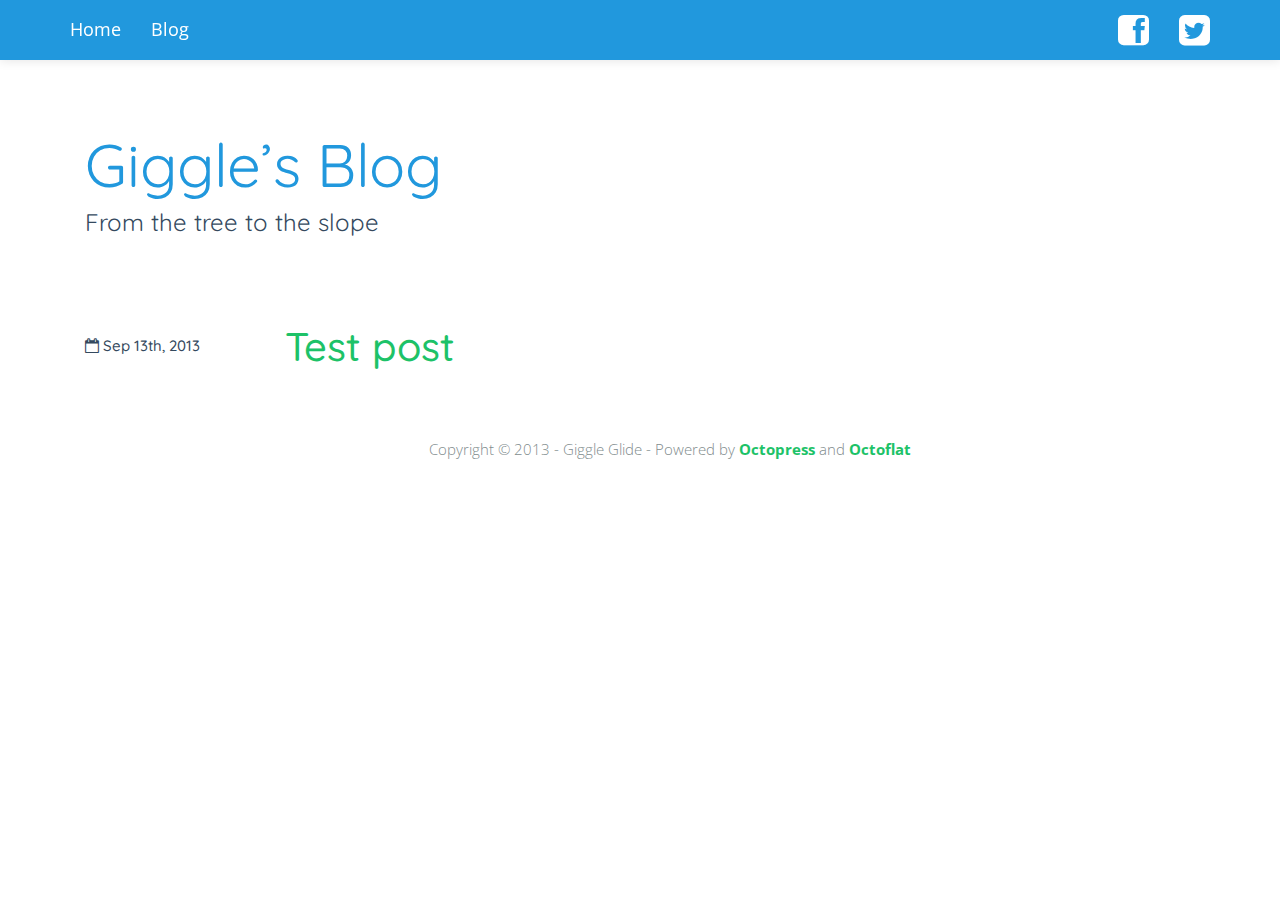
==== commit f2a7ee10: "Site updated at 2013-09-29 14:41:10 UTC" ====
--- a/blog/index.html
+++ b/blog/index.html
@@ -147,7 +147,7 @@
       <div class="row-fluid">
         <footer class="footer-page" role="contentinfo">
           <p>
-  Copyright &copy; 2013 - Giggle Glide - Based on <a href="https://github.com/alexgaribay/octoflat" target="_blank">Octoflat</a>
+  Copyright &copy; 2013 - Giggle Glide - Powered by <a href="http://octopress.org/" target="_blank">Octopress</a> and <a href="https://github.com/alexgaribay/octoflat" target="_blank">Octoflat</a>
 </p>
 
 
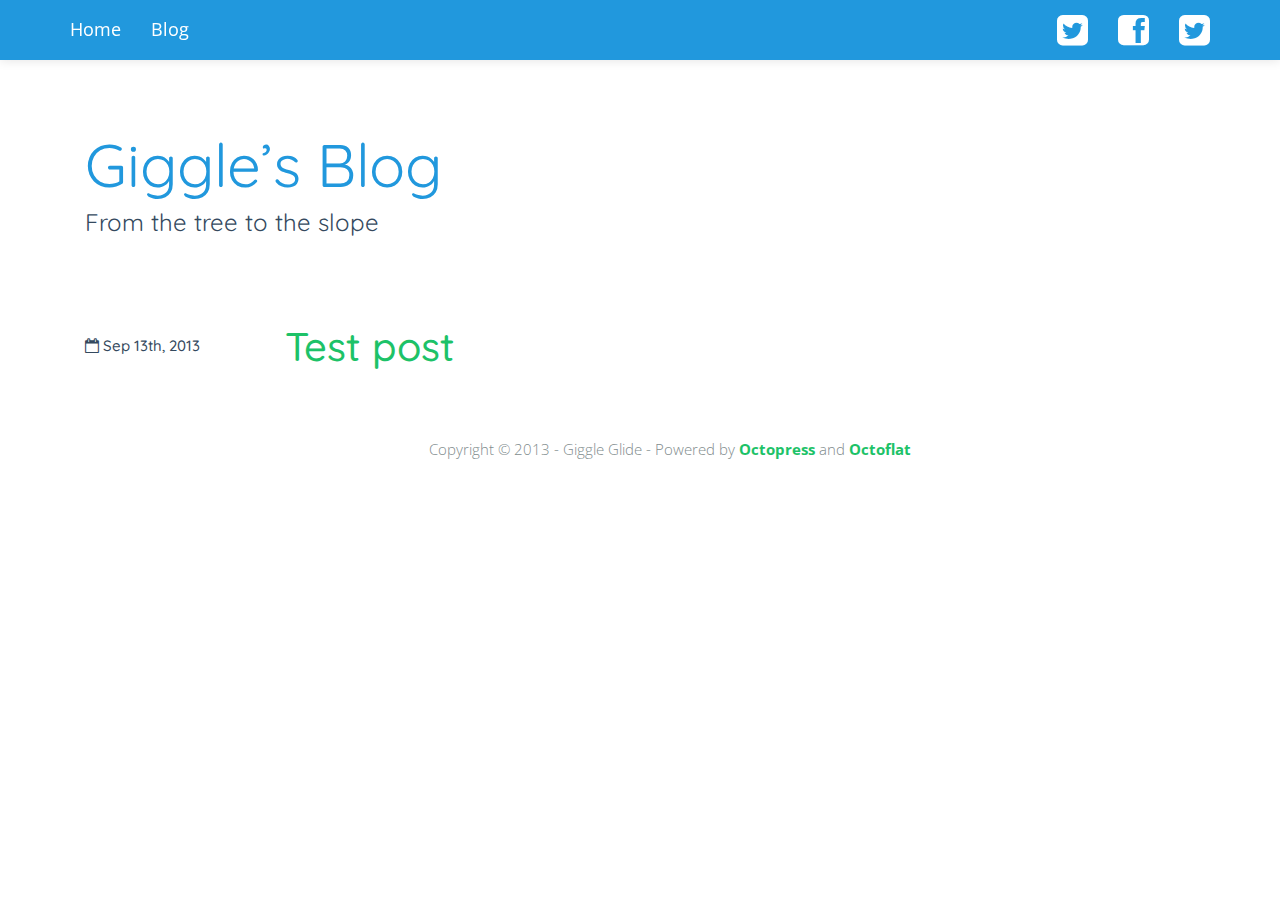
==== commit 3da01c4a: "Site updated at 2013-09-29 18:36:23 UTC" ====
--- a/blog/index.html
+++ b/blog/index.html
@@ -36,6 +36,18 @@
 <link href="http://fonts.googleapis.com/css?family=PT+Sans:regular,italic,bold,bolditalic" rel="stylesheet" type="text/css">
 
   
+  <script type="text/javascript">
+    var _gaq = _gaq || [];
+    _gaq.push(['_setAccount', 'UA-44443799-1']);
+    _gaq.push(['_trackPageview']);
+
+    (function() {
+      var ga = document.createElement('script'); ga.type = 'text/javascript'; ga.async = true;
+      ga.src = ('https:' == document.location.protocol ? 'https://ssl' : 'http://www') + '.google-analytics.com/ga.js';
+      var s = document.getElementsByTagName('script')[0]; s.parentNode.insertBefore(ga, s);
+    })();
+  </script>
+
 
 </head>
 
@@ -68,6 +80,8 @@
 <ul class="nav pull-right">
     
     
+    
+    <li><a href="http://twitter.com/giggleglide" title="Twitter Profile"><i class="icon-twitter-sign social-navbar"></i></a></li>
     
     
     
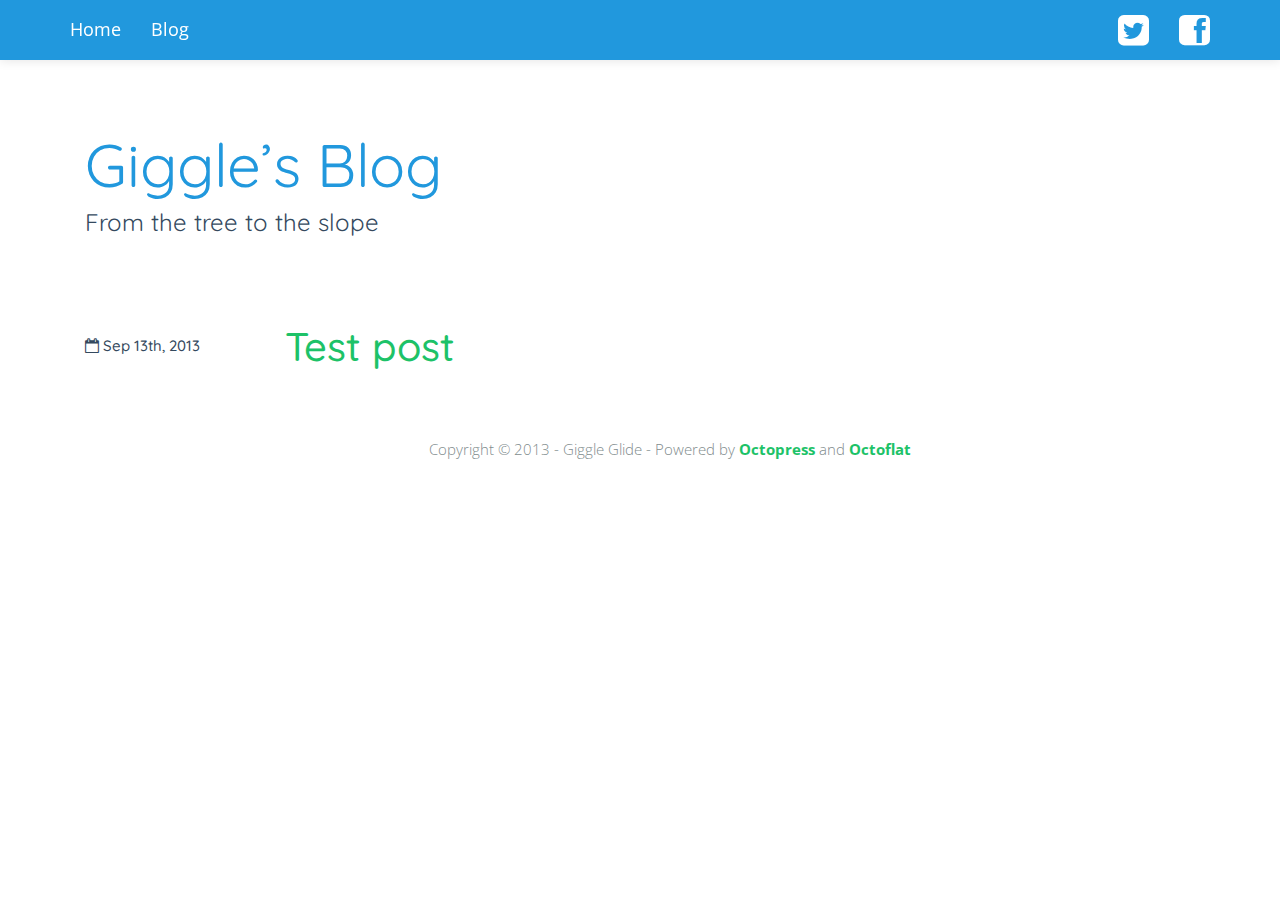
==== commit f1eed63b: "Site updated at 2013-09-29 19:02:38 UTC" ====
--- a/blog/index.html
+++ b/blog/index.html
@@ -71,8 +71,6 @@
     
     <li><a href="https://www.facebook.com/pages/Giggle-Glide/115636098627373" title="Facebook" target="_blank"><i class="icon-facebook-sign social-navbar"></i></a></li>
     
-    
-    <li><a href="http://twitter.com/giggleglide" title="Twitter" target="_blank"><i class="icon-twitter-sign social-navbar"></i></a></li>
     
     
 </ul>
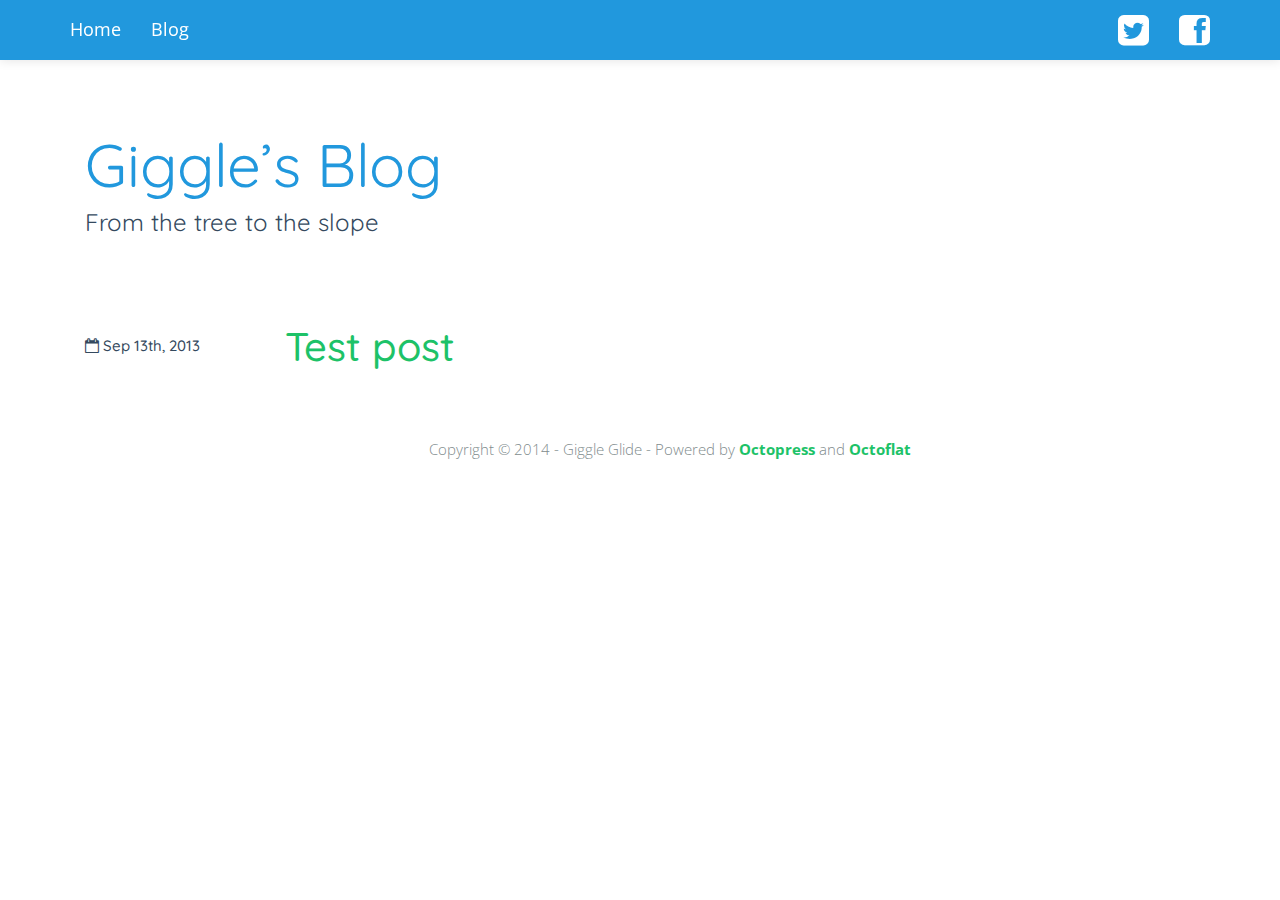
==== commit ad93c4dc: "Site updated at 2014-03-03 00:33:27 UTC" ====
--- a/blog/index.html
+++ b/blog/index.html
@@ -5,7 +5,7 @@
 <!--[if (gt IE 8)|(gt IEMobile 7)|!(IEMobile)|!(IE)]><!--><html class="no-js" lang="en"><!--<![endif]-->
 <head>
   <meta charset="utf-8">
-  <title>Giggle Glide</title>
+  <title>Blog / Giggle Glide</title>
   <meta name="author" content="Giggle Glide">
 
    
@@ -24,7 +24,7 @@
   <link href='http://fonts.googleapis.com/css?family=Quicksand:300,400' rel='stylesheet' type='text/css'>
   <link href='http://fonts.googleapis.com/css?family=Open+Sans:400,300' rel='stylesheet' type='text/css'>
   <link href="/stylesheets/screen.css" media="screen, projection" rel="stylesheet" type="text/css">
-  <link href="/atom.xml" rel="alternate" title="Giggle Glide" type="application/atom+xml">
+  <link href="/atom.xml" rel="alternate" title="Blog / Giggle Glide" type="application/atom+xml">
   <script src="/js/jquery.js"></script>
   <script src="/js/bootstrap-collapse.js"></script>
   <script src="/js/modernizr-2.0.js"></script>
@@ -159,7 +159,7 @@
       <div class="row-fluid">
         <footer class="footer-page" role="contentinfo">
           <p>
-  Copyright &copy; 2013 - Giggle Glide - Powered by <a href="http://octopress.org/" target="_blank">Octopress</a> and <a href="https://github.com/alexgaribay/octoflat" target="_blank">Octoflat</a>
+  Copyright &copy; 2014 - Giggle Glide - Powered by <a href="http://octopress.org/" target="_blank">Octopress</a> and <a href="https://github.com/alexgaribay/octoflat" target="_blank">Octoflat</a>
 </p>
 
 
